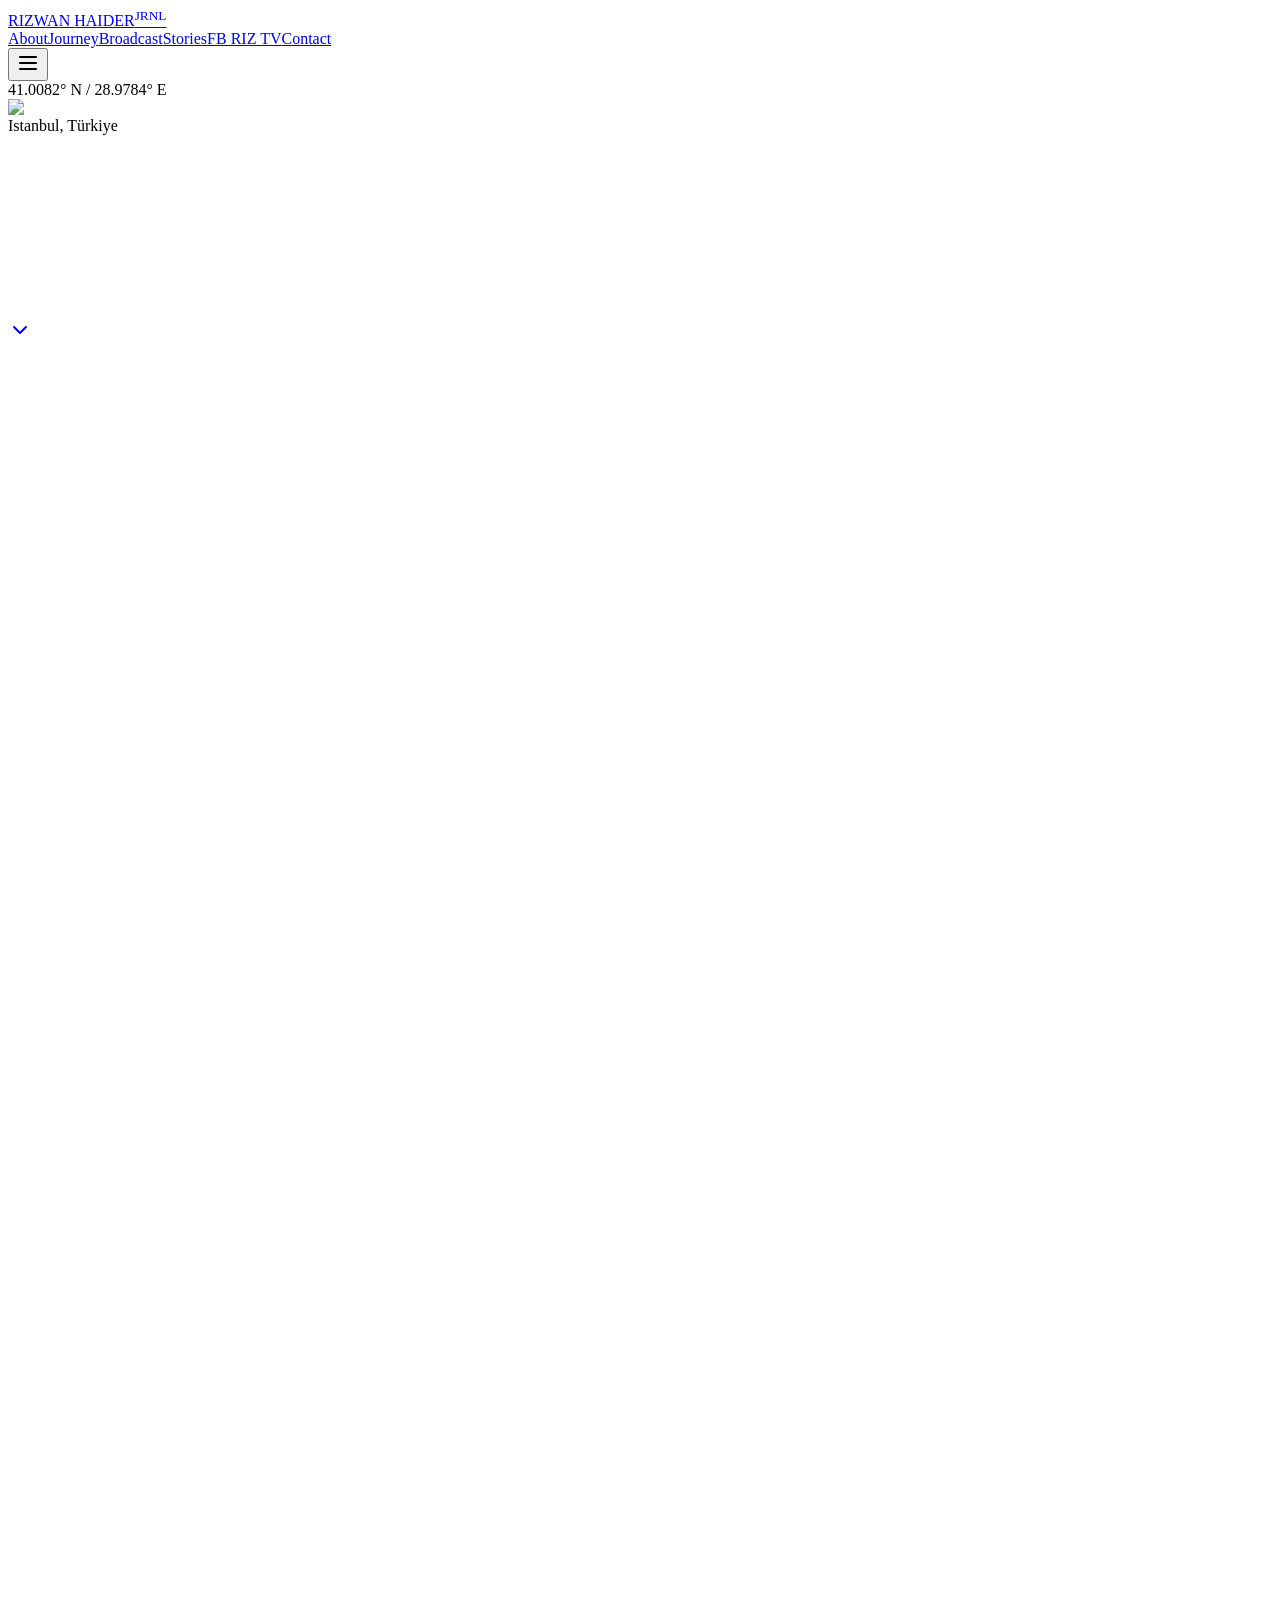
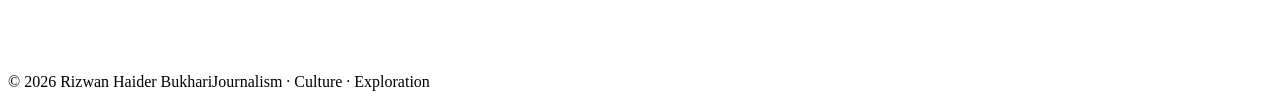
==== index.html @ 8e5dd626 "Deploy Rizwan Haider portfolio" ====
<!DOCTYPE html><!--bsxlfGwTVq6lY7cS_VnHs--><html lang="en" class="__variable_f97662 __variable_96b846"><head><meta charSet="utf-8"/><meta name="viewport" content="width=device-width, initial-scale=1"/><link rel="preload" as="image" href="/rizwan-haider-portfolio/images/rizwan-haider.png"/><link rel="stylesheet" href="/rizwan-haider-portfolio/_next/static/css/27718a08bd872376.css" data-precedence="next"/><link rel="preload" as="script" fetchPriority="low" href="/rizwan-haider-portfolio/_next/static/chunks/webpack-1d8de7decfa691e0.js"/><script src="/rizwan-haider-portfolio/_next/static/chunks/e27247e0-ecd58ec59ad9a73f.js" async=""></script><script src="/rizwan-haider-portfolio/_next/static/chunks/166-c8640bdbe3edf5e6.js" async=""></script><script src="/rizwan-haider-portfolio/_next/static/chunks/main-app-99d972e2eda90d08.js" async=""></script><script src="/rizwan-haider-portfolio/_next/static/chunks/342-e62d1fa5d6df7a51.js" async=""></script><script src="/rizwan-haider-portfolio/_next/static/chunks/app/page-a5fa8daffc056ff8.js" async=""></script><title>Rizwan Haider | International Journalist &amp; Storyteller</title><meta name="description" content="Portfolio of Rizwan Haider Bukhari — international journalist, correspondent, columnist and creator behind FB RIZ TV."/><meta name="keywords" content="Rizwan Haider,journalist,Istanbul,Pakistan,FB RIZ TV,correspondent"/><meta property="og:title" content="Rizwan Haider | International Journalist"/><meta property="og:description" content="Stories that inform, engage and connect audiences worldwide."/><meta property="og:type" content="website"/><meta name="twitter:card" content="summary"/><meta name="twitter:title" content="Rizwan Haider | International Journalist"/><meta name="twitter:description" content="Stories that inform, engage and connect audiences worldwide."/><script src="/rizwan-haider-portfolio/_next/static/chunks/polyfills-42372ed130431b0a.js" noModule=""></script></head><body><div hidden=""><!--$--><!--/$--></div><main class="overflow-hidden bg-ink text-white selection:bg-amber selection:text-ink"><div class="noise pointer-events-none fixed inset-0 z-50 opacity-30"></div><header class="fixed top-0 z-40 w-full border-b border-white/10 bg-ink/70 backdrop-blur-xl"><div class="mx-auto flex h-[76px] max-w-7xl items-center justify-between px-5 lg:px-8"><a href="#top" class="group font-display text-xl tracking-tight">RIZWAN <span class="text-amber">HAIDER</span><sup class="ml-1 font-sans text-[8px] tracking-[.2em] text-white/50">JRNL</sup></a><nav class="hidden items-center gap-6 lg:flex"><a href="#about" class="text-[11px] font-medium uppercase tracking-[.15em] text-white/65 transition hover:text-amber">About</a><a href="#journey" class="text-[11px] font-medium uppercase tracking-[.15em] text-white/65 transition hover:text-amber">Journey</a><a href="#broadcast" class="text-[11px] font-medium uppercase tracking-[.15em] text-white/65 transition hover:text-amber">Broadcast</a><a href="#stories" class="text-[11px] font-medium uppercase tracking-[.15em] text-white/65 transition hover:text-amber">Stories</a><a href="#fb-riz-tv" class="text-[11px] font-medium uppercase tracking-[.15em] text-white/65 transition hover:text-amber">FB RIZ TV</a><a href="#contact" class="text-[11px] font-medium uppercase tracking-[.15em] text-white/65 transition hover:text-amber">Contact</a></nav><button aria-label="Toggle menu" class="lg:hidden"><svg xmlns="http://www.w3.org/2000/svg" width="24" height="24" viewBox="0 0 24 24" fill="none" stroke="currentColor" stroke-width="2" stroke-linecap="round" stroke-linejoin="round" class="lucide lucide-menu"><line x1="4" x2="20" y1="12" y2="12"></line><line x1="4" x2="20" y1="6" y2="6"></line><line x1="4" x2="20" y1="18" y2="18"></line></svg></button></div></header><section id="top" class="relative min-h-screen bg-ink pt-[76px]"><div class="absolute inset-0 opacity-30 [background-image:radial-gradient(#be7c4d_1px,transparent_1px)] [background-size:22px_22px]"></div><div class="absolute -right-[15%] top-[8%] h-[72vw] w-[72vw] rounded-full bg-gradient-to-br from-clay/30 via-amber/10 to-transparent blur-2xl"></div><div class="absolute -right-[15%] top-[8%] h-[72vw] w-[72vw] rounded-full border border-clay/25"></div><div class="absolute -right-[8%] top-[15%] h-[52vw] w-[52vw] rounded-full border border-white/10"></div><div class="absolute left-[7%] top-1/4 hidden text-[10px] uppercase tracking-[.3em] text-amber/80 md:block">41.0082° N / 28.9784° E</div><div class="relative mx-auto grid min-h-[calc(100vh-76px)] max-w-7xl items-end px-5 md:grid-cols-2 lg:px-8"><div class="relative order-2 h-[50vh] min-h-[390px] md:order-1 md:h-[calc(100vh-76px)]" style="transform:none"><div class="absolute bottom-0 left-1/2 h-[95%] w-[92%] -translate-x-1/2 rounded-t-[15rem] bg-gradient-to-b from-marine via-amber/50 to-transparent"></div><img alt="Rizwan Haider Bukhari" width="1563" height="1556" decoding="async" data-nimg="1" class="absolute bottom-0 left-1/2 z-10 h-[105%] w-auto max-w-none -translate-x-1/2 object-contain object-bottom" style="color:transparent" src="/rizwan-haider-portfolio/images/rizwan-haider.png"/><div class="absolute bottom-8 left-0 z-20 hidden items-center gap-3 text-[10px] uppercase tracking-[.2em] text-white/60 md:flex"><span class="h-px w-10 bg-amber"></span> Istanbul, Türkiye</div></div><div class="order-1 pb-8 pt-16 md:order-2 md:pb-20 md:pt-0"><p class="mb-5 flex items-center gap-2 text-[11px] font-medium uppercase tracking-[.24em] text-amber" style="opacity:0"><svg xmlns="http://www.w3.org/2000/svg" width="13" height="13" viewBox="0 0 24 24" fill="none" stroke="currentColor" stroke-width="2" stroke-linecap="round" stroke-linejoin="round" class="lucide lucide-radio"><path d="M4.9 19.1C1 15.2 1 8.8 4.9 4.9"></path><path d="M7.8 16.2c-2.3-2.3-2.3-6.1 0-8.5"></path><circle cx="12" cy="12" r="2"></circle><path d="M16.2 7.8c2.3 2.3 2.3 6.1 0 8.5"></path><path d="M19.1 4.9C23 8.8 23 15.1 19.1 19"></path></svg> International Journalist &amp; Media Personality</p><h1 class="max-w-xl font-display text-5xl leading-[.93] sm:text-6xl lg:text-7xl" style="opacity:0;transform:translateY(30px)">A world of stories,<br/><em class="font-normal text-amber">told with purpose.</em></h1><div class="mt-7 max-w-md border-l border-amber/70 pl-5 text-sm leading-7 text-white/70" style="opacity:0;transform:translateY(16px)">Rizwan Haider is an Istanbul-based journalist, correspondent and broadcaster with more than 24 years of international experience. His work connects communities across borders—on television, in print, and through stories from the road.</div><div class="mt-8 flex gap-3" style="opacity:0"><a href="#journey" class="inline-flex items-center gap-2 rounded-full bg-amber px-5 py-3 text-xs font-bold uppercase tracking-wider text-ink transition hover:bg-[#f4bb66]">Explore the journey <svg xmlns="http://www.w3.org/2000/svg" width="15" height="15" viewBox="0 0 24 24" fill="none" stroke="currentColor" stroke-width="2" stroke-linecap="round" stroke-linejoin="round" class="lucide lucide-arrow-down-right"><path d="m7 7 10 10"></path><path d="M17 7v10H7"></path></svg></a><a href="#contact" class="inline-flex items-center gap-2 rounded-full border border-white/25 px-5 py-3 text-xs font-bold uppercase tracking-wider transition hover:border-white">Get in touch</a></div></div></div><a href="#about" aria-label="Scroll to about" class="absolute bottom-6 right-6 animate-bounce text-white/55"><svg xmlns="http://www.w3.org/2000/svg" width="24" height="24" viewBox="0 0 24 24" fill="none" stroke="currentColor" stroke-width="2" stroke-linecap="round" stroke-linejoin="round" class="lucide lucide-chevron-down"><path d="m6 9 6 6 6-6"></path></svg></a></section><section id="about" class="bg-sand px-5 py-24 text-ink sm:py-32 lg:px-8"><div class="mx-auto grid max-w-7xl gap-12 md:grid-cols-[.78fr_1.22fr]"><div class="" style="opacity:0;transform:translateY(28px)"><p class="eyebrow text-marine">The perspective</p><h2 class="mt-5 font-display text-4xl leading-none sm:text-5xl">Credibility that travels.</h2></div><div class="" style="opacity:0;transform:translateY(28px)"><div class="max-w-2xl space-y-5 text-lg leading-8 text-ink/75"><p>I am Rizwan Bukhari, a senior journalist with over 24 years of experience working with various organizations across the world. Throughout my career, I have covered diverse stories, aiming to inform, engage, and connect with audiences through credible and impactful journalism.</p><p>Alongside my professional work, I run a YouTube channel, FB RIZ TV, where I create high-quality, professionally produced content. My channel features a blend of entertainment, informative segments, exploration, and travel vlogs from around the world, reflecting my passion for storytelling beyond traditional media.</p></div><div class="mt-10 grid grid-cols-3 border-y border-ink/15 py-7"><div><b class="block font-display text-4xl"><span>0<!-- -->+</span></b><span class="mt-1 block text-[10px] font-bold uppercase tracking-widest text-ink/55">Years of experience</span></div><div><b class="block font-display text-4xl"><span>0<!-- -->+</span></b><span class="mt-1 block text-[10px] font-bold uppercase tracking-widest text-ink/55">TV partners</span></div><div><b class="block font-display text-4xl"><span>0</span></b><span class="mt-1 block text-[10px] font-bold uppercase tracking-widest text-ink/55">Media formats</span></div></div></div></div></section><section id="journey" class="relative overflow-hidden bg-gradient-to-br from-ink via-marine to-[#5f2118] px-5 py-24 sm:py-32 lg:px-8"><div class="absolute -right-28 -top-28 h-[34rem] w-[34rem] rounded-full border border-clay/30 border-dashed"></div><div class="absolute inset-y-0 right-0 w-1/2 opacity-30 [background-image:linear-gradient(90deg,transparent_49%,rgba(190,124,77,.55)_50%,transparent_51%)] [background-size:28px_28px]"></div><div class="relative mx-auto max-w-7xl"><div class="" style="opacity:0;transform:translateY(28px)"><p class="eyebrow text-clay">A career in motion</p><h2 class="mt-5 max-w-2xl font-display text-4xl leading-tight sm:text-5xl">The moments that shaped the message.</h2></div><div class="mt-14 grid gap-0 border-t border-white/15"><div class="group grid gap-3 border-b border-white/15 py-7 md:grid-cols-[160px_1fr_1.1fr] md:gap-8" style="opacity:0;transform:translateY(28px)"><div class="text-xs font-semibold tracking-wider text-clay">1999—2000</div><h3 class="font-display text-2xl transition group-hover:text-clay">Radio Presenter · FM 100 Pakistan</h3><p class="max-w-md text-sm leading-6 text-white/60">Began in broadcast media as a night-time presenter, developing a natural voice for live audiences.</p></div><div class="group grid gap-3 border-b border-white/15 py-7 md:grid-cols-[160px_1fr_1.1fr] md:gap-8" style="opacity:0;transform:translateY(28px)"><div class="text-xs font-semibold tracking-wider text-clay">2000—2019</div><h3 class="font-display text-2xl transition group-hover:text-clay">International Professional Journey</h3><p class="max-w-md text-sm leading-6 text-white/60">Built extensive leadership, communications and client-facing experience across Dubai and London.</p></div><div class="group grid gap-3 border-b border-white/15 py-7 md:grid-cols-[160px_1fr_1.1fr] md:gap-8" style="opacity:0;transform:translateY(28px)"><div class="text-xs font-semibold tracking-wider text-clay">2020—2021</div><h3 class="font-display text-2xl transition group-hover:text-clay">EMEA Leadership · Dubai</h3><p class="max-w-md text-sm leading-6 text-white/60">Recognised with the No. 1 Manager Award after surpassing a $2.7M corporate business target.</p></div><div class="group grid gap-3 border-b border-white/15 py-7 md:grid-cols-[160px_1fr_1.1fr] md:gap-8" style="opacity:0;transform:translateY(28px)"><div class="text-xs font-semibold tracking-wider text-clay">2023—Present</div><h3 class="font-display text-2xl transition group-hover:text-clay">FB RIZ TV · Creator</h3><p class="max-w-md text-sm leading-6 text-white/60">Producing a lively mix of travel, exploration, information and entertainment for a global audience.</p></div><div class="group grid gap-3 border-b border-white/15 py-7 md:grid-cols-[160px_1fr_1.1fr] md:gap-8" style="opacity:0;transform:translateY(28px)"><div class="text-xs font-semibold tracking-wider text-clay">Today</div><h3 class="font-display text-2xl transition group-hover:text-clay">Correspondent &amp; Columnist · Istanbul</h3><p class="max-w-md text-sm leading-6 text-white/60">Reporting for television, including Public News and TV Today, and writing columns for Daily Sabah.</p></div></div></div></section><section id="broadcast" class="relative overflow-hidden bg-gradient-to-br from-sand via-[#d5c9c1] to-clay/70 px-5 py-24 text-ink sm:py-32 lg:px-8"><div class="absolute -left-32 bottom-0 h-80 w-80 rounded-full bg-marine/15 blur-3xl"></div><div class="relative mx-auto max-w-7xl"><div class="flex flex-wrap items-end justify-between gap-6" style="opacity:0;transform:translateY(28px)"><div><p class="eyebrow text-marine">On the air</p><h2 class="mt-5 font-display text-4xl sm:text-5xl">Broadcast partners</h2></div><p class="max-w-sm text-sm leading-6 text-ink/60">An active presence across television news, current affairs and audience-focused programming.</p></div><div class="mt-14 grid gap-3 sm:grid-cols-2 lg:grid-cols-3"><div class="" style="opacity:0;transform:translateY(28px)"><article class="group relative flex min-h-[210px] flex-col justify-between overflow-hidden rounded-sm bg-gradient-to-br from-white/95 to-sand/65 p-6 shadow-[0_12px_35px_rgba(53,50,56,.14)] transition duration-500 hover:-translate-y-1"><div class="flex h-20 items-start"><img alt="Public News logo" loading="lazy" width="180" height="100" decoding="async" data-nimg="1" class="max-h-20 w-auto max-w-[180px] object-contain object-left" style="color:transparent" src="/rizwan-haider-portfolio/images/public-news.png"/></div><div><h3 class="font-display text-2xl">Public News</h3><p class="mt-1 text-[11px] uppercase tracking-wider text-ink/50">Special Correspondent · Istanbul</p></div><svg xmlns="http://www.w3.org/2000/svg" width="24" height="24" viewBox="0 0 24 24" fill="none" stroke="currentColor" stroke-width="2" stroke-linecap="round" stroke-linejoin="round" class="lucide lucide-arrow-up-right absolute right-5 top-5 text-amber opacity-0 transition group-hover:opacity-100"><path d="M7 7h10v10"></path><path d="M7 17 17 7"></path></svg></article></div><div class="" style="opacity:0;transform:translateY(28px)"><article class="group relative flex min-h-[210px] flex-col justify-between overflow-hidden rounded-sm bg-gradient-to-br from-white/95 to-sand/65 p-6 shadow-[0_12px_35px_rgba(53,50,56,.14)] transition duration-500 hover:-translate-y-1"><div class="flex h-20 items-start"><img alt="Discover Pakistan logo" loading="lazy" width="180" height="100" decoding="async" data-nimg="1" class="max-h-20 w-auto max-w-[180px] object-contain object-left" style="color:transparent" src="/rizwan-haider-portfolio/images/discover-pakistan.png"/></div><div><h3 class="font-display text-2xl">Discover Pakistan</h3><p class="mt-1 text-[11px] uppercase tracking-wider text-ink/50">Anchor &amp; Correspondent</p></div><svg xmlns="http://www.w3.org/2000/svg" width="24" height="24" viewBox="0 0 24 24" fill="none" stroke="currentColor" stroke-width="2" stroke-linecap="round" stroke-linejoin="round" class="lucide lucide-arrow-up-right absolute right-5 top-5 text-amber opacity-0 transition group-hover:opacity-100"><path d="M7 7h10v10"></path><path d="M7 17 17 7"></path></svg></article></div><div class="" style="opacity:0;transform:translateY(28px)"><article class="group relative flex min-h-[210px] flex-col justify-between overflow-hidden rounded-sm bg-gradient-to-br from-white/95 to-sand/65 p-6 shadow-[0_12px_35px_rgba(53,50,56,.14)] transition duration-500 hover:-translate-y-1"><div class="flex h-20 items-start"><img alt="TV Today logo" loading="lazy" width="180" height="100" decoding="async" data-nimg="1" class="max-h-20 w-auto max-w-[180px] object-contain object-left" style="color:transparent" src="/rizwan-haider-portfolio/images/tv-today.png"/></div><div><h3 class="font-display text-2xl">TV Today</h3><p class="mt-1 text-[11px] uppercase tracking-wider text-ink/50">Special Correspondent · Istanbul</p></div><svg xmlns="http://www.w3.org/2000/svg" width="24" height="24" viewBox="0 0 24 24" fill="none" stroke="currentColor" stroke-width="2" stroke-linecap="round" stroke-linejoin="round" class="lucide lucide-arrow-up-right absolute right-5 top-5 text-amber opacity-0 transition group-hover:opacity-100"><path d="M7 7h10v10"></path><path d="M7 17 17 7"></path></svg></article></div><div class="" style="opacity:0;transform:translateY(28px)"><article class="group relative flex min-h-[210px] flex-col justify-between overflow-hidden rounded-sm bg-gradient-to-br from-white/95 to-sand/65 p-6 shadow-[0_12px_35px_rgba(53,50,56,.14)] transition duration-500 hover:-translate-y-1"><div class="flex h-20 items-start"><img alt="Kashmir News UK logo" loading="lazy" width="180" height="100" decoding="async" data-nimg="1" class="max-h-20 w-auto max-w-[180px] object-contain object-left" style="color:transparent" src="/rizwan-haider-portfolio/images/kashmir-news.png"/></div><div><h3 class="font-display text-2xl">Kashmir News UK</h3><p class="mt-1 text-[11px] uppercase tracking-wider text-ink/50">International coverage</p></div><svg xmlns="http://www.w3.org/2000/svg" width="24" height="24" viewBox="0 0 24 24" fill="none" stroke="currentColor" stroke-width="2" stroke-linecap="round" stroke-linejoin="round" class="lucide lucide-arrow-up-right absolute right-5 top-5 text-amber opacity-0 transition group-hover:opacity-100"><path d="M7 7h10v10"></path><path d="M7 17 17 7"></path></svg></article></div><div class="" style="opacity:0;transform:translateY(28px)"><article class="group relative flex min-h-[210px] flex-col justify-between overflow-hidden rounded-sm bg-gradient-to-br from-white/95 to-sand/65 p-6 shadow-[0_12px_35px_rgba(53,50,56,.14)] transition duration-500 hover:-translate-y-1"><div class="flex h-20 items-start"><img alt="39 News logo" loading="lazy" width="180" height="100" decoding="async" data-nimg="1" class="max-h-20 w-auto max-w-[180px] object-contain object-left" style="color:transparent" src="/rizwan-haider-portfolio/images/39-news.png"/></div><div><h3 class="font-display text-2xl">39 News</h3><p class="mt-1 text-[11px] uppercase tracking-wider text-ink/50">Broadcast journalism</p></div><svg xmlns="http://www.w3.org/2000/svg" width="24" height="24" viewBox="0 0 24 24" fill="none" stroke="currentColor" stroke-width="2" stroke-linecap="round" stroke-linejoin="round" class="lucide lucide-arrow-up-right absolute right-5 top-5 text-amber opacity-0 transition group-hover:opacity-100"><path d="M7 7h10v10"></path><path d="M7 17 17 7"></path></svg></article></div><div class="" style="opacity:0;transform:translateY(28px)"><article class="group relative flex min-h-[210px] flex-col justify-between overflow-hidden rounded-sm bg-gradient-to-br from-white/95 to-sand/65 p-6 shadow-[0_12px_35px_rgba(53,50,56,.14)] transition duration-500 hover:-translate-y-1"><div class="flex h-20 items-start"><img alt="Vision Point logo" loading="lazy" width="180" height="100" decoding="async" data-nimg="1" class="max-h-20 w-auto max-w-[180px] object-contain object-left" style="color:transparent" src="/rizwan-haider-portfolio/images/vision-point.png"/></div><div><h3 class="font-display text-2xl">Vision Point</h3><p class="mt-1 text-[11px] uppercase tracking-wider text-ink/50">News &amp; current affairs</p></div><svg xmlns="http://www.w3.org/2000/svg" width="24" height="24" viewBox="0 0 24 24" fill="none" stroke="currentColor" stroke-width="2" stroke-linecap="round" stroke-linejoin="round" class="lucide lucide-arrow-up-right absolute right-5 top-5 text-amber opacity-0 transition group-hover:opacity-100"><path d="M7 7h10v10"></path><path d="M7 17 17 7"></path></svg></article></div></div></div></section><section id="stories" class="px-5 py-24 sm:py-32 lg:px-8"><div class="mx-auto max-w-7xl"><div class="" style="opacity:0;transform:translateY(28px)"><p class="eyebrow text-amber">In print</p><h2 class="mt-5 max-w-2xl font-display text-4xl sm:text-5xl">The written word still moves people.</h2></div><div class="mt-14 grid gap-4 md:grid-cols-[1.1fr_.9fr]"><div class="relative min-h-[390px] overflow-hidden rounded-sm bg-marine p-8 sm:p-10" style="opacity:0;transform:translateY(28px)"><svg xmlns="http://www.w3.org/2000/svg" width="24" height="24" viewBox="0 0 24 24" fill="none" stroke="currentColor" stroke-width="2" stroke-linecap="round" stroke-linejoin="round" class="lucide lucide-newspaper absolute -right-10 -top-12 h-72 w-72 text-white/5"><path d="M4 22h16a2 2 0 0 0 2-2V4a2 2 0 0 0-2-2H8a2 2 0 0 0-2 2v16a2 2 0 0 1-2 2Zm0 0a2 2 0 0 1-2-2v-9c0-1.1.9-2 2-2h2"></path><path d="M18 14h-8"></path><path d="M15 18h-5"></path><path d="M10 6h8v4h-8V6Z"></path></svg><p class="relative text-[11px] font-bold uppercase tracking-[.18em] text-amber">Featured byline</p><h3 class="relative mt-8 max-w-md font-display text-4xl leading-tight">A Pakistani voice in Türkiye’s leading English-language daily.</h3><p class="relative mt-5 max-w-md text-sm leading-7 text-white/65">Rizwan contributes as a columnist to Daily Sabah, bringing a distinctive international perspective to readers in Türkiye and beyond.</p><span class="absolute bottom-8 left-8 text-xs uppercase tracking-[.18em] text-white/50">Daily Sabah · Istanbul</span></div><div class="grid grid-cols-2 gap-3"><div class="flex min-h-[112px] items-end border border-white/15 p-5 transition hover:border-amber hover:bg-white/5" style="opacity:0;transform:translateY(28px)"><span class="font-display text-xl leading-tight">Navai Jung London</span></div><div class="flex min-h-[112px] items-end border border-white/15 p-5 transition hover:border-amber hover:bg-white/5" style="opacity:0;transform:translateY(28px)"><span class="font-display text-xl leading-tight">Jeevay Pakistan</span></div><div class="flex min-h-[112px] items-end border border-white/15 p-5 transition hover:border-amber hover:bg-white/5" style="opacity:0;transform:translateY(28px)"><span class="font-display text-xl leading-tight">Roshni News</span></div><div class="flex min-h-[112px] items-end border border-white/15 p-5 transition hover:border-amber hover:bg-white/5" style="opacity:0;transform:translateY(28px)"><span class="font-display text-xl leading-tight">Pukar News</span></div><div class="flex min-h-[112px] items-end border border-white/15 p-5 transition hover:border-amber hover:bg-white/5" style="opacity:0;transform:translateY(28px)"><span class="font-display text-xl leading-tight">Shor News</span></div><div class="flex min-h-[112px] items-end border border-white/15 p-5 transition hover:border-amber hover:bg-white/5" style="opacity:0;transform:translateY(28px)"><span class="font-display text-xl leading-tight">Jazba News</span></div><div class="flex min-h-[112px] items-end border border-white/15 p-5 transition hover:border-amber hover:bg-white/5" style="opacity:0;transform:translateY(28px)"><span class="font-display text-xl leading-tight">39 News Newspaper</span></div><div class="flex min-h-[112px] items-end border border-white/15 p-5 transition hover:border-amber hover:bg-white/5" style="opacity:0;transform:translateY(28px)"><span class="font-display text-xl leading-tight">Daily Sabah</span></div></div></div></div></section><section class="bg-gradient-to-br from-marine via-[#5f2118] to-ink px-5 py-24 sm:py-32 lg:px-8"><div class="mx-auto grid max-w-7xl gap-12 md:grid-cols-2 md:items-center"><div class="relative min-h-[390px] overflow-hidden rounded-sm border border-white/10 bg-gradient-to-br from-clay/70 via-marine to-ink p-7" style="opacity:0;transform:translateY(28px)"><svg xmlns="http://www.w3.org/2000/svg" width="24" height="24" viewBox="0 0 24 24" fill="none" stroke="currentColor" stroke-width="2" stroke-linecap="round" stroke-linejoin="round" class="lucide lucide-earth absolute -bottom-24 -left-16 h-[430px] w-[430px] animate-[spin_60s_linear_infinite] text-sand/20"><path d="M21.54 15H17a2 2 0 0 0-2 2v4.54"></path><path d="M7 3.34V5a3 3 0 0 0 3 3a2 2 0 0 1 2 2c0 1.1.9 2 2 2a2 2 0 0 0 2-2c0-1.1.9-2 2-2h3.17"></path><path d="M11 21.95V18a2 2 0 0 0-2-2a2 2 0 0 1-2-2v-1a2 2 0 0 0-2-2H2.05"></path><circle cx="12" cy="12" r="10"></circle></svg><div class="absolute right-7 top-7 rounded-full border border-white/20 px-3 py-1 text-[9px] uppercase tracking-[.2em] text-white/60">Field notes / 01</div><div class="absolute bottom-8 left-8"><svg xmlns="http://www.w3.org/2000/svg" width="24" height="24" viewBox="0 0 24 24" fill="none" stroke="currentColor" stroke-width="2" stroke-linecap="round" stroke-linejoin="round" class="lucide lucide-map-pin mb-3 text-clay"><path d="M20 10c0 4.993-5.539 10.193-7.399 11.799a1 1 0 0 1-1.202 0C9.539 20.193 4 14.993 4 10a8 8 0 0 1 16 0"></path><circle cx="12" cy="10" r="3"></circle></svg><p class="max-w-xs font-display text-3xl">A curiosity for the world, beyond the headline.</p></div></div><div class="" style="opacity:0;transform:translateY(28px)"><p class="eyebrow text-clay">Travel &amp; exploration</p><h2 class="mt-5 font-display text-4xl leading-tight sm:text-5xl">Every place has a pulse.</h2><p class="mt-6 max-w-lg text-sm leading-7 text-white/65">Rizwan brings the same care to travel stories as he does to breaking news: finding the people, texture and context that make a place unforgettable. The ongoing exploration series is designed to take viewers further than the postcard.</p><div class="mt-8 flex gap-6 text-[11px] font-bold uppercase tracking-widest text-white/55"><span>Türkiye</span><span>Pakistan</span><span>United Kingdom</span><span>UAE</span></div></div></div></section><section id="fb-riz-tv" class="relative bg-sand px-5 py-24 text-ink sm:py-32 lg:px-8"><div class="absolute left-0 top-0 h-full w-[35%] bg-amber/20"></div><div class="relative mx-auto grid max-w-7xl gap-12 md:grid-cols-2 md:items-center"><div class="flex justify-center" style="opacity:0;transform:translateY(28px)"><div class="relative"><div class="absolute inset-4 rounded-full bg-amber blur-3xl opacity-50"></div><img alt="FB RIZ TV logo" loading="lazy" width="500" height="500" decoding="async" data-nimg="1" class="relative w-[290px] drop-shadow-2xl sm:w-[360px]" style="color:transparent" src="/rizwan-haider-portfolio/images/fb-riz-tv.png"/></div></div><div class="" style="opacity:0;transform:translateY(28px)"><p class="eyebrow text-marine">Original programming</p><h2 class="mt-5 font-display text-5xl leading-none sm:text-6xl">FB RIZ <em class="font-normal text-[#e57c27]">TV</em></h2><p class="mt-6 max-w-lg text-lg leading-8 text-ink/70">A personal channel for professionally produced stories of entertainment, discovery and life around the world.</p><a href="https://www.youtube.com/@FBRIZTV_YT" target="_blank" rel="noreferrer" class="mt-8 inline-flex items-center gap-3 rounded-full bg-[#e12625] px-5 py-3 text-xs font-bold uppercase tracking-wider text-white transition hover:bg-[#bd1817]"><svg xmlns="http://www.w3.org/2000/svg" width="17" height="17" viewBox="0 0 24 24" fill="currentColor" stroke="currentColor" stroke-width="2" stroke-linecap="round" stroke-linejoin="round" class="lucide lucide-youtube"><path d="M2.5 17a24.12 24.12 0 0 1 0-10 2 2 0 0 1 1.4-1.4 49.56 49.56 0 0 1 16.2 0A2 2 0 0 1 21.5 7a24.12 24.12 0 0 1 0 10 2 2 0 0 1-1.4 1.4 49.55 49.55 0 0 1-16.2 0A2 2 0 0 1 2.5 17"></path><path d="m10 15 5-3-5-3z"></path></svg> Watch on YouTube <svg xmlns="http://www.w3.org/2000/svg" width="15" height="15" viewBox="0 0 24 24" fill="none" stroke="currentColor" stroke-width="2" stroke-linecap="round" stroke-linejoin="round" class="lucide lucide-arrow-up-right"><path d="M7 7h10v10"></path><path d="M7 17 17 7"></path></svg></a></div></div></section><section id="contact" class="relative px-5 py-24 sm:py-32 lg:px-8"><div class="mx-auto max-w-7xl"><div class="" style="opacity:0;transform:translateY(28px)"><p class="eyebrow text-amber">Let’s connect</p><h2 class="mt-5 max-w-4xl font-display text-5xl leading-[.95] sm:text-7xl">Have a story<br/><em class="font-normal text-amber">worth sharing?</em></h2></div><div class="mt-12 grid gap-8 border-t border-white/15 pt-8 md:grid-cols-2" style="opacity:0;transform:translateY(28px)"><a href="mailto:srhbukhary@gmail.com" class="group inline-flex items-center justify-between border-b border-white/15 pb-6 text-xl transition hover:text-amber"><span class="flex items-center gap-3"><svg xmlns="http://www.w3.org/2000/svg" width="24" height="24" viewBox="0 0 24 24" fill="none" stroke="currentColor" stroke-width="2" stroke-linecap="round" stroke-linejoin="round" class="lucide lucide-mail text-amber"><rect width="20" height="16" x="2" y="4" rx="2"></rect><path d="m22 7-8.97 5.7a1.94 1.94 0 0 1-2.06 0L2 7"></path></svg>srhbukhary@gmail.com</span><svg xmlns="http://www.w3.org/2000/svg" width="24" height="24" viewBox="0 0 24 24" fill="none" stroke="currentColor" stroke-width="2" stroke-linecap="round" stroke-linejoin="round" class="lucide lucide-arrow-up-right transition group-hover:-translate-y-1 group-hover:translate-x-1"><path d="M7 7h10v10"></path><path d="M7 17 17 7"></path></svg></a><div class="flex items-center gap-5 text-white/55"><a aria-label="YouTube" href="https://www.youtube.com/@FBRIZTV_YT" target="_blank" rel="noreferrer" class="hover:text-amber"><svg xmlns="http://www.w3.org/2000/svg" width="24" height="24" viewBox="0 0 24 24" fill="none" stroke="currentColor" stroke-width="2" stroke-linecap="round" stroke-linejoin="round" class="lucide lucide-youtube"><path d="M2.5 17a24.12 24.12 0 0 1 0-10 2 2 0 0 1 1.4-1.4 49.56 49.56 0 0 1 16.2 0A2 2 0 0 1 21.5 7a24.12 24.12 0 0 1 0 10 2 2 0 0 1-1.4 1.4 49.55 49.55 0 0 1-16.2 0A2 2 0 0 1 2.5 17"></path><path d="m10 15 5-3-5-3z"></path></svg></a><a aria-label="Instagram" href="#" class="hover:text-amber"><svg xmlns="http://www.w3.org/2000/svg" width="24" height="24" viewBox="0 0 24 24" fill="none" stroke="currentColor" stroke-width="2" stroke-linecap="round" stroke-linejoin="round" class="lucide lucide-instagram"><rect width="20" height="20" x="2" y="2" rx="5" ry="5"></rect><path d="M16 11.37A4 4 0 1 1 12.63 8 4 4 0 0 1 16 11.37z"></path><line x1="17.5" x2="17.51" y1="6.5" y2="6.5"></line></svg></a><span class="text-xs uppercase tracking-[.18em]">Based in Istanbul, Türkiye</span></div></div><footer class="mt-24 flex flex-wrap justify-between gap-4 text-[10px] uppercase tracking-[.17em] text-white/40"><span>© <!-- -->2026<!-- --> Rizwan Haider Bukhari</span><span>Journalism · Culture · Exploration</span></footer></div></section></main><!--$--><!--/$--><script src="/rizwan-haider-portfolio/_next/static/chunks/webpack-1d8de7decfa691e0.js" id="_R_" async=""></script><script>(self.__next_f=self.__next_f||[]).push([0])</script><script>self.__next_f.push([1,"1:\"$Sreact.fragment\"\n2:I[9705,[],\"\"]\n3:I[1274,[],\"\"]\n4:I[8640,[],\"ClientPageRoot\"]\n5:I[7474,[\"342\",\"static/chunks/342-e62d1fa5d6df7a51.js\",\"974\",\"static/chunks/app/page-a5fa8daffc056ff8.js\"],\"default\"]\n8:I[4460,[],\"OutletBoundary\"]\na:I[9093,[],\"AsyncMetadataOutlet\"]\nc:I[4460,[],\"ViewportBoundary\"]\ne:I[4460,[],\"MetadataBoundary\"]\nf:\"$Sreact.suspense\"\n11:I[1099,[],\"\"]\n:HL[\"/rizwan-haider-portfolio/_next/static/css/27718a08bd872376.css\",\"style\"]\n"])</script><script>self.__next_f.push([1,"0:{\"P\":null,\"b\":\"bsxlfGwTVq6lY7cS-VnHs\",\"p\":\"/rizwan-haider-portfolio\",\"c\":[\"\",\"\"],\"i\":false,\"f\":[[[\"\",{\"children\":[\"__PAGE__\",{}]},\"$undefined\",\"$undefined\",true],[\"\",[\"$\",\"$1\",\"c\",{\"children\":[[[\"$\",\"link\",\"0\",{\"rel\":\"stylesheet\",\"href\":\"/rizwan-haider-portfolio/_next/static/css/27718a08bd872376.css\",\"precedence\":\"next\",\"crossOrigin\":\"$undefined\",\"nonce\":\"$undefined\"}]],[\"$\",\"html\",null,{\"lang\":\"en\",\"className\":\"__variable_f97662 __variable_96b846\",\"children\":[\"$\",\"body\",null,{\"children\":[\"$\",\"$L2\",null,{\"parallelRouterKey\":\"children\",\"error\":\"$undefined\",\"errorStyles\":\"$undefined\",\"errorScripts\":\"$undefined\",\"template\":[\"$\",\"$L3\",null,{}],\"templateStyles\":\"$undefined\",\"templateScripts\":\"$undefined\",\"notFound\":[[[\"$\",\"title\",null,{\"children\":\"404: This page could not be found.\"}],[\"$\",\"div\",null,{\"style\":{\"fontFamily\":\"system-ui,\\\"Segoe UI\\\",Roboto,Helvetica,Arial,sans-serif,\\\"Apple Color Emoji\\\",\\\"Segoe UI Emoji\\\"\",\"height\":\"100vh\",\"textAlign\":\"center\",\"display\":\"flex\",\"flexDirection\":\"column\",\"alignItems\":\"center\",\"justifyContent\":\"center\"},\"children\":[\"$\",\"div\",null,{\"children\":[[\"$\",\"style\",null,{\"dangerouslySetInnerHTML\":{\"__html\":\"body{color:#000;background:#fff;margin:0}.next-error-h1{border-right:1px solid rgba(0,0,0,.3)}@media (prefers-color-scheme:dark){body{color:#fff;background:#000}.next-error-h1{border-right:1px solid rgba(255,255,255,.3)}}\"}}],[\"$\",\"h1\",null,{\"className\":\"next-error-h1\",\"style\":{\"display\":\"inline-block\",\"margin\":\"0 20px 0 0\",\"padding\":\"0 23px 0 0\",\"fontSize\":24,\"fontWeight\":500,\"verticalAlign\":\"top\",\"lineHeight\":\"49px\"},\"children\":404}],[\"$\",\"div\",null,{\"style\":{\"display\":\"inline-block\"},\"children\":[\"$\",\"h2\",null,{\"style\":{\"fontSize\":14,\"fontWeight\":400,\"lineHeight\":\"49px\",\"margin\":0},\"children\":\"This page could not be found.\"}]}]]}]}]],[]],\"forbidden\":\"$undefined\",\"unauthorized\":\"$undefined\"}]}]}]]}],{\"children\":[\"__PAGE__\",[\"$\",\"$1\",\"c\",{\"children\":[[\"$\",\"$L4\",null,{\"Component\":\"$5\",\"searchParams\":{},\"params\":{},\"promises\":[\"$@6\",\"$@7\"]}],null,[\"$\",\"$L8\",null,{\"children\":[\"$L9\",[\"$\",\"$La\",null,{\"promise\":\"$@b\"}]]}]]}],{},null,false]},null,false],[\"$\",\"$1\",\"h\",{\"children\":[null,[[\"$\",\"$Lc\",null,{\"children\":\"$Ld\"}],null],[\"$\",\"$Le\",null,{\"children\":[\"$\",\"div\",null,{\"hidden\":true,\"children\":[\"$\",\"$f\",null,{\"fallback\":null,\"children\":\"$L10\"}]}]}]]}],false]],\"m\":\"$undefined\",\"G\":[\"$11\",[]],\"s\":false,\"S\":true}\n"])</script><script>self.__next_f.push([1,"6:{}\n7:\"$0:f:0:1:2:children:1:props:children:0:props:params\"\n"])</script><script>self.__next_f.push([1,"d:[[\"$\",\"meta\",\"0\",{\"charSet\":\"utf-8\"}],[\"$\",\"meta\",\"1\",{\"name\":\"viewport\",\"content\":\"width=device-width, initial-scale=1\"}]]\n9:null\n"])</script><script>self.__next_f.push([1,"b:{\"metadata\":[[\"$\",\"title\",\"0\",{\"children\":\"Rizwan Haider | International Journalist \u0026 Storyteller\"}],[\"$\",\"meta\",\"1\",{\"name\":\"description\",\"content\":\"Portfolio of Rizwan Haider Bukhari — international journalist, correspondent, columnist and creator behind FB RIZ TV.\"}],[\"$\",\"meta\",\"2\",{\"name\":\"keywords\",\"content\":\"Rizwan Haider,journalist,Istanbul,Pakistan,FB RIZ TV,correspondent\"}],[\"$\",\"meta\",\"3\",{\"property\":\"og:title\",\"content\":\"Rizwan Haider | International Journalist\"}],[\"$\",\"meta\",\"4\",{\"property\":\"og:description\",\"content\":\"Stories that inform, engage and connect audiences worldwide.\"}],[\"$\",\"meta\",\"5\",{\"property\":\"og:type\",\"content\":\"website\"}],[\"$\",\"meta\",\"6\",{\"name\":\"twitter:card\",\"content\":\"summary\"}],[\"$\",\"meta\",\"7\",{\"name\":\"twitter:title\",\"content\":\"Rizwan Haider | International Journalist\"}],[\"$\",\"meta\",\"8\",{\"name\":\"twitter:description\",\"content\":\"Stories that inform, engage and connect audiences worldwide.\"}]],\"error\":null,\"digest\":\"$undefined\"}\n"])</script><script>self.__next_f.push([1,"10:\"$b:metadata\"\n"])</script></body></html>
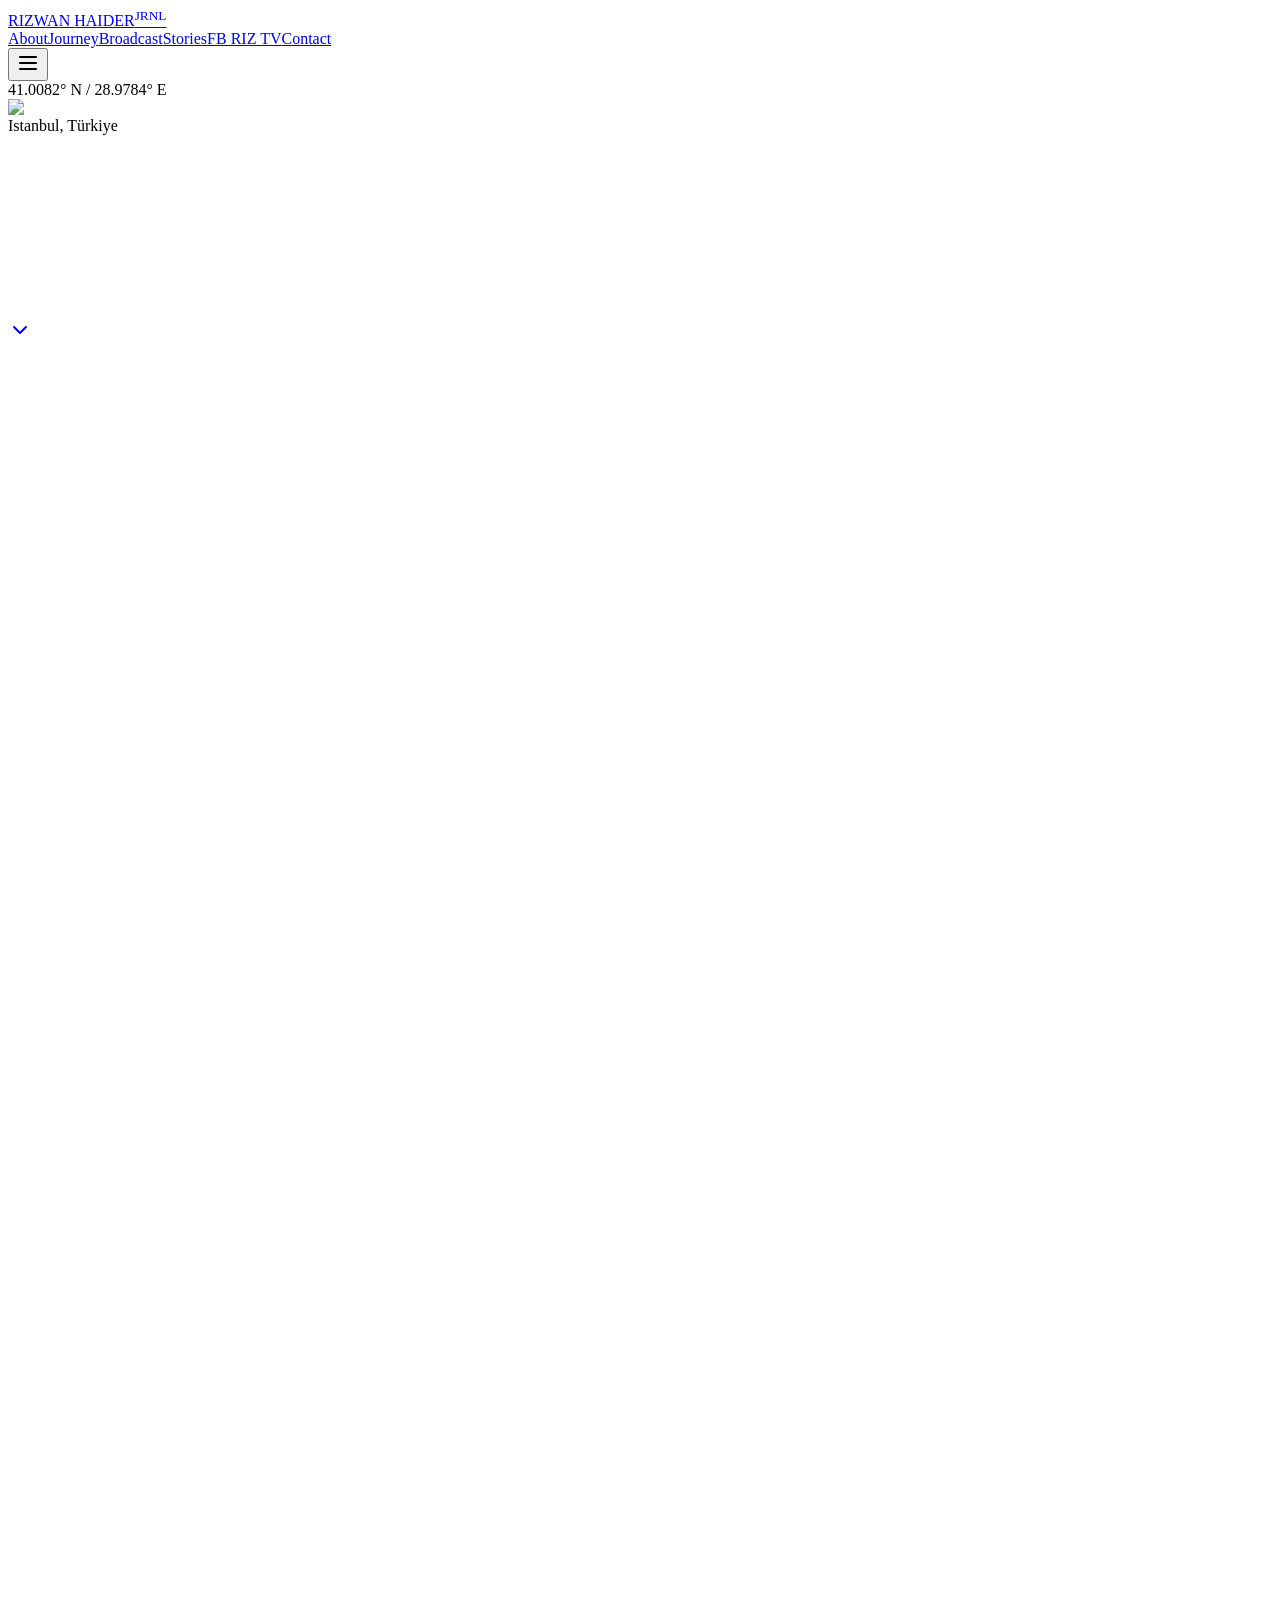
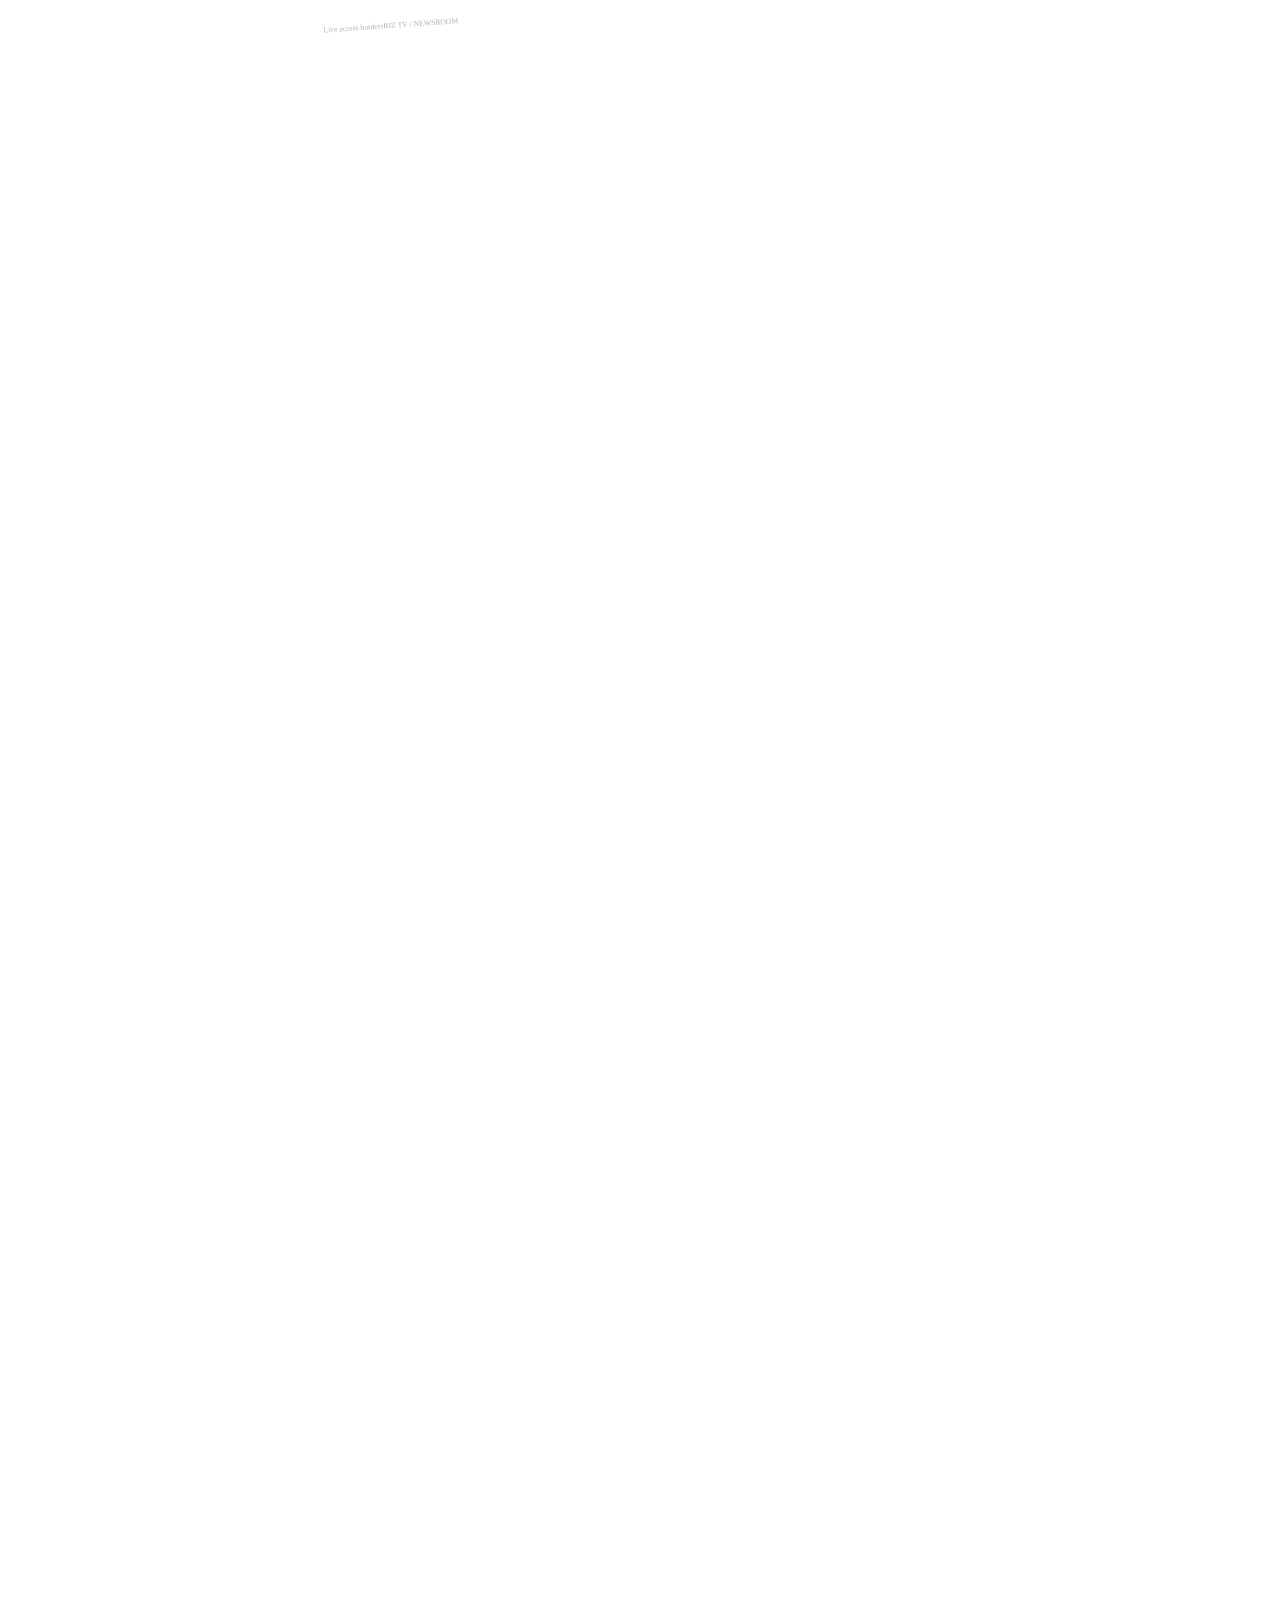
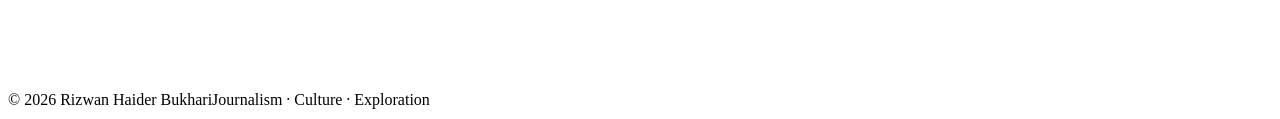
==== commit d990a5ad: "Deploy Rizwan Haider portfolio" ====
--- a/index.html
+++ b/index.html
@@ -1 +1 @@
-<!DOCTYPE html><!--bsxlfGwTVq6lY7cS_VnHs--><html lang="en" class="__variable_f97662 __variable_96b846"><head><meta charSet="utf-8"/><meta name="viewport" content="width=device-width, initial-scale=1"/><link rel="preload" as="image" href="/rizwan-haider-portfolio/images/rizwan-haider.png"/><link rel="stylesheet" href="/rizwan-haider-portfolio/_next/static/css/27718a08bd872376.css" data-precedence="next"/><link rel="preload" as="script" fetchPriority="low" href="/rizwan-haider-portfolio/_next/static/chunks/webpack-1d8de7decfa691e0.js"/><script src="/rizwan-haider-portfolio/_next/static/chunks/e27247e0-ecd58ec59ad9a73f.js" async=""></script><script src="/rizwan-haider-portfolio/_next/static/chunks/166-c8640bdbe3edf5e6.js" async=""></script><script src="/rizwan-haider-portfolio/_next/static/chunks/main-app-99d972e2eda90d08.js" async=""></script><script src="/rizwan-haider-portfolio/_next/static/chunks/342-e62d1fa5d6df7a51.js" async=""></script><script src="/rizwan-haider-portfolio/_next/static/chunks/app/page-a5fa8daffc056ff8.js" async=""></script><title>Rizwan Haider | International Journalist &amp; Storyteller</title><meta name="description" content="Portfolio of Rizwan Haider Bukhari — international journalist, correspondent, columnist and creator behind FB RIZ TV."/><meta name="keywords" content="Rizwan Haider,journalist,Istanbul,Pakistan,FB RIZ TV,correspondent"/><meta property="og:title" content="Rizwan Haider | International Journalist"/><meta property="og:description" content="Stories that inform, engage and connect audiences worldwide."/><meta property="og:type" content="website"/><meta name="twitter:card" content="summary"/><meta name="twitter:title" content="Rizwan Haider | International Journalist"/><meta name="twitter:description" content="Stories that inform, engage and connect audiences worldwide."/><script src="/rizwan-haider-portfolio/_next/static/chunks/polyfills-42372ed130431b0a.js" noModule=""></script></head><body><div hidden=""><!--$--><!--/$--></div><main class="overflow-hidden bg-ink text-white selection:bg-amber selection:text-ink"><div class="noise pointer-events-none fixed inset-0 z-50 opacity-30"></div><header class="fixed top-0 z-40 w-full border-b border-white/10 bg-ink/70 backdrop-blur-xl"><div class="mx-auto flex h-[76px] max-w-7xl items-center justify-between px-5 lg:px-8"><a href="#top" class="group font-display text-xl tracking-tight">RIZWAN <span class="text-amber">HAIDER</span><sup class="ml-1 font-sans text-[8px] tracking-[.2em] text-white/50">JRNL</sup></a><nav class="hidden items-center gap-6 lg:flex"><a href="#about" class="text-[11px] font-medium uppercase tracking-[.15em] text-white/65 transition hover:text-amber">About</a><a href="#journey" class="text-[11px] font-medium uppercase tracking-[.15em] text-white/65 transition hover:text-amber">Journey</a><a href="#broadcast" class="text-[11px] font-medium uppercase tracking-[.15em] text-white/65 transition hover:text-amber">Broadcast</a><a href="#stories" class="text-[11px] font-medium uppercase tracking-[.15em] text-white/65 transition hover:text-amber">Stories</a><a href="#fb-riz-tv" class="text-[11px] font-medium uppercase tracking-[.15em] text-white/65 transition hover:text-amber">FB RIZ TV</a><a href="#contact" class="text-[11px] font-medium uppercase tracking-[.15em] text-white/65 transition hover:text-amber">Contact</a></nav><button aria-label="Toggle menu" class="lg:hidden"><svg xmlns="http://www.w3.org/2000/svg" width="24" height="24" viewBox="0 0 24 24" fill="none" stroke="currentColor" stroke-width="2" stroke-linecap="round" stroke-linejoin="round" class="lucide lucide-menu"><line x1="4" x2="20" y1="12" y2="12"></line><line x1="4" x2="20" y1="6" y2="6"></line><line x1="4" x2="20" y1="18" y2="18"></line></svg></button></div></header><section id="top" class="relative min-h-screen bg-ink pt-[76px]"><div class="absolute inset-0 opacity-30 [background-image:radial-gradient(#be7c4d_1px,transparent_1px)] [background-size:22px_22px]"></div><div class="absolute -right-[15%] top-[8%] h-[72vw] w-[72vw] rounded-full bg-gradient-to-br from-clay/30 via-amber/10 to-transparent blur-2xl"></div><div class="absolute -right-[15%] top-[8%] h-[72vw] w-[72vw] rounded-full border border-clay/25"></div><div class="absolute -right-[8%] top-[15%] h-[52vw] w-[52vw] rounded-full border border-white/10"></div><div class="absolute left-[7%] top-1/4 hidden text-[10px] uppercase tracking-[.3em] text-amber/80 md:block">41.0082° N / 28.9784° E</div><div class="relative mx-auto grid min-h-[calc(100vh-76px)] max-w-7xl items-end px-5 md:grid-cols-2 lg:px-8"><div class="relative order-2 h-[50vh] min-h-[390px] md:order-1 md:h-[calc(100vh-76px)]" style="transform:none"><div class="absolute bottom-0 left-1/2 h-[95%] w-[92%] -translate-x-1/2 rounded-t-[15rem] bg-gradient-to-b from-marine via-amber/50 to-transparent"></div><img alt="Rizwan Haider Bukhari" width="1563" height="1556" decoding="async" data-nimg="1" class="absolute bottom-0 left-1/2 z-10 h-[105%] w-auto max-w-none -translate-x-1/2 object-contain object-bottom" style="color:transparent" src="/rizwan-haider-portfolio/images/rizwan-haider.png"/><div class="absolute bottom-8 left-0 z-20 hidden items-center gap-3 text-[10px] uppercase tracking-[.2em] text-white/60 md:flex"><span class="h-px w-10 bg-amber"></span> Istanbul, Türkiye</div></div><div class="order-1 pb-8 pt-16 md:order-2 md:pb-20 md:pt-0"><p class="mb-5 flex items-center gap-2 text-[11px] font-medium uppercase tracking-[.24em] text-amber" style="opacity:0"><svg xmlns="http://www.w3.org/2000/svg" width="13" height="13" viewBox="0 0 24 24" fill="none" stroke="currentColor" stroke-width="2" stroke-linecap="round" stroke-linejoin="round" class="lucide lucide-radio"><path d="M4.9 19.1C1 15.2 1 8.8 4.9 4.9"></path><path d="M7.8 16.2c-2.3-2.3-2.3-6.1 0-8.5"></path><circle cx="12" cy="12" r="2"></circle><path d="M16.2 7.8c2.3 2.3 2.3 6.1 0 8.5"></path><path d="M19.1 4.9C23 8.8 23 15.1 19.1 19"></path></svg> International Journalist &amp; Media Personality</p><h1 class="max-w-xl font-display text-5xl leading-[.93] sm:text-6xl lg:text-7xl" style="opacity:0;transform:translateY(30px)">A world of stories,<br/><em class="font-normal text-amber">told with purpose.</em></h1><div class="mt-7 max-w-md border-l border-amber/70 pl-5 text-sm leading-7 text-white/70" style="opacity:0;transform:translateY(16px)">Rizwan Haider is an Istanbul-based journalist, correspondent and broadcaster with more than 24 years of international experience. His work connects communities across borders—on television, in print, and through stories from the road.</div><div class="mt-8 flex gap-3" style="opacity:0"><a href="#journey" class="inline-flex items-center gap-2 rounded-full bg-amber px-5 py-3 text-xs font-bold uppercase tracking-wider text-ink transition hover:bg-[#f4bb66]">Explore the journey <svg xmlns="http://www.w3.org/2000/svg" width="15" height="15" viewBox="0 0 24 24" fill="none" stroke="currentColor" stroke-width="2" stroke-linecap="round" stroke-linejoin="round" class="lucide lucide-arrow-down-right"><path d="m7 7 10 10"></path><path d="M17 7v10H7"></path></svg></a><a href="#contact" class="inline-flex items-center gap-2 rounded-full border border-white/25 px-5 py-3 text-xs font-bold uppercase tracking-wider transition hover:border-white">Get in touch</a></div></div></div><a href="#about" aria-label="Scroll to about" class="absolute bottom-6 right-6 animate-bounce text-white/55"><svg xmlns="http://www.w3.org/2000/svg" width="24" height="24" viewBox="0 0 24 24" fill="none" stroke="currentColor" stroke-width="2" stroke-linecap="round" stroke-linejoin="round" class="lucide lucide-chevron-down"><path d="m6 9 6 6 6-6"></path></svg></a></section><section id="about" class="bg-sand px-5 py-24 text-ink sm:py-32 lg:px-8"><div class="mx-auto grid max-w-7xl gap-12 md:grid-cols-[.78fr_1.22fr]"><div class="" style="opacity:0;transform:translateY(28px)"><p class="eyebrow text-marine">The perspective</p><h2 class="mt-5 font-display text-4xl leading-none sm:text-5xl">Credibility that travels.</h2></div><div class="" style="opacity:0;transform:translateY(28px)"><div class="max-w-2xl space-y-5 text-lg leading-8 text-ink/75"><p>I am Rizwan Bukhari, a senior journalist with over 24 years of experience working with various organizations across the world. Throughout my career, I have covered diverse stories, aiming to inform, engage, and connect with audiences through credible and impactful journalism.</p><p>Alongside my professional work, I run a YouTube channel, FB RIZ TV, where I create high-quality, professionally produced content. My channel features a blend of entertainment, informative segments, exploration, and travel vlogs from around the world, reflecting my passion for storytelling beyond traditional media.</p></div><div class="mt-10 grid grid-cols-3 border-y border-ink/15 py-7"><div><b class="block font-display text-4xl"><span>0<!-- -->+</span></b><span class="mt-1 block text-[10px] font-bold uppercase tracking-widest text-ink/55">Years of experience</span></div><div><b class="block font-display text-4xl"><span>0<!-- -->+</span></b><span class="mt-1 block text-[10px] font-bold uppercase tracking-widest text-ink/55">TV partners</span></div><div><b class="block font-display text-4xl"><span>0</span></b><span class="mt-1 block text-[10px] font-bold uppercase tracking-widest text-ink/55">Media formats</span></div></div></div></div></section><section id="journey" class="relative overflow-hidden bg-gradient-to-br from-ink via-marine to-[#5f2118] px-5 py-24 sm:py-32 lg:px-8"><div class="absolute -right-28 -top-28 h-[34rem] w-[34rem] rounded-full border border-clay/30 border-dashed"></div><div class="absolute inset-y-0 right-0 w-1/2 opacity-30 [background-image:linear-gradient(90deg,transparent_49%,rgba(190,124,77,.55)_50%,transparent_51%)] [background-size:28px_28px]"></div><div class="relative mx-auto max-w-7xl"><div class="" style="opacity:0;transform:translateY(28px)"><p class="eyebrow text-clay">A career in motion</p><h2 class="mt-5 max-w-2xl font-display text-4xl leading-tight sm:text-5xl">The moments that shaped the message.</h2></div><div class="mt-14 grid gap-0 border-t border-white/15"><div class="group grid gap-3 border-b border-white/15 py-7 md:grid-cols-[160px_1fr_1.1fr] md:gap-8" style="opacity:0;transform:translateY(28px)"><div class="text-xs font-semibold tracking-wider text-clay">1999—2000</div><h3 class="font-display text-2xl transition group-hover:text-clay">Radio Presenter · FM 100 Pakistan</h3><p class="max-w-md text-sm leading-6 text-white/60">Began in broadcast media as a night-time presenter, developing a natural voice for live audiences.</p></div><div class="group grid gap-3 border-b border-white/15 py-7 md:grid-cols-[160px_1fr_1.1fr] md:gap-8" style="opacity:0;transform:translateY(28px)"><div class="text-xs font-semibold tracking-wider text-clay">2000—2019</div><h3 class="font-display text-2xl transition group-hover:text-clay">International Professional Journey</h3><p class="max-w-md text-sm leading-6 text-white/60">Built extensive leadership, communications and client-facing experience across Dubai and London.</p></div><div class="group grid gap-3 border-b border-white/15 py-7 md:grid-cols-[160px_1fr_1.1fr] md:gap-8" style="opacity:0;transform:translateY(28px)"><div class="text-xs font-semibold tracking-wider text-clay">2020—2021</div><h3 class="font-display text-2xl transition group-hover:text-clay">EMEA Leadership · Dubai</h3><p class="max-w-md text-sm leading-6 text-white/60">Recognised with the No. 1 Manager Award after surpassing a $2.7M corporate business target.</p></div><div class="group grid gap-3 border-b border-white/15 py-7 md:grid-cols-[160px_1fr_1.1fr] md:gap-8" style="opacity:0;transform:translateY(28px)"><div class="text-xs font-semibold tracking-wider text-clay">2023—Present</div><h3 class="font-display text-2xl transition group-hover:text-clay">FB RIZ TV · Creator</h3><p class="max-w-md text-sm leading-6 text-white/60">Producing a lively mix of travel, exploration, information and entertainment for a global audience.</p></div><div class="group grid gap-3 border-b border-white/15 py-7 md:grid-cols-[160px_1fr_1.1fr] md:gap-8" style="opacity:0;transform:translateY(28px)"><div class="text-xs font-semibold tracking-wider text-clay">Today</div><h3 class="font-display text-2xl transition group-hover:text-clay">Correspondent &amp; Columnist · Istanbul</h3><p class="max-w-md text-sm leading-6 text-white/60">Reporting for television, including Public News and TV Today, and writing columns for Daily Sabah.</p></div></div></div></section><section id="broadcast" class="relative overflow-hidden bg-gradient-to-br from-sand via-[#d5c9c1] to-clay/70 px-5 py-24 text-ink sm:py-32 lg:px-8"><div class="absolute -left-32 bottom-0 h-80 w-80 rounded-full bg-marine/15 blur-3xl"></div><div class="relative mx-auto max-w-7xl"><div class="flex flex-wrap items-end justify-between gap-6" style="opacity:0;transform:translateY(28px)"><div><p class="eyebrow text-marine">On the air</p><h2 class="mt-5 font-display text-4xl sm:text-5xl">Broadcast partners</h2></div><p class="max-w-sm text-sm leading-6 text-ink/60">An active presence across television news, current affairs and audience-focused programming.</p></div><div class="mt-14 grid gap-3 sm:grid-cols-2 lg:grid-cols-3"><div class="" style="opacity:0;transform:translateY(28px)"><article class="group relative flex min-h-[210px] flex-col justify-between overflow-hidden rounded-sm bg-gradient-to-br from-white/95 to-sand/65 p-6 shadow-[0_12px_35px_rgba(53,50,56,.14)] transition duration-500 hover:-translate-y-1"><div class="flex h-20 items-start"><img alt="Public News logo" loading="lazy" width="180" height="100" decoding="async" data-nimg="1" class="max-h-20 w-auto max-w-[180px] object-contain object-left" style="color:transparent" src="/rizwan-haider-portfolio/images/public-news.png"/></div><div><h3 class="font-display text-2xl">Public News</h3><p class="mt-1 text-[11px] uppercase tracking-wider text-ink/50">Special Correspondent · Istanbul</p></div><svg xmlns="http://www.w3.org/2000/svg" width="24" height="24" viewBox="0 0 24 24" fill="none" stroke="currentColor" stroke-width="2" stroke-linecap="round" stroke-linejoin="round" class="lucide lucide-arrow-up-right absolute right-5 top-5 text-amber opacity-0 transition group-hover:opacity-100"><path d="M7 7h10v10"></path><path d="M7 17 17 7"></path></svg></article></div><div class="" style="opacity:0;transform:translateY(28px)"><article class="group relative flex min-h-[210px] flex-col justify-between overflow-hidden rounded-sm bg-gradient-to-br from-white/95 to-sand/65 p-6 shadow-[0_12px_35px_rgba(53,50,56,.14)] transition duration-500 hover:-translate-y-1"><div class="flex h-20 items-start"><img alt="Discover Pakistan logo" loading="lazy" width="180" height="100" decoding="async" data-nimg="1" class="max-h-20 w-auto max-w-[180px] object-contain object-left" style="color:transparent" src="/rizwan-haider-portfolio/images/discover-pakistan.png"/></div><div><h3 class="font-display text-2xl">Discover Pakistan</h3><p class="mt-1 text-[11px] uppercase tracking-wider text-ink/50">Anchor &amp; Correspondent</p></div><svg xmlns="http://www.w3.org/2000/svg" width="24" height="24" viewBox="0 0 24 24" fill="none" stroke="currentColor" stroke-width="2" stroke-linecap="round" stroke-linejoin="round" class="lucide lucide-arrow-up-right absolute right-5 top-5 text-amber opacity-0 transition group-hover:opacity-100"><path d="M7 7h10v10"></path><path d="M7 17 17 7"></path></svg></article></div><div class="" style="opacity:0;transform:translateY(28px)"><article class="group relative flex min-h-[210px] flex-col justify-between overflow-hidden rounded-sm bg-gradient-to-br from-white/95 to-sand/65 p-6 shadow-[0_12px_35px_rgba(53,50,56,.14)] transition duration-500 hover:-translate-y-1"><div class="flex h-20 items-start"><img alt="TV Today logo" loading="lazy" width="180" height="100" decoding="async" data-nimg="1" class="max-h-20 w-auto max-w-[180px] object-contain object-left" style="color:transparent" src="/rizwan-haider-portfolio/images/tv-today.png"/></div><div><h3 class="font-display text-2xl">TV Today</h3><p class="mt-1 text-[11px] uppercase tracking-wider text-ink/50">Special Correspondent · Istanbul</p></div><svg xmlns="http://www.w3.org/2000/svg" width="24" height="24" viewBox="0 0 24 24" fill="none" stroke="currentColor" stroke-width="2" stroke-linecap="round" stroke-linejoin="round" class="lucide lucide-arrow-up-right absolute right-5 top-5 text-amber opacity-0 transition group-hover:opacity-100"><path d="M7 7h10v10"></path><path d="M7 17 17 7"></path></svg></article></div><div class="" style="opacity:0;transform:translateY(28px)"><article class="group relative flex min-h-[210px] flex-col justify-between overflow-hidden rounded-sm bg-gradient-to-br from-white/95 to-sand/65 p-6 shadow-[0_12px_35px_rgba(53,50,56,.14)] transition duration-500 hover:-translate-y-1"><div class="flex h-20 items-start"><img alt="Kashmir News UK logo" loading="lazy" width="180" height="100" decoding="async" data-nimg="1" class="max-h-20 w-auto max-w-[180px] object-contain object-left" style="color:transparent" src="/rizwan-haider-portfolio/images/kashmir-news.png"/></div><div><h3 class="font-display text-2xl">Kashmir News UK</h3><p class="mt-1 text-[11px] uppercase tracking-wider text-ink/50">International coverage</p></div><svg xmlns="http://www.w3.org/2000/svg" width="24" height="24" viewBox="0 0 24 24" fill="none" stroke="currentColor" stroke-width="2" stroke-linecap="round" stroke-linejoin="round" class="lucide lucide-arrow-up-right absolute right-5 top-5 text-amber opacity-0 transition group-hover:opacity-100"><path d="M7 7h10v10"></path><path d="M7 17 17 7"></path></svg></article></div><div class="" style="opacity:0;transform:translateY(28px)"><article class="group relative flex min-h-[210px] flex-col justify-between overflow-hidden rounded-sm bg-gradient-to-br from-white/95 to-sand/65 p-6 shadow-[0_12px_35px_rgba(53,50,56,.14)] transition duration-500 hover:-translate-y-1"><div class="flex h-20 items-start"><img alt="39 News logo" loading="lazy" width="180" height="100" decoding="async" data-nimg="1" class="max-h-20 w-auto max-w-[180px] object-contain object-left" style="color:transparent" src="/rizwan-haider-portfolio/images/39-news.png"/></div><div><h3 class="font-display text-2xl">39 News</h3><p class="mt-1 text-[11px] uppercase tracking-wider text-ink/50">Broadcast journalism</p></div><svg xmlns="http://www.w3.org/2000/svg" width="24" height="24" viewBox="0 0 24 24" fill="none" stroke="currentColor" stroke-width="2" stroke-linecap="round" stroke-linejoin="round" class="lucide lucide-arrow-up-right absolute right-5 top-5 text-amber opacity-0 transition group-hover:opacity-100"><path d="M7 7h10v10"></path><path d="M7 17 17 7"></path></svg></article></div><div class="" style="opacity:0;transform:translateY(28px)"><article class="group relative flex min-h-[210px] flex-col justify-between overflow-hidden rounded-sm bg-gradient-to-br from-white/95 to-sand/65 p-6 shadow-[0_12px_35px_rgba(53,50,56,.14)] transition duration-500 hover:-translate-y-1"><div class="flex h-20 items-start"><img alt="Vision Point logo" loading="lazy" width="180" height="100" decoding="async" data-nimg="1" class="max-h-20 w-auto max-w-[180px] object-contain object-left" style="color:transparent" src="/rizwan-haider-portfolio/images/vision-point.png"/></div><div><h3 class="font-display text-2xl">Vision Point</h3><p class="mt-1 text-[11px] uppercase tracking-wider text-ink/50">News &amp; current affairs</p></div><svg xmlns="http://www.w3.org/2000/svg" width="24" height="24" viewBox="0 0 24 24" fill="none" stroke="currentColor" stroke-width="2" stroke-linecap="round" stroke-linejoin="round" class="lucide lucide-arrow-up-right absolute right-5 top-5 text-amber opacity-0 transition group-hover:opacity-100"><path d="M7 7h10v10"></path><path d="M7 17 17 7"></path></svg></article></div></div></div></section><section id="stories" class="px-5 py-24 sm:py-32 lg:px-8"><div class="mx-auto max-w-7xl"><div class="" style="opacity:0;transform:translateY(28px)"><p class="eyebrow text-amber">In print</p><h2 class="mt-5 max-w-2xl font-display text-4xl sm:text-5xl">The written word still moves people.</h2></div><div class="mt-14 grid gap-4 md:grid-cols-[1.1fr_.9fr]"><div class="relative min-h-[390px] overflow-hidden rounded-sm bg-marine p-8 sm:p-10" style="opacity:0;transform:translateY(28px)"><svg xmlns="http://www.w3.org/2000/svg" width="24" height="24" viewBox="0 0 24 24" fill="none" stroke="currentColor" stroke-width="2" stroke-linecap="round" stroke-linejoin="round" class="lucide lucide-newspaper absolute -right-10 -top-12 h-72 w-72 text-white/5"><path d="M4 22h16a2 2 0 0 0 2-2V4a2 2 0 0 0-2-2H8a2 2 0 0 0-2 2v16a2 2 0 0 1-2 2Zm0 0a2 2 0 0 1-2-2v-9c0-1.1.9-2 2-2h2"></path><path d="M18 14h-8"></path><path d="M15 18h-5"></path><path d="M10 6h8v4h-8V6Z"></path></svg><p class="relative text-[11px] font-bold uppercase tracking-[.18em] text-amber">Featured byline</p><h3 class="relative mt-8 max-w-md font-display text-4xl leading-tight">A Pakistani voice in Türkiye’s leading English-language daily.</h3><p class="relative mt-5 max-w-md text-sm leading-7 text-white/65">Rizwan contributes as a columnist to Daily Sabah, bringing a distinctive international perspective to readers in Türkiye and beyond.</p><span class="absolute bottom-8 left-8 text-xs uppercase tracking-[.18em] text-white/50">Daily Sabah · Istanbul</span></div><div class="grid grid-cols-2 gap-3"><div class="flex min-h-[112px] items-end border border-white/15 p-5 transition hover:border-amber hover:bg-white/5" style="opacity:0;transform:translateY(28px)"><span class="font-display text-xl leading-tight">Navai Jung London</span></div><div class="flex min-h-[112px] items-end border border-white/15 p-5 transition hover:border-amber hover:bg-white/5" style="opacity:0;transform:translateY(28px)"><span class="font-display text-xl leading-tight">Jeevay Pakistan</span></div><div class="flex min-h-[112px] items-end border border-white/15 p-5 transition hover:border-amber hover:bg-white/5" style="opacity:0;transform:translateY(28px)"><span class="font-display text-xl leading-tight">Roshni News</span></div><div class="flex min-h-[112px] items-end border border-white/15 p-5 transition hover:border-amber hover:bg-white/5" style="opacity:0;transform:translateY(28px)"><span class="font-display text-xl leading-tight">Pukar News</span></div><div class="flex min-h-[112px] items-end border border-white/15 p-5 transition hover:border-amber hover:bg-white/5" style="opacity:0;transform:translateY(28px)"><span class="font-display text-xl leading-tight">Shor News</span></div><div class="flex min-h-[112px] items-end border border-white/15 p-5 transition hover:border-amber hover:bg-white/5" style="opacity:0;transform:translateY(28px)"><span class="font-display text-xl leading-tight">Jazba News</span></div><div class="flex min-h-[112px] items-end border border-white/15 p-5 transition hover:border-amber hover:bg-white/5" style="opacity:0;transform:translateY(28px)"><span class="font-display text-xl leading-tight">39 News Newspaper</span></div><div class="flex min-h-[112px] items-end border border-white/15 p-5 transition hover:border-amber hover:bg-white/5" style="opacity:0;transform:translateY(28px)"><span class="font-display text-xl leading-tight">Daily Sabah</span></div></div></div></div></section><section class="bg-gradient-to-br from-marine via-[#5f2118] to-ink px-5 py-24 sm:py-32 lg:px-8"><div class="mx-auto grid max-w-7xl gap-12 md:grid-cols-2 md:items-center"><div class="relative min-h-[390px] overflow-hidden rounded-sm border border-white/10 bg-gradient-to-br from-clay/70 via-marine to-ink p-7" style="opacity:0;transform:translateY(28px)"><svg xmlns="http://www.w3.org/2000/svg" width="24" height="24" viewBox="0 0 24 24" fill="none" stroke="currentColor" stroke-width="2" stroke-linecap="round" stroke-linejoin="round" class="lucide lucide-earth absolute -bottom-24 -left-16 h-[430px] w-[430px] animate-[spin_60s_linear_infinite] text-sand/20"><path d="M21.54 15H17a2 2 0 0 0-2 2v4.54"></path><path d="M7 3.34V5a3 3 0 0 0 3 3a2 2 0 0 1 2 2c0 1.1.9 2 2 2a2 2 0 0 0 2-2c0-1.1.9-2 2-2h3.17"></path><path d="M11 21.95V18a2 2 0 0 0-2-2a2 2 0 0 1-2-2v-1a2 2 0 0 0-2-2H2.05"></path><circle cx="12" cy="12" r="10"></circle></svg><div class="absolute right-7 top-7 rounded-full border border-white/20 px-3 py-1 text-[9px] uppercase tracking-[.2em] text-white/60">Field notes / 01</div><div class="absolute bottom-8 left-8"><svg xmlns="http://www.w3.org/2000/svg" width="24" height="24" viewBox="0 0 24 24" fill="none" stroke="currentColor" stroke-width="2" stroke-linecap="round" stroke-linejoin="round" class="lucide lucide-map-pin mb-3 text-clay"><path d="M20 10c0 4.993-5.539 10.193-7.399 11.799a1 1 0 0 1-1.202 0C9.539 20.193 4 14.993 4 10a8 8 0 0 1 16 0"></path><circle cx="12" cy="10" r="3"></circle></svg><p class="max-w-xs font-display text-3xl">A curiosity for the world, beyond the headline.</p></div></div><div class="" style="opacity:0;transform:translateY(28px)"><p class="eyebrow text-clay">Travel &amp; exploration</p><h2 class="mt-5 font-display text-4xl leading-tight sm:text-5xl">Every place has a pulse.</h2><p class="mt-6 max-w-lg text-sm leading-7 text-white/65">Rizwan brings the same care to travel stories as he does to breaking news: finding the people, texture and context that make a place unforgettable. The ongoing exploration series is designed to take viewers further than the postcard.</p><div class="mt-8 flex gap-6 text-[11px] font-bold uppercase tracking-widest text-white/55"><span>Türkiye</span><span>Pakistan</span><span>United Kingdom</span><span>UAE</span></div></div></div></section><section id="fb-riz-tv" class="relative bg-sand px-5 py-24 text-ink sm:py-32 lg:px-8"><div class="absolute left-0 top-0 h-full w-[35%] bg-amber/20"></div><div class="relative mx-auto grid max-w-7xl gap-12 md:grid-cols-2 md:items-center"><div class="flex justify-center" style="opacity:0;transform:translateY(28px)"><div class="relative"><div class="absolute inset-4 rounded-full bg-amber blur-3xl opacity-50"></div><img alt="FB RIZ TV logo" loading="lazy" width="500" height="500" decoding="async" data-nimg="1" class="relative w-[290px] drop-shadow-2xl sm:w-[360px]" style="color:transparent" src="/rizwan-haider-portfolio/images/fb-riz-tv.png"/></div></div><div class="" style="opacity:0;transform:translateY(28px)"><p class="eyebrow text-marine">Original programming</p><h2 class="mt-5 font-display text-5xl leading-none sm:text-6xl">FB RIZ <em class="font-normal text-[#e57c27]">TV</em></h2><p class="mt-6 max-w-lg text-lg leading-8 text-ink/70">A personal channel for professionally produced stories of entertainment, discovery and life around the world.</p><a href="https://www.youtube.com/@FBRIZTV_YT" target="_blank" rel="noreferrer" class="mt-8 inline-flex items-center gap-3 rounded-full bg-[#e12625] px-5 py-3 text-xs font-bold uppercase tracking-wider text-white transition hover:bg-[#bd1817]"><svg xmlns="http://www.w3.org/2000/svg" width="17" height="17" viewBox="0 0 24 24" fill="currentColor" stroke="currentColor" stroke-width="2" stroke-linecap="round" stroke-linejoin="round" class="lucide lucide-youtube"><path d="M2.5 17a24.12 24.12 0 0 1 0-10 2 2 0 0 1 1.4-1.4 49.56 49.56 0 0 1 16.2 0A2 2 0 0 1 21.5 7a24.12 24.12 0 0 1 0 10 2 2 0 0 1-1.4 1.4 49.55 49.55 0 0 1-16.2 0A2 2 0 0 1 2.5 17"></path><path d="m10 15 5-3-5-3z"></path></svg> Watch on YouTube <svg xmlns="http://www.w3.org/2000/svg" width="15" height="15" viewBox="0 0 24 24" fill="none" stroke="currentColor" stroke-width="2" stroke-linecap="round" stroke-linejoin="round" class="lucide lucide-arrow-up-right"><path d="M7 7h10v10"></path><path d="M7 17 17 7"></path></svg></a></div></div></section><section id="contact" class="relative px-5 py-24 sm:py-32 lg:px-8"><div class="mx-auto max-w-7xl"><div class="" style="opacity:0;transform:translateY(28px)"><p class="eyebrow text-amber">Let’s connect</p><h2 class="mt-5 max-w-4xl font-display text-5xl leading-[.95] sm:text-7xl">Have a story<br/><em class="font-normal text-amber">worth sharing?</em></h2></div><div class="mt-12 grid gap-8 border-t border-white/15 pt-8 md:grid-cols-2" style="opacity:0;transform:translateY(28px)"><a href="mailto:srhbukhary@gmail.com" class="group inline-flex items-center justify-between border-b border-white/15 pb-6 text-xl transition hover:text-amber"><span class="flex items-center gap-3"><svg xmlns="http://www.w3.org/2000/svg" width="24" height="24" viewBox="0 0 24 24" fill="none" stroke="currentColor" stroke-width="2" stroke-linecap="round" stroke-linejoin="round" class="lucide lucide-mail text-amber"><rect width="20" height="16" x="2" y="4" rx="2"></rect><path d="m22 7-8.97 5.7a1.94 1.94 0 0 1-2.06 0L2 7"></path></svg>srhbukhary@gmail.com</span><svg xmlns="http://www.w3.org/2000/svg" width="24" height="24" viewBox="0 0 24 24" fill="none" stroke="currentColor" stroke-width="2" stroke-linecap="round" stroke-linejoin="round" class="lucide lucide-arrow-up-right transition group-hover:-translate-y-1 group-hover:translate-x-1"><path d="M7 7h10v10"></path><path d="M7 17 17 7"></path></svg></a><div class="flex items-center gap-5 text-white/55"><a aria-label="YouTube" href="https://www.youtube.com/@FBRIZTV_YT" target="_blank" rel="noreferrer" class="hover:text-amber"><svg xmlns="http://www.w3.org/2000/svg" width="24" height="24" viewBox="0 0 24 24" fill="none" stroke="currentColor" stroke-width="2" stroke-linecap="round" stroke-linejoin="round" class="lucide lucide-youtube"><path d="M2.5 17a24.12 24.12 0 0 1 0-10 2 2 0 0 1 1.4-1.4 49.56 49.56 0 0 1 16.2 0A2 2 0 0 1 21.5 7a24.12 24.12 0 0 1 0 10 2 2 0 0 1-1.4 1.4 49.55 49.55 0 0 1-16.2 0A2 2 0 0 1 2.5 17"></path><path d="m10 15 5-3-5-3z"></path></svg></a><a aria-label="Instagram" href="#" class="hover:text-amber"><svg xmlns="http://www.w3.org/2000/svg" width="24" height="24" viewBox="0 0 24 24" fill="none" stroke="currentColor" stroke-width="2" stroke-linecap="round" stroke-linejoin="round" class="lucide lucide-instagram"><rect width="20" height="20" x="2" y="2" rx="5" ry="5"></rect><path d="M16 11.37A4 4 0 1 1 12.63 8 4 4 0 0 1 16 11.37z"></path><line x1="17.5" x2="17.51" y1="6.5" y2="6.5"></line></svg></a><span class="text-xs uppercase tracking-[.18em]">Based in Istanbul, Türkiye</span></div></div><footer class="mt-24 flex flex-wrap justify-between gap-4 text-[10px] uppercase tracking-[.17em] text-white/40"><span>© <!-- -->2026<!-- --> Rizwan Haider Bukhari</span><span>Journalism · Culture · Exploration</span></footer></div></section></main><!--$--><!--/$--><script src="/rizwan-haider-portfolio/_next/static/chunks/webpack-1d8de7decfa691e0.js" id="_R_" async=""></script><script>(self.__next_f=self.__next_f||[]).push([0])</script><script>self.__next_f.push([1,"1:\"$Sreact.fragment\"\n2:I[9705,[],\"\"]\n3:I[1274,[],\"\"]\n4:I[8640,[],\"ClientPageRoot\"]\n5:I[7474,[\"342\",\"static/chunks/342-e62d1fa5d6df7a51.js\",\"974\",\"static/chunks/app/page-a5fa8daffc056ff8.js\"],\"default\"]\n8:I[4460,[],\"OutletBoundary\"]\na:I[9093,[],\"AsyncMetadataOutlet\"]\nc:I[4460,[],\"ViewportBoundary\"]\ne:I[4460,[],\"MetadataBoundary\"]\nf:\"$Sreact.suspense\"\n11:I[1099,[],\"\"]\n:HL[\"/rizwan-haider-portfolio/_next/static/css/27718a08bd872376.css\",\"style\"]\n"])</script><script>self.__next_f.push([1,"0:{\"P\":null,\"b\":\"bsxlfGwTVq6lY7cS-VnHs\",\"p\":\"/rizwan-haider-portfolio\",\"c\":[\"\",\"\"],\"i\":false,\"f\":[[[\"\",{\"children\":[\"__PAGE__\",{}]},\"$undefined\",\"$undefined\",true],[\"\",[\"$\",\"$1\",\"c\",{\"children\":[[[\"$\",\"link\",\"0\",{\"rel\":\"stylesheet\",\"href\":\"/rizwan-haider-portfolio/_next/static/css/27718a08bd872376.css\",\"precedence\":\"next\",\"crossOrigin\":\"$undefined\",\"nonce\":\"$undefined\"}]],[\"$\",\"html\",null,{\"lang\":\"en\",\"className\":\"__variable_f97662 __variable_96b846\",\"children\":[\"$\",\"body\",null,{\"children\":[\"$\",\"$L2\",null,{\"parallelRouterKey\":\"children\",\"error\":\"$undefined\",\"errorStyles\":\"$undefined\",\"errorScripts\":\"$undefined\",\"template\":[\"$\",\"$L3\",null,{}],\"templateStyles\":\"$undefined\",\"templateScripts\":\"$undefined\",\"notFound\":[[[\"$\",\"title\",null,{\"children\":\"404: This page could not be found.\"}],[\"$\",\"div\",null,{\"style\":{\"fontFamily\":\"system-ui,\\\"Segoe UI\\\",Roboto,Helvetica,Arial,sans-serif,\\\"Apple Color Emoji\\\",\\\"Segoe UI Emoji\\\"\",\"height\":\"100vh\",\"textAlign\":\"center\",\"display\":\"flex\",\"flexDirection\":\"column\",\"alignItems\":\"center\",\"justifyContent\":\"center\"},\"children\":[\"$\",\"div\",null,{\"children\":[[\"$\",\"style\",null,{\"dangerouslySetInnerHTML\":{\"__html\":\"body{color:#000;background:#fff;margin:0}.next-error-h1{border-right:1px solid rgba(0,0,0,.3)}@media (prefers-color-scheme:dark){body{color:#fff;background:#000}.next-error-h1{border-right:1px solid rgba(255,255,255,.3)}}\"}}],[\"$\",\"h1\",null,{\"className\":\"next-error-h1\",\"style\":{\"display\":\"inline-block\",\"margin\":\"0 20px 0 0\",\"padding\":\"0 23px 0 0\",\"fontSize\":24,\"fontWeight\":500,\"verticalAlign\":\"top\",\"lineHeight\":\"49px\"},\"children\":404}],[\"$\",\"div\",null,{\"style\":{\"display\":\"inline-block\"},\"children\":[\"$\",\"h2\",null,{\"style\":{\"fontSize\":14,\"fontWeight\":400,\"lineHeight\":\"49px\",\"margin\":0},\"children\":\"This page could not be found.\"}]}]]}]}]],[]],\"forbidden\":\"$undefined\",\"unauthorized\":\"$undefined\"}]}]}]]}],{\"children\":[\"__PAGE__\",[\"$\",\"$1\",\"c\",{\"children\":[[\"$\",\"$L4\",null,{\"Component\":\"$5\",\"searchParams\":{},\"params\":{},\"promises\":[\"$@6\",\"$@7\"]}],null,[\"$\",\"$L8\",null,{\"children\":[\"$L9\",[\"$\",\"$La\",null,{\"promise\":\"$@b\"}]]}]]}],{},null,false]},null,false],[\"$\",\"$1\",\"h\",{\"children\":[null,[[\"$\",\"$Lc\",null,{\"children\":\"$Ld\"}],null],[\"$\",\"$Le\",null,{\"children\":[\"$\",\"div\",null,{\"hidden\":true,\"children\":[\"$\",\"$f\",null,{\"fallback\":null,\"children\":\"$L10\"}]}]}]]}],false]],\"m\":\"$undefined\",\"G\":[\"$11\",[]],\"s\":false,\"S\":true}\n"])</script><script>self.__next_f.push([1,"6:{}\n7:\"$0:f:0:1:2:children:1:props:children:0:props:params\"\n"])</script><script>self.__next_f.push([1,"d:[[\"$\",\"meta\",\"0\",{\"charSet\":\"utf-8\"}],[\"$\",\"meta\",\"1\",{\"name\":\"viewport\",\"content\":\"width=device-width, initial-scale=1\"}]]\n9:null\n"])</script><script>self.__next_f.push([1,"b:{\"metadata\":[[\"$\",\"title\",\"0\",{\"children\":\"Rizwan Haider | International Journalist \u0026 Storyteller\"}],[\"$\",\"meta\",\"1\",{\"name\":\"description\",\"content\":\"Portfolio of Rizwan Haider Bukhari — international journalist, correspondent, columnist and creator behind FB RIZ TV.\"}],[\"$\",\"meta\",\"2\",{\"name\":\"keywords\",\"content\":\"Rizwan Haider,journalist,Istanbul,Pakistan,FB RIZ TV,correspondent\"}],[\"$\",\"meta\",\"3\",{\"property\":\"og:title\",\"content\":\"Rizwan Haider | International Journalist\"}],[\"$\",\"meta\",\"4\",{\"property\":\"og:description\",\"content\":\"Stories that inform, engage and connect audiences worldwide.\"}],[\"$\",\"meta\",\"5\",{\"property\":\"og:type\",\"content\":\"website\"}],[\"$\",\"meta\",\"6\",{\"name\":\"twitter:card\",\"content\":\"summary\"}],[\"$\",\"meta\",\"7\",{\"name\":\"twitter:title\",\"content\":\"Rizwan Haider | International Journalist\"}],[\"$\",\"meta\",\"8\",{\"name\":\"twitter:description\",\"content\":\"Stories that inform, engage and connect audiences worldwide.\"}]],\"error\":null,\"digest\":\"$undefined\"}\n"])</script><script>self.__next_f.push([1,"10:\"$b:metadata\"\n"])</script></body></html>+<!DOCTYPE html><!--M9fHP46Sc4xIQ1yqcXpRH--><html lang="en" class="__variable_f97662 __variable_96b846"><head><meta charSet="utf-8"/><meta name="viewport" content="width=device-width, initial-scale=1"/><link rel="preload" as="image" href="/rizwan-haider-portfolio/images/rizwan-haider.png"/><link rel="stylesheet" href="/rizwan-haider-portfolio/_next/static/css/d1a9c9ce553e7312.css" data-precedence="next"/><link rel="preload" as="script" fetchPriority="low" href="/rizwan-haider-portfolio/_next/static/chunks/webpack-1d8de7decfa691e0.js"/><script src="/rizwan-haider-portfolio/_next/static/chunks/e27247e0-ecd58ec59ad9a73f.js" async=""></script><script src="/rizwan-haider-portfolio/_next/static/chunks/166-c8640bdbe3edf5e6.js" async=""></script><script src="/rizwan-haider-portfolio/_next/static/chunks/main-app-99d972e2eda90d08.js" async=""></script><script src="/rizwan-haider-portfolio/_next/static/chunks/342-e62d1fa5d6df7a51.js" async=""></script><script src="/rizwan-haider-portfolio/_next/static/chunks/app/page-b28ae0343c87a515.js" async=""></script><title>Rizwan Haider | International Journalist &amp; Storyteller</title><meta name="description" content="Portfolio of Rizwan Haider Bukhari — international journalist, correspondent, columnist and creator behind FB RIZ TV."/><meta name="keywords" content="Rizwan Haider,journalist,Istanbul,Pakistan,FB RIZ TV,correspondent"/><meta property="og:title" content="Rizwan Haider | International Journalist"/><meta property="og:description" content="Stories that inform, engage and connect audiences worldwide."/><meta property="og:type" content="website"/><meta name="twitter:card" content="summary"/><meta name="twitter:title" content="Rizwan Haider | International Journalist"/><meta name="twitter:description" content="Stories that inform, engage and connect audiences worldwide."/><script src="/rizwan-haider-portfolio/_next/static/chunks/polyfills-42372ed130431b0a.js" noModule=""></script></head><body><div hidden=""><!--$--><!--/$--></div><main class="overflow-hidden bg-ink text-white selection:bg-amber selection:text-ink"><div class="noise pointer-events-none fixed inset-0 z-50 opacity-30"></div><header class="fixed top-0 z-40 w-full border-b border-white/10 bg-ink/70 backdrop-blur-xl"><div class="mx-auto flex h-[76px] max-w-7xl items-center justify-between px-5 lg:px-8"><a href="#top" class="group font-display text-xl tracking-tight">RIZWAN <span class="text-amber">HAIDER</span><sup class="ml-1 font-sans text-[8px] tracking-[.2em] text-white/50">JRNL</sup></a><nav class="hidden items-center gap-6 lg:flex"><a href="#about" class="text-[11px] font-medium uppercase tracking-[.15em] text-white/65 transition hover:text-amber">About</a><a href="#journey" class="text-[11px] font-medium uppercase tracking-[.15em] text-white/65 transition hover:text-amber">Journey</a><a href="#broadcast" class="text-[11px] font-medium uppercase tracking-[.15em] text-white/65 transition hover:text-amber">Broadcast</a><a href="#stories" class="text-[11px] font-medium uppercase tracking-[.15em] text-white/65 transition hover:text-amber">Stories</a><a href="#fb-riz-tv" class="text-[11px] font-medium uppercase tracking-[.15em] text-white/65 transition hover:text-amber">FB RIZ TV</a><a href="#contact" class="text-[11px] font-medium uppercase tracking-[.15em] text-white/65 transition hover:text-amber">Contact</a></nav><button aria-label="Toggle menu" class="lg:hidden"><svg xmlns="http://www.w3.org/2000/svg" width="24" height="24" viewBox="0 0 24 24" fill="none" stroke="currentColor" stroke-width="2" stroke-linecap="round" stroke-linejoin="round" class="lucide lucide-menu"><line x1="4" x2="20" y1="12" y2="12"></line><line x1="4" x2="20" y1="6" y2="6"></line><line x1="4" x2="20" y1="18" y2="18"></line></svg></button></div></header><section id="top" class="relative min-h-screen bg-ink pt-[76px]"><div class="absolute inset-0 opacity-30 [background-image:radial-gradient(#be7c4d_1px,transparent_1px)] [background-size:22px_22px]"></div><div class="absolute -right-[15%] top-[8%] h-[72vw] w-[72vw] rounded-full bg-gradient-to-br from-clay/30 via-amber/10 to-transparent blur-2xl"></div><div class="absolute -right-[15%] top-[8%] h-[72vw] w-[72vw] rounded-full border border-clay/25"></div><div class="absolute -right-[8%] top-[15%] h-[52vw] w-[52vw] rounded-full border border-white/10"></div><div class="absolute left-[7%] top-1/4 hidden text-[10px] uppercase tracking-[.3em] text-amber/80 md:block">41.0082° N / 28.9784° E</div><div class="relative mx-auto grid min-h-[calc(100vh-76px)] max-w-7xl items-end px-5 md:grid-cols-2 lg:px-8"><div class="relative order-2 h-[50vh] min-h-[390px] md:order-1 md:h-[calc(100vh-76px)]" style="transform:none"><div class="absolute bottom-0 left-1/2 h-[95%] w-[92%] -translate-x-1/2 rounded-t-[15rem] bg-gradient-to-b from-marine via-amber/50 to-transparent"></div><img alt="Rizwan Haider Bukhari" width="1563" height="1556" decoding="async" data-nimg="1" class="absolute bottom-0 left-1/2 z-10 h-[105%] w-auto max-w-none -translate-x-1/2 object-contain object-bottom" style="color:transparent" src="/rizwan-haider-portfolio/images/rizwan-haider.png"/><div class="absolute bottom-8 left-0 z-20 hidden items-center gap-3 text-[10px] uppercase tracking-[.2em] text-white/60 md:flex"><span class="h-px w-10 bg-amber"></span> Istanbul, Türkiye</div></div><div class="order-1 pb-8 pt-16 md:order-2 md:pb-20 md:pt-0"><p class="mb-5 flex items-center gap-2 text-[11px] font-medium uppercase tracking-[.24em] text-amber" style="opacity:0"><svg xmlns="http://www.w3.org/2000/svg" width="13" height="13" viewBox="0 0 24 24" fill="none" stroke="currentColor" stroke-width="2" stroke-linecap="round" stroke-linejoin="round" class="lucide lucide-radio"><path d="M4.9 19.1C1 15.2 1 8.8 4.9 4.9"></path><path d="M7.8 16.2c-2.3-2.3-2.3-6.1 0-8.5"></path><circle cx="12" cy="12" r="2"></circle><path d="M16.2 7.8c2.3 2.3 2.3 6.1 0 8.5"></path><path d="M19.1 4.9C23 8.8 23 15.1 19.1 19"></path></svg> International Journalist &amp; Media Personality</p><h1 class="max-w-xl font-display text-5xl leading-[.93] sm:text-6xl lg:text-7xl" style="opacity:0;transform:translateY(30px)">A world of stories,<br/><em class="font-normal text-amber">told with purpose.</em></h1><div class="mt-7 max-w-md border-l border-amber/70 pl-5 text-sm leading-7 text-white/70" style="opacity:0;transform:translateY(16px)">Rizwan Haider is an Istanbul-based journalist, correspondent and broadcaster with more than 24 years of international experience. His work connects communities across borders—on television, in print, and through stories from the road.</div><div class="mt-8 flex gap-3" style="opacity:0"><a href="#journey" class="inline-flex items-center gap-2 rounded-full bg-amber px-5 py-3 text-xs font-bold uppercase tracking-wider text-ink transition hover:bg-[#f4bb66]">Explore the journey <svg xmlns="http://www.w3.org/2000/svg" width="15" height="15" viewBox="0 0 24 24" fill="none" stroke="currentColor" stroke-width="2" stroke-linecap="round" stroke-linejoin="round" class="lucide lucide-arrow-down-right"><path d="m7 7 10 10"></path><path d="M17 7v10H7"></path></svg></a><a href="#contact" class="inline-flex items-center gap-2 rounded-full border border-white/25 px-5 py-3 text-xs font-bold uppercase tracking-wider transition hover:border-white">Get in touch</a></div></div></div><a href="#about" aria-label="Scroll to about" class="absolute bottom-6 right-6 animate-bounce text-white/55"><svg xmlns="http://www.w3.org/2000/svg" width="24" height="24" viewBox="0 0 24 24" fill="none" stroke="currentColor" stroke-width="2" stroke-linecap="round" stroke-linejoin="round" class="lucide lucide-chevron-down"><path d="m6 9 6 6 6-6"></path></svg></a></section><section id="about" class="bg-sand px-5 py-24 text-ink sm:py-32 lg:px-8"><div class="mx-auto grid max-w-7xl gap-12 md:grid-cols-[.78fr_1.22fr]"><div class="" style="opacity:0;transform:translateY(28px)"><p class="eyebrow text-marine">The perspective</p><h2 class="mt-5 font-display text-4xl leading-none sm:text-5xl">Credibility that travels.</h2></div><div class="" style="opacity:0;transform:translateY(28px)"><div class="max-w-2xl space-y-5 text-lg leading-8 text-ink/75"><p>I am Rizwan Bukhari, a senior journalist with over 24 years of experience working with various organizations across the world. Throughout my career, I have covered diverse stories, aiming to inform, engage, and connect with audiences through credible and impactful journalism.</p><p>Alongside my professional work, I run a YouTube channel, FB RIZ TV, where I create high-quality, professionally produced content. My channel features a blend of entertainment, informative segments, exploration, and travel vlogs from around the world, reflecting my passion for storytelling beyond traditional media.</p></div><div class="mt-10 grid grid-cols-3 border-y border-ink/15 py-7"><div><b class="block font-display text-4xl"><span>0<!-- -->+</span></b><span class="mt-1 block text-[10px] font-bold uppercase tracking-widest text-ink/55">Years of experience</span></div><div><b class="block font-display text-4xl"><span>0<!-- -->+</span></b><span class="mt-1 block text-[10px] font-bold uppercase tracking-widest text-ink/55">TV partners</span></div><div><b class="block font-display text-4xl"><span>0</span></b><span class="mt-1 block text-[10px] font-bold uppercase tracking-widest text-ink/55">Media formats</span></div></div></div></div></section><section id="journey" class="relative overflow-hidden bg-gradient-to-br from-ink via-marine to-[#5f2118] px-5 py-24 sm:py-32 lg:px-8"><div class="absolute -right-28 -top-28 h-[34rem] w-[34rem] rounded-full border border-clay/30 border-dashed"></div><div class="absolute inset-y-0 right-0 w-1/2 opacity-30 [background-image:linear-gradient(90deg,transparent_49%,rgba(190,124,77,.55)_50%,transparent_51%)] [background-size:28px_28px]"></div><div class="relative mx-auto max-w-7xl"><div class="" style="opacity:0;transform:translateY(28px)"><p class="eyebrow text-clay">A career in motion</p><h2 class="mt-5 max-w-2xl font-display text-4xl leading-tight sm:text-5xl">The moments that shaped the message.</h2></div><div class="mt-14 grid gap-0 border-t border-white/15"><div class="group grid gap-3 border-b border-white/15 py-7 md:grid-cols-[160px_1fr_1.1fr] md:gap-8" style="opacity:0;transform:translateY(28px)"><div class="text-xs font-semibold tracking-wider text-clay">1999—2000</div><h3 class="font-display text-2xl transition group-hover:text-clay">Radio Presenter · FM 100 Pakistan</h3><p class="max-w-md text-sm leading-6 text-white/60">Began in broadcast media as a night-time presenter, developing a natural voice for live audiences.</p></div><div class="group grid gap-3 border-b border-white/15 py-7 md:grid-cols-[160px_1fr_1.1fr] md:gap-8" style="opacity:0;transform:translateY(28px)"><div class="text-xs font-semibold tracking-wider text-clay">2000—2019</div><h3 class="font-display text-2xl transition group-hover:text-clay">International Professional Journey</h3><p class="max-w-md text-sm leading-6 text-white/60">Built extensive leadership, communications and client-facing experience across Dubai and London.</p></div><div class="group grid gap-3 border-b border-white/15 py-7 md:grid-cols-[160px_1fr_1.1fr] md:gap-8" style="opacity:0;transform:translateY(28px)"><div class="text-xs font-semibold tracking-wider text-clay">2020—2021</div><h3 class="font-display text-2xl transition group-hover:text-clay">EMEA Leadership · Dubai</h3><p class="max-w-md text-sm leading-6 text-white/60">Recognised with the No. 1 Manager Award after surpassing a $2.7M corporate business target.</p></div><div class="group grid gap-3 border-b border-white/15 py-7 md:grid-cols-[160px_1fr_1.1fr] md:gap-8" style="opacity:0;transform:translateY(28px)"><div class="text-xs font-semibold tracking-wider text-clay">2023—Present</div><h3 class="font-display text-2xl transition group-hover:text-clay">FB RIZ TV · Creator</h3><p class="max-w-md text-sm leading-6 text-white/60">Producing a lively mix of travel, exploration, information and entertainment for a global audience.</p></div><div class="group grid gap-3 border-b border-white/15 py-7 md:grid-cols-[160px_1fr_1.1fr] md:gap-8" style="opacity:0;transform:translateY(28px)"><div class="text-xs font-semibold tracking-wider text-clay">Today</div><h3 class="font-display text-2xl transition group-hover:text-clay">Correspondent &amp; Columnist · Istanbul</h3><p class="max-w-md text-sm leading-6 text-white/60">Reporting for television, including Public News and TV Today, and writing columns for Daily Sabah.</p></div></div></div></section><section id="broadcast" class="relative overflow-hidden bg-[#f3e9df] px-5 py-24 text-ink sm:py-32 lg:px-8"><div class="broadcast-rays absolute inset-0 opacity-80"></div><div class="absolute -left-48 top-1/4 h-[32rem] w-[32rem] rounded-full bg-clay/35 blur-[90px]"></div><div class="relative mx-auto max-w-7xl"><div class="flex flex-wrap items-end justify-between gap-6" style="opacity:0;transform:translateY(28px)"><div><p class="eyebrow text-marine">On the air / 06 networks</p><h2 class="mt-5 max-w-xl font-display text-5xl leading-[.9] sm:text-7xl">The world <em class="font-normal text-amber">tunes in.</em></h2></div><p class="max-w-sm text-sm leading-6 text-ink/65">Step into the broadcast room—a growing international newsroom where every screen opens a different audience.</p></div><div class="relative mt-16 origin-center" style="opacity:0.3;transform:scale(0.48) rotate(-4deg)"><div class="absolute -inset-4 rounded-[2.4rem] bg-gradient-to-br from-marine via-amber to-clay p-[3px] shadow-[0_35px_90px_rgba(146,20,12,.38)]"><div class="h-full w-full rounded-[2.2rem] bg-ink"></div></div><div class="relative overflow-hidden rounded-[2rem] border-[11px] border-ink bg-gradient-to-br from-[#fff7ef] to-sand p-5 sm:p-8"><div class="mb-6 flex items-center justify-between border-b border-ink/15 pb-4"><span class="flex items-center gap-2 text-[10px] font-bold uppercase tracking-[.25em] text-marine"><span class="h-2 w-2 animate-pulse rounded-full bg-amber"></span> Live across borders</span><span class="font-display text-lg">RIZ TV / NEWSROOM</span></div><div class="grid gap-3 sm:grid-cols-2 lg:grid-cols-3"><article class="group relative flex min-h-[195px] flex-col justify-between overflow-hidden rounded-xl border border-ink/10 bg-white/80 p-5 shadow-[0_12px_30px_rgba(53,50,56,.1)] transition duration-500 hover:-translate-y-2 hover:rotate-[-1deg]" style="opacity:0;transform:translateY(20px)"><div class="absolute -right-8 -top-8 h-24 w-24 rounded-full bg-gradient-to-br from-clay/30 to-amber/10 blur-xl transition group-hover:scale-150"></div><div class="relative flex h-20 items-start"><img alt="Public News logo" loading="lazy" width="180" height="100" decoding="async" data-nimg="1" class="max-h-20 w-auto max-w-[180px] object-contain object-left" style="color:transparent" src="/rizwan-haider-portfolio/images/public-news.png"/></div><div class="relative"><h3 class="font-display text-2xl">Public News</h3><p class="mt-1 text-[10px] font-bold uppercase tracking-wider text-ink/50">Special Correspondent · Istanbul</p></div><svg xmlns="http://www.w3.org/2000/svg" width="24" height="24" viewBox="0 0 24 24" fill="none" stroke="currentColor" stroke-width="2" stroke-linecap="round" stroke-linejoin="round" class="lucide lucide-arrow-up-right absolute right-4 top-4 text-amber opacity-0 transition group-hover:opacity-100"><path d="M7 7h10v10"></path><path d="M7 17 17 7"></path></svg></article><article class="group relative flex min-h-[195px] flex-col justify-between overflow-hidden rounded-xl border border-ink/10 bg-white/80 p-5 shadow-[0_12px_30px_rgba(53,50,56,.1)] transition duration-500 hover:-translate-y-2 hover:rotate-[-1deg]" style="opacity:0;transform:translateY(20px)"><div class="absolute -right-8 -top-8 h-24 w-24 rounded-full bg-gradient-to-br from-clay/30 to-amber/10 blur-xl transition group-hover:scale-150"></div><div class="relative flex h-20 items-start"><img alt="Discover Pakistan logo" loading="lazy" width="180" height="100" decoding="async" data-nimg="1" class="max-h-20 w-auto max-w-[180px] object-contain object-left" style="color:transparent" src="/rizwan-haider-portfolio/images/discover-pakistan.png"/></div><div class="relative"><h3 class="font-display text-2xl">Discover Pakistan</h3><p class="mt-1 text-[10px] font-bold uppercase tracking-wider text-ink/50">Anchor &amp; Correspondent</p></div><svg xmlns="http://www.w3.org/2000/svg" width="24" height="24" viewBox="0 0 24 24" fill="none" stroke="currentColor" stroke-width="2" stroke-linecap="round" stroke-linejoin="round" class="lucide lucide-arrow-up-right absolute right-4 top-4 text-amber opacity-0 transition group-hover:opacity-100"><path d="M7 7h10v10"></path><path d="M7 17 17 7"></path></svg></article><article class="group relative flex min-h-[195px] flex-col justify-between overflow-hidden rounded-xl border border-ink/10 bg-white/80 p-5 shadow-[0_12px_30px_rgba(53,50,56,.1)] transition duration-500 hover:-translate-y-2 hover:rotate-[-1deg]" style="opacity:0;transform:translateY(20px)"><div class="absolute -right-8 -top-8 h-24 w-24 rounded-full bg-gradient-to-br from-clay/30 to-amber/10 blur-xl transition group-hover:scale-150"></div><div class="relative flex h-20 items-start"><img alt="TV Today logo" loading="lazy" width="180" height="100" decoding="async" data-nimg="1" class="max-h-20 w-auto max-w-[180px] object-contain object-left" style="color:transparent" src="/rizwan-haider-portfolio/images/tv-today.png"/></div><div class="relative"><h3 class="font-display text-2xl">TV Today</h3><p class="mt-1 text-[10px] font-bold uppercase tracking-wider text-ink/50">Special Correspondent · Istanbul</p></div><svg xmlns="http://www.w3.org/2000/svg" width="24" height="24" viewBox="0 0 24 24" fill="none" stroke="currentColor" stroke-width="2" stroke-linecap="round" stroke-linejoin="round" class="lucide lucide-arrow-up-right absolute right-4 top-4 text-amber opacity-0 transition group-hover:opacity-100"><path d="M7 7h10v10"></path><path d="M7 17 17 7"></path></svg></article><article class="group relative flex min-h-[195px] flex-col justify-between overflow-hidden rounded-xl border border-ink/10 bg-white/80 p-5 shadow-[0_12px_30px_rgba(53,50,56,.1)] transition duration-500 hover:-translate-y-2 hover:rotate-[-1deg]" style="opacity:0;transform:translateY(20px)"><div class="absolute -right-8 -top-8 h-24 w-24 rounded-full bg-gradient-to-br from-clay/30 to-amber/10 blur-xl transition group-hover:scale-150"></div><div class="relative flex h-20 items-start"><img alt="Kashmir News UK logo" loading="lazy" width="180" height="100" decoding="async" data-nimg="1" class="max-h-20 w-auto max-w-[180px] object-contain object-left" style="color:transparent" src="/rizwan-haider-portfolio/images/kashmir-news.png"/></div><div class="relative"><h3 class="font-display text-2xl">Kashmir News UK</h3><p class="mt-1 text-[10px] font-bold uppercase tracking-wider text-ink/50">International coverage</p></div><svg xmlns="http://www.w3.org/2000/svg" width="24" height="24" viewBox="0 0 24 24" fill="none" stroke="currentColor" stroke-width="2" stroke-linecap="round" stroke-linejoin="round" class="lucide lucide-arrow-up-right absolute right-4 top-4 text-amber opacity-0 transition group-hover:opacity-100"><path d="M7 7h10v10"></path><path d="M7 17 17 7"></path></svg></article><article class="group relative flex min-h-[195px] flex-col justify-between overflow-hidden rounded-xl border border-ink/10 bg-white/80 p-5 shadow-[0_12px_30px_rgba(53,50,56,.1)] transition duration-500 hover:-translate-y-2 hover:rotate-[-1deg]" style="opacity:0;transform:translateY(20px)"><div class="absolute -right-8 -top-8 h-24 w-24 rounded-full bg-gradient-to-br from-clay/30 to-amber/10 blur-xl transition group-hover:scale-150"></div><div class="relative flex h-20 items-start"><img alt="39 News logo" loading="lazy" width="180" height="100" decoding="async" data-nimg="1" class="max-h-20 w-auto max-w-[180px] object-contain object-left" style="color:transparent" src="/rizwan-haider-portfolio/images/39-news.png"/></div><div class="relative"><h3 class="font-display text-2xl">39 News</h3><p class="mt-1 text-[10px] font-bold uppercase tracking-wider text-ink/50">Broadcast journalism</p></div><svg xmlns="http://www.w3.org/2000/svg" width="24" height="24" viewBox="0 0 24 24" fill="none" stroke="currentColor" stroke-width="2" stroke-linecap="round" stroke-linejoin="round" class="lucide lucide-arrow-up-right absolute right-4 top-4 text-amber opacity-0 transition group-hover:opacity-100"><path d="M7 7h10v10"></path><path d="M7 17 17 7"></path></svg></article><article class="group relative flex min-h-[195px] flex-col justify-between overflow-hidden rounded-xl border border-ink/10 bg-white/80 p-5 shadow-[0_12px_30px_rgba(53,50,56,.1)] transition duration-500 hover:-translate-y-2 hover:rotate-[-1deg]" style="opacity:0;transform:translateY(20px)"><div class="absolute -right-8 -top-8 h-24 w-24 rounded-full bg-gradient-to-br from-clay/30 to-amber/10 blur-xl transition group-hover:scale-150"></div><div class="relative flex h-20 items-start"><img alt="Vision Point logo" loading="lazy" width="180" height="100" decoding="async" data-nimg="1" class="max-h-20 w-auto max-w-[180px] object-contain object-left" style="color:transparent" src="/rizwan-haider-portfolio/images/vision-point.png"/></div><div class="relative"><h3 class="font-display text-2xl">Vision Point</h3><p class="mt-1 text-[10px] font-bold uppercase tracking-wider text-ink/50">News &amp; current affairs</p></div><svg xmlns="http://www.w3.org/2000/svg" width="24" height="24" viewBox="0 0 24 24" fill="none" stroke="currentColor" stroke-width="2" stroke-linecap="round" stroke-linejoin="round" class="lucide lucide-arrow-up-right absolute right-4 top-4 text-amber opacity-0 transition group-hover:opacity-100"><path d="M7 7h10v10"></path><path d="M7 17 17 7"></path></svg></article></div></div><div class="mx-auto h-8 w-1/3 rounded-b-3xl bg-gradient-to-b from-ink to-[#17151a]"></div><div class="mx-auto h-4 w-[52%] rounded-t-full bg-[#252129] shadow-[0_12px_25px_rgba(0,0,0,.25)]"></div></div></div></section><section id="stories" class="px-5 py-24 sm:py-32 lg:px-8"><div class="mx-auto max-w-7xl"><div class="" style="opacity:0;transform:translateY(28px)"><p class="eyebrow text-amber">In print</p><h2 class="mt-5 max-w-2xl font-display text-4xl sm:text-5xl">The written word still moves people.</h2></div><div class="mt-14 grid gap-4 md:grid-cols-[1.1fr_.9fr]"><div class="relative min-h-[390px] overflow-hidden rounded-sm bg-marine p-8 sm:p-10" style="opacity:0;transform:translateY(28px)"><svg xmlns="http://www.w3.org/2000/svg" width="24" height="24" viewBox="0 0 24 24" fill="none" stroke="currentColor" stroke-width="2" stroke-linecap="round" stroke-linejoin="round" class="lucide lucide-newspaper absolute -right-10 -top-12 h-72 w-72 text-white/5"><path d="M4 22h16a2 2 0 0 0 2-2V4a2 2 0 0 0-2-2H8a2 2 0 0 0-2 2v16a2 2 0 0 1-2 2Zm0 0a2 2 0 0 1-2-2v-9c0-1.1.9-2 2-2h2"></path><path d="M18 14h-8"></path><path d="M15 18h-5"></path><path d="M10 6h8v4h-8V6Z"></path></svg><p class="relative text-[11px] font-bold uppercase tracking-[.18em] text-amber">Featured byline</p><h3 class="relative mt-8 max-w-md font-display text-4xl leading-tight">A Pakistani voice in Türkiye’s leading English-language daily.</h3><p class="relative mt-5 max-w-md text-sm leading-7 text-white/65">Rizwan contributes as a columnist to Daily Sabah, bringing a distinctive international perspective to readers in Türkiye and beyond.</p><span class="absolute bottom-8 left-8 text-xs uppercase tracking-[.18em] text-white/50">Daily Sabah · Istanbul</span></div><div class="grid grid-cols-2 gap-3"><div class="flex min-h-[112px] items-end border border-white/15 p-5 transition hover:border-amber hover:bg-white/5" style="opacity:0;transform:translateY(28px)"><span class="font-display text-xl leading-tight">Navai Jung London</span></div><div class="flex min-h-[112px] items-end border border-white/15 p-5 transition hover:border-amber hover:bg-white/5" style="opacity:0;transform:translateY(28px)"><span class="font-display text-xl leading-tight">Jeevay Pakistan</span></div><div class="flex min-h-[112px] items-end border border-white/15 p-5 transition hover:border-amber hover:bg-white/5" style="opacity:0;transform:translateY(28px)"><span class="font-display text-xl leading-tight">Roshni News</span></div><div class="flex min-h-[112px] items-end border border-white/15 p-5 transition hover:border-amber hover:bg-white/5" style="opacity:0;transform:translateY(28px)"><span class="font-display text-xl leading-tight">Pukar News</span></div><div class="flex min-h-[112px] items-end border border-white/15 p-5 transition hover:border-amber hover:bg-white/5" style="opacity:0;transform:translateY(28px)"><span class="font-display text-xl leading-tight">Shor News</span></div><div class="flex min-h-[112px] items-end border border-white/15 p-5 transition hover:border-amber hover:bg-white/5" style="opacity:0;transform:translateY(28px)"><span class="font-display text-xl leading-tight">Jazba News</span></div><div class="flex min-h-[112px] items-end border border-white/15 p-5 transition hover:border-amber hover:bg-white/5" style="opacity:0;transform:translateY(28px)"><span class="font-display text-xl leading-tight">39 News Newspaper</span></div><div class="flex min-h-[112px] items-end border border-white/15 p-5 transition hover:border-amber hover:bg-white/5" style="opacity:0;transform:translateY(28px)"><span class="font-display text-xl leading-tight">Daily Sabah</span></div></div></div></div></section><section class="bg-gradient-to-br from-marine via-[#5f2118] to-ink px-5 py-24 sm:py-32 lg:px-8"><div class="mx-auto grid max-w-7xl gap-12 md:grid-cols-2 md:items-center"><div class="relative min-h-[390px] overflow-hidden rounded-sm border border-white/10 bg-gradient-to-br from-clay/70 via-marine to-ink p-7" style="opacity:0;transform:translateY(28px)"><svg xmlns="http://www.w3.org/2000/svg" width="24" height="24" viewBox="0 0 24 24" fill="none" stroke="currentColor" stroke-width="2" stroke-linecap="round" stroke-linejoin="round" class="lucide lucide-earth absolute -bottom-24 -left-16 h-[430px] w-[430px] animate-[spin_60s_linear_infinite] text-sand/20"><path d="M21.54 15H17a2 2 0 0 0-2 2v4.54"></path><path d="M7 3.34V5a3 3 0 0 0 3 3a2 2 0 0 1 2 2c0 1.1.9 2 2 2a2 2 0 0 0 2-2c0-1.1.9-2 2-2h3.17"></path><path d="M11 21.95V18a2 2 0 0 0-2-2a2 2 0 0 1-2-2v-1a2 2 0 0 0-2-2H2.05"></path><circle cx="12" cy="12" r="10"></circle></svg><div class="absolute right-7 top-7 rounded-full border border-white/20 px-3 py-1 text-[9px] uppercase tracking-[.2em] text-white/60">Field notes / 01</div><div class="absolute bottom-8 left-8"><svg xmlns="http://www.w3.org/2000/svg" width="24" height="24" viewBox="0 0 24 24" fill="none" stroke="currentColor" stroke-width="2" stroke-linecap="round" stroke-linejoin="round" class="lucide lucide-map-pin mb-3 text-clay"><path d="M20 10c0 4.993-5.539 10.193-7.399 11.799a1 1 0 0 1-1.202 0C9.539 20.193 4 14.993 4 10a8 8 0 0 1 16 0"></path><circle cx="12" cy="10" r="3"></circle></svg><p class="max-w-xs font-display text-3xl">A curiosity for the world, beyond the headline.</p></div></div><div class="" style="opacity:0;transform:translateY(28px)"><p class="eyebrow text-clay">Travel &amp; exploration</p><h2 class="mt-5 font-display text-4xl leading-tight sm:text-5xl">Every place has a pulse.</h2><p class="mt-6 max-w-lg text-sm leading-7 text-white/65">Rizwan brings the same care to travel stories as he does to breaking news: finding the people, texture and context that make a place unforgettable. The ongoing exploration series is designed to take viewers further than the postcard.</p><div class="mt-8 flex gap-6 text-[11px] font-bold uppercase tracking-widest text-white/55"><span>Türkiye</span><span>Pakistan</span><span>United Kingdom</span><span>UAE</span></div></div></div></section><section id="fb-riz-tv" class="relative bg-sand px-5 py-24 text-ink sm:py-32 lg:px-8"><div class="absolute left-0 top-0 h-full w-[35%] bg-amber/20"></div><div class="relative mx-auto grid max-w-7xl gap-12 md:grid-cols-2 md:items-center"><div class="flex justify-center" style="opacity:0;transform:translateY(28px)"><div class="relative"><div class="absolute inset-4 rounded-full bg-amber blur-3xl opacity-50"></div><img alt="FB RIZ TV logo" loading="lazy" width="500" height="500" decoding="async" data-nimg="1" class="relative w-[290px] drop-shadow-2xl sm:w-[360px]" style="color:transparent" src="/rizwan-haider-portfolio/images/fb-riz-tv.png"/></div></div><div class="" style="opacity:0;transform:translateY(28px)"><p class="eyebrow text-marine">Original programming</p><h2 class="mt-5 font-display text-5xl leading-none sm:text-6xl">FB RIZ <em class="font-normal text-[#e57c27]">TV</em></h2><p class="mt-6 max-w-lg text-lg leading-8 text-ink/70">A personal channel for professionally produced stories of entertainment, discovery and life around the world.</p><a href="https://www.youtube.com/@FBRIZTV_YT" target="_blank" rel="noreferrer" class="mt-8 inline-flex items-center gap-3 rounded-full bg-[#e12625] px-5 py-3 text-xs font-bold uppercase tracking-wider text-white transition hover:bg-[#bd1817]"><svg xmlns="http://www.w3.org/2000/svg" width="17" height="17" viewBox="0 0 24 24" fill="currentColor" stroke="currentColor" stroke-width="2" stroke-linecap="round" stroke-linejoin="round" class="lucide lucide-youtube"><path d="M2.5 17a24.12 24.12 0 0 1 0-10 2 2 0 0 1 1.4-1.4 49.56 49.56 0 0 1 16.2 0A2 2 0 0 1 21.5 7a24.12 24.12 0 0 1 0 10 2 2 0 0 1-1.4 1.4 49.55 49.55 0 0 1-16.2 0A2 2 0 0 1 2.5 17"></path><path d="m10 15 5-3-5-3z"></path></svg> Watch on YouTube <svg xmlns="http://www.w3.org/2000/svg" width="15" height="15" viewBox="0 0 24 24" fill="none" stroke="currentColor" stroke-width="2" stroke-linecap="round" stroke-linejoin="round" class="lucide lucide-arrow-up-right"><path d="M7 7h10v10"></path><path d="M7 17 17 7"></path></svg></a></div></div></section><section id="contact" class="relative px-5 py-24 sm:py-32 lg:px-8"><div class="mx-auto max-w-7xl"><div class="" style="opacity:0;transform:translateY(28px)"><p class="eyebrow text-amber">Let’s connect</p><h2 class="mt-5 max-w-4xl font-display text-5xl leading-[.95] sm:text-7xl">Have a story<br/><em class="font-normal text-amber">worth sharing?</em></h2></div><div class="mt-12 grid gap-8 border-t border-white/15 pt-8 md:grid-cols-2" style="opacity:0;transform:translateY(28px)"><a href="mailto:srhbukhary@gmail.com" class="group inline-flex items-center justify-between border-b border-white/15 pb-6 text-xl transition hover:text-amber"><span class="flex items-center gap-3"><svg xmlns="http://www.w3.org/2000/svg" width="24" height="24" viewBox="0 0 24 24" fill="none" stroke="currentColor" stroke-width="2" stroke-linecap="round" stroke-linejoin="round" class="lucide lucide-mail text-amber"><rect width="20" height="16" x="2" y="4" rx="2"></rect><path d="m22 7-8.97 5.7a1.94 1.94 0 0 1-2.06 0L2 7"></path></svg>srhbukhary@gmail.com</span><svg xmlns="http://www.w3.org/2000/svg" width="24" height="24" viewBox="0 0 24 24" fill="none" stroke="currentColor" stroke-width="2" stroke-linecap="round" stroke-linejoin="round" class="lucide lucide-arrow-up-right transition group-hover:-translate-y-1 group-hover:translate-x-1"><path d="M7 7h10v10"></path><path d="M7 17 17 7"></path></svg></a><div class="flex items-center gap-5 text-white/55"><a aria-label="YouTube" href="https://www.youtube.com/@FBRIZTV_YT" target="_blank" rel="noreferrer" class="hover:text-amber"><svg xmlns="http://www.w3.org/2000/svg" width="24" height="24" viewBox="0 0 24 24" fill="none" stroke="currentColor" stroke-width="2" stroke-linecap="round" stroke-linejoin="round" class="lucide lucide-youtube"><path d="M2.5 17a24.12 24.12 0 0 1 0-10 2 2 0 0 1 1.4-1.4 49.56 49.56 0 0 1 16.2 0A2 2 0 0 1 21.5 7a24.12 24.12 0 0 1 0 10 2 2 0 0 1-1.4 1.4 49.55 49.55 0 0 1-16.2 0A2 2 0 0 1 2.5 17"></path><path d="m10 15 5-3-5-3z"></path></svg></a><a aria-label="Instagram" href="#" class="hover:text-amber"><svg xmlns="http://www.w3.org/2000/svg" width="24" height="24" viewBox="0 0 24 24" fill="none" stroke="currentColor" stroke-width="2" stroke-linecap="round" stroke-linejoin="round" class="lucide lucide-instagram"><rect width="20" height="20" x="2" y="2" rx="5" ry="5"></rect><path d="M16 11.37A4 4 0 1 1 12.63 8 4 4 0 0 1 16 11.37z"></path><line x1="17.5" x2="17.51" y1="6.5" y2="6.5"></line></svg></a><span class="text-xs uppercase tracking-[.18em]">Based in Istanbul, Türkiye</span></div></div><footer class="mt-24 flex flex-wrap justify-between gap-4 text-[10px] uppercase tracking-[.17em] text-white/40"><span>© <!-- -->2026<!-- --> Rizwan Haider Bukhari</span><span>Journalism · Culture · Exploration</span></footer></div></section></main><!--$--><!--/$--><script src="/rizwan-haider-portfolio/_next/static/chunks/webpack-1d8de7decfa691e0.js" id="_R_" async=""></script><script>(self.__next_f=self.__next_f||[]).push([0])</script><script>self.__next_f.push([1,"1:\"$Sreact.fragment\"\n2:I[9705,[],\"\"]\n3:I[1274,[],\"\"]\n4:I[8640,[],\"ClientPageRoot\"]\n5:I[7474,[\"342\",\"static/chunks/342-e62d1fa5d6df7a51.js\",\"974\",\"static/chunks/app/page-b28ae0343c87a515.js\"],\"default\"]\n8:I[4460,[],\"OutletBoundary\"]\na:I[9093,[],\"AsyncMetadataOutlet\"]\nc:I[4460,[],\"ViewportBoundary\"]\ne:I[4460,[],\"MetadataBoundary\"]\nf:\"$Sreact.suspense\"\n11:I[1099,[],\"\"]\n:HL[\"/rizwan-haider-portfolio/_next/static/css/d1a9c9ce553e7312.css\",\"style\"]\n"])</script><script>self.__next_f.push([1,"0:{\"P\":null,\"b\":\"M9fHP46Sc4xIQ1yqcXpRH\",\"p\":\"/rizwan-haider-portfolio\",\"c\":[\"\",\"\"],\"i\":false,\"f\":[[[\"\",{\"children\":[\"__PAGE__\",{}]},\"$undefined\",\"$undefined\",true],[\"\",[\"$\",\"$1\",\"c\",{\"children\":[[[\"$\",\"link\",\"0\",{\"rel\":\"stylesheet\",\"href\":\"/rizwan-haider-portfolio/_next/static/css/d1a9c9ce553e7312.css\",\"precedence\":\"next\",\"crossOrigin\":\"$undefined\",\"nonce\":\"$undefined\"}]],[\"$\",\"html\",null,{\"lang\":\"en\",\"className\":\"__variable_f97662 __variable_96b846\",\"children\":[\"$\",\"body\",null,{\"children\":[\"$\",\"$L2\",null,{\"parallelRouterKey\":\"children\",\"error\":\"$undefined\",\"errorStyles\":\"$undefined\",\"errorScripts\":\"$undefined\",\"template\":[\"$\",\"$L3\",null,{}],\"templateStyles\":\"$undefined\",\"templateScripts\":\"$undefined\",\"notFound\":[[[\"$\",\"title\",null,{\"children\":\"404: This page could not be found.\"}],[\"$\",\"div\",null,{\"style\":{\"fontFamily\":\"system-ui,\\\"Segoe UI\\\",Roboto,Helvetica,Arial,sans-serif,\\\"Apple Color Emoji\\\",\\\"Segoe UI Emoji\\\"\",\"height\":\"100vh\",\"textAlign\":\"center\",\"display\":\"flex\",\"flexDirection\":\"column\",\"alignItems\":\"center\",\"justifyContent\":\"center\"},\"children\":[\"$\",\"div\",null,{\"children\":[[\"$\",\"style\",null,{\"dangerouslySetInnerHTML\":{\"__html\":\"body{color:#000;background:#fff;margin:0}.next-error-h1{border-right:1px solid rgba(0,0,0,.3)}@media (prefers-color-scheme:dark){body{color:#fff;background:#000}.next-error-h1{border-right:1px solid rgba(255,255,255,.3)}}\"}}],[\"$\",\"h1\",null,{\"className\":\"next-error-h1\",\"style\":{\"display\":\"inline-block\",\"margin\":\"0 20px 0 0\",\"padding\":\"0 23px 0 0\",\"fontSize\":24,\"fontWeight\":500,\"verticalAlign\":\"top\",\"lineHeight\":\"49px\"},\"children\":404}],[\"$\",\"div\",null,{\"style\":{\"display\":\"inline-block\"},\"children\":[\"$\",\"h2\",null,{\"style\":{\"fontSize\":14,\"fontWeight\":400,\"lineHeight\":\"49px\",\"margin\":0},\"children\":\"This page could not be found.\"}]}]]}]}]],[]],\"forbidden\":\"$undefined\",\"unauthorized\":\"$undefined\"}]}]}]]}],{\"children\":[\"__PAGE__\",[\"$\",\"$1\",\"c\",{\"children\":[[\"$\",\"$L4\",null,{\"Component\":\"$5\",\"searchParams\":{},\"params\":{},\"promises\":[\"$@6\",\"$@7\"]}],null,[\"$\",\"$L8\",null,{\"children\":[\"$L9\",[\"$\",\"$La\",null,{\"promise\":\"$@b\"}]]}]]}],{},null,false]},null,false],[\"$\",\"$1\",\"h\",{\"children\":[null,[[\"$\",\"$Lc\",null,{\"children\":\"$Ld\"}],null],[\"$\",\"$Le\",null,{\"children\":[\"$\",\"div\",null,{\"hidden\":true,\"children\":[\"$\",\"$f\",null,{\"fallback\":null,\"children\":\"$L10\"}]}]}]]}],false]],\"m\":\"$undefined\",\"G\":[\"$11\",[]],\"s\":false,\"S\":true}\n"])</script><script>self.__next_f.push([1,"6:{}\n7:\"$0:f:0:1:2:children:1:props:children:0:props:params\"\n"])</script><script>self.__next_f.push([1,"d:[[\"$\",\"meta\",\"0\",{\"charSet\":\"utf-8\"}],[\"$\",\"meta\",\"1\",{\"name\":\"viewport\",\"content\":\"width=device-width, initial-scale=1\"}]]\n9:null\n"])</script><script>self.__next_f.push([1,"b:{\"metadata\":[[\"$\",\"title\",\"0\",{\"children\":\"Rizwan Haider | International Journalist \u0026 Storyteller\"}],[\"$\",\"meta\",\"1\",{\"name\":\"description\",\"content\":\"Portfolio of Rizwan Haider Bukhari — international journalist, correspondent, columnist and creator behind FB RIZ TV.\"}],[\"$\",\"meta\",\"2\",{\"name\":\"keywords\",\"content\":\"Rizwan Haider,journalist,Istanbul,Pakistan,FB RIZ TV,correspondent\"}],[\"$\",\"meta\",\"3\",{\"property\":\"og:title\",\"content\":\"Rizwan Haider | International Journalist\"}],[\"$\",\"meta\",\"4\",{\"property\":\"og:description\",\"content\":\"Stories that inform, engage and connect audiences worldwide.\"}],[\"$\",\"meta\",\"5\",{\"property\":\"og:type\",\"content\":\"website\"}],[\"$\",\"meta\",\"6\",{\"name\":\"twitter:card\",\"content\":\"summary\"}],[\"$\",\"meta\",\"7\",{\"name\":\"twitter:title\",\"content\":\"Rizwan Haider | International Journalist\"}],[\"$\",\"meta\",\"8\",{\"name\":\"twitter:description\",\"content\":\"Stories that inform, engage and connect audiences worldwide.\"}]],\"error\":null,\"digest\":\"$undefined\"}\n"])</script><script>self.__next_f.push([1,"10:\"$b:metadata\"\n"])</script></body></html>
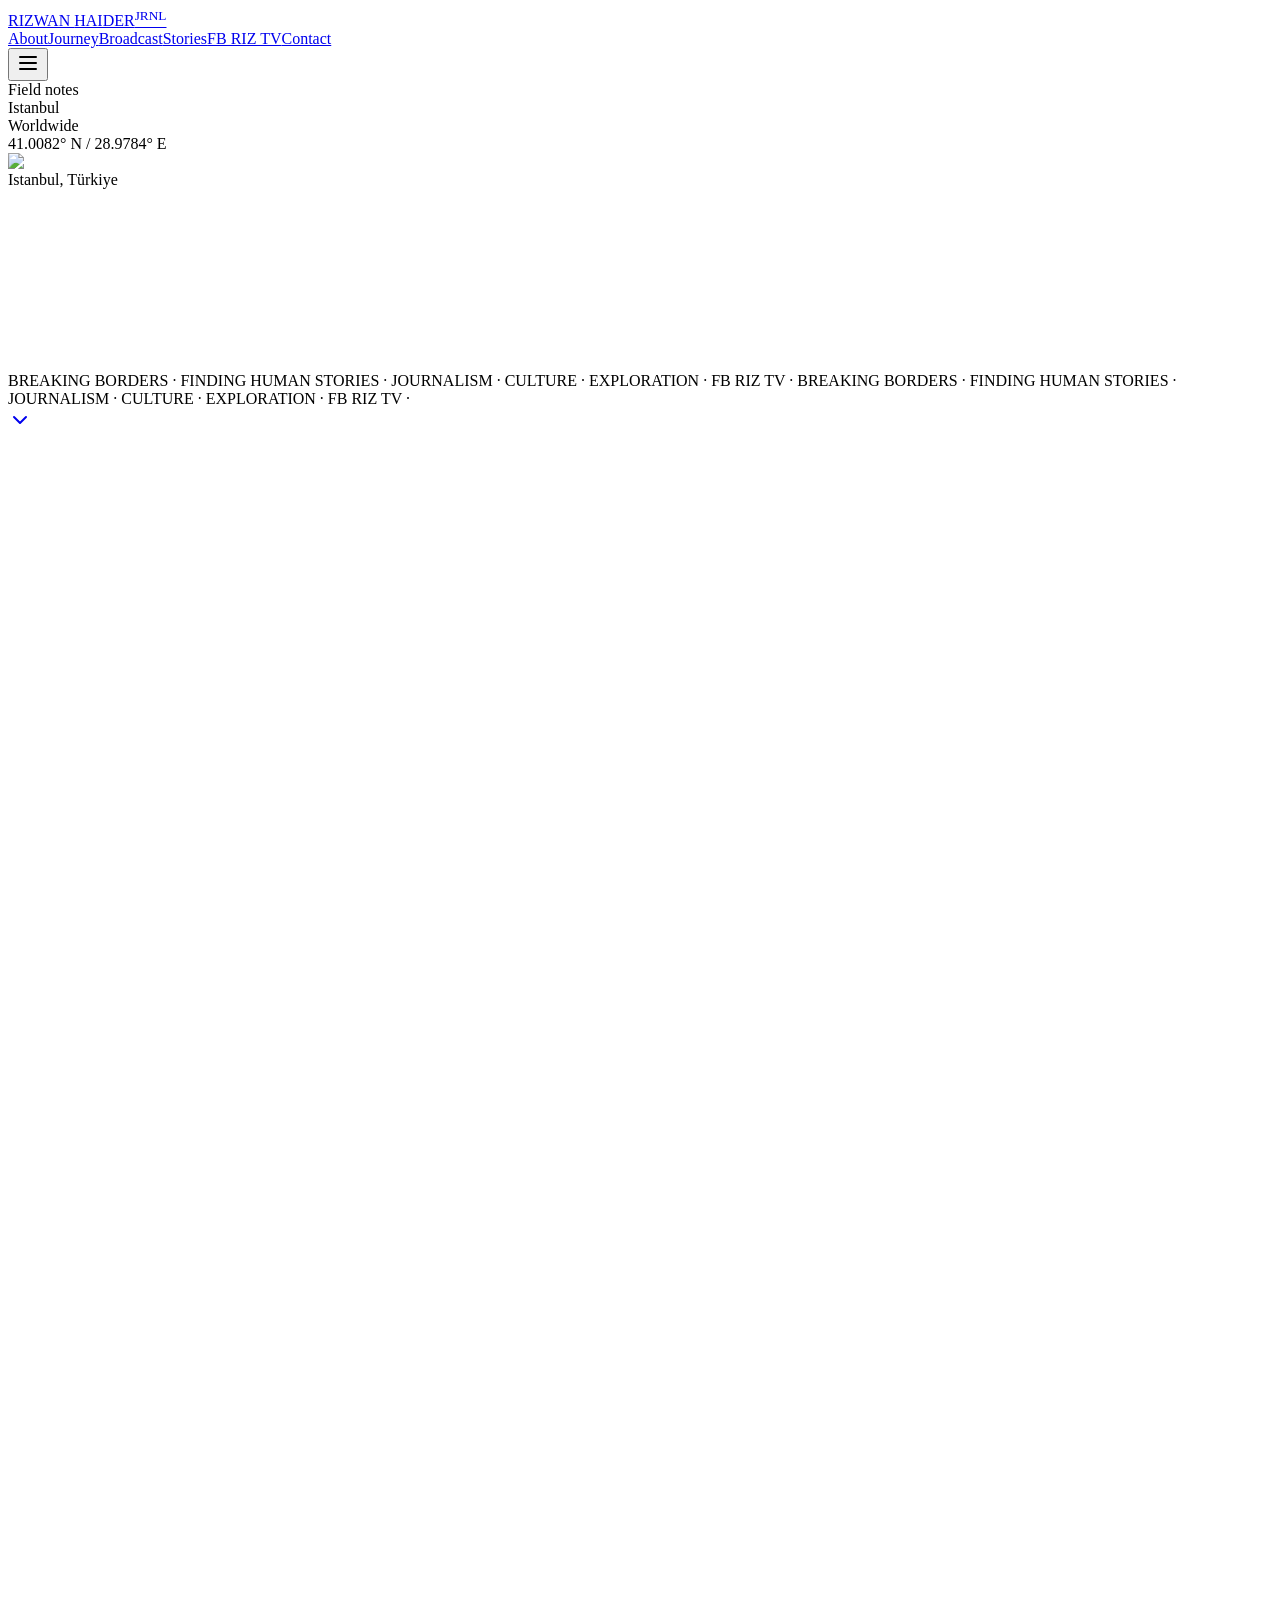
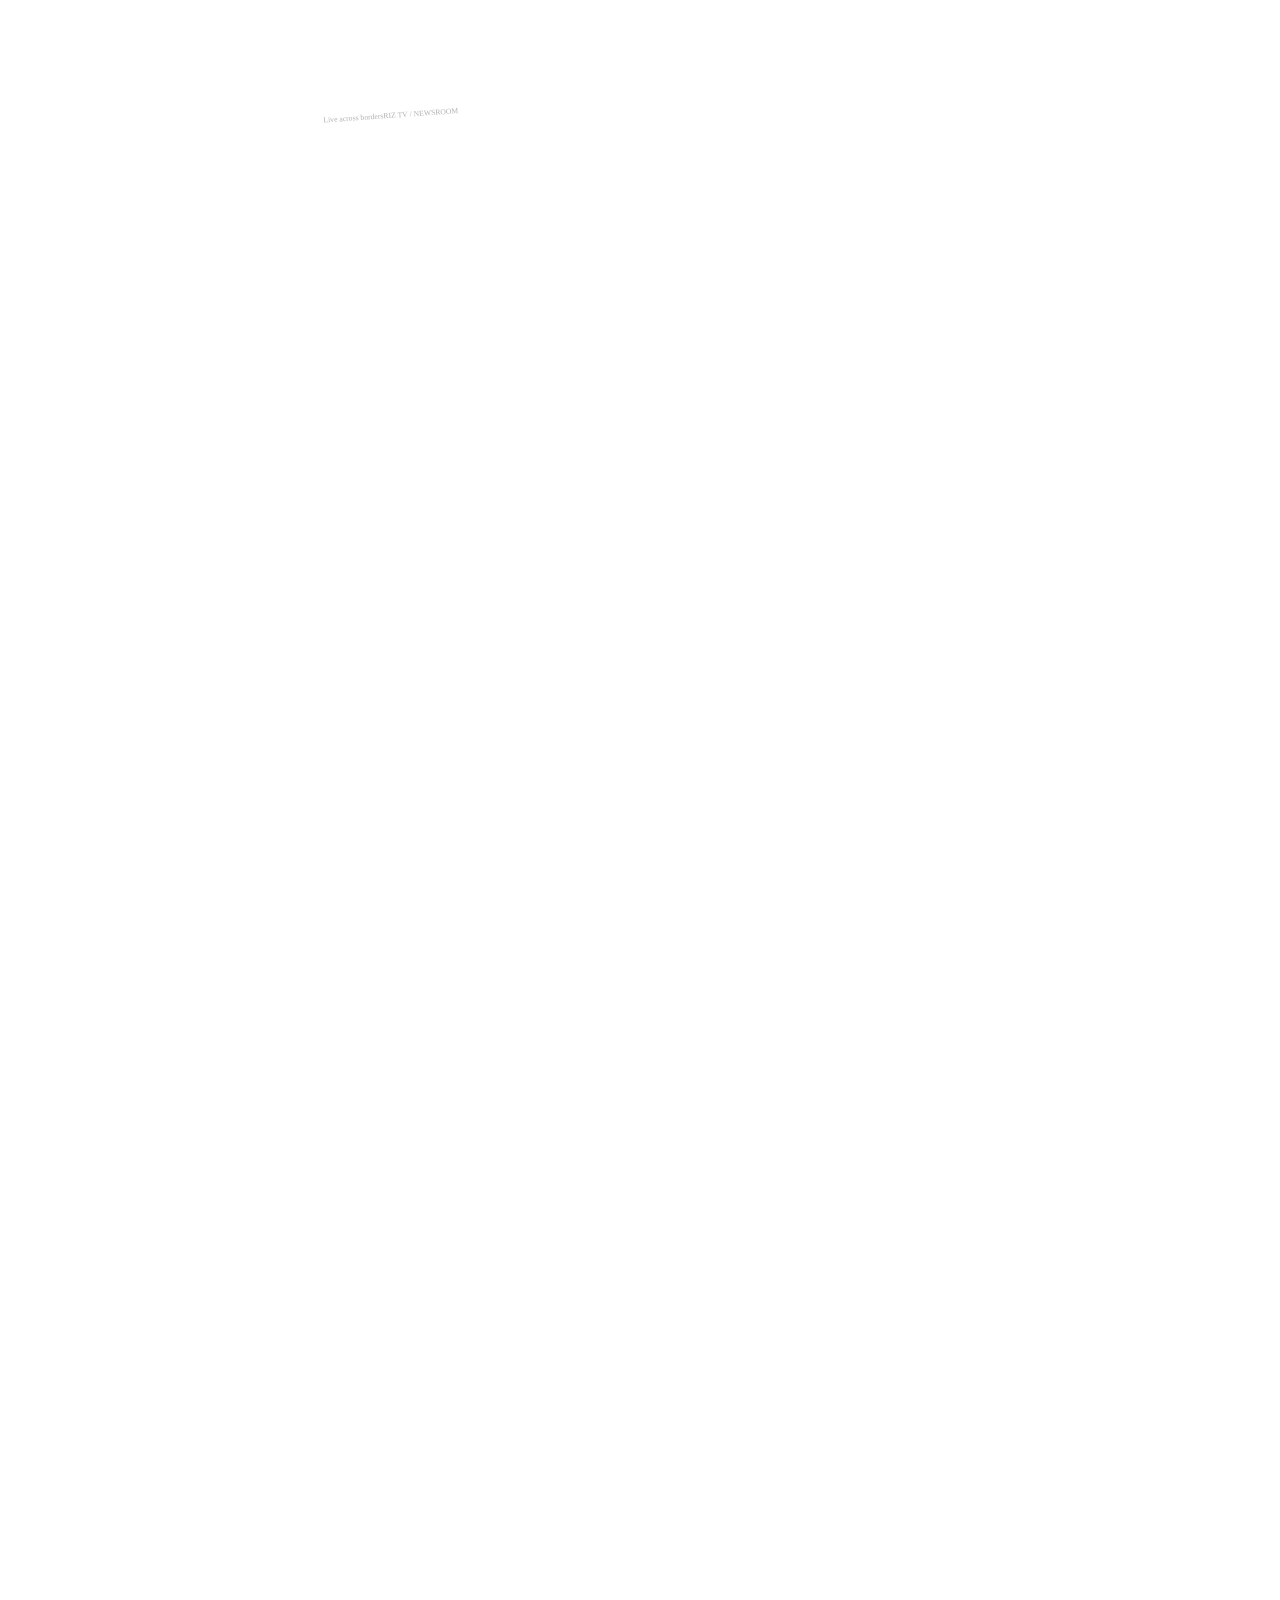
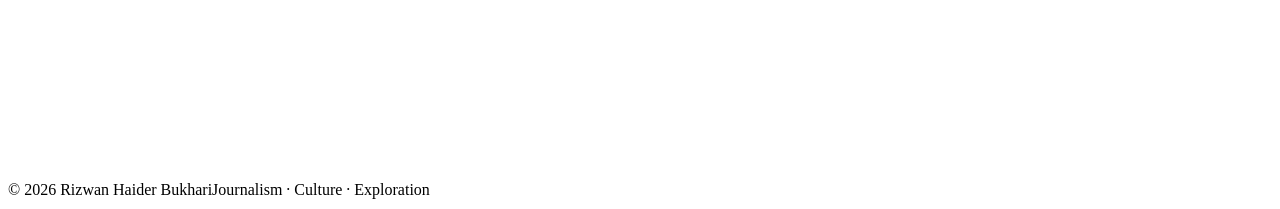
==== commit 18061335: "Deploy Rizwan Haider portfolio" ====
--- a/index.html
+++ b/index.html
@@ -1 +1 @@
-<!DOCTYPE html><!--M9fHP46Sc4xIQ1yqcXpRH--><html lang="en" class="__variable_f97662 __variable_96b846"><head><meta charSet="utf-8"/><meta name="viewport" content="width=device-width, initial-scale=1"/><link rel="preload" as="image" href="/rizwan-haider-portfolio/images/rizwan-haider.png"/><link rel="stylesheet" href="/rizwan-haider-portfolio/_next/static/css/d1a9c9ce553e7312.css" data-precedence="next"/><link rel="preload" as="script" fetchPriority="low" href="/rizwan-haider-portfolio/_next/static/chunks/webpack-1d8de7decfa691e0.js"/><script src="/rizwan-haider-portfolio/_next/static/chunks/e27247e0-ecd58ec59ad9a73f.js" async=""></script><script src="/rizwan-haider-portfolio/_next/static/chunks/166-c8640bdbe3edf5e6.js" async=""></script><script src="/rizwan-haider-portfolio/_next/static/chunks/main-app-99d972e2eda90d08.js" async=""></script><script src="/rizwan-haider-portfolio/_next/static/chunks/342-e62d1fa5d6df7a51.js" async=""></script><script src="/rizwan-haider-portfolio/_next/static/chunks/app/page-b28ae0343c87a515.js" async=""></script><title>Rizwan Haider | International Journalist &amp; Storyteller</title><meta name="description" content="Portfolio of Rizwan Haider Bukhari — international journalist, correspondent, columnist and creator behind FB RIZ TV."/><meta name="keywords" content="Rizwan Haider,journalist,Istanbul,Pakistan,FB RIZ TV,correspondent"/><meta property="og:title" content="Rizwan Haider | International Journalist"/><meta property="og:description" content="Stories that inform, engage and connect audiences worldwide."/><meta property="og:type" content="website"/><meta name="twitter:card" content="summary"/><meta name="twitter:title" content="Rizwan Haider | International Journalist"/><meta name="twitter:description" content="Stories that inform, engage and connect audiences worldwide."/><script src="/rizwan-haider-portfolio/_next/static/chunks/polyfills-42372ed130431b0a.js" noModule=""></script></head><body><div hidden=""><!--$--><!--/$--></div><main class="overflow-hidden bg-ink text-white selection:bg-amber selection:text-ink"><div class="noise pointer-events-none fixed inset-0 z-50 opacity-30"></div><header class="fixed top-0 z-40 w-full border-b border-white/10 bg-ink/70 backdrop-blur-xl"><div class="mx-auto flex h-[76px] max-w-7xl items-center justify-between px-5 lg:px-8"><a href="#top" class="group font-display text-xl tracking-tight">RIZWAN <span class="text-amber">HAIDER</span><sup class="ml-1 font-sans text-[8px] tracking-[.2em] text-white/50">JRNL</sup></a><nav class="hidden items-center gap-6 lg:flex"><a href="#about" class="text-[11px] font-medium uppercase tracking-[.15em] text-white/65 transition hover:text-amber">About</a><a href="#journey" class="text-[11px] font-medium uppercase tracking-[.15em] text-white/65 transition hover:text-amber">Journey</a><a href="#broadcast" class="text-[11px] font-medium uppercase tracking-[.15em] text-white/65 transition hover:text-amber">Broadcast</a><a href="#stories" class="text-[11px] font-medium uppercase tracking-[.15em] text-white/65 transition hover:text-amber">Stories</a><a href="#fb-riz-tv" class="text-[11px] font-medium uppercase tracking-[.15em] text-white/65 transition hover:text-amber">FB RIZ TV</a><a href="#contact" class="text-[11px] font-medium uppercase tracking-[.15em] text-white/65 transition hover:text-amber">Contact</a></nav><button aria-label="Toggle menu" class="lg:hidden"><svg xmlns="http://www.w3.org/2000/svg" width="24" height="24" viewBox="0 0 24 24" fill="none" stroke="currentColor" stroke-width="2" stroke-linecap="round" stroke-linejoin="round" class="lucide lucide-menu"><line x1="4" x2="20" y1="12" y2="12"></line><line x1="4" x2="20" y1="6" y2="6"></line><line x1="4" x2="20" y1="18" y2="18"></line></svg></button></div></header><section id="top" class="relative min-h-screen bg-ink pt-[76px]"><div class="absolute inset-0 opacity-30 [background-image:radial-gradient(#be7c4d_1px,transparent_1px)] [background-size:22px_22px]"></div><div class="absolute -right-[15%] top-[8%] h-[72vw] w-[72vw] rounded-full bg-gradient-to-br from-clay/30 via-amber/10 to-transparent blur-2xl"></div><div class="absolute -right-[15%] top-[8%] h-[72vw] w-[72vw] rounded-full border border-clay/25"></div><div class="absolute -right-[8%] top-[15%] h-[52vw] w-[52vw] rounded-full border border-white/10"></div><div class="absolute left-[7%] top-1/4 hidden text-[10px] uppercase tracking-[.3em] text-amber/80 md:block">41.0082° N / 28.9784° E</div><div class="relative mx-auto grid min-h-[calc(100vh-76px)] max-w-7xl items-end px-5 md:grid-cols-2 lg:px-8"><div class="relative order-2 h-[50vh] min-h-[390px] md:order-1 md:h-[calc(100vh-76px)]" style="transform:none"><div class="absolute bottom-0 left-1/2 h-[95%] w-[92%] -translate-x-1/2 rounded-t-[15rem] bg-gradient-to-b from-marine via-amber/50 to-transparent"></div><img alt="Rizwan Haider Bukhari" width="1563" height="1556" decoding="async" data-nimg="1" class="absolute bottom-0 left-1/2 z-10 h-[105%] w-auto max-w-none -translate-x-1/2 object-contain object-bottom" style="color:transparent" src="/rizwan-haider-portfolio/images/rizwan-haider.png"/><div class="absolute bottom-8 left-0 z-20 hidden items-center gap-3 text-[10px] uppercase tracking-[.2em] text-white/60 md:flex"><span class="h-px w-10 bg-amber"></span> Istanbul, Türkiye</div></div><div class="order-1 pb-8 pt-16 md:order-2 md:pb-20 md:pt-0"><p class="mb-5 flex items-center gap-2 text-[11px] font-medium uppercase tracking-[.24em] text-amber" style="opacity:0"><svg xmlns="http://www.w3.org/2000/svg" width="13" height="13" viewBox="0 0 24 24" fill="none" stroke="currentColor" stroke-width="2" stroke-linecap="round" stroke-linejoin="round" class="lucide lucide-radio"><path d="M4.9 19.1C1 15.2 1 8.8 4.9 4.9"></path><path d="M7.8 16.2c-2.3-2.3-2.3-6.1 0-8.5"></path><circle cx="12" cy="12" r="2"></circle><path d="M16.2 7.8c2.3 2.3 2.3 6.1 0 8.5"></path><path d="M19.1 4.9C23 8.8 23 15.1 19.1 19"></path></svg> International Journalist &amp; Media Personality</p><h1 class="max-w-xl font-display text-5xl leading-[.93] sm:text-6xl lg:text-7xl" style="opacity:0;transform:translateY(30px)">A world of stories,<br/><em class="font-normal text-amber">told with purpose.</em></h1><div class="mt-7 max-w-md border-l border-amber/70 pl-5 text-sm leading-7 text-white/70" style="opacity:0;transform:translateY(16px)">Rizwan Haider is an Istanbul-based journalist, correspondent and broadcaster with more than 24 years of international experience. His work connects communities across borders—on television, in print, and through stories from the road.</div><div class="mt-8 flex gap-3" style="opacity:0"><a href="#journey" class="inline-flex items-center gap-2 rounded-full bg-amber px-5 py-3 text-xs font-bold uppercase tracking-wider text-ink transition hover:bg-[#f4bb66]">Explore the journey <svg xmlns="http://www.w3.org/2000/svg" width="15" height="15" viewBox="0 0 24 24" fill="none" stroke="currentColor" stroke-width="2" stroke-linecap="round" stroke-linejoin="round" class="lucide lucide-arrow-down-right"><path d="m7 7 10 10"></path><path d="M17 7v10H7"></path></svg></a><a href="#contact" class="inline-flex items-center gap-2 rounded-full border border-white/25 px-5 py-3 text-xs font-bold uppercase tracking-wider transition hover:border-white">Get in touch</a></div></div></div><a href="#about" aria-label="Scroll to about" class="absolute bottom-6 right-6 animate-bounce text-white/55"><svg xmlns="http://www.w3.org/2000/svg" width="24" height="24" viewBox="0 0 24 24" fill="none" stroke="currentColor" stroke-width="2" stroke-linecap="round" stroke-linejoin="round" class="lucide lucide-chevron-down"><path d="m6 9 6 6 6-6"></path></svg></a></section><section id="about" class="bg-sand px-5 py-24 text-ink sm:py-32 lg:px-8"><div class="mx-auto grid max-w-7xl gap-12 md:grid-cols-[.78fr_1.22fr]"><div class="" style="opacity:0;transform:translateY(28px)"><p class="eyebrow text-marine">The perspective</p><h2 class="mt-5 font-display text-4xl leading-none sm:text-5xl">Credibility that travels.</h2></div><div class="" style="opacity:0;transform:translateY(28px)"><div class="max-w-2xl space-y-5 text-lg leading-8 text-ink/75"><p>I am Rizwan Bukhari, a senior journalist with over 24 years of experience working with various organizations across the world. Throughout my career, I have covered diverse stories, aiming to inform, engage, and connect with audiences through credible and impactful journalism.</p><p>Alongside my professional work, I run a YouTube channel, FB RIZ TV, where I create high-quality, professionally produced content. My channel features a blend of entertainment, informative segments, exploration, and travel vlogs from around the world, reflecting my passion for storytelling beyond traditional media.</p></div><div class="mt-10 grid grid-cols-3 border-y border-ink/15 py-7"><div><b class="block font-display text-4xl"><span>0<!-- -->+</span></b><span class="mt-1 block text-[10px] font-bold uppercase tracking-widest text-ink/55">Years of experience</span></div><div><b class="block font-display text-4xl"><span>0<!-- -->+</span></b><span class="mt-1 block text-[10px] font-bold uppercase tracking-widest text-ink/55">TV partners</span></div><div><b class="block font-display text-4xl"><span>0</span></b><span class="mt-1 block text-[10px] font-bold uppercase tracking-widest text-ink/55">Media formats</span></div></div></div></div></section><section id="journey" class="relative overflow-hidden bg-gradient-to-br from-ink via-marine to-[#5f2118] px-5 py-24 sm:py-32 lg:px-8"><div class="absolute -right-28 -top-28 h-[34rem] w-[34rem] rounded-full border border-clay/30 border-dashed"></div><div class="absolute inset-y-0 right-0 w-1/2 opacity-30 [background-image:linear-gradient(90deg,transparent_49%,rgba(190,124,77,.55)_50%,transparent_51%)] [background-size:28px_28px]"></div><div class="relative mx-auto max-w-7xl"><div class="" style="opacity:0;transform:translateY(28px)"><p class="eyebrow text-clay">A career in motion</p><h2 class="mt-5 max-w-2xl font-display text-4xl leading-tight sm:text-5xl">The moments that shaped the message.</h2></div><div class="mt-14 grid gap-0 border-t border-white/15"><div class="group grid gap-3 border-b border-white/15 py-7 md:grid-cols-[160px_1fr_1.1fr] md:gap-8" style="opacity:0;transform:translateY(28px)"><div class="text-xs font-semibold tracking-wider text-clay">1999—2000</div><h3 class="font-display text-2xl transition group-hover:text-clay">Radio Presenter · FM 100 Pakistan</h3><p class="max-w-md text-sm leading-6 text-white/60">Began in broadcast media as a night-time presenter, developing a natural voice for live audiences.</p></div><div class="group grid gap-3 border-b border-white/15 py-7 md:grid-cols-[160px_1fr_1.1fr] md:gap-8" style="opacity:0;transform:translateY(28px)"><div class="text-xs font-semibold tracking-wider text-clay">2000—2019</div><h3 class="font-display text-2xl transition group-hover:text-clay">International Professional Journey</h3><p class="max-w-md text-sm leading-6 text-white/60">Built extensive leadership, communications and client-facing experience across Dubai and London.</p></div><div class="group grid gap-3 border-b border-white/15 py-7 md:grid-cols-[160px_1fr_1.1fr] md:gap-8" style="opacity:0;transform:translateY(28px)"><div class="text-xs font-semibold tracking-wider text-clay">2020—2021</div><h3 class="font-display text-2xl transition group-hover:text-clay">EMEA Leadership · Dubai</h3><p class="max-w-md text-sm leading-6 text-white/60">Recognised with the No. 1 Manager Award after surpassing a $2.7M corporate business target.</p></div><div class="group grid gap-3 border-b border-white/15 py-7 md:grid-cols-[160px_1fr_1.1fr] md:gap-8" style="opacity:0;transform:translateY(28px)"><div class="text-xs font-semibold tracking-wider text-clay">2023—Present</div><h3 class="font-display text-2xl transition group-hover:text-clay">FB RIZ TV · Creator</h3><p class="max-w-md text-sm leading-6 text-white/60">Producing a lively mix of travel, exploration, information and entertainment for a global audience.</p></div><div class="group grid gap-3 border-b border-white/15 py-7 md:grid-cols-[160px_1fr_1.1fr] md:gap-8" style="opacity:0;transform:translateY(28px)"><div class="text-xs font-semibold tracking-wider text-clay">Today</div><h3 class="font-display text-2xl transition group-hover:text-clay">Correspondent &amp; Columnist · Istanbul</h3><p class="max-w-md text-sm leading-6 text-white/60">Reporting for television, including Public News and TV Today, and writing columns for Daily Sabah.</p></div></div></div></section><section id="broadcast" class="relative overflow-hidden bg-[#f3e9df] px-5 py-24 text-ink sm:py-32 lg:px-8"><div class="broadcast-rays absolute inset-0 opacity-80"></div><div class="absolute -left-48 top-1/4 h-[32rem] w-[32rem] rounded-full bg-clay/35 blur-[90px]"></div><div class="relative mx-auto max-w-7xl"><div class="flex flex-wrap items-end justify-between gap-6" style="opacity:0;transform:translateY(28px)"><div><p class="eyebrow text-marine">On the air / 06 networks</p><h2 class="mt-5 max-w-xl font-display text-5xl leading-[.9] sm:text-7xl">The world <em class="font-normal text-amber">tunes in.</em></h2></div><p class="max-w-sm text-sm leading-6 text-ink/65">Step into the broadcast room—a growing international newsroom where every screen opens a different audience.</p></div><div class="relative mt-16 origin-center" style="opacity:0.3;transform:scale(0.48) rotate(-4deg)"><div class="absolute -inset-4 rounded-[2.4rem] bg-gradient-to-br from-marine via-amber to-clay p-[3px] shadow-[0_35px_90px_rgba(146,20,12,.38)]"><div class="h-full w-full rounded-[2.2rem] bg-ink"></div></div><div class="relative overflow-hidden rounded-[2rem] border-[11px] border-ink bg-gradient-to-br from-[#fff7ef] to-sand p-5 sm:p-8"><div class="mb-6 flex items-center justify-between border-b border-ink/15 pb-4"><span class="flex items-center gap-2 text-[10px] font-bold uppercase tracking-[.25em] text-marine"><span class="h-2 w-2 animate-pulse rounded-full bg-amber"></span> Live across borders</span><span class="font-display text-lg">RIZ TV / NEWSROOM</span></div><div class="grid gap-3 sm:grid-cols-2 lg:grid-cols-3"><article class="group relative flex min-h-[195px] flex-col justify-between overflow-hidden rounded-xl border border-ink/10 bg-white/80 p-5 shadow-[0_12px_30px_rgba(53,50,56,.1)] transition duration-500 hover:-translate-y-2 hover:rotate-[-1deg]" style="opacity:0;transform:translateY(20px)"><div class="absolute -right-8 -top-8 h-24 w-24 rounded-full bg-gradient-to-br from-clay/30 to-amber/10 blur-xl transition group-hover:scale-150"></div><div class="relative flex h-20 items-start"><img alt="Public News logo" loading="lazy" width="180" height="100" decoding="async" data-nimg="1" class="max-h-20 w-auto max-w-[180px] object-contain object-left" style="color:transparent" src="/rizwan-haider-portfolio/images/public-news.png"/></div><div class="relative"><h3 class="font-display text-2xl">Public News</h3><p class="mt-1 text-[10px] font-bold uppercase tracking-wider text-ink/50">Special Correspondent · Istanbul</p></div><svg xmlns="http://www.w3.org/2000/svg" width="24" height="24" viewBox="0 0 24 24" fill="none" stroke="currentColor" stroke-width="2" stroke-linecap="round" stroke-linejoin="round" class="lucide lucide-arrow-up-right absolute right-4 top-4 text-amber opacity-0 transition group-hover:opacity-100"><path d="M7 7h10v10"></path><path d="M7 17 17 7"></path></svg></article><article class="group relative flex min-h-[195px] flex-col justify-between overflow-hidden rounded-xl border border-ink/10 bg-white/80 p-5 shadow-[0_12px_30px_rgba(53,50,56,.1)] transition duration-500 hover:-translate-y-2 hover:rotate-[-1deg]" style="opacity:0;transform:translateY(20px)"><div class="absolute -right-8 -top-8 h-24 w-24 rounded-full bg-gradient-to-br from-clay/30 to-amber/10 blur-xl transition group-hover:scale-150"></div><div class="relative flex h-20 items-start"><img alt="Discover Pakistan logo" loading="lazy" width="180" height="100" decoding="async" data-nimg="1" class="max-h-20 w-auto max-w-[180px] object-contain object-left" style="color:transparent" src="/rizwan-haider-portfolio/images/discover-pakistan.png"/></div><div class="relative"><h3 class="font-display text-2xl">Discover Pakistan</h3><p class="mt-1 text-[10px] font-bold uppercase tracking-wider text-ink/50">Anchor &amp; Correspondent</p></div><svg xmlns="http://www.w3.org/2000/svg" width="24" height="24" viewBox="0 0 24 24" fill="none" stroke="currentColor" stroke-width="2" stroke-linecap="round" stroke-linejoin="round" class="lucide lucide-arrow-up-right absolute right-4 top-4 text-amber opacity-0 transition group-hover:opacity-100"><path d="M7 7h10v10"></path><path d="M7 17 17 7"></path></svg></article><article class="group relative flex min-h-[195px] flex-col justify-between overflow-hidden rounded-xl border border-ink/10 bg-white/80 p-5 shadow-[0_12px_30px_rgba(53,50,56,.1)] transition duration-500 hover:-translate-y-2 hover:rotate-[-1deg]" style="opacity:0;transform:translateY(20px)"><div class="absolute -right-8 -top-8 h-24 w-24 rounded-full bg-gradient-to-br from-clay/30 to-amber/10 blur-xl transition group-hover:scale-150"></div><div class="relative flex h-20 items-start"><img alt="TV Today logo" loading="lazy" width="180" height="100" decoding="async" data-nimg="1" class="max-h-20 w-auto max-w-[180px] object-contain object-left" style="color:transparent" src="/rizwan-haider-portfolio/images/tv-today.png"/></div><div class="relative"><h3 class="font-display text-2xl">TV Today</h3><p class="mt-1 text-[10px] font-bold uppercase tracking-wider text-ink/50">Special Correspondent · Istanbul</p></div><svg xmlns="http://www.w3.org/2000/svg" width="24" height="24" viewBox="0 0 24 24" fill="none" stroke="currentColor" stroke-width="2" stroke-linecap="round" stroke-linejoin="round" class="lucide lucide-arrow-up-right absolute right-4 top-4 text-amber opacity-0 transition group-hover:opacity-100"><path d="M7 7h10v10"></path><path d="M7 17 17 7"></path></svg></article><article class="group relative flex min-h-[195px] flex-col justify-between overflow-hidden rounded-xl border border-ink/10 bg-white/80 p-5 shadow-[0_12px_30px_rgba(53,50,56,.1)] transition duration-500 hover:-translate-y-2 hover:rotate-[-1deg]" style="opacity:0;transform:translateY(20px)"><div class="absolute -right-8 -top-8 h-24 w-24 rounded-full bg-gradient-to-br from-clay/30 to-amber/10 blur-xl transition group-hover:scale-150"></div><div class="relative flex h-20 items-start"><img alt="Kashmir News UK logo" loading="lazy" width="180" height="100" decoding="async" data-nimg="1" class="max-h-20 w-auto max-w-[180px] object-contain object-left" style="color:transparent" src="/rizwan-haider-portfolio/images/kashmir-news.png"/></div><div class="relative"><h3 class="font-display text-2xl">Kashmir News UK</h3><p class="mt-1 text-[10px] font-bold uppercase tracking-wider text-ink/50">International coverage</p></div><svg xmlns="http://www.w3.org/2000/svg" width="24" height="24" viewBox="0 0 24 24" fill="none" stroke="currentColor" stroke-width="2" stroke-linecap="round" stroke-linejoin="round" class="lucide lucide-arrow-up-right absolute right-4 top-4 text-amber opacity-0 transition group-hover:opacity-100"><path d="M7 7h10v10"></path><path d="M7 17 17 7"></path></svg></article><article class="group relative flex min-h-[195px] flex-col justify-between overflow-hidden rounded-xl border border-ink/10 bg-white/80 p-5 shadow-[0_12px_30px_rgba(53,50,56,.1)] transition duration-500 hover:-translate-y-2 hover:rotate-[-1deg]" style="opacity:0;transform:translateY(20px)"><div class="absolute -right-8 -top-8 h-24 w-24 rounded-full bg-gradient-to-br from-clay/30 to-amber/10 blur-xl transition group-hover:scale-150"></div><div class="relative flex h-20 items-start"><img alt="39 News logo" loading="lazy" width="180" height="100" decoding="async" data-nimg="1" class="max-h-20 w-auto max-w-[180px] object-contain object-left" style="color:transparent" src="/rizwan-haider-portfolio/images/39-news.png"/></div><div class="relative"><h3 class="font-display text-2xl">39 News</h3><p class="mt-1 text-[10px] font-bold uppercase tracking-wider text-ink/50">Broadcast journalism</p></div><svg xmlns="http://www.w3.org/2000/svg" width="24" height="24" viewBox="0 0 24 24" fill="none" stroke="currentColor" stroke-width="2" stroke-linecap="round" stroke-linejoin="round" class="lucide lucide-arrow-up-right absolute right-4 top-4 text-amber opacity-0 transition group-hover:opacity-100"><path d="M7 7h10v10"></path><path d="M7 17 17 7"></path></svg></article><article class="group relative flex min-h-[195px] flex-col justify-between overflow-hidden rounded-xl border border-ink/10 bg-white/80 p-5 shadow-[0_12px_30px_rgba(53,50,56,.1)] transition duration-500 hover:-translate-y-2 hover:rotate-[-1deg]" style="opacity:0;transform:translateY(20px)"><div class="absolute -right-8 -top-8 h-24 w-24 rounded-full bg-gradient-to-br from-clay/30 to-amber/10 blur-xl transition group-hover:scale-150"></div><div class="relative flex h-20 items-start"><img alt="Vision Point logo" loading="lazy" width="180" height="100" decoding="async" data-nimg="1" class="max-h-20 w-auto max-w-[180px] object-contain object-left" style="color:transparent" src="/rizwan-haider-portfolio/images/vision-point.png"/></div><div class="relative"><h3 class="font-display text-2xl">Vision Point</h3><p class="mt-1 text-[10px] font-bold uppercase tracking-wider text-ink/50">News &amp; current affairs</p></div><svg xmlns="http://www.w3.org/2000/svg" width="24" height="24" viewBox="0 0 24 24" fill="none" stroke="currentColor" stroke-width="2" stroke-linecap="round" stroke-linejoin="round" class="lucide lucide-arrow-up-right absolute right-4 top-4 text-amber opacity-0 transition group-hover:opacity-100"><path d="M7 7h10v10"></path><path d="M7 17 17 7"></path></svg></article></div></div><div class="mx-auto h-8 w-1/3 rounded-b-3xl bg-gradient-to-b from-ink to-[#17151a]"></div><div class="mx-auto h-4 w-[52%] rounded-t-full bg-[#252129] shadow-[0_12px_25px_rgba(0,0,0,.25)]"></div></div></div></section><section id="stories" class="px-5 py-24 sm:py-32 lg:px-8"><div class="mx-auto max-w-7xl"><div class="" style="opacity:0;transform:translateY(28px)"><p class="eyebrow text-amber">In print</p><h2 class="mt-5 max-w-2xl font-display text-4xl sm:text-5xl">The written word still moves people.</h2></div><div class="mt-14 grid gap-4 md:grid-cols-[1.1fr_.9fr]"><div class="relative min-h-[390px] overflow-hidden rounded-sm bg-marine p-8 sm:p-10" style="opacity:0;transform:translateY(28px)"><svg xmlns="http://www.w3.org/2000/svg" width="24" height="24" viewBox="0 0 24 24" fill="none" stroke="currentColor" stroke-width="2" stroke-linecap="round" stroke-linejoin="round" class="lucide lucide-newspaper absolute -right-10 -top-12 h-72 w-72 text-white/5"><path d="M4 22h16a2 2 0 0 0 2-2V4a2 2 0 0 0-2-2H8a2 2 0 0 0-2 2v16a2 2 0 0 1-2 2Zm0 0a2 2 0 0 1-2-2v-9c0-1.1.9-2 2-2h2"></path><path d="M18 14h-8"></path><path d="M15 18h-5"></path><path d="M10 6h8v4h-8V6Z"></path></svg><p class="relative text-[11px] font-bold uppercase tracking-[.18em] text-amber">Featured byline</p><h3 class="relative mt-8 max-w-md font-display text-4xl leading-tight">A Pakistani voice in Türkiye’s leading English-language daily.</h3><p class="relative mt-5 max-w-md text-sm leading-7 text-white/65">Rizwan contributes as a columnist to Daily Sabah, bringing a distinctive international perspective to readers in Türkiye and beyond.</p><span class="absolute bottom-8 left-8 text-xs uppercase tracking-[.18em] text-white/50">Daily Sabah · Istanbul</span></div><div class="grid grid-cols-2 gap-3"><div class="flex min-h-[112px] items-end border border-white/15 p-5 transition hover:border-amber hover:bg-white/5" style="opacity:0;transform:translateY(28px)"><span class="font-display text-xl leading-tight">Navai Jung London</span></div><div class="flex min-h-[112px] items-end border border-white/15 p-5 transition hover:border-amber hover:bg-white/5" style="opacity:0;transform:translateY(28px)"><span class="font-display text-xl leading-tight">Jeevay Pakistan</span></div><div class="flex min-h-[112px] items-end border border-white/15 p-5 transition hover:border-amber hover:bg-white/5" style="opacity:0;transform:translateY(28px)"><span class="font-display text-xl leading-tight">Roshni News</span></div><div class="flex min-h-[112px] items-end border border-white/15 p-5 transition hover:border-amber hover:bg-white/5" style="opacity:0;transform:translateY(28px)"><span class="font-display text-xl leading-tight">Pukar News</span></div><div class="flex min-h-[112px] items-end border border-white/15 p-5 transition hover:border-amber hover:bg-white/5" style="opacity:0;transform:translateY(28px)"><span class="font-display text-xl leading-tight">Shor News</span></div><div class="flex min-h-[112px] items-end border border-white/15 p-5 transition hover:border-amber hover:bg-white/5" style="opacity:0;transform:translateY(28px)"><span class="font-display text-xl leading-tight">Jazba News</span></div><div class="flex min-h-[112px] items-end border border-white/15 p-5 transition hover:border-amber hover:bg-white/5" style="opacity:0;transform:translateY(28px)"><span class="font-display text-xl leading-tight">39 News Newspaper</span></div><div class="flex min-h-[112px] items-end border border-white/15 p-5 transition hover:border-amber hover:bg-white/5" style="opacity:0;transform:translateY(28px)"><span class="font-display text-xl leading-tight">Daily Sabah</span></div></div></div></div></section><section class="bg-gradient-to-br from-marine via-[#5f2118] to-ink px-5 py-24 sm:py-32 lg:px-8"><div class="mx-auto grid max-w-7xl gap-12 md:grid-cols-2 md:items-center"><div class="relative min-h-[390px] overflow-hidden rounded-sm border border-white/10 bg-gradient-to-br from-clay/70 via-marine to-ink p-7" style="opacity:0;transform:translateY(28px)"><svg xmlns="http://www.w3.org/2000/svg" width="24" height="24" viewBox="0 0 24 24" fill="none" stroke="currentColor" stroke-width="2" stroke-linecap="round" stroke-linejoin="round" class="lucide lucide-earth absolute -bottom-24 -left-16 h-[430px] w-[430px] animate-[spin_60s_linear_infinite] text-sand/20"><path d="M21.54 15H17a2 2 0 0 0-2 2v4.54"></path><path d="M7 3.34V5a3 3 0 0 0 3 3a2 2 0 0 1 2 2c0 1.1.9 2 2 2a2 2 0 0 0 2-2c0-1.1.9-2 2-2h3.17"></path><path d="M11 21.95V18a2 2 0 0 0-2-2a2 2 0 0 1-2-2v-1a2 2 0 0 0-2-2H2.05"></path><circle cx="12" cy="12" r="10"></circle></svg><div class="absolute right-7 top-7 rounded-full border border-white/20 px-3 py-1 text-[9px] uppercase tracking-[.2em] text-white/60">Field notes / 01</div><div class="absolute bottom-8 left-8"><svg xmlns="http://www.w3.org/2000/svg" width="24" height="24" viewBox="0 0 24 24" fill="none" stroke="currentColor" stroke-width="2" stroke-linecap="round" stroke-linejoin="round" class="lucide lucide-map-pin mb-3 text-clay"><path d="M20 10c0 4.993-5.539 10.193-7.399 11.799a1 1 0 0 1-1.202 0C9.539 20.193 4 14.993 4 10a8 8 0 0 1 16 0"></path><circle cx="12" cy="10" r="3"></circle></svg><p class="max-w-xs font-display text-3xl">A curiosity for the world, beyond the headline.</p></div></div><div class="" style="opacity:0;transform:translateY(28px)"><p class="eyebrow text-clay">Travel &amp; exploration</p><h2 class="mt-5 font-display text-4xl leading-tight sm:text-5xl">Every place has a pulse.</h2><p class="mt-6 max-w-lg text-sm leading-7 text-white/65">Rizwan brings the same care to travel stories as he does to breaking news: finding the people, texture and context that make a place unforgettable. The ongoing exploration series is designed to take viewers further than the postcard.</p><div class="mt-8 flex gap-6 text-[11px] font-bold uppercase tracking-widest text-white/55"><span>Türkiye</span><span>Pakistan</span><span>United Kingdom</span><span>UAE</span></div></div></div></section><section id="fb-riz-tv" class="relative bg-sand px-5 py-24 text-ink sm:py-32 lg:px-8"><div class="absolute left-0 top-0 h-full w-[35%] bg-amber/20"></div><div class="relative mx-auto grid max-w-7xl gap-12 md:grid-cols-2 md:items-center"><div class="flex justify-center" style="opacity:0;transform:translateY(28px)"><div class="relative"><div class="absolute inset-4 rounded-full bg-amber blur-3xl opacity-50"></div><img alt="FB RIZ TV logo" loading="lazy" width="500" height="500" decoding="async" data-nimg="1" class="relative w-[290px] drop-shadow-2xl sm:w-[360px]" style="color:transparent" src="/rizwan-haider-portfolio/images/fb-riz-tv.png"/></div></div><div class="" style="opacity:0;transform:translateY(28px)"><p class="eyebrow text-marine">Original programming</p><h2 class="mt-5 font-display text-5xl leading-none sm:text-6xl">FB RIZ <em class="font-normal text-[#e57c27]">TV</em></h2><p class="mt-6 max-w-lg text-lg leading-8 text-ink/70">A personal channel for professionally produced stories of entertainment, discovery and life around the world.</p><a href="https://www.youtube.com/@FBRIZTV_YT" target="_blank" rel="noreferrer" class="mt-8 inline-flex items-center gap-3 rounded-full bg-[#e12625] px-5 py-3 text-xs font-bold uppercase tracking-wider text-white transition hover:bg-[#bd1817]"><svg xmlns="http://www.w3.org/2000/svg" width="17" height="17" viewBox="0 0 24 24" fill="currentColor" stroke="currentColor" stroke-width="2" stroke-linecap="round" stroke-linejoin="round" class="lucide lucide-youtube"><path d="M2.5 17a24.12 24.12 0 0 1 0-10 2 2 0 0 1 1.4-1.4 49.56 49.56 0 0 1 16.2 0A2 2 0 0 1 21.5 7a24.12 24.12 0 0 1 0 10 2 2 0 0 1-1.4 1.4 49.55 49.55 0 0 1-16.2 0A2 2 0 0 1 2.5 17"></path><path d="m10 15 5-3-5-3z"></path></svg> Watch on YouTube <svg xmlns="http://www.w3.org/2000/svg" width="15" height="15" viewBox="0 0 24 24" fill="none" stroke="currentColor" stroke-width="2" stroke-linecap="round" stroke-linejoin="round" class="lucide lucide-arrow-up-right"><path d="M7 7h10v10"></path><path d="M7 17 17 7"></path></svg></a></div></div></section><section id="contact" class="relative px-5 py-24 sm:py-32 lg:px-8"><div class="mx-auto max-w-7xl"><div class="" style="opacity:0;transform:translateY(28px)"><p class="eyebrow text-amber">Let’s connect</p><h2 class="mt-5 max-w-4xl font-display text-5xl leading-[.95] sm:text-7xl">Have a story<br/><em class="font-normal text-amber">worth sharing?</em></h2></div><div class="mt-12 grid gap-8 border-t border-white/15 pt-8 md:grid-cols-2" style="opacity:0;transform:translateY(28px)"><a href="mailto:srhbukhary@gmail.com" class="group inline-flex items-center justify-between border-b border-white/15 pb-6 text-xl transition hover:text-amber"><span class="flex items-center gap-3"><svg xmlns="http://www.w3.org/2000/svg" width="24" height="24" viewBox="0 0 24 24" fill="none" stroke="currentColor" stroke-width="2" stroke-linecap="round" stroke-linejoin="round" class="lucide lucide-mail text-amber"><rect width="20" height="16" x="2" y="4" rx="2"></rect><path d="m22 7-8.97 5.7a1.94 1.94 0 0 1-2.06 0L2 7"></path></svg>srhbukhary@gmail.com</span><svg xmlns="http://www.w3.org/2000/svg" width="24" height="24" viewBox="0 0 24 24" fill="none" stroke="currentColor" stroke-width="2" stroke-linecap="round" stroke-linejoin="round" class="lucide lucide-arrow-up-right transition group-hover:-translate-y-1 group-hover:translate-x-1"><path d="M7 7h10v10"></path><path d="M7 17 17 7"></path></svg></a><div class="flex items-center gap-5 text-white/55"><a aria-label="YouTube" href="https://www.youtube.com/@FBRIZTV_YT" target="_blank" rel="noreferrer" class="hover:text-amber"><svg xmlns="http://www.w3.org/2000/svg" width="24" height="24" viewBox="0 0 24 24" fill="none" stroke="currentColor" stroke-width="2" stroke-linecap="round" stroke-linejoin="round" class="lucide lucide-youtube"><path d="M2.5 17a24.12 24.12 0 0 1 0-10 2 2 0 0 1 1.4-1.4 49.56 49.56 0 0 1 16.2 0A2 2 0 0 1 21.5 7a24.12 24.12 0 0 1 0 10 2 2 0 0 1-1.4 1.4 49.55 49.55 0 0 1-16.2 0A2 2 0 0 1 2.5 17"></path><path d="m10 15 5-3-5-3z"></path></svg></a><a aria-label="Instagram" href="#" class="hover:text-amber"><svg xmlns="http://www.w3.org/2000/svg" width="24" height="24" viewBox="0 0 24 24" fill="none" stroke="currentColor" stroke-width="2" stroke-linecap="round" stroke-linejoin="round" class="lucide lucide-instagram"><rect width="20" height="20" x="2" y="2" rx="5" ry="5"></rect><path d="M16 11.37A4 4 0 1 1 12.63 8 4 4 0 0 1 16 11.37z"></path><line x1="17.5" x2="17.51" y1="6.5" y2="6.5"></line></svg></a><span class="text-xs uppercase tracking-[.18em]">Based in Istanbul, Türkiye</span></div></div><footer class="mt-24 flex flex-wrap justify-between gap-4 text-[10px] uppercase tracking-[.17em] text-white/40"><span>© <!-- -->2026<!-- --> Rizwan Haider Bukhari</span><span>Journalism · Culture · Exploration</span></footer></div></section></main><!--$--><!--/$--><script src="/rizwan-haider-portfolio/_next/static/chunks/webpack-1d8de7decfa691e0.js" id="_R_" async=""></script><script>(self.__next_f=self.__next_f||[]).push([0])</script><script>self.__next_f.push([1,"1:\"$Sreact.fragment\"\n2:I[9705,[],\"\"]\n3:I[1274,[],\"\"]\n4:I[8640,[],\"ClientPageRoot\"]\n5:I[7474,[\"342\",\"static/chunks/342-e62d1fa5d6df7a51.js\",\"974\",\"static/chunks/app/page-b28ae0343c87a515.js\"],\"default\"]\n8:I[4460,[],\"OutletBoundary\"]\na:I[9093,[],\"AsyncMetadataOutlet\"]\nc:I[4460,[],\"ViewportBoundary\"]\ne:I[4460,[],\"MetadataBoundary\"]\nf:\"$Sreact.suspense\"\n11:I[1099,[],\"\"]\n:HL[\"/rizwan-haider-portfolio/_next/static/css/d1a9c9ce553e7312.css\",\"style\"]\n"])</script><script>self.__next_f.push([1,"0:{\"P\":null,\"b\":\"M9fHP46Sc4xIQ1yqcXpRH\",\"p\":\"/rizwan-haider-portfolio\",\"c\":[\"\",\"\"],\"i\":false,\"f\":[[[\"\",{\"children\":[\"__PAGE__\",{}]},\"$undefined\",\"$undefined\",true],[\"\",[\"$\",\"$1\",\"c\",{\"children\":[[[\"$\",\"link\",\"0\",{\"rel\":\"stylesheet\",\"href\":\"/rizwan-haider-portfolio/_next/static/css/d1a9c9ce553e7312.css\",\"precedence\":\"next\",\"crossOrigin\":\"$undefined\",\"nonce\":\"$undefined\"}]],[\"$\",\"html\",null,{\"lang\":\"en\",\"className\":\"__variable_f97662 __variable_96b846\",\"children\":[\"$\",\"body\",null,{\"children\":[\"$\",\"$L2\",null,{\"parallelRouterKey\":\"children\",\"error\":\"$undefined\",\"errorStyles\":\"$undefined\",\"errorScripts\":\"$undefined\",\"template\":[\"$\",\"$L3\",null,{}],\"templateStyles\":\"$undefined\",\"templateScripts\":\"$undefined\",\"notFound\":[[[\"$\",\"title\",null,{\"children\":\"404: This page could not be found.\"}],[\"$\",\"div\",null,{\"style\":{\"fontFamily\":\"system-ui,\\\"Segoe UI\\\",Roboto,Helvetica,Arial,sans-serif,\\\"Apple Color Emoji\\\",\\\"Segoe UI Emoji\\\"\",\"height\":\"100vh\",\"textAlign\":\"center\",\"display\":\"flex\",\"flexDirection\":\"column\",\"alignItems\":\"center\",\"justifyContent\":\"center\"},\"children\":[\"$\",\"div\",null,{\"children\":[[\"$\",\"style\",null,{\"dangerouslySetInnerHTML\":{\"__html\":\"body{color:#000;background:#fff;margin:0}.next-error-h1{border-right:1px solid rgba(0,0,0,.3)}@media (prefers-color-scheme:dark){body{color:#fff;background:#000}.next-error-h1{border-right:1px solid rgba(255,255,255,.3)}}\"}}],[\"$\",\"h1\",null,{\"className\":\"next-error-h1\",\"style\":{\"display\":\"inline-block\",\"margin\":\"0 20px 0 0\",\"padding\":\"0 23px 0 0\",\"fontSize\":24,\"fontWeight\":500,\"verticalAlign\":\"top\",\"lineHeight\":\"49px\"},\"children\":404}],[\"$\",\"div\",null,{\"style\":{\"display\":\"inline-block\"},\"children\":[\"$\",\"h2\",null,{\"style\":{\"fontSize\":14,\"fontWeight\":400,\"lineHeight\":\"49px\",\"margin\":0},\"children\":\"This page could not be found.\"}]}]]}]}]],[]],\"forbidden\":\"$undefined\",\"unauthorized\":\"$undefined\"}]}]}]]}],{\"children\":[\"__PAGE__\",[\"$\",\"$1\",\"c\",{\"children\":[[\"$\",\"$L4\",null,{\"Component\":\"$5\",\"searchParams\":{},\"params\":{},\"promises\":[\"$@6\",\"$@7\"]}],null,[\"$\",\"$L8\",null,{\"children\":[\"$L9\",[\"$\",\"$La\",null,{\"promise\":\"$@b\"}]]}]]}],{},null,false]},null,false],[\"$\",\"$1\",\"h\",{\"children\":[null,[[\"$\",\"$Lc\",null,{\"children\":\"$Ld\"}],null],[\"$\",\"$Le\",null,{\"children\":[\"$\",\"div\",null,{\"hidden\":true,\"children\":[\"$\",\"$f\",null,{\"fallback\":null,\"children\":\"$L10\"}]}]}]]}],false]],\"m\":\"$undefined\",\"G\":[\"$11\",[]],\"s\":false,\"S\":true}\n"])</script><script>self.__next_f.push([1,"6:{}\n7:\"$0:f:0:1:2:children:1:props:children:0:props:params\"\n"])</script><script>self.__next_f.push([1,"d:[[\"$\",\"meta\",\"0\",{\"charSet\":\"utf-8\"}],[\"$\",\"meta\",\"1\",{\"name\":\"viewport\",\"content\":\"width=device-width, initial-scale=1\"}]]\n9:null\n"])</script><script>self.__next_f.push([1,"b:{\"metadata\":[[\"$\",\"title\",\"0\",{\"children\":\"Rizwan Haider | International Journalist \u0026 Storyteller\"}],[\"$\",\"meta\",\"1\",{\"name\":\"description\",\"content\":\"Portfolio of Rizwan Haider Bukhari — international journalist, correspondent, columnist and creator behind FB RIZ TV.\"}],[\"$\",\"meta\",\"2\",{\"name\":\"keywords\",\"content\":\"Rizwan Haider,journalist,Istanbul,Pakistan,FB RIZ TV,correspondent\"}],[\"$\",\"meta\",\"3\",{\"property\":\"og:title\",\"content\":\"Rizwan Haider | International Journalist\"}],[\"$\",\"meta\",\"4\",{\"property\":\"og:description\",\"content\":\"Stories that inform, engage and connect audiences worldwide.\"}],[\"$\",\"meta\",\"5\",{\"property\":\"og:type\",\"content\":\"website\"}],[\"$\",\"meta\",\"6\",{\"name\":\"twitter:card\",\"content\":\"summary\"}],[\"$\",\"meta\",\"7\",{\"name\":\"twitter:title\",\"content\":\"Rizwan Haider | International Journalist\"}],[\"$\",\"meta\",\"8\",{\"name\":\"twitter:description\",\"content\":\"Stories that inform, engage and connect audiences worldwide.\"}]],\"error\":null,\"digest\":\"$undefined\"}\n"])</script><script>self.__next_f.push([1,"10:\"$b:metadata\"\n"])</script></body></html>+<!DOCTYPE html><!--ZieRCw_8OBuO1JvvByAN_--><html lang="en" class="__variable_f97662 __variable_96b846"><head><meta charSet="utf-8"/><meta name="viewport" content="width=device-width, initial-scale=1"/><link rel="preload" as="image" href="/rizwan-haider-portfolio/images/rizwan-haider.png"/><link rel="stylesheet" href="/rizwan-haider-portfolio/_next/static/css/670d198cc1e7fc3d.css" data-precedence="next"/><link rel="preload" as="script" fetchPriority="low" href="/rizwan-haider-portfolio/_next/static/chunks/webpack-1d8de7decfa691e0.js"/><script src="/rizwan-haider-portfolio/_next/static/chunks/e27247e0-ecd58ec59ad9a73f.js" async=""></script><script src="/rizwan-haider-portfolio/_next/static/chunks/166-c8640bdbe3edf5e6.js" async=""></script><script src="/rizwan-haider-portfolio/_next/static/chunks/main-app-99d972e2eda90d08.js" async=""></script><script src="/rizwan-haider-portfolio/_next/static/chunks/342-e62d1fa5d6df7a51.js" async=""></script><script src="/rizwan-haider-portfolio/_next/static/chunks/app/page-012f72c5e6460546.js" async=""></script><title>Rizwan Haider | International Journalist &amp; Storyteller</title><meta name="description" content="Portfolio of Rizwan Haider Bukhari — international journalist, correspondent, columnist and creator behind FB RIZ TV."/><meta name="keywords" content="Rizwan Haider,journalist,Istanbul,Pakistan,FB RIZ TV,correspondent"/><meta property="og:title" content="Rizwan Haider | International Journalist"/><meta property="og:description" content="Stories that inform, engage and connect audiences worldwide."/><meta property="og:type" content="website"/><meta name="twitter:card" content="summary"/><meta name="twitter:title" content="Rizwan Haider | International Journalist"/><meta name="twitter:description" content="Stories that inform, engage and connect audiences worldwide."/><script src="/rizwan-haider-portfolio/_next/static/chunks/polyfills-42372ed130431b0a.js" noModule=""></script></head><body><div hidden=""><!--$--><!--/$--></div><main class="overflow-hidden bg-ink text-white selection:bg-amber selection:text-ink"><div class="noise pointer-events-none fixed inset-0 z-50 opacity-30"></div><header class="fixed top-0 z-40 w-full border-b border-white/10 bg-ink/70 backdrop-blur-xl"><div class="mx-auto flex h-[76px] max-w-7xl items-center justify-between px-5 lg:px-8"><a href="#top" class="group font-display text-xl tracking-tight">RIZWAN <span class="text-amber">HAIDER</span><sup class="ml-1 font-sans text-[8px] tracking-[.2em] text-white/50">JRNL</sup></a><nav class="hidden items-center gap-6 lg:flex"><a href="#about" class="text-[11px] font-medium uppercase tracking-[.15em] text-white/65 transition hover:text-amber">About</a><a href="#journey" class="text-[11px] font-medium uppercase tracking-[.15em] text-white/65 transition hover:text-amber">Journey</a><a href="#broadcast" class="text-[11px] font-medium uppercase tracking-[.15em] text-white/65 transition hover:text-amber">Broadcast</a><a href="#stories" class="text-[11px] font-medium uppercase tracking-[.15em] text-white/65 transition hover:text-amber">Stories</a><a href="#fb-riz-tv" class="text-[11px] font-medium uppercase tracking-[.15em] text-white/65 transition hover:text-amber">FB RIZ TV</a><a href="#contact" class="text-[11px] font-medium uppercase tracking-[.15em] text-white/65 transition hover:text-amber">Contact</a></nav><button aria-label="Toggle menu" class="lg:hidden"><svg xmlns="http://www.w3.org/2000/svg" width="24" height="24" viewBox="0 0 24 24" fill="none" stroke="currentColor" stroke-width="2" stroke-linecap="round" stroke-linejoin="round" class="lucide lucide-menu"><line x1="4" x2="20" y1="12" y2="12"></line><line x1="4" x2="20" y1="6" y2="6"></line><line x1="4" x2="20" y1="18" y2="18"></line></svg></button></div></header><section id="top" class="relative min-h-screen bg-ink pt-[76px]"><div class="absolute inset-0 opacity-30 [background-image:radial-gradient(#be7c4d_1px,transparent_1px)] [background-size:22px_22px]"></div><div class="absolute -right-[15%] top-[8%] h-[72vw] w-[72vw] rounded-full bg-gradient-to-br from-clay/30 via-amber/10 to-transparent blur-2xl"></div><div class="absolute -right-[15%] top-[8%] h-[72vw] w-[72vw] rounded-full border border-clay/25"></div><div class="absolute -right-[8%] top-[15%] h-[52vw] w-[52vw] rounded-full border border-white/10"></div><div class="absolute right-[6%] top-[18%] z-10 hidden h-28 w-28 items-center justify-center rounded-full border border-clay/70 text-center text-[9px] font-bold uppercase leading-4 tracking-[.18em] text-clay md:flex">Field notes<br/>Istanbul<br/>Worldwide</div><div class="absolute right-[12%] top-[45%] hidden h-3 w-3 animate-ping rounded-full bg-amber md:block"></div><div class="absolute left-[7%] top-1/4 hidden text-[10px] uppercase tracking-[.3em] text-amber/80 md:block">41.0082° N / 28.9784° E</div><div class="relative mx-auto grid min-h-[calc(100vh-76px)] max-w-7xl items-end px-5 md:grid-cols-2 lg:px-8"><div class="relative order-2 h-[50vh] min-h-[390px] md:order-1 md:h-[calc(100vh-76px)]" style="transform:none"><div class="absolute bottom-0 left-1/2 h-[95%] w-[92%] -translate-x-1/2 rounded-t-[15rem] bg-gradient-to-b from-marine via-amber/50 to-transparent"></div><img alt="Rizwan Haider Bukhari" width="1563" height="1556" decoding="async" data-nimg="1" class="absolute bottom-0 left-1/2 z-10 h-[105%] w-auto max-w-none -translate-x-1/2 object-contain object-bottom" style="color:transparent" src="/rizwan-haider-portfolio/images/rizwan-haider.png"/><div class="absolute bottom-8 left-0 z-20 hidden items-center gap-3 text-[10px] uppercase tracking-[.2em] text-white/60 md:flex"><span class="h-px w-10 bg-amber"></span> Istanbul, Türkiye</div></div><div class="order-1 pb-8 pt-16 md:order-2 md:pb-20 md:pt-0"><p class="mb-5 flex items-center gap-2 text-[11px] font-medium uppercase tracking-[.24em] text-amber" style="opacity:0"><svg xmlns="http://www.w3.org/2000/svg" width="13" height="13" viewBox="0 0 24 24" fill="none" stroke="currentColor" stroke-width="2" stroke-linecap="round" stroke-linejoin="round" class="lucide lucide-radio"><path d="M4.9 19.1C1 15.2 1 8.8 4.9 4.9"></path><path d="M7.8 16.2c-2.3-2.3-2.3-6.1 0-8.5"></path><circle cx="12" cy="12" r="2"></circle><path d="M16.2 7.8c2.3 2.3 2.3 6.1 0 8.5"></path><path d="M19.1 4.9C23 8.8 23 15.1 19.1 19"></path></svg> International Journalist &amp; Media Personality</p><h1 class="max-w-xl font-display text-5xl leading-[.93] sm:text-6xl lg:text-7xl" style="opacity:0;transform:translateY(30px)">A world of stories,<br/><em class="font-normal text-amber">told with purpose.</em></h1><div class="mt-7 max-w-md border-l border-amber/70 pl-5 text-sm leading-7 text-white/70" style="opacity:0;transform:translateY(16px)">Rizwan Haider is an Istanbul-based journalist, correspondent and broadcaster with more than 24 years of international experience. His work connects communities across borders—on television, in print, and through stories from the road.</div><div class="mt-8 flex gap-3" style="opacity:0"><a href="#journey" class="inline-flex items-center gap-2 rounded-full bg-amber px-5 py-3 text-xs font-bold uppercase tracking-wider text-ink transition hover:bg-[#f4bb66]">Explore the journey <svg xmlns="http://www.w3.org/2000/svg" width="15" height="15" viewBox="0 0 24 24" fill="none" stroke="currentColor" stroke-width="2" stroke-linecap="round" stroke-linejoin="round" class="lucide lucide-arrow-down-right"><path d="m7 7 10 10"></path><path d="M17 7v10H7"></path></svg></a><a href="#contact" class="inline-flex items-center gap-2 rounded-full border border-white/25 px-5 py-3 text-xs font-bold uppercase tracking-wider transition hover:border-white">Get in touch</a></div></div></div><div class="headline-ribbon absolute bottom-0 left-0 z-20 w-full overflow-hidden border-y border-clay/30 bg-clay py-2 text-ink"><div class="headline-track whitespace-nowrap font-display text-lg tracking-wide">BREAKING BORDERS · FINDING HUMAN STORIES · JOURNALISM · CULTURE · EXPLORATION · FB RIZ TV · BREAKING BORDERS · FINDING HUMAN STORIES · JOURNALISM · CULTURE · EXPLORATION · FB RIZ TV · </div></div><a href="#about" aria-label="Scroll to about" class="absolute bottom-12 right-6 animate-bounce text-white/55"><svg xmlns="http://www.w3.org/2000/svg" width="24" height="24" viewBox="0 0 24 24" fill="none" stroke="currentColor" stroke-width="2" stroke-linecap="round" stroke-linejoin="round" class="lucide lucide-chevron-down"><path d="m6 9 6 6 6-6"></path></svg></a></section><section id="about" class="bg-sand px-5 py-24 text-ink sm:py-32 lg:px-8"><div class="mx-auto grid max-w-7xl gap-12 md:grid-cols-[.78fr_1.22fr]"><div class="" style="opacity:0;transform:translateY(28px)"><p class="eyebrow text-marine">The perspective</p><h2 class="mt-5 font-display text-4xl leading-none sm:text-5xl">Credibility that travels.</h2></div><div class="" style="opacity:0;transform:translateY(28px)"><div class="max-w-2xl space-y-5 text-lg leading-8 text-ink/75"><p>I am Rizwan Bukhari, a senior journalist with over 24 years of experience working with various organizations across the world. Throughout my career, I have covered diverse stories, aiming to inform, engage, and connect with audiences through credible and impactful journalism.</p><p>Alongside my professional work, I run a YouTube channel, FB RIZ TV, where I create high-quality, professionally produced content. My channel features a blend of entertainment, informative segments, exploration, and travel vlogs from around the world, reflecting my passion for storytelling beyond traditional media.</p></div><div class="mt-10 grid grid-cols-3 border-y border-ink/15 py-7"><div><b class="block font-display text-4xl"><span>0<!-- -->+</span></b><span class="mt-1 block text-[10px] font-bold uppercase tracking-widest text-ink/55">Years of experience</span></div><div><b class="block font-display text-4xl"><span>0<!-- -->+</span></b><span class="mt-1 block text-[10px] font-bold uppercase tracking-widest text-ink/55">TV partners</span></div><div><b class="block font-display text-4xl"><span>0</span></b><span class="mt-1 block text-[10px] font-bold uppercase tracking-widest text-ink/55">Media formats</span></div></div></div></div></section><section id="journey" class="relative overflow-hidden bg-gradient-to-br from-ink via-marine to-[#5f2118] px-5 py-24 sm:py-32 lg:px-8"><div class="absolute -right-28 -top-28 h-[34rem] w-[34rem] rounded-full border border-clay/30 border-dashed"></div><div class="absolute inset-y-0 right-0 w-1/2 opacity-30 [background-image:linear-gradient(90deg,transparent_49%,rgba(190,124,77,.55)_50%,transparent_51%)] [background-size:28px_28px]"></div><div class="relative mx-auto max-w-7xl"><div class="" style="opacity:0;transform:translateY(28px)"><p class="eyebrow text-clay">A career in motion</p><h2 class="mt-5 max-w-2xl font-display text-4xl leading-tight sm:text-5xl">The moments that shaped the message.</h2></div><div class="mt-14 grid gap-0 border-t border-white/15"><div class="group grid gap-3 border-b border-white/15 py-7 md:grid-cols-[160px_1fr_1.1fr] md:gap-8" style="opacity:0;transform:translateY(28px)"><div class="text-xs font-semibold tracking-wider text-clay">1999—2000</div><h3 class="font-display text-2xl transition group-hover:text-clay">Radio Presenter · FM 100 Pakistan</h3><p class="max-w-md text-sm leading-6 text-white/60">Began in broadcast media as a night-time presenter, developing a natural voice for live audiences.</p></div><div class="group grid gap-3 border-b border-white/15 py-7 md:grid-cols-[160px_1fr_1.1fr] md:gap-8" style="opacity:0;transform:translateY(28px)"><div class="text-xs font-semibold tracking-wider text-clay">2000—2019</div><h3 class="font-display text-2xl transition group-hover:text-clay">International Professional Journey</h3><p class="max-w-md text-sm leading-6 text-white/60">Built extensive leadership, communications and client-facing experience across Dubai and London.</p></div><div class="group grid gap-3 border-b border-white/15 py-7 md:grid-cols-[160px_1fr_1.1fr] md:gap-8" style="opacity:0;transform:translateY(28px)"><div class="text-xs font-semibold tracking-wider text-clay">2020—2021</div><h3 class="font-display text-2xl transition group-hover:text-clay">EMEA Leadership · Dubai</h3><p class="max-w-md text-sm leading-6 text-white/60">Recognised with the No. 1 Manager Award after surpassing a $2.7M corporate business target.</p></div><div class="group grid gap-3 border-b border-white/15 py-7 md:grid-cols-[160px_1fr_1.1fr] md:gap-8" style="opacity:0;transform:translateY(28px)"><div class="text-xs font-semibold tracking-wider text-clay">2023—Present</div><h3 class="font-display text-2xl transition group-hover:text-clay">FB RIZ TV · Creator</h3><p class="max-w-md text-sm leading-6 text-white/60">Producing a lively mix of travel, exploration, information and entertainment for a global audience.</p></div><div class="group grid gap-3 border-b border-white/15 py-7 md:grid-cols-[160px_1fr_1.1fr] md:gap-8" style="opacity:0;transform:translateY(28px)"><div class="text-xs font-semibold tracking-wider text-clay">Today</div><h3 class="font-display text-2xl transition group-hover:text-clay">Correspondent &amp; Columnist · Istanbul</h3><p class="max-w-md text-sm leading-6 text-white/60">Reporting for television, including Public News and TV Today, and writing columns for Daily Sabah.</p></div></div></div></section><section id="broadcast" class="relative overflow-hidden bg-[#f3e9df] px-5 py-24 text-ink sm:py-32 lg:px-8"><div class="broadcast-rays absolute inset-0 opacity-80"></div><div class="absolute -left-48 top-1/4 h-[32rem] w-[32rem] rounded-full bg-clay/35 blur-[90px]"></div><div class="relative mx-auto max-w-7xl"><div class="flex flex-wrap items-end justify-between gap-6" style="opacity:0;transform:translateY(28px)"><div><p class="eyebrow text-marine">On the air / 06 networks</p><h2 class="mt-5 max-w-xl font-display text-5xl leading-[.9] sm:text-7xl">The world <em class="font-normal text-amber">tunes in.</em></h2></div><p class="max-w-sm text-sm leading-6 text-ink/65">Step into the broadcast room—a growing international newsroom where every screen opens a different audience.</p></div><div class="relative mt-16 origin-center" style="opacity:0.3;transform:scale(0.48) rotate(-4deg)"><div class="absolute -inset-4 rounded-[2.4rem] bg-gradient-to-br from-marine via-amber to-clay p-[3px] shadow-[0_35px_90px_rgba(146,20,12,.38)]"><div class="h-full w-full rounded-[2.2rem] bg-ink"></div></div><div class="relative overflow-hidden rounded-[2rem] border-[11px] border-ink bg-gradient-to-br from-[#fff7ef] to-sand p-5 sm:p-8"><div class="mb-6 flex items-center justify-between border-b border-ink/15 pb-4"><span class="flex items-center gap-2 text-[10px] font-bold uppercase tracking-[.25em] text-marine"><span class="h-2 w-2 animate-pulse rounded-full bg-amber"></span> Live across borders</span><span class="font-display text-lg">RIZ TV / NEWSROOM</span></div><div class="grid gap-3 sm:grid-cols-2 lg:grid-cols-3"><article class="group relative flex min-h-[195px] flex-col justify-between overflow-hidden rounded-xl border border-ink/10 bg-white/80 p-5 shadow-[0_12px_30px_rgba(53,50,56,.1)] transition duration-500 hover:-translate-y-2 hover:rotate-[-1deg]" style="opacity:0;transform:translateY(20px)"><div class="absolute -right-8 -top-8 h-24 w-24 rounded-full bg-gradient-to-br from-clay/30 to-amber/10 blur-xl transition group-hover:scale-150"></div><div class="relative flex h-20 items-start"><img alt="Public News logo" loading="lazy" width="180" height="100" decoding="async" data-nimg="1" class="max-h-20 w-auto max-w-[180px] object-contain object-left" style="color:transparent" src="/rizwan-haider-portfolio/images/public-news.png"/></div><div class="relative"><h3 class="font-display text-2xl">Public News</h3><p class="mt-1 text-[10px] font-bold uppercase tracking-wider text-ink/50">Special Correspondent · Istanbul</p></div><svg xmlns="http://www.w3.org/2000/svg" width="24" height="24" viewBox="0 0 24 24" fill="none" stroke="currentColor" stroke-width="2" stroke-linecap="round" stroke-linejoin="round" class="lucide lucide-arrow-up-right absolute right-4 top-4 text-amber opacity-0 transition group-hover:opacity-100"><path d="M7 7h10v10"></path><path d="M7 17 17 7"></path></svg></article><article class="group relative flex min-h-[195px] flex-col justify-between overflow-hidden rounded-xl border border-ink/10 bg-white/80 p-5 shadow-[0_12px_30px_rgba(53,50,56,.1)] transition duration-500 hover:-translate-y-2 hover:rotate-[-1deg]" style="opacity:0;transform:translateY(20px)"><div class="absolute -right-8 -top-8 h-24 w-24 rounded-full bg-gradient-to-br from-clay/30 to-amber/10 blur-xl transition group-hover:scale-150"></div><div class="relative flex h-20 items-start"><img alt="Discover Pakistan logo" loading="lazy" width="180" height="100" decoding="async" data-nimg="1" class="max-h-20 w-auto max-w-[180px] object-contain object-left" style="color:transparent" src="/rizwan-haider-portfolio/images/discover-pakistan.png"/></div><div class="relative"><h3 class="font-display text-2xl">Discover Pakistan</h3><p class="mt-1 text-[10px] font-bold uppercase tracking-wider text-ink/50">Anchor &amp; Correspondent</p></div><svg xmlns="http://www.w3.org/2000/svg" width="24" height="24" viewBox="0 0 24 24" fill="none" stroke="currentColor" stroke-width="2" stroke-linecap="round" stroke-linejoin="round" class="lucide lucide-arrow-up-right absolute right-4 top-4 text-amber opacity-0 transition group-hover:opacity-100"><path d="M7 7h10v10"></path><path d="M7 17 17 7"></path></svg></article><article class="group relative flex min-h-[195px] flex-col justify-between overflow-hidden rounded-xl border border-ink/10 bg-white/80 p-5 shadow-[0_12px_30px_rgba(53,50,56,.1)] transition duration-500 hover:-translate-y-2 hover:rotate-[-1deg]" style="opacity:0;transform:translateY(20px)"><div class="absolute -right-8 -top-8 h-24 w-24 rounded-full bg-gradient-to-br from-clay/30 to-amber/10 blur-xl transition group-hover:scale-150"></div><div class="relative flex h-20 items-start"><img alt="TV Today logo" loading="lazy" width="180" height="100" decoding="async" data-nimg="1" class="max-h-20 w-auto max-w-[180px] object-contain object-left" style="color:transparent" src="/rizwan-haider-portfolio/images/tv-today.png"/></div><div class="relative"><h3 class="font-display text-2xl">TV Today</h3><p class="mt-1 text-[10px] font-bold uppercase tracking-wider text-ink/50">Special Correspondent · Istanbul</p></div><svg xmlns="http://www.w3.org/2000/svg" width="24" height="24" viewBox="0 0 24 24" fill="none" stroke="currentColor" stroke-width="2" stroke-linecap="round" stroke-linejoin="round" class="lucide lucide-arrow-up-right absolute right-4 top-4 text-amber opacity-0 transition group-hover:opacity-100"><path d="M7 7h10v10"></path><path d="M7 17 17 7"></path></svg></article><article class="group relative flex min-h-[195px] flex-col justify-between overflow-hidden rounded-xl border border-ink/10 bg-white/80 p-5 shadow-[0_12px_30px_rgba(53,50,56,.1)] transition duration-500 hover:-translate-y-2 hover:rotate-[-1deg]" style="opacity:0;transform:translateY(20px)"><div class="absolute -right-8 -top-8 h-24 w-24 rounded-full bg-gradient-to-br from-clay/30 to-amber/10 blur-xl transition group-hover:scale-150"></div><div class="relative flex h-20 items-start"><img alt="Kashmir News UK logo" loading="lazy" width="180" height="100" decoding="async" data-nimg="1" class="max-h-20 w-auto max-w-[180px] object-contain object-left" style="color:transparent" src="/rizwan-haider-portfolio/images/kashmir-news.png"/></div><div class="relative"><h3 class="font-display text-2xl">Kashmir News UK</h3><p class="mt-1 text-[10px] font-bold uppercase tracking-wider text-ink/50">International coverage</p></div><svg xmlns="http://www.w3.org/2000/svg" width="24" height="24" viewBox="0 0 24 24" fill="none" stroke="currentColor" stroke-width="2" stroke-linecap="round" stroke-linejoin="round" class="lucide lucide-arrow-up-right absolute right-4 top-4 text-amber opacity-0 transition group-hover:opacity-100"><path d="M7 7h10v10"></path><path d="M7 17 17 7"></path></svg></article><article class="group relative flex min-h-[195px] flex-col justify-between overflow-hidden rounded-xl border border-ink/10 bg-white/80 p-5 shadow-[0_12px_30px_rgba(53,50,56,.1)] transition duration-500 hover:-translate-y-2 hover:rotate-[-1deg]" style="opacity:0;transform:translateY(20px)"><div class="absolute -right-8 -top-8 h-24 w-24 rounded-full bg-gradient-to-br from-clay/30 to-amber/10 blur-xl transition group-hover:scale-150"></div><div class="relative flex h-20 items-start"><img alt="39 News logo" loading="lazy" width="180" height="100" decoding="async" data-nimg="1" class="max-h-20 w-auto max-w-[180px] object-contain object-left" style="color:transparent" src="/rizwan-haider-portfolio/images/39-news.png"/></div><div class="relative"><h3 class="font-display text-2xl">39 News</h3><p class="mt-1 text-[10px] font-bold uppercase tracking-wider text-ink/50">Broadcast journalism</p></div><svg xmlns="http://www.w3.org/2000/svg" width="24" height="24" viewBox="0 0 24 24" fill="none" stroke="currentColor" stroke-width="2" stroke-linecap="round" stroke-linejoin="round" class="lucide lucide-arrow-up-right absolute right-4 top-4 text-amber opacity-0 transition group-hover:opacity-100"><path d="M7 7h10v10"></path><path d="M7 17 17 7"></path></svg></article><article class="group relative flex min-h-[195px] flex-col justify-between overflow-hidden rounded-xl border border-ink/10 bg-white/80 p-5 shadow-[0_12px_30px_rgba(53,50,56,.1)] transition duration-500 hover:-translate-y-2 hover:rotate-[-1deg]" style="opacity:0;transform:translateY(20px)"><div class="absolute -right-8 -top-8 h-24 w-24 rounded-full bg-gradient-to-br from-clay/30 to-amber/10 blur-xl transition group-hover:scale-150"></div><div class="relative flex h-20 items-start"><img alt="Vision Point logo" loading="lazy" width="180" height="100" decoding="async" data-nimg="1" class="max-h-20 w-auto max-w-[180px] object-contain object-left" style="color:transparent" src="/rizwan-haider-portfolio/images/vision-point.png"/></div><div class="relative"><h3 class="font-display text-2xl">Vision Point</h3><p class="mt-1 text-[10px] font-bold uppercase tracking-wider text-ink/50">News &amp; current affairs</p></div><svg xmlns="http://www.w3.org/2000/svg" width="24" height="24" viewBox="0 0 24 24" fill="none" stroke="currentColor" stroke-width="2" stroke-linecap="round" stroke-linejoin="round" class="lucide lucide-arrow-up-right absolute right-4 top-4 text-amber opacity-0 transition group-hover:opacity-100"><path d="M7 7h10v10"></path><path d="M7 17 17 7"></path></svg></article></div></div><div class="mx-auto h-8 w-1/3 rounded-b-3xl bg-gradient-to-b from-ink to-[#17151a]"></div><div class="mx-auto h-4 w-[52%] rounded-t-full bg-[#252129] shadow-[0_12px_25px_rgba(0,0,0,.25)]"></div></div></div></section><section id="stories" class="px-5 py-24 sm:py-32 lg:px-8"><div class="mx-auto max-w-7xl"><div class="" style="opacity:0;transform:translateY(28px)"><p class="eyebrow text-amber">In print</p><h2 class="mt-5 max-w-2xl font-display text-4xl sm:text-5xl">The written word still moves people.</h2></div><div class="mt-14 grid gap-4 md:grid-cols-[1.1fr_.9fr]"><div class="relative min-h-[390px] overflow-hidden rounded-sm bg-marine p-8 sm:p-10" style="opacity:0;transform:translateY(28px)"><svg xmlns="http://www.w3.org/2000/svg" width="24" height="24" viewBox="0 0 24 24" fill="none" stroke="currentColor" stroke-width="2" stroke-linecap="round" stroke-linejoin="round" class="lucide lucide-newspaper absolute -right-10 -top-12 h-72 w-72 text-white/5"><path d="M4 22h16a2 2 0 0 0 2-2V4a2 2 0 0 0-2-2H8a2 2 0 0 0-2 2v16a2 2 0 0 1-2 2Zm0 0a2 2 0 0 1-2-2v-9c0-1.1.9-2 2-2h2"></path><path d="M18 14h-8"></path><path d="M15 18h-5"></path><path d="M10 6h8v4h-8V6Z"></path></svg><p class="relative text-[11px] font-bold uppercase tracking-[.18em] text-amber">Featured byline</p><h3 class="relative mt-8 max-w-md font-display text-4xl leading-tight">A Pakistani voice in Türkiye’s leading English-language daily.</h3><p class="relative mt-5 max-w-md text-sm leading-7 text-white/65">Rizwan contributes as a columnist to Daily Sabah, bringing a distinctive international perspective to readers in Türkiye and beyond.</p><span class="absolute bottom-8 left-8 text-xs uppercase tracking-[.18em] text-white/50">Daily Sabah · Istanbul</span></div><div class="grid grid-cols-2 gap-3"><div class="flex min-h-[112px] items-end border border-white/15 p-5 transition hover:border-amber hover:bg-white/5" style="opacity:0;transform:translateY(28px)"><span class="font-display text-xl leading-tight">Navai Jung London</span></div><div class="flex min-h-[112px] items-end border border-white/15 p-5 transition hover:border-amber hover:bg-white/5" style="opacity:0;transform:translateY(28px)"><span class="font-display text-xl leading-tight">Jeevay Pakistan</span></div><div class="flex min-h-[112px] items-end border border-white/15 p-5 transition hover:border-amber hover:bg-white/5" style="opacity:0;transform:translateY(28px)"><span class="font-display text-xl leading-tight">Roshni News</span></div><div class="flex min-h-[112px] items-end border border-white/15 p-5 transition hover:border-amber hover:bg-white/5" style="opacity:0;transform:translateY(28px)"><span class="font-display text-xl leading-tight">Pukar News</span></div><div class="flex min-h-[112px] items-end border border-white/15 p-5 transition hover:border-amber hover:bg-white/5" style="opacity:0;transform:translateY(28px)"><span class="font-display text-xl leading-tight">Shor News</span></div><div class="flex min-h-[112px] items-end border border-white/15 p-5 transition hover:border-amber hover:bg-white/5" style="opacity:0;transform:translateY(28px)"><span class="font-display text-xl leading-tight">Jazba News</span></div><div class="flex min-h-[112px] items-end border border-white/15 p-5 transition hover:border-amber hover:bg-white/5" style="opacity:0;transform:translateY(28px)"><span class="font-display text-xl leading-tight">39 News Newspaper</span></div><div class="flex min-h-[112px] items-end border border-white/15 p-5 transition hover:border-amber hover:bg-white/5" style="opacity:0;transform:translateY(28px)"><span class="font-display text-xl leading-tight">Daily Sabah</span></div></div></div></div></section><section class="bg-gradient-to-br from-marine via-[#5f2118] to-ink px-5 py-24 sm:py-32 lg:px-8"><div class="mx-auto grid max-w-7xl gap-12 md:grid-cols-2 md:items-center"><div class="relative min-h-[390px] overflow-hidden rounded-sm border border-white/10 bg-gradient-to-br from-clay/70 via-marine to-ink p-7" style="opacity:0;transform:translateY(28px)"><svg xmlns="http://www.w3.org/2000/svg" width="24" height="24" viewBox="0 0 24 24" fill="none" stroke="currentColor" stroke-width="2" stroke-linecap="round" stroke-linejoin="round" class="lucide lucide-earth absolute -bottom-24 -left-16 h-[430px] w-[430px] animate-[spin_60s_linear_infinite] text-sand/20"><path d="M21.54 15H17a2 2 0 0 0-2 2v4.54"></path><path d="M7 3.34V5a3 3 0 0 0 3 3a2 2 0 0 1 2 2c0 1.1.9 2 2 2a2 2 0 0 0 2-2c0-1.1.9-2 2-2h3.17"></path><path d="M11 21.95V18a2 2 0 0 0-2-2a2 2 0 0 1-2-2v-1a2 2 0 0 0-2-2H2.05"></path><circle cx="12" cy="12" r="10"></circle></svg><div class="absolute right-7 top-7 rounded-full border border-white/20 px-3 py-1 text-[9px] uppercase tracking-[.2em] text-white/60">Field notes / 01</div><div class="absolute bottom-8 left-8"><svg xmlns="http://www.w3.org/2000/svg" width="24" height="24" viewBox="0 0 24 24" fill="none" stroke="currentColor" stroke-width="2" stroke-linecap="round" stroke-linejoin="round" class="lucide lucide-map-pin mb-3 text-clay"><path d="M20 10c0 4.993-5.539 10.193-7.399 11.799a1 1 0 0 1-1.202 0C9.539 20.193 4 14.993 4 10a8 8 0 0 1 16 0"></path><circle cx="12" cy="10" r="3"></circle></svg><p class="max-w-xs font-display text-3xl">A curiosity for the world, beyond the headline.</p></div></div><div class="" style="opacity:0;transform:translateY(28px)"><p class="eyebrow text-clay">Travel &amp; exploration</p><h2 class="mt-5 font-display text-4xl leading-tight sm:text-5xl">Every place has a pulse.</h2><p class="mt-6 max-w-lg text-sm leading-7 text-white/65">Rizwan brings the same care to travel stories as he does to breaking news: finding the people, texture and context that make a place unforgettable. The ongoing exploration series is designed to take viewers further than the postcard.</p><div class="mt-8 flex gap-6 text-[11px] font-bold uppercase tracking-widest text-white/55"><span>Türkiye</span><span>Pakistan</span><span>United Kingdom</span><span>UAE</span></div></div></div></section><section id="fb-riz-tv" class="relative bg-sand px-5 py-24 text-ink sm:py-32 lg:px-8"><div class="absolute left-0 top-0 h-full w-[35%] bg-amber/20"></div><div class="relative mx-auto grid max-w-7xl gap-12 md:grid-cols-2 md:items-center"><div class="flex justify-center" style="opacity:0;transform:translateY(28px)"><div class="relative"><div class="absolute inset-4 rounded-full bg-amber blur-3xl opacity-50"></div><img alt="FB RIZ TV logo" loading="lazy" width="500" height="500" decoding="async" data-nimg="1" class="relative w-[290px] drop-shadow-2xl sm:w-[360px]" style="color:transparent" src="/rizwan-haider-portfolio/images/fb-riz-tv.png"/></div></div><div class="" style="opacity:0;transform:translateY(28px)"><p class="eyebrow text-marine">Original programming</p><h2 class="mt-5 font-display text-5xl leading-none sm:text-6xl">FB RIZ <em class="font-normal text-[#e57c27]">TV</em></h2><p class="mt-6 max-w-lg text-lg leading-8 text-ink/70">A personal channel for professionally produced stories of entertainment, discovery and life around the world.</p><a href="https://www.youtube.com/@FBRIZTV_YT" target="_blank" rel="noreferrer" class="mt-8 inline-flex items-center gap-3 rounded-full bg-[#e12625] px-5 py-3 text-xs font-bold uppercase tracking-wider text-white transition hover:bg-[#bd1817]"><svg xmlns="http://www.w3.org/2000/svg" width="17" height="17" viewBox="0 0 24 24" fill="currentColor" stroke="currentColor" stroke-width="2" stroke-linecap="round" stroke-linejoin="round" class="lucide lucide-youtube"><path d="M2.5 17a24.12 24.12 0 0 1 0-10 2 2 0 0 1 1.4-1.4 49.56 49.56 0 0 1 16.2 0A2 2 0 0 1 21.5 7a24.12 24.12 0 0 1 0 10 2 2 0 0 1-1.4 1.4 49.55 49.55 0 0 1-16.2 0A2 2 0 0 1 2.5 17"></path><path d="m10 15 5-3-5-3z"></path></svg> Watch on YouTube <svg xmlns="http://www.w3.org/2000/svg" width="15" height="15" viewBox="0 0 24 24" fill="none" stroke="currentColor" stroke-width="2" stroke-linecap="round" stroke-linejoin="round" class="lucide lucide-arrow-up-right"><path d="M7 7h10v10"></path><path d="M7 17 17 7"></path></svg></a></div></div></section><section id="contact" class="relative px-5 py-24 sm:py-32 lg:px-8"><div class="mx-auto max-w-7xl"><div class="" style="opacity:0;transform:translateY(28px)"><p class="eyebrow text-amber">Let’s connect</p><h2 class="mt-5 max-w-4xl font-display text-5xl leading-[.95] sm:text-7xl">Have a story<br/><em class="font-normal text-amber">worth sharing?</em></h2></div><div class="mt-12 grid gap-8 border-t border-white/15 pt-8 md:grid-cols-2" style="opacity:0;transform:translateY(28px)"><a href="mailto:srhbukhary@gmail.com" class="group inline-flex items-center justify-between border-b border-white/15 pb-6 text-xl transition hover:text-amber"><span class="flex items-center gap-3"><svg xmlns="http://www.w3.org/2000/svg" width="24" height="24" viewBox="0 0 24 24" fill="none" stroke="currentColor" stroke-width="2" stroke-linecap="round" stroke-linejoin="round" class="lucide lucide-mail text-amber"><rect width="20" height="16" x="2" y="4" rx="2"></rect><path d="m22 7-8.97 5.7a1.94 1.94 0 0 1-2.06 0L2 7"></path></svg>srhbukhary@gmail.com</span><svg xmlns="http://www.w3.org/2000/svg" width="24" height="24" viewBox="0 0 24 24" fill="none" stroke="currentColor" stroke-width="2" stroke-linecap="round" stroke-linejoin="round" class="lucide lucide-arrow-up-right transition group-hover:-translate-y-1 group-hover:translate-x-1"><path d="M7 7h10v10"></path><path d="M7 17 17 7"></path></svg></a><div class="flex items-center gap-5 text-white/55"><a aria-label="YouTube" href="https://www.youtube.com/@FBRIZTV_YT" target="_blank" rel="noreferrer" class="hover:text-amber"><svg xmlns="http://www.w3.org/2000/svg" width="24" height="24" viewBox="0 0 24 24" fill="none" stroke="currentColor" stroke-width="2" stroke-linecap="round" stroke-linejoin="round" class="lucide lucide-youtube"><path d="M2.5 17a24.12 24.12 0 0 1 0-10 2 2 0 0 1 1.4-1.4 49.56 49.56 0 0 1 16.2 0A2 2 0 0 1 21.5 7a24.12 24.12 0 0 1 0 10 2 2 0 0 1-1.4 1.4 49.55 49.55 0 0 1-16.2 0A2 2 0 0 1 2.5 17"></path><path d="m10 15 5-3-5-3z"></path></svg></a><a aria-label="Instagram" href="#" class="hover:text-amber"><svg xmlns="http://www.w3.org/2000/svg" width="24" height="24" viewBox="0 0 24 24" fill="none" stroke="currentColor" stroke-width="2" stroke-linecap="round" stroke-linejoin="round" class="lucide lucide-instagram"><rect width="20" height="20" x="2" y="2" rx="5" ry="5"></rect><path d="M16 11.37A4 4 0 1 1 12.63 8 4 4 0 0 1 16 11.37z"></path><line x1="17.5" x2="17.51" y1="6.5" y2="6.5"></line></svg></a><span class="text-xs uppercase tracking-[.18em]">Based in Istanbul, Türkiye</span></div></div><footer class="mt-24 flex flex-wrap justify-between gap-4 text-[10px] uppercase tracking-[.17em] text-white/40"><span>© <!-- -->2026<!-- --> Rizwan Haider Bukhari</span><span>Journalism · Culture · Exploration</span></footer></div></section></main><!--$--><!--/$--><script src="/rizwan-haider-portfolio/_next/static/chunks/webpack-1d8de7decfa691e0.js" id="_R_" async=""></script><script>(self.__next_f=self.__next_f||[]).push([0])</script><script>self.__next_f.push([1,"1:\"$Sreact.fragment\"\n2:I[9705,[],\"\"]\n3:I[1274,[],\"\"]\n4:I[8640,[],\"ClientPageRoot\"]\n5:I[7474,[\"342\",\"static/chunks/342-e62d1fa5d6df7a51.js\",\"974\",\"static/chunks/app/page-012f72c5e6460546.js\"],\"default\"]\n8:I[4460,[],\"OutletBoundary\"]\na:I[9093,[],\"AsyncMetadataOutlet\"]\nc:I[4460,[],\"ViewportBoundary\"]\ne:I[4460,[],\"MetadataBoundary\"]\nf:\"$Sreact.suspense\"\n11:I[1099,[],\"\"]\n:HL[\"/rizwan-haider-portfolio/_next/static/css/670d198cc1e7fc3d.css\",\"style\"]\n"])</script><script>self.__next_f.push([1,"0:{\"P\":null,\"b\":\"ZieRCw_8OBuO1JvvByAN_\",\"p\":\"/rizwan-haider-portfolio\",\"c\":[\"\",\"\"],\"i\":false,\"f\":[[[\"\",{\"children\":[\"__PAGE__\",{}]},\"$undefined\",\"$undefined\",true],[\"\",[\"$\",\"$1\",\"c\",{\"children\":[[[\"$\",\"link\",\"0\",{\"rel\":\"stylesheet\",\"href\":\"/rizwan-haider-portfolio/_next/static/css/670d198cc1e7fc3d.css\",\"precedence\":\"next\",\"crossOrigin\":\"$undefined\",\"nonce\":\"$undefined\"}]],[\"$\",\"html\",null,{\"lang\":\"en\",\"className\":\"__variable_f97662 __variable_96b846\",\"children\":[\"$\",\"body\",null,{\"children\":[\"$\",\"$L2\",null,{\"parallelRouterKey\":\"children\",\"error\":\"$undefined\",\"errorStyles\":\"$undefined\",\"errorScripts\":\"$undefined\",\"template\":[\"$\",\"$L3\",null,{}],\"templateStyles\":\"$undefined\",\"templateScripts\":\"$undefined\",\"notFound\":[[[\"$\",\"title\",null,{\"children\":\"404: This page could not be found.\"}],[\"$\",\"div\",null,{\"style\":{\"fontFamily\":\"system-ui,\\\"Segoe UI\\\",Roboto,Helvetica,Arial,sans-serif,\\\"Apple Color Emoji\\\",\\\"Segoe UI Emoji\\\"\",\"height\":\"100vh\",\"textAlign\":\"center\",\"display\":\"flex\",\"flexDirection\":\"column\",\"alignItems\":\"center\",\"justifyContent\":\"center\"},\"children\":[\"$\",\"div\",null,{\"children\":[[\"$\",\"style\",null,{\"dangerouslySetInnerHTML\":{\"__html\":\"body{color:#000;background:#fff;margin:0}.next-error-h1{border-right:1px solid rgba(0,0,0,.3)}@media (prefers-color-scheme:dark){body{color:#fff;background:#000}.next-error-h1{border-right:1px solid rgba(255,255,255,.3)}}\"}}],[\"$\",\"h1\",null,{\"className\":\"next-error-h1\",\"style\":{\"display\":\"inline-block\",\"margin\":\"0 20px 0 0\",\"padding\":\"0 23px 0 0\",\"fontSize\":24,\"fontWeight\":500,\"verticalAlign\":\"top\",\"lineHeight\":\"49px\"},\"children\":404}],[\"$\",\"div\",null,{\"style\":{\"display\":\"inline-block\"},\"children\":[\"$\",\"h2\",null,{\"style\":{\"fontSize\":14,\"fontWeight\":400,\"lineHeight\":\"49px\",\"margin\":0},\"children\":\"This page could not be found.\"}]}]]}]}]],[]],\"forbidden\":\"$undefined\",\"unauthorized\":\"$undefined\"}]}]}]]}],{\"children\":[\"__PAGE__\",[\"$\",\"$1\",\"c\",{\"children\":[[\"$\",\"$L4\",null,{\"Component\":\"$5\",\"searchParams\":{},\"params\":{},\"promises\":[\"$@6\",\"$@7\"]}],null,[\"$\",\"$L8\",null,{\"children\":[\"$L9\",[\"$\",\"$La\",null,{\"promise\":\"$@b\"}]]}]]}],{},null,false]},null,false],[\"$\",\"$1\",\"h\",{\"children\":[null,[[\"$\",\"$Lc\",null,{\"children\":\"$Ld\"}],null],[\"$\",\"$Le\",null,{\"children\":[\"$\",\"div\",null,{\"hidden\":true,\"children\":[\"$\",\"$f\",null,{\"fallback\":null,\"children\":\"$L10\"}]}]}]]}],false]],\"m\":\"$undefined\",\"G\":[\"$11\",[]],\"s\":false,\"S\":true}\n"])</script><script>self.__next_f.push([1,"6:{}\n7:\"$0:f:0:1:2:children:1:props:children:0:props:params\"\n"])</script><script>self.__next_f.push([1,"d:[[\"$\",\"meta\",\"0\",{\"charSet\":\"utf-8\"}],[\"$\",\"meta\",\"1\",{\"name\":\"viewport\",\"content\":\"width=device-width, initial-scale=1\"}]]\n9:null\n"])</script><script>self.__next_f.push([1,"b:{\"metadata\":[[\"$\",\"title\",\"0\",{\"children\":\"Rizwan Haider | International Journalist \u0026 Storyteller\"}],[\"$\",\"meta\",\"1\",{\"name\":\"description\",\"content\":\"Portfolio of Rizwan Haider Bukhari — international journalist, correspondent, columnist and creator behind FB RIZ TV.\"}],[\"$\",\"meta\",\"2\",{\"name\":\"keywords\",\"content\":\"Rizwan Haider,journalist,Istanbul,Pakistan,FB RIZ TV,correspondent\"}],[\"$\",\"meta\",\"3\",{\"property\":\"og:title\",\"content\":\"Rizwan Haider | International Journalist\"}],[\"$\",\"meta\",\"4\",{\"property\":\"og:description\",\"content\":\"Stories that inform, engage and connect audiences worldwide.\"}],[\"$\",\"meta\",\"5\",{\"property\":\"og:type\",\"content\":\"website\"}],[\"$\",\"meta\",\"6\",{\"name\":\"twitter:card\",\"content\":\"summary\"}],[\"$\",\"meta\",\"7\",{\"name\":\"twitter:title\",\"content\":\"Rizwan Haider | International Journalist\"}],[\"$\",\"meta\",\"8\",{\"name\":\"twitter:description\",\"content\":\"Stories that inform, engage and connect audiences worldwide.\"}]],\"error\":null,\"digest\":\"$undefined\"}\n"])</script><script>self.__next_f.push([1,"10:\"$b:metadata\"\n"])</script></body></html>
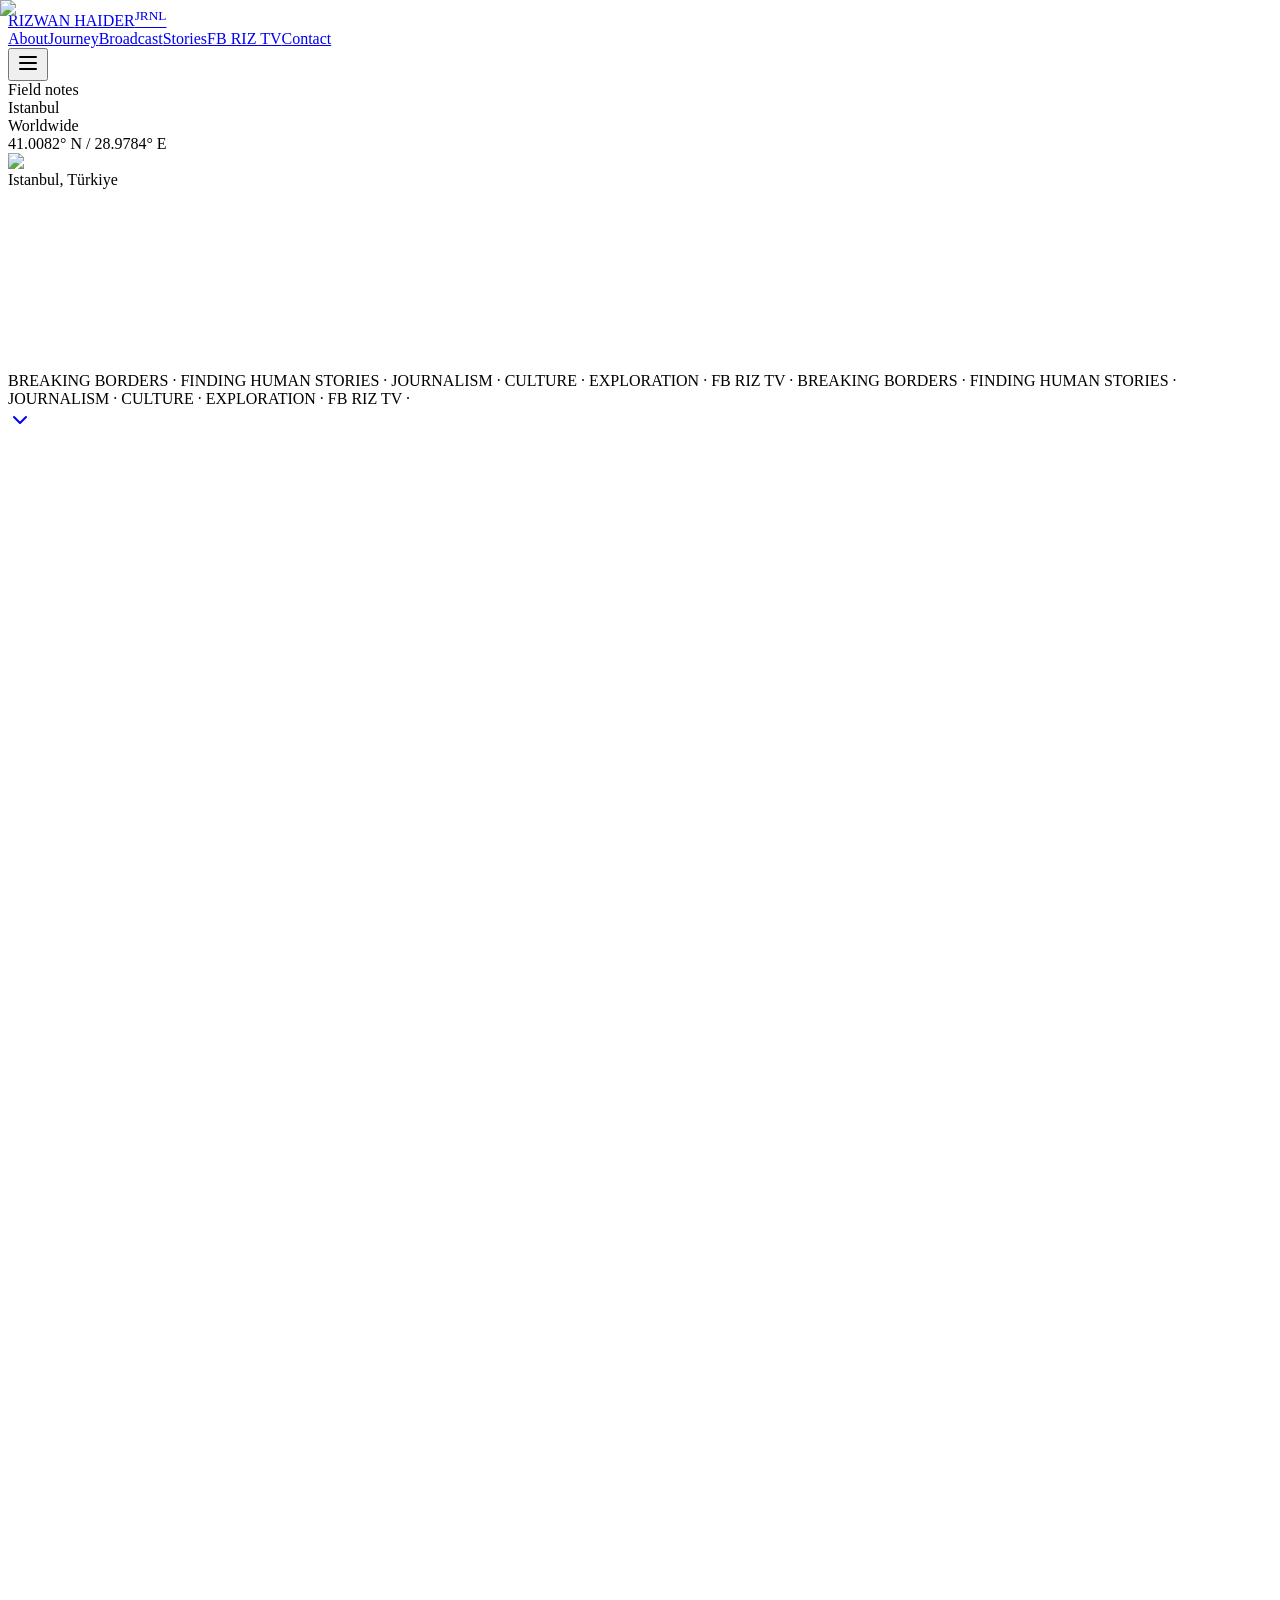
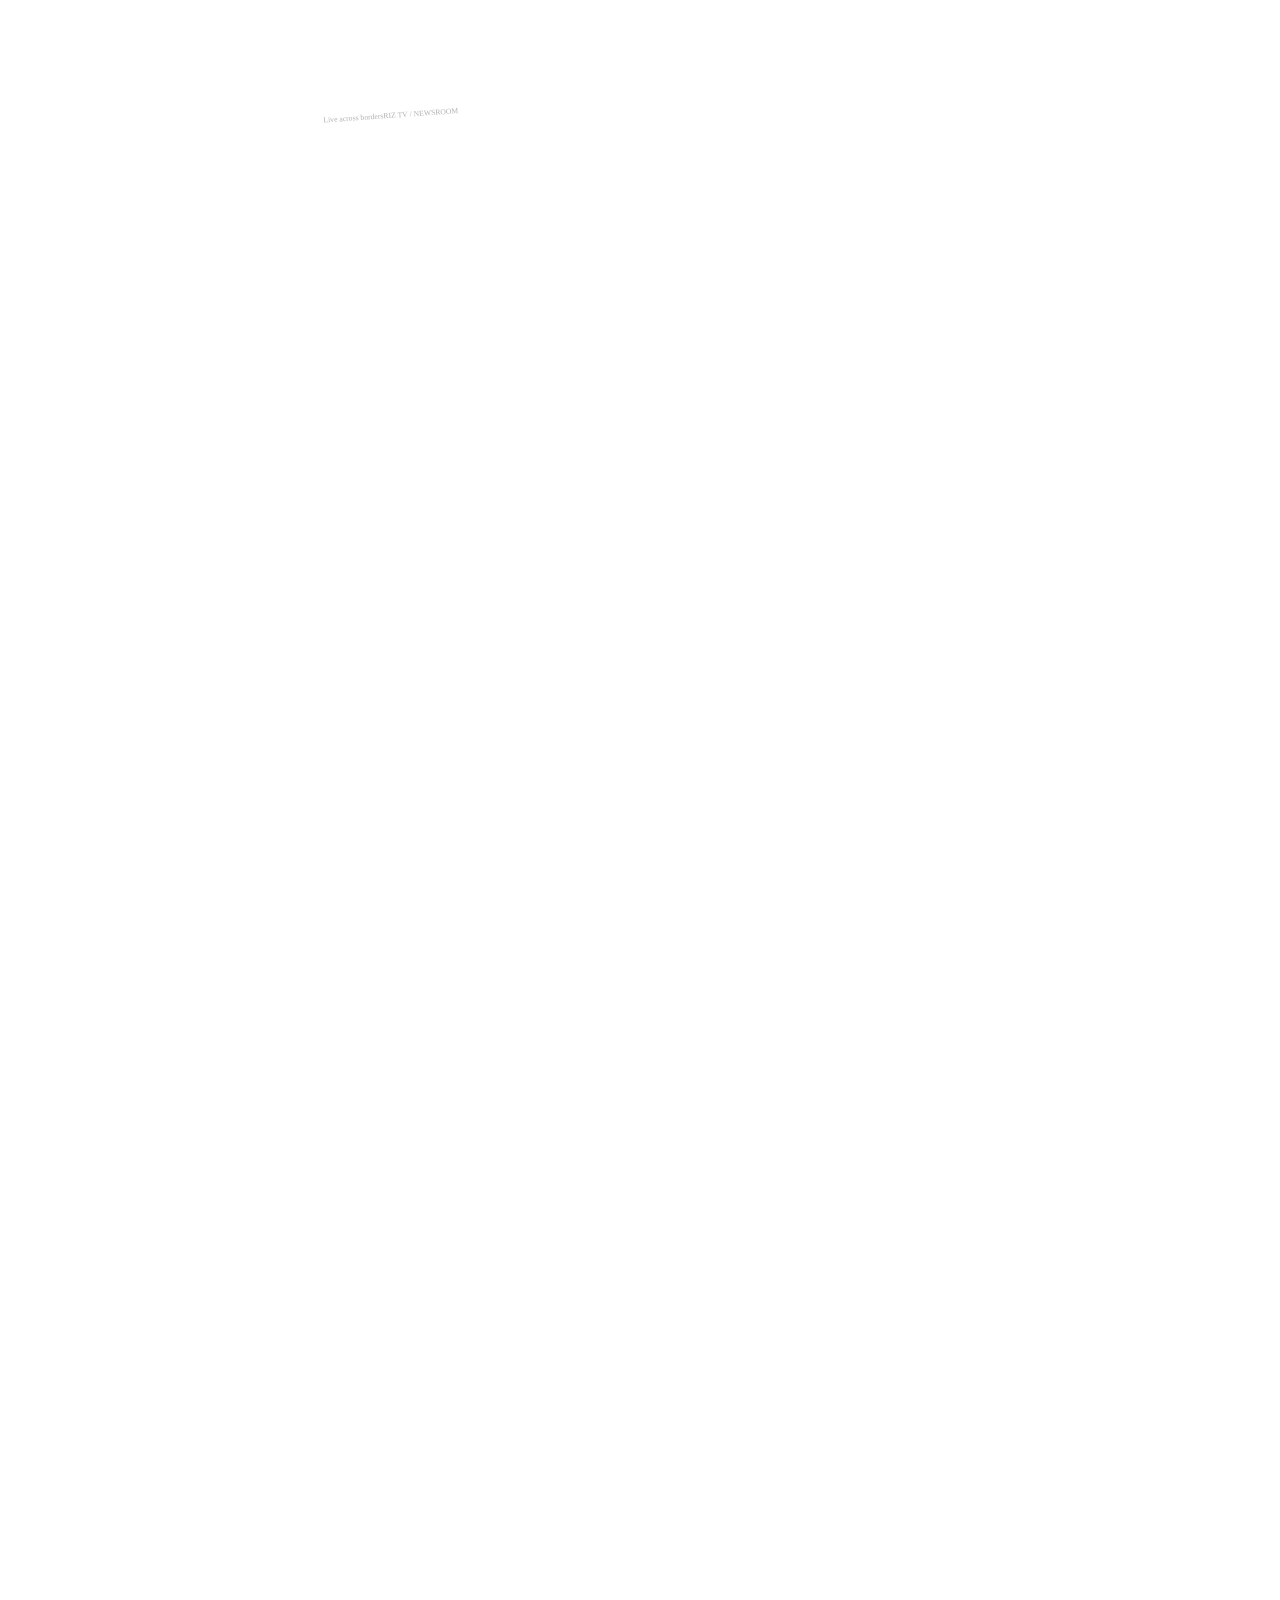
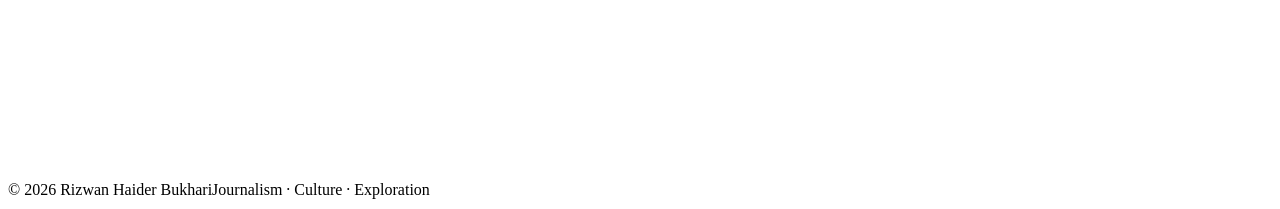
==== commit 58010c87: "Deploy Rizwan Haider portfolio" ====
--- a/index.html
+++ b/index.html
@@ -1 +1 @@
-<!DOCTYPE html><!--ZieRCw_8OBuO1JvvByAN_--><html lang="en" class="__variable_f97662 __variable_96b846"><head><meta charSet="utf-8"/><meta name="viewport" content="width=device-width, initial-scale=1"/><link rel="preload" as="image" href="/rizwan-haider-portfolio/images/rizwan-haider.png"/><link rel="stylesheet" href="/rizwan-haider-portfolio/_next/static/css/670d198cc1e7fc3d.css" data-precedence="next"/><link rel="preload" as="script" fetchPriority="low" href="/rizwan-haider-portfolio/_next/static/chunks/webpack-1d8de7decfa691e0.js"/><script src="/rizwan-haider-portfolio/_next/static/chunks/e27247e0-ecd58ec59ad9a73f.js" async=""></script><script src="/rizwan-haider-portfolio/_next/static/chunks/166-c8640bdbe3edf5e6.js" async=""></script><script src="/rizwan-haider-portfolio/_next/static/chunks/main-app-99d972e2eda90d08.js" async=""></script><script src="/rizwan-haider-portfolio/_next/static/chunks/342-e62d1fa5d6df7a51.js" async=""></script><script src="/rizwan-haider-portfolio/_next/static/chunks/app/page-012f72c5e6460546.js" async=""></script><title>Rizwan Haider | International Journalist &amp; Storyteller</title><meta name="description" content="Portfolio of Rizwan Haider Bukhari — international journalist, correspondent, columnist and creator behind FB RIZ TV."/><meta name="keywords" content="Rizwan Haider,journalist,Istanbul,Pakistan,FB RIZ TV,correspondent"/><meta property="og:title" content="Rizwan Haider | International Journalist"/><meta property="og:description" content="Stories that inform, engage and connect audiences worldwide."/><meta property="og:type" content="website"/><meta name="twitter:card" content="summary"/><meta name="twitter:title" content="Rizwan Haider | International Journalist"/><meta name="twitter:description" content="Stories that inform, engage and connect audiences worldwide."/><script src="/rizwan-haider-portfolio/_next/static/chunks/polyfills-42372ed130431b0a.js" noModule=""></script></head><body><div hidden=""><!--$--><!--/$--></div><main class="overflow-hidden bg-ink text-white selection:bg-amber selection:text-ink"><div class="noise pointer-events-none fixed inset-0 z-50 opacity-30"></div><header class="fixed top-0 z-40 w-full border-b border-white/10 bg-ink/70 backdrop-blur-xl"><div class="mx-auto flex h-[76px] max-w-7xl items-center justify-between px-5 lg:px-8"><a href="#top" class="group font-display text-xl tracking-tight">RIZWAN <span class="text-amber">HAIDER</span><sup class="ml-1 font-sans text-[8px] tracking-[.2em] text-white/50">JRNL</sup></a><nav class="hidden items-center gap-6 lg:flex"><a href="#about" class="text-[11px] font-medium uppercase tracking-[.15em] text-white/65 transition hover:text-amber">About</a><a href="#journey" class="text-[11px] font-medium uppercase tracking-[.15em] text-white/65 transition hover:text-amber">Journey</a><a href="#broadcast" class="text-[11px] font-medium uppercase tracking-[.15em] text-white/65 transition hover:text-amber">Broadcast</a><a href="#stories" class="text-[11px] font-medium uppercase tracking-[.15em] text-white/65 transition hover:text-amber">Stories</a><a href="#fb-riz-tv" class="text-[11px] font-medium uppercase tracking-[.15em] text-white/65 transition hover:text-amber">FB RIZ TV</a><a href="#contact" class="text-[11px] font-medium uppercase tracking-[.15em] text-white/65 transition hover:text-amber">Contact</a></nav><button aria-label="Toggle menu" class="lg:hidden"><svg xmlns="http://www.w3.org/2000/svg" width="24" height="24" viewBox="0 0 24 24" fill="none" stroke="currentColor" stroke-width="2" stroke-linecap="round" stroke-linejoin="round" class="lucide lucide-menu"><line x1="4" x2="20" y1="12" y2="12"></line><line x1="4" x2="20" y1="6" y2="6"></line><line x1="4" x2="20" y1="18" y2="18"></line></svg></button></div></header><section id="top" class="relative min-h-screen bg-ink pt-[76px]"><div class="absolute inset-0 opacity-30 [background-image:radial-gradient(#be7c4d_1px,transparent_1px)] [background-size:22px_22px]"></div><div class="absolute -right-[15%] top-[8%] h-[72vw] w-[72vw] rounded-full bg-gradient-to-br from-clay/30 via-amber/10 to-transparent blur-2xl"></div><div class="absolute -right-[15%] top-[8%] h-[72vw] w-[72vw] rounded-full border border-clay/25"></div><div class="absolute -right-[8%] top-[15%] h-[52vw] w-[52vw] rounded-full border border-white/10"></div><div class="absolute right-[6%] top-[18%] z-10 hidden h-28 w-28 items-center justify-center rounded-full border border-clay/70 text-center text-[9px] font-bold uppercase leading-4 tracking-[.18em] text-clay md:flex">Field notes<br/>Istanbul<br/>Worldwide</div><div class="absolute right-[12%] top-[45%] hidden h-3 w-3 animate-ping rounded-full bg-amber md:block"></div><div class="absolute left-[7%] top-1/4 hidden text-[10px] uppercase tracking-[.3em] text-amber/80 md:block">41.0082° N / 28.9784° E</div><div class="relative mx-auto grid min-h-[calc(100vh-76px)] max-w-7xl items-end px-5 md:grid-cols-2 lg:px-8"><div class="relative order-2 h-[50vh] min-h-[390px] md:order-1 md:h-[calc(100vh-76px)]" style="transform:none"><div class="absolute bottom-0 left-1/2 h-[95%] w-[92%] -translate-x-1/2 rounded-t-[15rem] bg-gradient-to-b from-marine via-amber/50 to-transparent"></div><img alt="Rizwan Haider Bukhari" width="1563" height="1556" decoding="async" data-nimg="1" class="absolute bottom-0 left-1/2 z-10 h-[105%] w-auto max-w-none -translate-x-1/2 object-contain object-bottom" style="color:transparent" src="/rizwan-haider-portfolio/images/rizwan-haider.png"/><div class="absolute bottom-8 left-0 z-20 hidden items-center gap-3 text-[10px] uppercase tracking-[.2em] text-white/60 md:flex"><span class="h-px w-10 bg-amber"></span> Istanbul, Türkiye</div></div><div class="order-1 pb-8 pt-16 md:order-2 md:pb-20 md:pt-0"><p class="mb-5 flex items-center gap-2 text-[11px] font-medium uppercase tracking-[.24em] text-amber" style="opacity:0"><svg xmlns="http://www.w3.org/2000/svg" width="13" height="13" viewBox="0 0 24 24" fill="none" stroke="currentColor" stroke-width="2" stroke-linecap="round" stroke-linejoin="round" class="lucide lucide-radio"><path d="M4.9 19.1C1 15.2 1 8.8 4.9 4.9"></path><path d="M7.8 16.2c-2.3-2.3-2.3-6.1 0-8.5"></path><circle cx="12" cy="12" r="2"></circle><path d="M16.2 7.8c2.3 2.3 2.3 6.1 0 8.5"></path><path d="M19.1 4.9C23 8.8 23 15.1 19.1 19"></path></svg> International Journalist &amp; Media Personality</p><h1 class="max-w-xl font-display text-5xl leading-[.93] sm:text-6xl lg:text-7xl" style="opacity:0;transform:translateY(30px)">A world of stories,<br/><em class="font-normal text-amber">told with purpose.</em></h1><div class="mt-7 max-w-md border-l border-amber/70 pl-5 text-sm leading-7 text-white/70" style="opacity:0;transform:translateY(16px)">Rizwan Haider is an Istanbul-based journalist, correspondent and broadcaster with more than 24 years of international experience. His work connects communities across borders—on television, in print, and through stories from the road.</div><div class="mt-8 flex gap-3" style="opacity:0"><a href="#journey" class="inline-flex items-center gap-2 rounded-full bg-amber px-5 py-3 text-xs font-bold uppercase tracking-wider text-ink transition hover:bg-[#f4bb66]">Explore the journey <svg xmlns="http://www.w3.org/2000/svg" width="15" height="15" viewBox="0 0 24 24" fill="none" stroke="currentColor" stroke-width="2" stroke-linecap="round" stroke-linejoin="round" class="lucide lucide-arrow-down-right"><path d="m7 7 10 10"></path><path d="M17 7v10H7"></path></svg></a><a href="#contact" class="inline-flex items-center gap-2 rounded-full border border-white/25 px-5 py-3 text-xs font-bold uppercase tracking-wider transition hover:border-white">Get in touch</a></div></div></div><div class="headline-ribbon absolute bottom-0 left-0 z-20 w-full overflow-hidden border-y border-clay/30 bg-clay py-2 text-ink"><div class="headline-track whitespace-nowrap font-display text-lg tracking-wide">BREAKING BORDERS · FINDING HUMAN STORIES · JOURNALISM · CULTURE · EXPLORATION · FB RIZ TV · BREAKING BORDERS · FINDING HUMAN STORIES · JOURNALISM · CULTURE · EXPLORATION · FB RIZ TV · </div></div><a href="#about" aria-label="Scroll to about" class="absolute bottom-12 right-6 animate-bounce text-white/55"><svg xmlns="http://www.w3.org/2000/svg" width="24" height="24" viewBox="0 0 24 24" fill="none" stroke="currentColor" stroke-width="2" stroke-linecap="round" stroke-linejoin="round" class="lucide lucide-chevron-down"><path d="m6 9 6 6 6-6"></path></svg></a></section><section id="about" class="bg-sand px-5 py-24 text-ink sm:py-32 lg:px-8"><div class="mx-auto grid max-w-7xl gap-12 md:grid-cols-[.78fr_1.22fr]"><div class="" style="opacity:0;transform:translateY(28px)"><p class="eyebrow text-marine">The perspective</p><h2 class="mt-5 font-display text-4xl leading-none sm:text-5xl">Credibility that travels.</h2></div><div class="" style="opacity:0;transform:translateY(28px)"><div class="max-w-2xl space-y-5 text-lg leading-8 text-ink/75"><p>I am Rizwan Bukhari, a senior journalist with over 24 years of experience working with various organizations across the world. Throughout my career, I have covered diverse stories, aiming to inform, engage, and connect with audiences through credible and impactful journalism.</p><p>Alongside my professional work, I run a YouTube channel, FB RIZ TV, where I create high-quality, professionally produced content. My channel features a blend of entertainment, informative segments, exploration, and travel vlogs from around the world, reflecting my passion for storytelling beyond traditional media.</p></div><div class="mt-10 grid grid-cols-3 border-y border-ink/15 py-7"><div><b class="block font-display text-4xl"><span>0<!-- -->+</span></b><span class="mt-1 block text-[10px] font-bold uppercase tracking-widest text-ink/55">Years of experience</span></div><div><b class="block font-display text-4xl"><span>0<!-- -->+</span></b><span class="mt-1 block text-[10px] font-bold uppercase tracking-widest text-ink/55">TV partners</span></div><div><b class="block font-display text-4xl"><span>0</span></b><span class="mt-1 block text-[10px] font-bold uppercase tracking-widest text-ink/55">Media formats</span></div></div></div></div></section><section id="journey" class="relative overflow-hidden bg-gradient-to-br from-ink via-marine to-[#5f2118] px-5 py-24 sm:py-32 lg:px-8"><div class="absolute -right-28 -top-28 h-[34rem] w-[34rem] rounded-full border border-clay/30 border-dashed"></div><div class="absolute inset-y-0 right-0 w-1/2 opacity-30 [background-image:linear-gradient(90deg,transparent_49%,rgba(190,124,77,.55)_50%,transparent_51%)] [background-size:28px_28px]"></div><div class="relative mx-auto max-w-7xl"><div class="" style="opacity:0;transform:translateY(28px)"><p class="eyebrow text-clay">A career in motion</p><h2 class="mt-5 max-w-2xl font-display text-4xl leading-tight sm:text-5xl">The moments that shaped the message.</h2></div><div class="mt-14 grid gap-0 border-t border-white/15"><div class="group grid gap-3 border-b border-white/15 py-7 md:grid-cols-[160px_1fr_1.1fr] md:gap-8" style="opacity:0;transform:translateY(28px)"><div class="text-xs font-semibold tracking-wider text-clay">1999—2000</div><h3 class="font-display text-2xl transition group-hover:text-clay">Radio Presenter · FM 100 Pakistan</h3><p class="max-w-md text-sm leading-6 text-white/60">Began in broadcast media as a night-time presenter, developing a natural voice for live audiences.</p></div><div class="group grid gap-3 border-b border-white/15 py-7 md:grid-cols-[160px_1fr_1.1fr] md:gap-8" style="opacity:0;transform:translateY(28px)"><div class="text-xs font-semibold tracking-wider text-clay">2000—2019</div><h3 class="font-display text-2xl transition group-hover:text-clay">International Professional Journey</h3><p class="max-w-md text-sm leading-6 text-white/60">Built extensive leadership, communications and client-facing experience across Dubai and London.</p></div><div class="group grid gap-3 border-b border-white/15 py-7 md:grid-cols-[160px_1fr_1.1fr] md:gap-8" style="opacity:0;transform:translateY(28px)"><div class="text-xs font-semibold tracking-wider text-clay">2020—2021</div><h3 class="font-display text-2xl transition group-hover:text-clay">EMEA Leadership · Dubai</h3><p class="max-w-md text-sm leading-6 text-white/60">Recognised with the No. 1 Manager Award after surpassing a $2.7M corporate business target.</p></div><div class="group grid gap-3 border-b border-white/15 py-7 md:grid-cols-[160px_1fr_1.1fr] md:gap-8" style="opacity:0;transform:translateY(28px)"><div class="text-xs font-semibold tracking-wider text-clay">2023—Present</div><h3 class="font-display text-2xl transition group-hover:text-clay">FB RIZ TV · Creator</h3><p class="max-w-md text-sm leading-6 text-white/60">Producing a lively mix of travel, exploration, information and entertainment for a global audience.</p></div><div class="group grid gap-3 border-b border-white/15 py-7 md:grid-cols-[160px_1fr_1.1fr] md:gap-8" style="opacity:0;transform:translateY(28px)"><div class="text-xs font-semibold tracking-wider text-clay">Today</div><h3 class="font-display text-2xl transition group-hover:text-clay">Correspondent &amp; Columnist · Istanbul</h3><p class="max-w-md text-sm leading-6 text-white/60">Reporting for television, including Public News and TV Today, and writing columns for Daily Sabah.</p></div></div></div></section><section id="broadcast" class="relative overflow-hidden bg-[#f3e9df] px-5 py-24 text-ink sm:py-32 lg:px-8"><div class="broadcast-rays absolute inset-0 opacity-80"></div><div class="absolute -left-48 top-1/4 h-[32rem] w-[32rem] rounded-full bg-clay/35 blur-[90px]"></div><div class="relative mx-auto max-w-7xl"><div class="flex flex-wrap items-end justify-between gap-6" style="opacity:0;transform:translateY(28px)"><div><p class="eyebrow text-marine">On the air / 06 networks</p><h2 class="mt-5 max-w-xl font-display text-5xl leading-[.9] sm:text-7xl">The world <em class="font-normal text-amber">tunes in.</em></h2></div><p class="max-w-sm text-sm leading-6 text-ink/65">Step into the broadcast room—a growing international newsroom where every screen opens a different audience.</p></div><div class="relative mt-16 origin-center" style="opacity:0.3;transform:scale(0.48) rotate(-4deg)"><div class="absolute -inset-4 rounded-[2.4rem] bg-gradient-to-br from-marine via-amber to-clay p-[3px] shadow-[0_35px_90px_rgba(146,20,12,.38)]"><div class="h-full w-full rounded-[2.2rem] bg-ink"></div></div><div class="relative overflow-hidden rounded-[2rem] border-[11px] border-ink bg-gradient-to-br from-[#fff7ef] to-sand p-5 sm:p-8"><div class="mb-6 flex items-center justify-between border-b border-ink/15 pb-4"><span class="flex items-center gap-2 text-[10px] font-bold uppercase tracking-[.25em] text-marine"><span class="h-2 w-2 animate-pulse rounded-full bg-amber"></span> Live across borders</span><span class="font-display text-lg">RIZ TV / NEWSROOM</span></div><div class="grid gap-3 sm:grid-cols-2 lg:grid-cols-3"><article class="group relative flex min-h-[195px] flex-col justify-between overflow-hidden rounded-xl border border-ink/10 bg-white/80 p-5 shadow-[0_12px_30px_rgba(53,50,56,.1)] transition duration-500 hover:-translate-y-2 hover:rotate-[-1deg]" style="opacity:0;transform:translateY(20px)"><div class="absolute -right-8 -top-8 h-24 w-24 rounded-full bg-gradient-to-br from-clay/30 to-amber/10 blur-xl transition group-hover:scale-150"></div><div class="relative flex h-20 items-start"><img alt="Public News logo" loading="lazy" width="180" height="100" decoding="async" data-nimg="1" class="max-h-20 w-auto max-w-[180px] object-contain object-left" style="color:transparent" src="/rizwan-haider-portfolio/images/public-news.png"/></div><div class="relative"><h3 class="font-display text-2xl">Public News</h3><p class="mt-1 text-[10px] font-bold uppercase tracking-wider text-ink/50">Special Correspondent · Istanbul</p></div><svg xmlns="http://www.w3.org/2000/svg" width="24" height="24" viewBox="0 0 24 24" fill="none" stroke="currentColor" stroke-width="2" stroke-linecap="round" stroke-linejoin="round" class="lucide lucide-arrow-up-right absolute right-4 top-4 text-amber opacity-0 transition group-hover:opacity-100"><path d="M7 7h10v10"></path><path d="M7 17 17 7"></path></svg></article><article class="group relative flex min-h-[195px] flex-col justify-between overflow-hidden rounded-xl border border-ink/10 bg-white/80 p-5 shadow-[0_12px_30px_rgba(53,50,56,.1)] transition duration-500 hover:-translate-y-2 hover:rotate-[-1deg]" style="opacity:0;transform:translateY(20px)"><div class="absolute -right-8 -top-8 h-24 w-24 rounded-full bg-gradient-to-br from-clay/30 to-amber/10 blur-xl transition group-hover:scale-150"></div><div class="relative flex h-20 items-start"><img alt="Discover Pakistan logo" loading="lazy" width="180" height="100" decoding="async" data-nimg="1" class="max-h-20 w-auto max-w-[180px] object-contain object-left" style="color:transparent" src="/rizwan-haider-portfolio/images/discover-pakistan.png"/></div><div class="relative"><h3 class="font-display text-2xl">Discover Pakistan</h3><p class="mt-1 text-[10px] font-bold uppercase tracking-wider text-ink/50">Anchor &amp; Correspondent</p></div><svg xmlns="http://www.w3.org/2000/svg" width="24" height="24" viewBox="0 0 24 24" fill="none" stroke="currentColor" stroke-width="2" stroke-linecap="round" stroke-linejoin="round" class="lucide lucide-arrow-up-right absolute right-4 top-4 text-amber opacity-0 transition group-hover:opacity-100"><path d="M7 7h10v10"></path><path d="M7 17 17 7"></path></svg></article><article class="group relative flex min-h-[195px] flex-col justify-between overflow-hidden rounded-xl border border-ink/10 bg-white/80 p-5 shadow-[0_12px_30px_rgba(53,50,56,.1)] transition duration-500 hover:-translate-y-2 hover:rotate-[-1deg]" style="opacity:0;transform:translateY(20px)"><div class="absolute -right-8 -top-8 h-24 w-24 rounded-full bg-gradient-to-br from-clay/30 to-amber/10 blur-xl transition group-hover:scale-150"></div><div class="relative flex h-20 items-start"><img alt="TV Today logo" loading="lazy" width="180" height="100" decoding="async" data-nimg="1" class="max-h-20 w-auto max-w-[180px] object-contain object-left" style="color:transparent" src="/rizwan-haider-portfolio/images/tv-today.png"/></div><div class="relative"><h3 class="font-display text-2xl">TV Today</h3><p class="mt-1 text-[10px] font-bold uppercase tracking-wider text-ink/50">Special Correspondent · Istanbul</p></div><svg xmlns="http://www.w3.org/2000/svg" width="24" height="24" viewBox="0 0 24 24" fill="none" stroke="currentColor" stroke-width="2" stroke-linecap="round" stroke-linejoin="round" class="lucide lucide-arrow-up-right absolute right-4 top-4 text-amber opacity-0 transition group-hover:opacity-100"><path d="M7 7h10v10"></path><path d="M7 17 17 7"></path></svg></article><article class="group relative flex min-h-[195px] flex-col justify-between overflow-hidden rounded-xl border border-ink/10 bg-white/80 p-5 shadow-[0_12px_30px_rgba(53,50,56,.1)] transition duration-500 hover:-translate-y-2 hover:rotate-[-1deg]" style="opacity:0;transform:translateY(20px)"><div class="absolute -right-8 -top-8 h-24 w-24 rounded-full bg-gradient-to-br from-clay/30 to-amber/10 blur-xl transition group-hover:scale-150"></div><div class="relative flex h-20 items-start"><img alt="Kashmir News UK logo" loading="lazy" width="180" height="100" decoding="async" data-nimg="1" class="max-h-20 w-auto max-w-[180px] object-contain object-left" style="color:transparent" src="/rizwan-haider-portfolio/images/kashmir-news.png"/></div><div class="relative"><h3 class="font-display text-2xl">Kashmir News UK</h3><p class="mt-1 text-[10px] font-bold uppercase tracking-wider text-ink/50">International coverage</p></div><svg xmlns="http://www.w3.org/2000/svg" width="24" height="24" viewBox="0 0 24 24" fill="none" stroke="currentColor" stroke-width="2" stroke-linecap="round" stroke-linejoin="round" class="lucide lucide-arrow-up-right absolute right-4 top-4 text-amber opacity-0 transition group-hover:opacity-100"><path d="M7 7h10v10"></path><path d="M7 17 17 7"></path></svg></article><article class="group relative flex min-h-[195px] flex-col justify-between overflow-hidden rounded-xl border border-ink/10 bg-white/80 p-5 shadow-[0_12px_30px_rgba(53,50,56,.1)] transition duration-500 hover:-translate-y-2 hover:rotate-[-1deg]" style="opacity:0;transform:translateY(20px)"><div class="absolute -right-8 -top-8 h-24 w-24 rounded-full bg-gradient-to-br from-clay/30 to-amber/10 blur-xl transition group-hover:scale-150"></div><div class="relative flex h-20 items-start"><img alt="39 News logo" loading="lazy" width="180" height="100" decoding="async" data-nimg="1" class="max-h-20 w-auto max-w-[180px] object-contain object-left" style="color:transparent" src="/rizwan-haider-portfolio/images/39-news.png"/></div><div class="relative"><h3 class="font-display text-2xl">39 News</h3><p class="mt-1 text-[10px] font-bold uppercase tracking-wider text-ink/50">Broadcast journalism</p></div><svg xmlns="http://www.w3.org/2000/svg" width="24" height="24" viewBox="0 0 24 24" fill="none" stroke="currentColor" stroke-width="2" stroke-linecap="round" stroke-linejoin="round" class="lucide lucide-arrow-up-right absolute right-4 top-4 text-amber opacity-0 transition group-hover:opacity-100"><path d="M7 7h10v10"></path><path d="M7 17 17 7"></path></svg></article><article class="group relative flex min-h-[195px] flex-col justify-between overflow-hidden rounded-xl border border-ink/10 bg-white/80 p-5 shadow-[0_12px_30px_rgba(53,50,56,.1)] transition duration-500 hover:-translate-y-2 hover:rotate-[-1deg]" style="opacity:0;transform:translateY(20px)"><div class="absolute -right-8 -top-8 h-24 w-24 rounded-full bg-gradient-to-br from-clay/30 to-amber/10 blur-xl transition group-hover:scale-150"></div><div class="relative flex h-20 items-start"><img alt="Vision Point logo" loading="lazy" width="180" height="100" decoding="async" data-nimg="1" class="max-h-20 w-auto max-w-[180px] object-contain object-left" style="color:transparent" src="/rizwan-haider-portfolio/images/vision-point.png"/></div><div class="relative"><h3 class="font-display text-2xl">Vision Point</h3><p class="mt-1 text-[10px] font-bold uppercase tracking-wider text-ink/50">News &amp; current affairs</p></div><svg xmlns="http://www.w3.org/2000/svg" width="24" height="24" viewBox="0 0 24 24" fill="none" stroke="currentColor" stroke-width="2" stroke-linecap="round" stroke-linejoin="round" class="lucide lucide-arrow-up-right absolute right-4 top-4 text-amber opacity-0 transition group-hover:opacity-100"><path d="M7 7h10v10"></path><path d="M7 17 17 7"></path></svg></article></div></div><div class="mx-auto h-8 w-1/3 rounded-b-3xl bg-gradient-to-b from-ink to-[#17151a]"></div><div class="mx-auto h-4 w-[52%] rounded-t-full bg-[#252129] shadow-[0_12px_25px_rgba(0,0,0,.25)]"></div></div></div></section><section id="stories" class="px-5 py-24 sm:py-32 lg:px-8"><div class="mx-auto max-w-7xl"><div class="" style="opacity:0;transform:translateY(28px)"><p class="eyebrow text-amber">In print</p><h2 class="mt-5 max-w-2xl font-display text-4xl sm:text-5xl">The written word still moves people.</h2></div><div class="mt-14 grid gap-4 md:grid-cols-[1.1fr_.9fr]"><div class="relative min-h-[390px] overflow-hidden rounded-sm bg-marine p-8 sm:p-10" style="opacity:0;transform:translateY(28px)"><svg xmlns="http://www.w3.org/2000/svg" width="24" height="24" viewBox="0 0 24 24" fill="none" stroke="currentColor" stroke-width="2" stroke-linecap="round" stroke-linejoin="round" class="lucide lucide-newspaper absolute -right-10 -top-12 h-72 w-72 text-white/5"><path d="M4 22h16a2 2 0 0 0 2-2V4a2 2 0 0 0-2-2H8a2 2 0 0 0-2 2v16a2 2 0 0 1-2 2Zm0 0a2 2 0 0 1-2-2v-9c0-1.1.9-2 2-2h2"></path><path d="M18 14h-8"></path><path d="M15 18h-5"></path><path d="M10 6h8v4h-8V6Z"></path></svg><p class="relative text-[11px] font-bold uppercase tracking-[.18em] text-amber">Featured byline</p><h3 class="relative mt-8 max-w-md font-display text-4xl leading-tight">A Pakistani voice in Türkiye’s leading English-language daily.</h3><p class="relative mt-5 max-w-md text-sm leading-7 text-white/65">Rizwan contributes as a columnist to Daily Sabah, bringing a distinctive international perspective to readers in Türkiye and beyond.</p><span class="absolute bottom-8 left-8 text-xs uppercase tracking-[.18em] text-white/50">Daily Sabah · Istanbul</span></div><div class="grid grid-cols-2 gap-3"><div class="flex min-h-[112px] items-end border border-white/15 p-5 transition hover:border-amber hover:bg-white/5" style="opacity:0;transform:translateY(28px)"><span class="font-display text-xl leading-tight">Navai Jung London</span></div><div class="flex min-h-[112px] items-end border border-white/15 p-5 transition hover:border-amber hover:bg-white/5" style="opacity:0;transform:translateY(28px)"><span class="font-display text-xl leading-tight">Jeevay Pakistan</span></div><div class="flex min-h-[112px] items-end border border-white/15 p-5 transition hover:border-amber hover:bg-white/5" style="opacity:0;transform:translateY(28px)"><span class="font-display text-xl leading-tight">Roshni News</span></div><div class="flex min-h-[112px] items-end border border-white/15 p-5 transition hover:border-amber hover:bg-white/5" style="opacity:0;transform:translateY(28px)"><span class="font-display text-xl leading-tight">Pukar News</span></div><div class="flex min-h-[112px] items-end border border-white/15 p-5 transition hover:border-amber hover:bg-white/5" style="opacity:0;transform:translateY(28px)"><span class="font-display text-xl leading-tight">Shor News</span></div><div class="flex min-h-[112px] items-end border border-white/15 p-5 transition hover:border-amber hover:bg-white/5" style="opacity:0;transform:translateY(28px)"><span class="font-display text-xl leading-tight">Jazba News</span></div><div class="flex min-h-[112px] items-end border border-white/15 p-5 transition hover:border-amber hover:bg-white/5" style="opacity:0;transform:translateY(28px)"><span class="font-display text-xl leading-tight">39 News Newspaper</span></div><div class="flex min-h-[112px] items-end border border-white/15 p-5 transition hover:border-amber hover:bg-white/5" style="opacity:0;transform:translateY(28px)"><span class="font-display text-xl leading-tight">Daily Sabah</span></div></div></div></div></section><section class="bg-gradient-to-br from-marine via-[#5f2118] to-ink px-5 py-24 sm:py-32 lg:px-8"><div class="mx-auto grid max-w-7xl gap-12 md:grid-cols-2 md:items-center"><div class="relative min-h-[390px] overflow-hidden rounded-sm border border-white/10 bg-gradient-to-br from-clay/70 via-marine to-ink p-7" style="opacity:0;transform:translateY(28px)"><svg xmlns="http://www.w3.org/2000/svg" width="24" height="24" viewBox="0 0 24 24" fill="none" stroke="currentColor" stroke-width="2" stroke-linecap="round" stroke-linejoin="round" class="lucide lucide-earth absolute -bottom-24 -left-16 h-[430px] w-[430px] animate-[spin_60s_linear_infinite] text-sand/20"><path d="M21.54 15H17a2 2 0 0 0-2 2v4.54"></path><path d="M7 3.34V5a3 3 0 0 0 3 3a2 2 0 0 1 2 2c0 1.1.9 2 2 2a2 2 0 0 0 2-2c0-1.1.9-2 2-2h3.17"></path><path d="M11 21.95V18a2 2 0 0 0-2-2a2 2 0 0 1-2-2v-1a2 2 0 0 0-2-2H2.05"></path><circle cx="12" cy="12" r="10"></circle></svg><div class="absolute right-7 top-7 rounded-full border border-white/20 px-3 py-1 text-[9px] uppercase tracking-[.2em] text-white/60">Field notes / 01</div><div class="absolute bottom-8 left-8"><svg xmlns="http://www.w3.org/2000/svg" width="24" height="24" viewBox="0 0 24 24" fill="none" stroke="currentColor" stroke-width="2" stroke-linecap="round" stroke-linejoin="round" class="lucide lucide-map-pin mb-3 text-clay"><path d="M20 10c0 4.993-5.539 10.193-7.399 11.799a1 1 0 0 1-1.202 0C9.539 20.193 4 14.993 4 10a8 8 0 0 1 16 0"></path><circle cx="12" cy="10" r="3"></circle></svg><p class="max-w-xs font-display text-3xl">A curiosity for the world, beyond the headline.</p></div></div><div class="" style="opacity:0;transform:translateY(28px)"><p class="eyebrow text-clay">Travel &amp; exploration</p><h2 class="mt-5 font-display text-4xl leading-tight sm:text-5xl">Every place has a pulse.</h2><p class="mt-6 max-w-lg text-sm leading-7 text-white/65">Rizwan brings the same care to travel stories as he does to breaking news: finding the people, texture and context that make a place unforgettable. The ongoing exploration series is designed to take viewers further than the postcard.</p><div class="mt-8 flex gap-6 text-[11px] font-bold uppercase tracking-widest text-white/55"><span>Türkiye</span><span>Pakistan</span><span>United Kingdom</span><span>UAE</span></div></div></div></section><section id="fb-riz-tv" class="relative bg-sand px-5 py-24 text-ink sm:py-32 lg:px-8"><div class="absolute left-0 top-0 h-full w-[35%] bg-amber/20"></div><div class="relative mx-auto grid max-w-7xl gap-12 md:grid-cols-2 md:items-center"><div class="flex justify-center" style="opacity:0;transform:translateY(28px)"><div class="relative"><div class="absolute inset-4 rounded-full bg-amber blur-3xl opacity-50"></div><img alt="FB RIZ TV logo" loading="lazy" width="500" height="500" decoding="async" data-nimg="1" class="relative w-[290px] drop-shadow-2xl sm:w-[360px]" style="color:transparent" src="/rizwan-haider-portfolio/images/fb-riz-tv.png"/></div></div><div class="" style="opacity:0;transform:translateY(28px)"><p class="eyebrow text-marine">Original programming</p><h2 class="mt-5 font-display text-5xl leading-none sm:text-6xl">FB RIZ <em class="font-normal text-[#e57c27]">TV</em></h2><p class="mt-6 max-w-lg text-lg leading-8 text-ink/70">A personal channel for professionally produced stories of entertainment, discovery and life around the world.</p><a href="https://www.youtube.com/@FBRIZTV_YT" target="_blank" rel="noreferrer" class="mt-8 inline-flex items-center gap-3 rounded-full bg-[#e12625] px-5 py-3 text-xs font-bold uppercase tracking-wider text-white transition hover:bg-[#bd1817]"><svg xmlns="http://www.w3.org/2000/svg" width="17" height="17" viewBox="0 0 24 24" fill="currentColor" stroke="currentColor" stroke-width="2" stroke-linecap="round" stroke-linejoin="round" class="lucide lucide-youtube"><path d="M2.5 17a24.12 24.12 0 0 1 0-10 2 2 0 0 1 1.4-1.4 49.56 49.56 0 0 1 16.2 0A2 2 0 0 1 21.5 7a24.12 24.12 0 0 1 0 10 2 2 0 0 1-1.4 1.4 49.55 49.55 0 0 1-16.2 0A2 2 0 0 1 2.5 17"></path><path d="m10 15 5-3-5-3z"></path></svg> Watch on YouTube <svg xmlns="http://www.w3.org/2000/svg" width="15" height="15" viewBox="0 0 24 24" fill="none" stroke="currentColor" stroke-width="2" stroke-linecap="round" stroke-linejoin="round" class="lucide lucide-arrow-up-right"><path d="M7 7h10v10"></path><path d="M7 17 17 7"></path></svg></a></div></div></section><section id="contact" class="relative px-5 py-24 sm:py-32 lg:px-8"><div class="mx-auto max-w-7xl"><div class="" style="opacity:0;transform:translateY(28px)"><p class="eyebrow text-amber">Let’s connect</p><h2 class="mt-5 max-w-4xl font-display text-5xl leading-[.95] sm:text-7xl">Have a story<br/><em class="font-normal text-amber">worth sharing?</em></h2></div><div class="mt-12 grid gap-8 border-t border-white/15 pt-8 md:grid-cols-2" style="opacity:0;transform:translateY(28px)"><a href="mailto:srhbukhary@gmail.com" class="group inline-flex items-center justify-between border-b border-white/15 pb-6 text-xl transition hover:text-amber"><span class="flex items-center gap-3"><svg xmlns="http://www.w3.org/2000/svg" width="24" height="24" viewBox="0 0 24 24" fill="none" stroke="currentColor" stroke-width="2" stroke-linecap="round" stroke-linejoin="round" class="lucide lucide-mail text-amber"><rect width="20" height="16" x="2" y="4" rx="2"></rect><path d="m22 7-8.97 5.7a1.94 1.94 0 0 1-2.06 0L2 7"></path></svg>srhbukhary@gmail.com</span><svg xmlns="http://www.w3.org/2000/svg" width="24" height="24" viewBox="0 0 24 24" fill="none" stroke="currentColor" stroke-width="2" stroke-linecap="round" stroke-linejoin="round" class="lucide lucide-arrow-up-right transition group-hover:-translate-y-1 group-hover:translate-x-1"><path d="M7 7h10v10"></path><path d="M7 17 17 7"></path></svg></a><div class="flex items-center gap-5 text-white/55"><a aria-label="YouTube" href="https://www.youtube.com/@FBRIZTV_YT" target="_blank" rel="noreferrer" class="hover:text-amber"><svg xmlns="http://www.w3.org/2000/svg" width="24" height="24" viewBox="0 0 24 24" fill="none" stroke="currentColor" stroke-width="2" stroke-linecap="round" stroke-linejoin="round" class="lucide lucide-youtube"><path d="M2.5 17a24.12 24.12 0 0 1 0-10 2 2 0 0 1 1.4-1.4 49.56 49.56 0 0 1 16.2 0A2 2 0 0 1 21.5 7a24.12 24.12 0 0 1 0 10 2 2 0 0 1-1.4 1.4 49.55 49.55 0 0 1-16.2 0A2 2 0 0 1 2.5 17"></path><path d="m10 15 5-3-5-3z"></path></svg></a><a aria-label="Instagram" href="#" class="hover:text-amber"><svg xmlns="http://www.w3.org/2000/svg" width="24" height="24" viewBox="0 0 24 24" fill="none" stroke="currentColor" stroke-width="2" stroke-linecap="round" stroke-linejoin="round" class="lucide lucide-instagram"><rect width="20" height="20" x="2" y="2" rx="5" ry="5"></rect><path d="M16 11.37A4 4 0 1 1 12.63 8 4 4 0 0 1 16 11.37z"></path><line x1="17.5" x2="17.51" y1="6.5" y2="6.5"></line></svg></a><span class="text-xs uppercase tracking-[.18em]">Based in Istanbul, Türkiye</span></div></div><footer class="mt-24 flex flex-wrap justify-between gap-4 text-[10px] uppercase tracking-[.17em] text-white/40"><span>© <!-- -->2026<!-- --> Rizwan Haider Bukhari</span><span>Journalism · Culture · Exploration</span></footer></div></section></main><!--$--><!--/$--><script src="/rizwan-haider-portfolio/_next/static/chunks/webpack-1d8de7decfa691e0.js" id="_R_" async=""></script><script>(self.__next_f=self.__next_f||[]).push([0])</script><script>self.__next_f.push([1,"1:\"$Sreact.fragment\"\n2:I[9705,[],\"\"]\n3:I[1274,[],\"\"]\n4:I[8640,[],\"ClientPageRoot\"]\n5:I[7474,[\"342\",\"static/chunks/342-e62d1fa5d6df7a51.js\",\"974\",\"static/chunks/app/page-012f72c5e6460546.js\"],\"default\"]\n8:I[4460,[],\"OutletBoundary\"]\na:I[9093,[],\"AsyncMetadataOutlet\"]\nc:I[4460,[],\"ViewportBoundary\"]\ne:I[4460,[],\"MetadataBoundary\"]\nf:\"$Sreact.suspense\"\n11:I[1099,[],\"\"]\n:HL[\"/rizwan-haider-portfolio/_next/static/css/670d198cc1e7fc3d.css\",\"style\"]\n"])</script><script>self.__next_f.push([1,"0:{\"P\":null,\"b\":\"ZieRCw_8OBuO1JvvByAN_\",\"p\":\"/rizwan-haider-portfolio\",\"c\":[\"\",\"\"],\"i\":false,\"f\":[[[\"\",{\"children\":[\"__PAGE__\",{}]},\"$undefined\",\"$undefined\",true],[\"\",[\"$\",\"$1\",\"c\",{\"children\":[[[\"$\",\"link\",\"0\",{\"rel\":\"stylesheet\",\"href\":\"/rizwan-haider-portfolio/_next/static/css/670d198cc1e7fc3d.css\",\"precedence\":\"next\",\"crossOrigin\":\"$undefined\",\"nonce\":\"$undefined\"}]],[\"$\",\"html\",null,{\"lang\":\"en\",\"className\":\"__variable_f97662 __variable_96b846\",\"children\":[\"$\",\"body\",null,{\"children\":[\"$\",\"$L2\",null,{\"parallelRouterKey\":\"children\",\"error\":\"$undefined\",\"errorStyles\":\"$undefined\",\"errorScripts\":\"$undefined\",\"template\":[\"$\",\"$L3\",null,{}],\"templateStyles\":\"$undefined\",\"templateScripts\":\"$undefined\",\"notFound\":[[[\"$\",\"title\",null,{\"children\":\"404: This page could not be found.\"}],[\"$\",\"div\",null,{\"style\":{\"fontFamily\":\"system-ui,\\\"Segoe UI\\\",Roboto,Helvetica,Arial,sans-serif,\\\"Apple Color Emoji\\\",\\\"Segoe UI Emoji\\\"\",\"height\":\"100vh\",\"textAlign\":\"center\",\"display\":\"flex\",\"flexDirection\":\"column\",\"alignItems\":\"center\",\"justifyContent\":\"center\"},\"children\":[\"$\",\"div\",null,{\"children\":[[\"$\",\"style\",null,{\"dangerouslySetInnerHTML\":{\"__html\":\"body{color:#000;background:#fff;margin:0}.next-error-h1{border-right:1px solid rgba(0,0,0,.3)}@media (prefers-color-scheme:dark){body{color:#fff;background:#000}.next-error-h1{border-right:1px solid rgba(255,255,255,.3)}}\"}}],[\"$\",\"h1\",null,{\"className\":\"next-error-h1\",\"style\":{\"display\":\"inline-block\",\"margin\":\"0 20px 0 0\",\"padding\":\"0 23px 0 0\",\"fontSize\":24,\"fontWeight\":500,\"verticalAlign\":\"top\",\"lineHeight\":\"49px\"},\"children\":404}],[\"$\",\"div\",null,{\"style\":{\"display\":\"inline-block\"},\"children\":[\"$\",\"h2\",null,{\"style\":{\"fontSize\":14,\"fontWeight\":400,\"lineHeight\":\"49px\",\"margin\":0},\"children\":\"This page could not be found.\"}]}]]}]}]],[]],\"forbidden\":\"$undefined\",\"unauthorized\":\"$undefined\"}]}]}]]}],{\"children\":[\"__PAGE__\",[\"$\",\"$1\",\"c\",{\"children\":[[\"$\",\"$L4\",null,{\"Component\":\"$5\",\"searchParams\":{},\"params\":{},\"promises\":[\"$@6\",\"$@7\"]}],null,[\"$\",\"$L8\",null,{\"children\":[\"$L9\",[\"$\",\"$La\",null,{\"promise\":\"$@b\"}]]}]]}],{},null,false]},null,false],[\"$\",\"$1\",\"h\",{\"children\":[null,[[\"$\",\"$Lc\",null,{\"children\":\"$Ld\"}],null],[\"$\",\"$Le\",null,{\"children\":[\"$\",\"div\",null,{\"hidden\":true,\"children\":[\"$\",\"$f\",null,{\"fallback\":null,\"children\":\"$L10\"}]}]}]]}],false]],\"m\":\"$undefined\",\"G\":[\"$11\",[]],\"s\":false,\"S\":true}\n"])</script><script>self.__next_f.push([1,"6:{}\n7:\"$0:f:0:1:2:children:1:props:children:0:props:params\"\n"])</script><script>self.__next_f.push([1,"d:[[\"$\",\"meta\",\"0\",{\"charSet\":\"utf-8\"}],[\"$\",\"meta\",\"1\",{\"name\":\"viewport\",\"content\":\"width=device-width, initial-scale=1\"}]]\n9:null\n"])</script><script>self.__next_f.push([1,"b:{\"metadata\":[[\"$\",\"title\",\"0\",{\"children\":\"Rizwan Haider | International Journalist \u0026 Storyteller\"}],[\"$\",\"meta\",\"1\",{\"name\":\"description\",\"content\":\"Portfolio of Rizwan Haider Bukhari — international journalist, correspondent, columnist and creator behind FB RIZ TV.\"}],[\"$\",\"meta\",\"2\",{\"name\":\"keywords\",\"content\":\"Rizwan Haider,journalist,Istanbul,Pakistan,FB RIZ TV,correspondent\"}],[\"$\",\"meta\",\"3\",{\"property\":\"og:title\",\"content\":\"Rizwan Haider | International Journalist\"}],[\"$\",\"meta\",\"4\",{\"property\":\"og:description\",\"content\":\"Stories that inform, engage and connect audiences worldwide.\"}],[\"$\",\"meta\",\"5\",{\"property\":\"og:type\",\"content\":\"website\"}],[\"$\",\"meta\",\"6\",{\"name\":\"twitter:card\",\"content\":\"summary\"}],[\"$\",\"meta\",\"7\",{\"name\":\"twitter:title\",\"content\":\"Rizwan Haider | International Journalist\"}],[\"$\",\"meta\",\"8\",{\"name\":\"twitter:description\",\"content\":\"Stories that inform, engage and connect audiences worldwide.\"}]],\"error\":null,\"digest\":\"$undefined\"}\n"])</script><script>self.__next_f.push([1,"10:\"$b:metadata\"\n"])</script></body></html>+<!DOCTYPE html><!--QNb7tesCYFRAOuuUYLrWS--><html lang="en" class="__variable_f97662 __variable_96b846"><head><meta charSet="utf-8"/><meta name="viewport" content="width=device-width, initial-scale=1"/><link rel="preload" as="image" href="/rizwan-haider-portfolio/images/blue-mosque.png"/><link rel="preload" as="image" href="/rizwan-haider-portfolio/images/rizwan-haider.png"/><link rel="stylesheet" href="/rizwan-haider-portfolio/_next/static/css/aaf09d1d00f22401.css" data-precedence="next"/><link rel="preload" as="script" fetchPriority="low" href="/rizwan-haider-portfolio/_next/static/chunks/webpack-1d8de7decfa691e0.js"/><script src="/rizwan-haider-portfolio/_next/static/chunks/e27247e0-ecd58ec59ad9a73f.js" async=""></script><script src="/rizwan-haider-portfolio/_next/static/chunks/166-c8640bdbe3edf5e6.js" async=""></script><script src="/rizwan-haider-portfolio/_next/static/chunks/main-app-99d972e2eda90d08.js" async=""></script><script src="/rizwan-haider-portfolio/_next/static/chunks/342-e62d1fa5d6df7a51.js" async=""></script><script src="/rizwan-haider-portfolio/_next/static/chunks/app/page-54506a2cb0fd58f2.js" async=""></script><title>Rizwan Haider | International Journalist &amp; Storyteller</title><meta name="description" content="Portfolio of Rizwan Haider Bukhari — international journalist, correspondent, columnist and creator behind FB RIZ TV."/><meta name="keywords" content="Rizwan Haider,journalist,Istanbul,Pakistan,FB RIZ TV,correspondent"/><meta property="og:title" content="Rizwan Haider | International Journalist"/><meta property="og:description" content="Stories that inform, engage and connect audiences worldwide."/><meta property="og:type" content="website"/><meta name="twitter:card" content="summary"/><meta name="twitter:title" content="Rizwan Haider | International Journalist"/><meta name="twitter:description" content="Stories that inform, engage and connect audiences worldwide."/><script src="/rizwan-haider-portfolio/_next/static/chunks/polyfills-42372ed130431b0a.js" noModule=""></script></head><body><div hidden=""><!--$--><!--/$--></div><main class="overflow-hidden bg-ink text-white selection:bg-amber selection:text-ink"><div class="noise pointer-events-none fixed inset-0 z-50 opacity-30"></div><header class="fixed top-0 z-40 w-full border-b border-white/10 bg-ink/70 backdrop-blur-xl"><div class="mx-auto flex h-[76px] max-w-7xl items-center justify-between px-5 lg:px-8"><a href="#top" class="group font-display text-xl tracking-tight">RIZWAN <span class="text-amber">HAIDER</span><sup class="ml-1 font-sans text-[8px] tracking-[.2em] text-white/50">JRNL</sup></a><nav class="hidden items-center gap-6 lg:flex"><a href="#about" class="text-[11px] font-medium uppercase tracking-[.15em] text-white/65 transition hover:text-amber">About</a><a href="#journey" class="text-[11px] font-medium uppercase tracking-[.15em] text-white/65 transition hover:text-amber">Journey</a><a href="#broadcast" class="text-[11px] font-medium uppercase tracking-[.15em] text-white/65 transition hover:text-amber">Broadcast</a><a href="#stories" class="text-[11px] font-medium uppercase tracking-[.15em] text-white/65 transition hover:text-amber">Stories</a><a href="#fb-riz-tv" class="text-[11px] font-medium uppercase tracking-[.15em] text-white/65 transition hover:text-amber">FB RIZ TV</a><a href="#contact" class="text-[11px] font-medium uppercase tracking-[.15em] text-white/65 transition hover:text-amber">Contact</a></nav><button aria-label="Toggle menu" class="lg:hidden"><svg xmlns="http://www.w3.org/2000/svg" width="24" height="24" viewBox="0 0 24 24" fill="none" stroke="currentColor" stroke-width="2" stroke-linecap="round" stroke-linejoin="round" class="lucide lucide-menu"><line x1="4" x2="20" y1="12" y2="12"></line><line x1="4" x2="20" y1="6" y2="6"></line><line x1="4" x2="20" y1="18" y2="18"></line></svg></button></div></header><section id="top" class="relative min-h-screen bg-ink pt-[76px]"><img alt="Blue Mosque, Istanbul" decoding="async" data-nimg="fill" class="object-cover object-center" style="position:absolute;height:100%;width:100%;left:0;top:0;right:0;bottom:0;color:transparent" src="/rizwan-haider-portfolio/images/blue-mosque.png"/><div class="absolute inset-0 bg-gradient-to-r from-black/80 via-black/65 to-[#353238]/75"></div><div class="absolute inset-0 opacity-30 [background-image:radial-gradient(#be7c4d_1px,transparent_1px)] [background-size:22px_22px]"></div><div class="absolute -right-[15%] top-[8%] h-[72vw] w-[72vw] rounded-full bg-gradient-to-br from-clay/30 via-amber/10 to-transparent blur-2xl"></div><div class="absolute -right-[15%] top-[8%] h-[72vw] w-[72vw] rounded-full border border-clay/25"></div><div class="absolute -right-[8%] top-[15%] h-[52vw] w-[52vw] rounded-full border border-white/10"></div><div class="absolute right-[6%] top-[18%] z-10 hidden h-28 w-28 items-center justify-center rounded-full border border-clay/70 text-center text-[9px] font-bold uppercase leading-4 tracking-[.18em] text-clay md:flex">Field notes<br/>Istanbul<br/>Worldwide</div><div class="absolute right-[12%] top-[45%] hidden h-3 w-3 animate-ping rounded-full bg-amber md:block"></div><div class="absolute left-[7%] top-1/4 hidden text-[10px] uppercase tracking-[.3em] text-amber/80 md:block">41.0082° N / 28.9784° E</div><div class="relative mx-auto grid min-h-[calc(100vh-76px)] max-w-7xl items-end px-5 md:grid-cols-2 lg:px-8"><div class="relative order-2 h-[50vh] min-h-[390px] md:order-1 md:h-[calc(100vh-76px)]" style="transform:none"><div class="absolute bottom-0 left-1/2 h-[95%] w-[92%] -translate-x-1/2 rounded-t-[15rem] bg-gradient-to-b from-marine via-amber/50 to-transparent"></div><img alt="Rizwan Haider Bukhari" width="1563" height="1556" decoding="async" data-nimg="1" class="absolute bottom-0 left-1/2 z-10 h-[90%] w-auto max-w-none -translate-x-1/2 object-contain object-bottom md:h-[88%]" style="color:transparent" src="/rizwan-haider-portfolio/images/rizwan-haider.png"/><div class="absolute bottom-8 left-0 z-20 hidden items-center gap-3 text-[10px] uppercase tracking-[.2em] text-white/60 md:flex"><span class="h-px w-10 bg-amber"></span> Istanbul, Türkiye</div></div><div class="order-1 pb-8 pt-16 md:order-2 md:pb-20 md:pt-0"><p class="mb-5 flex items-center gap-2 text-[11px] font-medium uppercase tracking-[.24em] text-amber" style="opacity:0"><svg xmlns="http://www.w3.org/2000/svg" width="13" height="13" viewBox="0 0 24 24" fill="none" stroke="currentColor" stroke-width="2" stroke-linecap="round" stroke-linejoin="round" class="lucide lucide-radio"><path d="M4.9 19.1C1 15.2 1 8.8 4.9 4.9"></path><path d="M7.8 16.2c-2.3-2.3-2.3-6.1 0-8.5"></path><circle cx="12" cy="12" r="2"></circle><path d="M16.2 7.8c2.3 2.3 2.3 6.1 0 8.5"></path><path d="M19.1 4.9C23 8.8 23 15.1 19.1 19"></path></svg> International Journalist &amp; Media Personality</p><h1 class="max-w-xl font-display text-5xl leading-[.93] sm:text-6xl lg:text-7xl" style="opacity:0;transform:translateY(30px)">A world of stories,<br/><em class="font-normal text-amber">told with purpose.</em></h1><div class="mt-7 max-w-md border-l border-amber/70 pl-5 text-sm leading-7 text-white/70" style="opacity:0;transform:translateY(16px)">Rizwan Haider is an Istanbul-based journalist, correspondent and broadcaster with more than 24 years of international experience. His work connects communities across borders—on television, in print, and through stories from the road.</div><div class="mt-8 flex gap-3" style="opacity:0"><a href="#journey" class="inline-flex items-center gap-2 rounded-full bg-amber px-5 py-3 text-xs font-bold uppercase tracking-wider text-ink transition hover:bg-[#f4bb66]">Explore the journey <svg xmlns="http://www.w3.org/2000/svg" width="15" height="15" viewBox="0 0 24 24" fill="none" stroke="currentColor" stroke-width="2" stroke-linecap="round" stroke-linejoin="round" class="lucide lucide-arrow-down-right"><path d="m7 7 10 10"></path><path d="M17 7v10H7"></path></svg></a><a href="#contact" class="inline-flex items-center gap-2 rounded-full border border-white/25 px-5 py-3 text-xs font-bold uppercase tracking-wider transition hover:border-white">Get in touch</a></div></div></div><div class="headline-ribbon absolute bottom-0 left-0 z-20 w-full overflow-hidden border-y border-clay/30 bg-clay py-2 text-ink"><div class="headline-track whitespace-nowrap font-display text-lg tracking-wide">BREAKING BORDERS · FINDING HUMAN STORIES · JOURNALISM · CULTURE · EXPLORATION · FB RIZ TV · BREAKING BORDERS · FINDING HUMAN STORIES · JOURNALISM · CULTURE · EXPLORATION · FB RIZ TV · </div></div><a href="#about" aria-label="Scroll to about" class="absolute bottom-12 right-6 animate-bounce text-white/55"><svg xmlns="http://www.w3.org/2000/svg" width="24" height="24" viewBox="0 0 24 24" fill="none" stroke="currentColor" stroke-width="2" stroke-linecap="round" stroke-linejoin="round" class="lucide lucide-chevron-down"><path d="m6 9 6 6 6-6"></path></svg></a></section><section id="about" class="bg-sand px-5 py-24 text-ink sm:py-32 lg:px-8"><div class="mx-auto grid max-w-7xl gap-12 md:grid-cols-[.78fr_1.22fr]"><div class="" style="opacity:0;transform:translateY(28px)"><p class="eyebrow text-marine">The perspective</p><h2 class="mt-5 font-display text-4xl leading-none sm:text-5xl">Credibility that travels.</h2></div><div class="" style="opacity:0;transform:translateY(28px)"><div class="max-w-2xl space-y-5 text-lg leading-8 text-ink/75"><p>I am Rizwan Bukhari, a senior journalist with over 24 years of experience working with various organizations across the world. Throughout my career, I have covered diverse stories, aiming to inform, engage, and connect with audiences through credible and impactful journalism.</p><p>Alongside my professional work, I run a YouTube channel, FB RIZ TV, where I create high-quality, professionally produced content. My channel features a blend of entertainment, informative segments, exploration, and travel vlogs from around the world, reflecting my passion for storytelling beyond traditional media.</p></div><div class="mt-10 grid grid-cols-3 border-y border-ink/15 py-7"><div><b class="block font-display text-4xl"><span>0<!-- -->+</span></b><span class="mt-1 block text-[10px] font-bold uppercase tracking-widest text-ink/55">Years of experience</span></div><div><b class="block font-display text-4xl"><span>0<!-- -->+</span></b><span class="mt-1 block text-[10px] font-bold uppercase tracking-widest text-ink/55">TV partners</span></div><div><b class="block font-display text-4xl"><span>0</span></b><span class="mt-1 block text-[10px] font-bold uppercase tracking-widest text-ink/55">Media formats</span></div></div></div></div></section><section id="journey" class="relative overflow-hidden bg-gradient-to-br from-ink via-marine to-[#5f2118] px-5 py-24 sm:py-32 lg:px-8"><div class="absolute -right-28 -top-28 h-[34rem] w-[34rem] rounded-full border border-clay/30 border-dashed"></div><div class="absolute inset-y-0 right-0 w-1/2 opacity-30 [background-image:linear-gradient(90deg,transparent_49%,rgba(190,124,77,.55)_50%,transparent_51%)] [background-size:28px_28px]"></div><div class="relative mx-auto max-w-7xl"><div class="" style="opacity:0;transform:translateY(28px)"><p class="eyebrow text-clay">A career in motion</p><h2 class="mt-5 max-w-2xl font-display text-4xl leading-tight sm:text-5xl">The moments that shaped the message.</h2></div><div class="mt-14 grid gap-0 border-t border-white/15"><div class="group grid gap-3 border-b border-white/15 py-7 md:grid-cols-[160px_1fr_1.1fr] md:gap-8" style="opacity:0;transform:translateY(28px)"><div class="text-xs font-semibold tracking-wider text-clay">1999—2000</div><h3 class="font-display text-2xl transition group-hover:text-clay">Radio Presenter · FM 100 Pakistan</h3><p class="max-w-md text-sm leading-6 text-white/60">Began in broadcast media as a night-time presenter, developing a natural voice for live audiences.</p></div><div class="group grid gap-3 border-b border-white/15 py-7 md:grid-cols-[160px_1fr_1.1fr] md:gap-8" style="opacity:0;transform:translateY(28px)"><div class="text-xs font-semibold tracking-wider text-clay">2000—2019</div><h3 class="font-display text-2xl transition group-hover:text-clay">International Professional Journey</h3><p class="max-w-md text-sm leading-6 text-white/60">Built extensive leadership, communications and client-facing experience across Dubai and London.</p></div><div class="group grid gap-3 border-b border-white/15 py-7 md:grid-cols-[160px_1fr_1.1fr] md:gap-8" style="opacity:0;transform:translateY(28px)"><div class="text-xs font-semibold tracking-wider text-clay">2020—2021</div><h3 class="font-display text-2xl transition group-hover:text-clay">EMEA Leadership · Dubai</h3><p class="max-w-md text-sm leading-6 text-white/60">Recognised with the No. 1 Manager Award after surpassing a $2.7M corporate business target.</p></div><div class="group grid gap-3 border-b border-white/15 py-7 md:grid-cols-[160px_1fr_1.1fr] md:gap-8" style="opacity:0;transform:translateY(28px)"><div class="text-xs font-semibold tracking-wider text-clay">2023—Present</div><h3 class="font-display text-2xl transition group-hover:text-clay">FB RIZ TV · Creator</h3><p class="max-w-md text-sm leading-6 text-white/60">Producing a lively mix of travel, exploration, information and entertainment for a global audience.</p></div><div class="group grid gap-3 border-b border-white/15 py-7 md:grid-cols-[160px_1fr_1.1fr] md:gap-8" style="opacity:0;transform:translateY(28px)"><div class="text-xs font-semibold tracking-wider text-clay">Today</div><h3 class="font-display text-2xl transition group-hover:text-clay">Correspondent &amp; Columnist · Istanbul</h3><p class="max-w-md text-sm leading-6 text-white/60">Reporting for television, including Public News and TV Today, and writing columns for Daily Sabah.</p></div></div></div></section><section id="broadcast" class="relative overflow-hidden bg-[#f3e9df] px-5 py-24 text-ink sm:py-32 lg:px-8"><div class="broadcast-rays absolute inset-0 opacity-80"></div><div class="absolute -left-48 top-1/4 h-[32rem] w-[32rem] rounded-full bg-clay/35 blur-[90px]"></div><div class="relative mx-auto max-w-7xl"><div class="flex flex-wrap items-end justify-between gap-6" style="opacity:0;transform:translateY(28px)"><div><p class="eyebrow text-marine">On the air / 06 networks</p><h2 class="mt-5 max-w-xl font-display text-5xl leading-[.9] sm:text-7xl">The world <em class="font-normal text-amber">tunes in.</em></h2></div><p class="max-w-sm text-sm leading-6 text-ink/65">Step into the broadcast room—a growing international newsroom where every screen opens a different audience.</p></div><div class="relative mt-16 origin-center" style="opacity:0.3;transform:scale(0.48) rotate(-4deg)"><div class="absolute -inset-4 rounded-[2.4rem] bg-gradient-to-br from-marine via-amber to-clay p-[3px] shadow-[0_35px_90px_rgba(146,20,12,.38)]"><div class="h-full w-full rounded-[2.2rem] bg-ink"></div></div><div class="relative overflow-hidden rounded-[2rem] border-[11px] border-ink bg-gradient-to-br from-[#fff7ef] to-sand p-5 sm:p-8"><div class="mb-6 flex items-center justify-between border-b border-ink/15 pb-4"><span class="flex items-center gap-2 text-[10px] font-bold uppercase tracking-[.25em] text-marine"><span class="h-2 w-2 animate-pulse rounded-full bg-amber"></span> Live across borders</span><span class="font-display text-lg">RIZ TV / NEWSROOM</span></div><div class="grid gap-3 sm:grid-cols-2 lg:grid-cols-3"><article class="group relative flex min-h-[195px] flex-col justify-between overflow-hidden rounded-xl border border-ink/10 bg-white/80 p-5 shadow-[0_12px_30px_rgba(53,50,56,.1)] transition duration-500 hover:-translate-y-2 hover:rotate-[-1deg]" style="opacity:0;transform:translateY(20px)"><div class="absolute -right-8 -top-8 h-24 w-24 rounded-full bg-gradient-to-br from-clay/30 to-amber/10 blur-xl transition group-hover:scale-150"></div><div class="relative flex h-20 items-start"><img alt="Public News logo" loading="lazy" width="180" height="100" decoding="async" data-nimg="1" class="max-h-20 w-auto max-w-[180px] object-contain object-left" style="color:transparent" src="/rizwan-haider-portfolio/images/public-news.png"/></div><div class="relative"><h3 class="font-display text-2xl">Public News</h3><p class="mt-1 text-[10px] font-bold uppercase tracking-wider text-ink/50">Special Correspondent · Istanbul</p></div><svg xmlns="http://www.w3.org/2000/svg" width="24" height="24" viewBox="0 0 24 24" fill="none" stroke="currentColor" stroke-width="2" stroke-linecap="round" stroke-linejoin="round" class="lucide lucide-arrow-up-right absolute right-4 top-4 text-amber opacity-0 transition group-hover:opacity-100"><path d="M7 7h10v10"></path><path d="M7 17 17 7"></path></svg></article><article class="group relative flex min-h-[195px] flex-col justify-between overflow-hidden rounded-xl border border-ink/10 bg-white/80 p-5 shadow-[0_12px_30px_rgba(53,50,56,.1)] transition duration-500 hover:-translate-y-2 hover:rotate-[-1deg]" style="opacity:0;transform:translateY(20px)"><div class="absolute -right-8 -top-8 h-24 w-24 rounded-full bg-gradient-to-br from-clay/30 to-amber/10 blur-xl transition group-hover:scale-150"></div><div class="relative flex h-20 items-start"><img alt="Discover Pakistan logo" loading="lazy" width="180" height="100" decoding="async" data-nimg="1" class="max-h-20 w-auto max-w-[180px] object-contain object-left" style="color:transparent" src="/rizwan-haider-portfolio/images/discover-pakistan.png"/></div><div class="relative"><h3 class="font-display text-2xl">Discover Pakistan</h3><p class="mt-1 text-[10px] font-bold uppercase tracking-wider text-ink/50">Anchor &amp; Correspondent</p></div><svg xmlns="http://www.w3.org/2000/svg" width="24" height="24" viewBox="0 0 24 24" fill="none" stroke="currentColor" stroke-width="2" stroke-linecap="round" stroke-linejoin="round" class="lucide lucide-arrow-up-right absolute right-4 top-4 text-amber opacity-0 transition group-hover:opacity-100"><path d="M7 7h10v10"></path><path d="M7 17 17 7"></path></svg></article><article class="group relative flex min-h-[195px] flex-col justify-between overflow-hidden rounded-xl border border-ink/10 bg-white/80 p-5 shadow-[0_12px_30px_rgba(53,50,56,.1)] transition duration-500 hover:-translate-y-2 hover:rotate-[-1deg]" style="opacity:0;transform:translateY(20px)"><div class="absolute -right-8 -top-8 h-24 w-24 rounded-full bg-gradient-to-br from-clay/30 to-amber/10 blur-xl transition group-hover:scale-150"></div><div class="relative flex h-20 items-start"><img alt="TV Today logo" loading="lazy" width="180" height="100" decoding="async" data-nimg="1" class="max-h-20 w-auto max-w-[180px] object-contain object-left" style="color:transparent" src="/rizwan-haider-portfolio/images/tv-today.png"/></div><div class="relative"><h3 class="font-display text-2xl">TV Today</h3><p class="mt-1 text-[10px] font-bold uppercase tracking-wider text-ink/50">Special Correspondent · Istanbul</p></div><svg xmlns="http://www.w3.org/2000/svg" width="24" height="24" viewBox="0 0 24 24" fill="none" stroke="currentColor" stroke-width="2" stroke-linecap="round" stroke-linejoin="round" class="lucide lucide-arrow-up-right absolute right-4 top-4 text-amber opacity-0 transition group-hover:opacity-100"><path d="M7 7h10v10"></path><path d="M7 17 17 7"></path></svg></article><article class="group relative flex min-h-[195px] flex-col justify-between overflow-hidden rounded-xl border border-ink/10 bg-white/80 p-5 shadow-[0_12px_30px_rgba(53,50,56,.1)] transition duration-500 hover:-translate-y-2 hover:rotate-[-1deg]" style="opacity:0;transform:translateY(20px)"><div class="absolute -right-8 -top-8 h-24 w-24 rounded-full bg-gradient-to-br from-clay/30 to-amber/10 blur-xl transition group-hover:scale-150"></div><div class="relative flex h-20 items-start"><img alt="Kashmir News UK logo" loading="lazy" width="180" height="100" decoding="async" data-nimg="1" class="max-h-20 w-auto max-w-[180px] object-contain object-left" style="color:transparent" src="/rizwan-haider-portfolio/images/kashmir-news.png"/></div><div class="relative"><h3 class="font-display text-2xl">Kashmir News UK</h3><p class="mt-1 text-[10px] font-bold uppercase tracking-wider text-ink/50">International coverage</p></div><svg xmlns="http://www.w3.org/2000/svg" width="24" height="24" viewBox="0 0 24 24" fill="none" stroke="currentColor" stroke-width="2" stroke-linecap="round" stroke-linejoin="round" class="lucide lucide-arrow-up-right absolute right-4 top-4 text-amber opacity-0 transition group-hover:opacity-100"><path d="M7 7h10v10"></path><path d="M7 17 17 7"></path></svg></article><article class="group relative flex min-h-[195px] flex-col justify-between overflow-hidden rounded-xl border border-ink/10 bg-white/80 p-5 shadow-[0_12px_30px_rgba(53,50,56,.1)] transition duration-500 hover:-translate-y-2 hover:rotate-[-1deg]" style="opacity:0;transform:translateY(20px)"><div class="absolute -right-8 -top-8 h-24 w-24 rounded-full bg-gradient-to-br from-clay/30 to-amber/10 blur-xl transition group-hover:scale-150"></div><div class="relative flex h-20 items-start"><img alt="39 News logo" loading="lazy" width="180" height="100" decoding="async" data-nimg="1" class="max-h-20 w-auto max-w-[180px] object-contain object-left" style="color:transparent" src="/rizwan-haider-portfolio/images/39-news.png"/></div><div class="relative"><h3 class="font-display text-2xl">39 News</h3><p class="mt-1 text-[10px] font-bold uppercase tracking-wider text-ink/50">Broadcast journalism</p></div><svg xmlns="http://www.w3.org/2000/svg" width="24" height="24" viewBox="0 0 24 24" fill="none" stroke="currentColor" stroke-width="2" stroke-linecap="round" stroke-linejoin="round" class="lucide lucide-arrow-up-right absolute right-4 top-4 text-amber opacity-0 transition group-hover:opacity-100"><path d="M7 7h10v10"></path><path d="M7 17 17 7"></path></svg></article><article class="group relative flex min-h-[195px] flex-col justify-between overflow-hidden rounded-xl border border-ink/10 bg-white/80 p-5 shadow-[0_12px_30px_rgba(53,50,56,.1)] transition duration-500 hover:-translate-y-2 hover:rotate-[-1deg]" style="opacity:0;transform:translateY(20px)"><div class="absolute -right-8 -top-8 h-24 w-24 rounded-full bg-gradient-to-br from-clay/30 to-amber/10 blur-xl transition group-hover:scale-150"></div><div class="relative flex h-20 items-start"><img alt="Vision Point logo" loading="lazy" width="180" height="100" decoding="async" data-nimg="1" class="max-h-20 w-auto max-w-[180px] object-contain object-left" style="color:transparent" src="/rizwan-haider-portfolio/images/vision-point.png"/></div><div class="relative"><h3 class="font-display text-2xl">Vision Point</h3><p class="mt-1 text-[10px] font-bold uppercase tracking-wider text-ink/50">News &amp; current affairs</p></div><svg xmlns="http://www.w3.org/2000/svg" width="24" height="24" viewBox="0 0 24 24" fill="none" stroke="currentColor" stroke-width="2" stroke-linecap="round" stroke-linejoin="round" class="lucide lucide-arrow-up-right absolute right-4 top-4 text-amber opacity-0 transition group-hover:opacity-100"><path d="M7 7h10v10"></path><path d="M7 17 17 7"></path></svg></article></div></div><div class="mx-auto h-8 w-1/3 rounded-b-3xl bg-gradient-to-b from-ink to-[#17151a]"></div><div class="mx-auto h-4 w-[52%] rounded-t-full bg-[#252129] shadow-[0_12px_25px_rgba(0,0,0,.25)]"></div></div></div></section><section id="stories" class="px-5 py-24 sm:py-32 lg:px-8"><div class="mx-auto max-w-7xl"><div class="" style="opacity:0;transform:translateY(28px)"><p class="eyebrow text-amber">In print</p><h2 class="mt-5 max-w-2xl font-display text-4xl sm:text-5xl">The written word still moves people.</h2></div><div class="mt-14 grid gap-4 md:grid-cols-[1.1fr_.9fr]"><div class="relative min-h-[390px] overflow-hidden rounded-sm bg-marine p-8 sm:p-10" style="opacity:0;transform:translateY(28px)"><svg xmlns="http://www.w3.org/2000/svg" width="24" height="24" viewBox="0 0 24 24" fill="none" stroke="currentColor" stroke-width="2" stroke-linecap="round" stroke-linejoin="round" class="lucide lucide-newspaper absolute -right-10 -top-12 h-72 w-72 text-white/5"><path d="M4 22h16a2 2 0 0 0 2-2V4a2 2 0 0 0-2-2H8a2 2 0 0 0-2 2v16a2 2 0 0 1-2 2Zm0 0a2 2 0 0 1-2-2v-9c0-1.1.9-2 2-2h2"></path><path d="M18 14h-8"></path><path d="M15 18h-5"></path><path d="M10 6h8v4h-8V6Z"></path></svg><p class="relative text-[11px] font-bold uppercase tracking-[.18em] text-amber">Featured byline</p><h3 class="relative mt-8 max-w-md font-display text-4xl leading-tight">A Pakistani voice in Türkiye’s leading English-language daily.</h3><p class="relative mt-5 max-w-md text-sm leading-7 text-white/65">Rizwan contributes as a columnist to Daily Sabah, bringing a distinctive international perspective to readers in Türkiye and beyond.</p><span class="absolute bottom-8 left-8 text-xs uppercase tracking-[.18em] text-white/50">Daily Sabah · Istanbul</span></div><div class="grid grid-cols-2 gap-3"><div class="flex min-h-[112px] items-end border border-white/15 p-5 transition hover:border-amber hover:bg-white/5" style="opacity:0;transform:translateY(28px)"><span class="font-display text-xl leading-tight">Navai Jung London</span></div><div class="flex min-h-[112px] items-end border border-white/15 p-5 transition hover:border-amber hover:bg-white/5" style="opacity:0;transform:translateY(28px)"><span class="font-display text-xl leading-tight">Jeevay Pakistan</span></div><div class="flex min-h-[112px] items-end border border-white/15 p-5 transition hover:border-amber hover:bg-white/5" style="opacity:0;transform:translateY(28px)"><span class="font-display text-xl leading-tight">Roshni News</span></div><div class="flex min-h-[112px] items-end border border-white/15 p-5 transition hover:border-amber hover:bg-white/5" style="opacity:0;transform:translateY(28px)"><span class="font-display text-xl leading-tight">Pukar News</span></div><div class="flex min-h-[112px] items-end border border-white/15 p-5 transition hover:border-amber hover:bg-white/5" style="opacity:0;transform:translateY(28px)"><span class="font-display text-xl leading-tight">Shor News</span></div><div class="flex min-h-[112px] items-end border border-white/15 p-5 transition hover:border-amber hover:bg-white/5" style="opacity:0;transform:translateY(28px)"><span class="font-display text-xl leading-tight">Jazba News</span></div><div class="flex min-h-[112px] items-end border border-white/15 p-5 transition hover:border-amber hover:bg-white/5" style="opacity:0;transform:translateY(28px)"><span class="font-display text-xl leading-tight">39 News Newspaper</span></div><div class="flex min-h-[112px] items-end border border-white/15 p-5 transition hover:border-amber hover:bg-white/5" style="opacity:0;transform:translateY(28px)"><span class="font-display text-xl leading-tight">Daily Sabah</span></div></div></div></div></section><section class="bg-gradient-to-br from-marine via-[#5f2118] to-ink px-5 py-24 sm:py-32 lg:px-8"><div class="mx-auto grid max-w-7xl gap-12 md:grid-cols-2 md:items-center"><div class="relative min-h-[390px] overflow-hidden rounded-sm border border-white/10 bg-gradient-to-br from-clay/70 via-marine to-ink p-7" style="opacity:0;transform:translateY(28px)"><svg xmlns="http://www.w3.org/2000/svg" width="24" height="24" viewBox="0 0 24 24" fill="none" stroke="currentColor" stroke-width="2" stroke-linecap="round" stroke-linejoin="round" class="lucide lucide-earth absolute -bottom-24 -left-16 h-[430px] w-[430px] animate-[spin_60s_linear_infinite] text-sand/20"><path d="M21.54 15H17a2 2 0 0 0-2 2v4.54"></path><path d="M7 3.34V5a3 3 0 0 0 3 3a2 2 0 0 1 2 2c0 1.1.9 2 2 2a2 2 0 0 0 2-2c0-1.1.9-2 2-2h3.17"></path><path d="M11 21.95V18a2 2 0 0 0-2-2a2 2 0 0 1-2-2v-1a2 2 0 0 0-2-2H2.05"></path><circle cx="12" cy="12" r="10"></circle></svg><div class="absolute right-7 top-7 rounded-full border border-white/20 px-3 py-1 text-[9px] uppercase tracking-[.2em] text-white/60">Field notes / 01</div><div class="absolute bottom-8 left-8"><svg xmlns="http://www.w3.org/2000/svg" width="24" height="24" viewBox="0 0 24 24" fill="none" stroke="currentColor" stroke-width="2" stroke-linecap="round" stroke-linejoin="round" class="lucide lucide-map-pin mb-3 text-clay"><path d="M20 10c0 4.993-5.539 10.193-7.399 11.799a1 1 0 0 1-1.202 0C9.539 20.193 4 14.993 4 10a8 8 0 0 1 16 0"></path><circle cx="12" cy="10" r="3"></circle></svg><p class="max-w-xs font-display text-3xl">A curiosity for the world, beyond the headline.</p></div></div><div class="" style="opacity:0;transform:translateY(28px)"><p class="eyebrow text-clay">Travel &amp; exploration</p><h2 class="mt-5 font-display text-4xl leading-tight sm:text-5xl">Every place has a pulse.</h2><p class="mt-6 max-w-lg text-sm leading-7 text-white/65">Rizwan brings the same care to travel stories as he does to breaking news: finding the people, texture and context that make a place unforgettable. The ongoing exploration series is designed to take viewers further than the postcard.</p><div class="mt-8 flex gap-6 text-[11px] font-bold uppercase tracking-widest text-white/55"><span>Türkiye</span><span>Pakistan</span><span>United Kingdom</span><span>UAE</span></div></div></div></section><section id="fb-riz-tv" class="relative bg-sand px-5 py-24 text-ink sm:py-32 lg:px-8"><div class="absolute left-0 top-0 h-full w-[35%] bg-amber/20"></div><div class="relative mx-auto grid max-w-7xl gap-12 md:grid-cols-2 md:items-center"><div class="flex justify-center" style="opacity:0;transform:translateY(28px)"><div class="relative"><div class="absolute inset-4 rounded-full bg-amber blur-3xl opacity-50"></div><img alt="FB RIZ TV logo" loading="lazy" width="500" height="500" decoding="async" data-nimg="1" class="relative w-[290px] drop-shadow-2xl sm:w-[360px]" style="color:transparent" src="/rizwan-haider-portfolio/images/fb-riz-tv.png"/></div></div><div class="" style="opacity:0;transform:translateY(28px)"><p class="eyebrow text-marine">Original programming</p><h2 class="mt-5 font-display text-5xl leading-none sm:text-6xl">FB RIZ <em class="font-normal text-[#e57c27]">TV</em></h2><p class="mt-6 max-w-lg text-lg leading-8 text-ink/70">A personal channel for professionally produced stories of entertainment, discovery and life around the world.</p><a href="https://www.youtube.com/@FBRIZTV_YT" target="_blank" rel="noreferrer" class="mt-8 inline-flex items-center gap-3 rounded-full bg-[#e12625] px-5 py-3 text-xs font-bold uppercase tracking-wider text-white transition hover:bg-[#bd1817]"><svg xmlns="http://www.w3.org/2000/svg" width="17" height="17" viewBox="0 0 24 24" fill="currentColor" stroke="currentColor" stroke-width="2" stroke-linecap="round" stroke-linejoin="round" class="lucide lucide-youtube"><path d="M2.5 17a24.12 24.12 0 0 1 0-10 2 2 0 0 1 1.4-1.4 49.56 49.56 0 0 1 16.2 0A2 2 0 0 1 21.5 7a24.12 24.12 0 0 1 0 10 2 2 0 0 1-1.4 1.4 49.55 49.55 0 0 1-16.2 0A2 2 0 0 1 2.5 17"></path><path d="m10 15 5-3-5-3z"></path></svg> Watch on YouTube <svg xmlns="http://www.w3.org/2000/svg" width="15" height="15" viewBox="0 0 24 24" fill="none" stroke="currentColor" stroke-width="2" stroke-linecap="round" stroke-linejoin="round" class="lucide lucide-arrow-up-right"><path d="M7 7h10v10"></path><path d="M7 17 17 7"></path></svg></a></div></div></section><section id="contact" class="relative px-5 py-24 sm:py-32 lg:px-8"><div class="mx-auto max-w-7xl"><div class="" style="opacity:0;transform:translateY(28px)"><p class="eyebrow text-amber">Let’s connect</p><h2 class="mt-5 max-w-4xl font-display text-5xl leading-[.95] sm:text-7xl">Have a story<br/><em class="font-normal text-amber">worth sharing?</em></h2></div><div class="mt-12 grid gap-8 border-t border-white/15 pt-8 md:grid-cols-2" style="opacity:0;transform:translateY(28px)"><a href="mailto:srhbukhary@gmail.com" class="group inline-flex items-center justify-between border-b border-white/15 pb-6 text-xl transition hover:text-amber"><span class="flex items-center gap-3"><svg xmlns="http://www.w3.org/2000/svg" width="24" height="24" viewBox="0 0 24 24" fill="none" stroke="currentColor" stroke-width="2" stroke-linecap="round" stroke-linejoin="round" class="lucide lucide-mail text-amber"><rect width="20" height="16" x="2" y="4" rx="2"></rect><path d="m22 7-8.97 5.7a1.94 1.94 0 0 1-2.06 0L2 7"></path></svg>srhbukhary@gmail.com</span><svg xmlns="http://www.w3.org/2000/svg" width="24" height="24" viewBox="0 0 24 24" fill="none" stroke="currentColor" stroke-width="2" stroke-linecap="round" stroke-linejoin="round" class="lucide lucide-arrow-up-right transition group-hover:-translate-y-1 group-hover:translate-x-1"><path d="M7 7h10v10"></path><path d="M7 17 17 7"></path></svg></a><div class="flex items-center gap-5 text-white/55"><a aria-label="YouTube" href="https://www.youtube.com/@FBRIZTV_YT" target="_blank" rel="noreferrer" class="hover:text-amber"><svg xmlns="http://www.w3.org/2000/svg" width="24" height="24" viewBox="0 0 24 24" fill="none" stroke="currentColor" stroke-width="2" stroke-linecap="round" stroke-linejoin="round" class="lucide lucide-youtube"><path d="M2.5 17a24.12 24.12 0 0 1 0-10 2 2 0 0 1 1.4-1.4 49.56 49.56 0 0 1 16.2 0A2 2 0 0 1 21.5 7a24.12 24.12 0 0 1 0 10 2 2 0 0 1-1.4 1.4 49.55 49.55 0 0 1-16.2 0A2 2 0 0 1 2.5 17"></path><path d="m10 15 5-3-5-3z"></path></svg></a><a aria-label="Instagram" href="#" class="hover:text-amber"><svg xmlns="http://www.w3.org/2000/svg" width="24" height="24" viewBox="0 0 24 24" fill="none" stroke="currentColor" stroke-width="2" stroke-linecap="round" stroke-linejoin="round" class="lucide lucide-instagram"><rect width="20" height="20" x="2" y="2" rx="5" ry="5"></rect><path d="M16 11.37A4 4 0 1 1 12.63 8 4 4 0 0 1 16 11.37z"></path><line x1="17.5" x2="17.51" y1="6.5" y2="6.5"></line></svg></a><span class="text-xs uppercase tracking-[.18em]">Based in Istanbul, Türkiye</span></div></div><footer class="mt-24 flex flex-wrap justify-between gap-4 text-[10px] uppercase tracking-[.17em] text-white/40"><span>© <!-- -->2026<!-- --> Rizwan Haider Bukhari</span><span>Journalism · Culture · Exploration</span></footer></div></section></main><!--$--><!--/$--><script src="/rizwan-haider-portfolio/_next/static/chunks/webpack-1d8de7decfa691e0.js" id="_R_" async=""></script><script>(self.__next_f=self.__next_f||[]).push([0])</script><script>self.__next_f.push([1,"1:\"$Sreact.fragment\"\n2:I[9705,[],\"\"]\n3:I[1274,[],\"\"]\n4:I[8640,[],\"ClientPageRoot\"]\n5:I[7474,[\"342\",\"static/chunks/342-e62d1fa5d6df7a51.js\",\"974\",\"static/chunks/app/page-54506a2cb0fd58f2.js\"],\"default\"]\n8:I[4460,[],\"OutletBoundary\"]\na:I[9093,[],\"AsyncMetadataOutlet\"]\nc:I[4460,[],\"ViewportBoundary\"]\ne:I[4460,[],\"MetadataBoundary\"]\nf:\"$Sreact.suspense\"\n11:I[1099,[],\"\"]\n:HL[\"/rizwan-haider-portfolio/_next/static/css/aaf09d1d00f22401.css\",\"style\"]\n"])</script><script>self.__next_f.push([1,"0:{\"P\":null,\"b\":\"QNb7tesCYFRAOuuUYLrWS\",\"p\":\"/rizwan-haider-portfolio\",\"c\":[\"\",\"\"],\"i\":false,\"f\":[[[\"\",{\"children\":[\"__PAGE__\",{}]},\"$undefined\",\"$undefined\",true],[\"\",[\"$\",\"$1\",\"c\",{\"children\":[[[\"$\",\"link\",\"0\",{\"rel\":\"stylesheet\",\"href\":\"/rizwan-haider-portfolio/_next/static/css/aaf09d1d00f22401.css\",\"precedence\":\"next\",\"crossOrigin\":\"$undefined\",\"nonce\":\"$undefined\"}]],[\"$\",\"html\",null,{\"lang\":\"en\",\"className\":\"__variable_f97662 __variable_96b846\",\"children\":[\"$\",\"body\",null,{\"children\":[\"$\",\"$L2\",null,{\"parallelRouterKey\":\"children\",\"error\":\"$undefined\",\"errorStyles\":\"$undefined\",\"errorScripts\":\"$undefined\",\"template\":[\"$\",\"$L3\",null,{}],\"templateStyles\":\"$undefined\",\"templateScripts\":\"$undefined\",\"notFound\":[[[\"$\",\"title\",null,{\"children\":\"404: This page could not be found.\"}],[\"$\",\"div\",null,{\"style\":{\"fontFamily\":\"system-ui,\\\"Segoe UI\\\",Roboto,Helvetica,Arial,sans-serif,\\\"Apple Color Emoji\\\",\\\"Segoe UI Emoji\\\"\",\"height\":\"100vh\",\"textAlign\":\"center\",\"display\":\"flex\",\"flexDirection\":\"column\",\"alignItems\":\"center\",\"justifyContent\":\"center\"},\"children\":[\"$\",\"div\",null,{\"children\":[[\"$\",\"style\",null,{\"dangerouslySetInnerHTML\":{\"__html\":\"body{color:#000;background:#fff;margin:0}.next-error-h1{border-right:1px solid rgba(0,0,0,.3)}@media (prefers-color-scheme:dark){body{color:#fff;background:#000}.next-error-h1{border-right:1px solid rgba(255,255,255,.3)}}\"}}],[\"$\",\"h1\",null,{\"className\":\"next-error-h1\",\"style\":{\"display\":\"inline-block\",\"margin\":\"0 20px 0 0\",\"padding\":\"0 23px 0 0\",\"fontSize\":24,\"fontWeight\":500,\"verticalAlign\":\"top\",\"lineHeight\":\"49px\"},\"children\":404}],[\"$\",\"div\",null,{\"style\":{\"display\":\"inline-block\"},\"children\":[\"$\",\"h2\",null,{\"style\":{\"fontSize\":14,\"fontWeight\":400,\"lineHeight\":\"49px\",\"margin\":0},\"children\":\"This page could not be found.\"}]}]]}]}]],[]],\"forbidden\":\"$undefined\",\"unauthorized\":\"$undefined\"}]}]}]]}],{\"children\":[\"__PAGE__\",[\"$\",\"$1\",\"c\",{\"children\":[[\"$\",\"$L4\",null,{\"Component\":\"$5\",\"searchParams\":{},\"params\":{},\"promises\":[\"$@6\",\"$@7\"]}],null,[\"$\",\"$L8\",null,{\"children\":[\"$L9\",[\"$\",\"$La\",null,{\"promise\":\"$@b\"}]]}]]}],{},null,false]},null,false],[\"$\",\"$1\",\"h\",{\"children\":[null,[[\"$\",\"$Lc\",null,{\"children\":\"$Ld\"}],null],[\"$\",\"$Le\",null,{\"children\":[\"$\",\"div\",null,{\"hidden\":true,\"children\":[\"$\",\"$f\",null,{\"fallback\":null,\"children\":\"$L10\"}]}]}]]}],false]],\"m\":\"$undefined\",\"G\":[\"$11\",[]],\"s\":false,\"S\":true}\n"])</script><script>self.__next_f.push([1,"6:{}\n7:\"$0:f:0:1:2:children:1:props:children:0:props:params\"\n"])</script><script>self.__next_f.push([1,"d:[[\"$\",\"meta\",\"0\",{\"charSet\":\"utf-8\"}],[\"$\",\"meta\",\"1\",{\"name\":\"viewport\",\"content\":\"width=device-width, initial-scale=1\"}]]\n9:null\n"])</script><script>self.__next_f.push([1,"b:{\"metadata\":[[\"$\",\"title\",\"0\",{\"children\":\"Rizwan Haider | International Journalist \u0026 Storyteller\"}],[\"$\",\"meta\",\"1\",{\"name\":\"description\",\"content\":\"Portfolio of Rizwan Haider Bukhari — international journalist, correspondent, columnist and creator behind FB RIZ TV.\"}],[\"$\",\"meta\",\"2\",{\"name\":\"keywords\",\"content\":\"Rizwan Haider,journalist,Istanbul,Pakistan,FB RIZ TV,correspondent\"}],[\"$\",\"meta\",\"3\",{\"property\":\"og:title\",\"content\":\"Rizwan Haider | International Journalist\"}],[\"$\",\"meta\",\"4\",{\"property\":\"og:description\",\"content\":\"Stories that inform, engage and connect audiences worldwide.\"}],[\"$\",\"meta\",\"5\",{\"property\":\"og:type\",\"content\":\"website\"}],[\"$\",\"meta\",\"6\",{\"name\":\"twitter:card\",\"content\":\"summary\"}],[\"$\",\"meta\",\"7\",{\"name\":\"twitter:title\",\"content\":\"Rizwan Haider | International Journalist\"}],[\"$\",\"meta\",\"8\",{\"name\":\"twitter:description\",\"content\":\"Stories that inform, engage and connect audiences worldwide.\"}]],\"error\":null,\"digest\":\"$undefined\"}\n"])</script><script>self.__next_f.push([1,"10:\"$b:metadata\"\n"])</script></body></html>
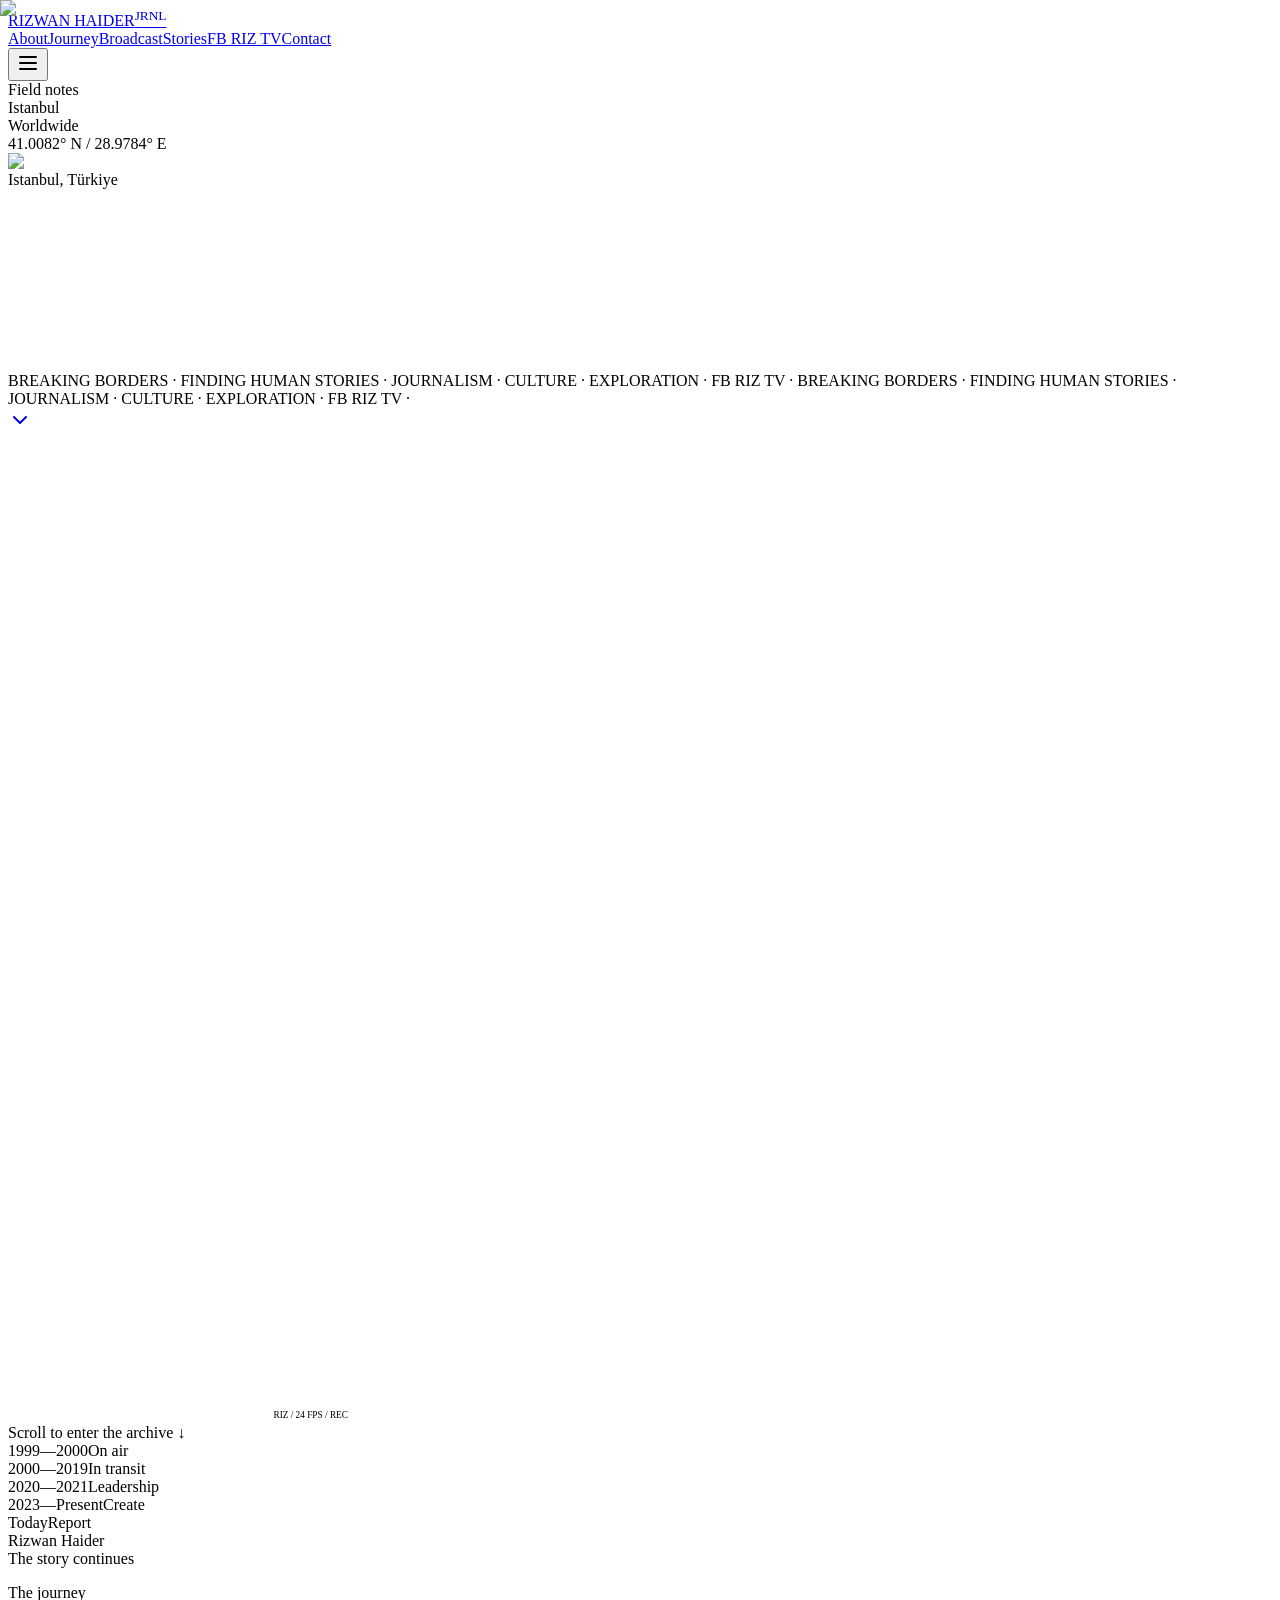
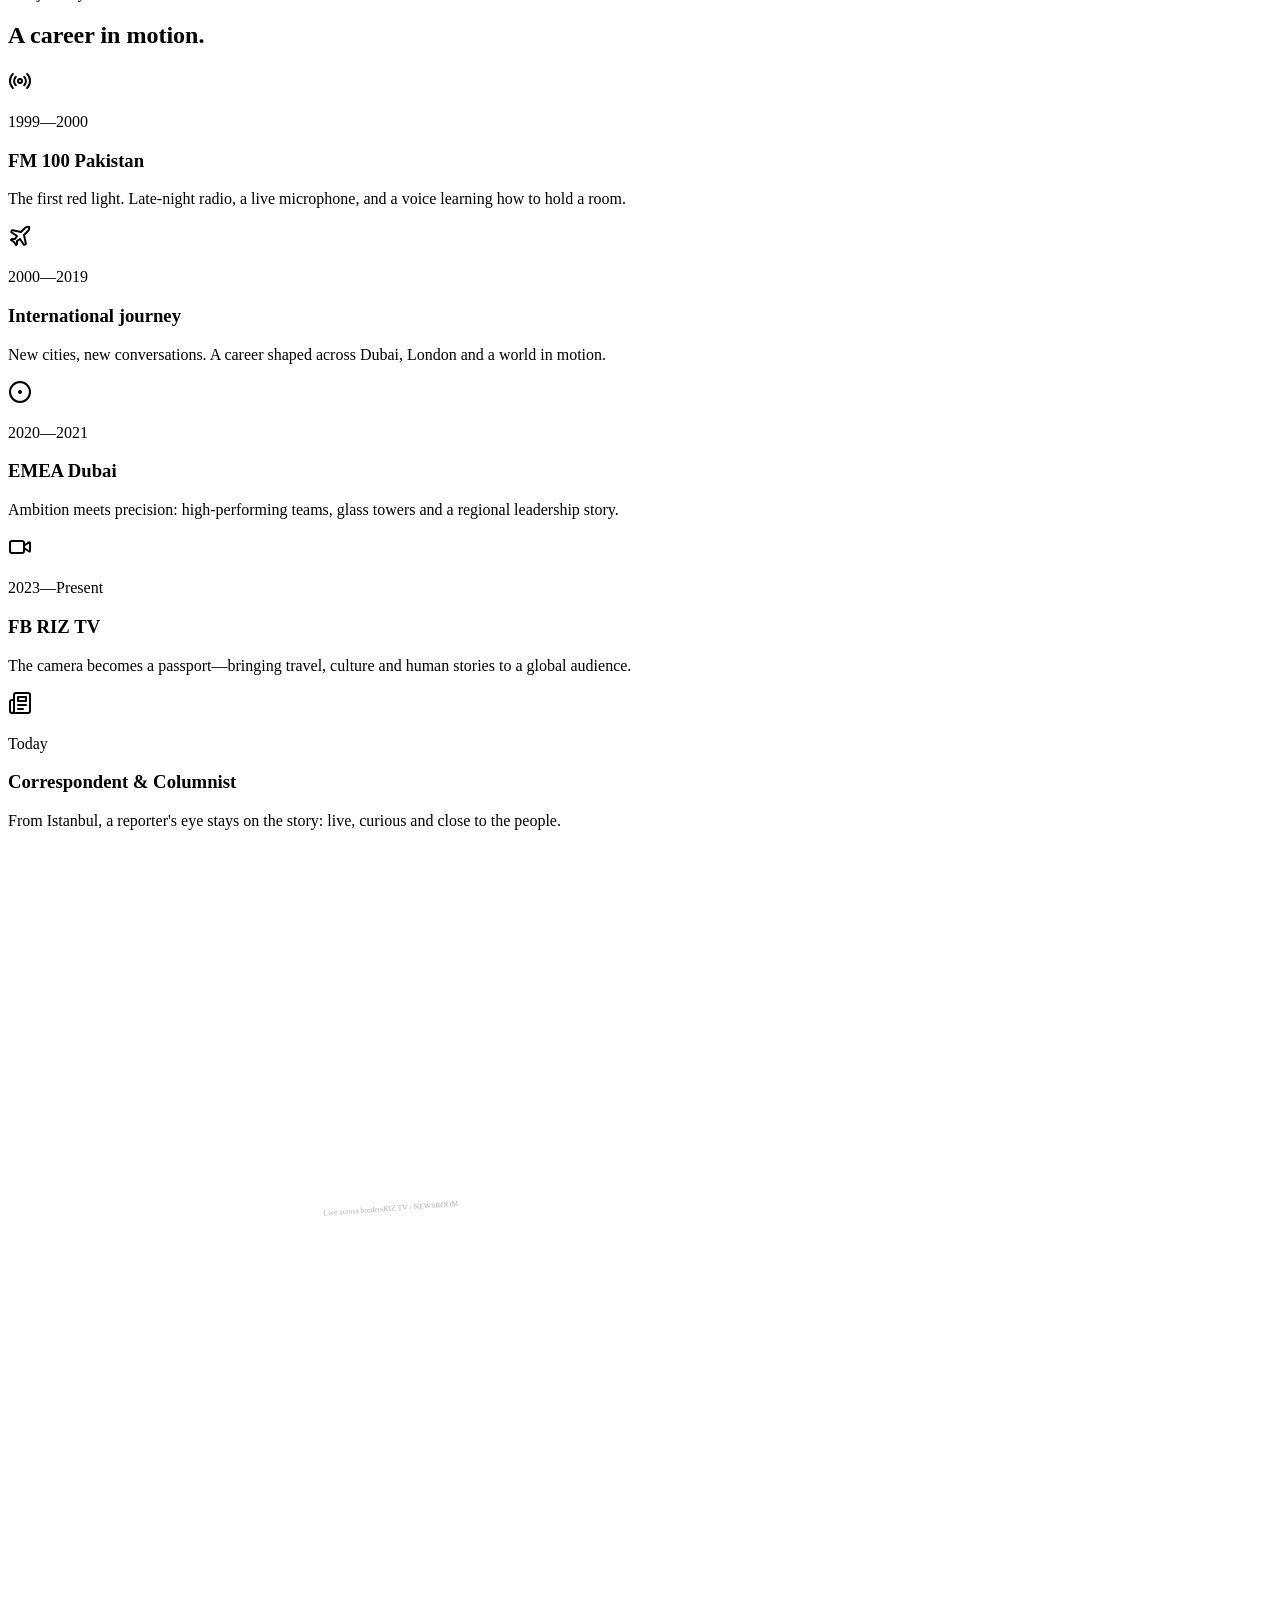
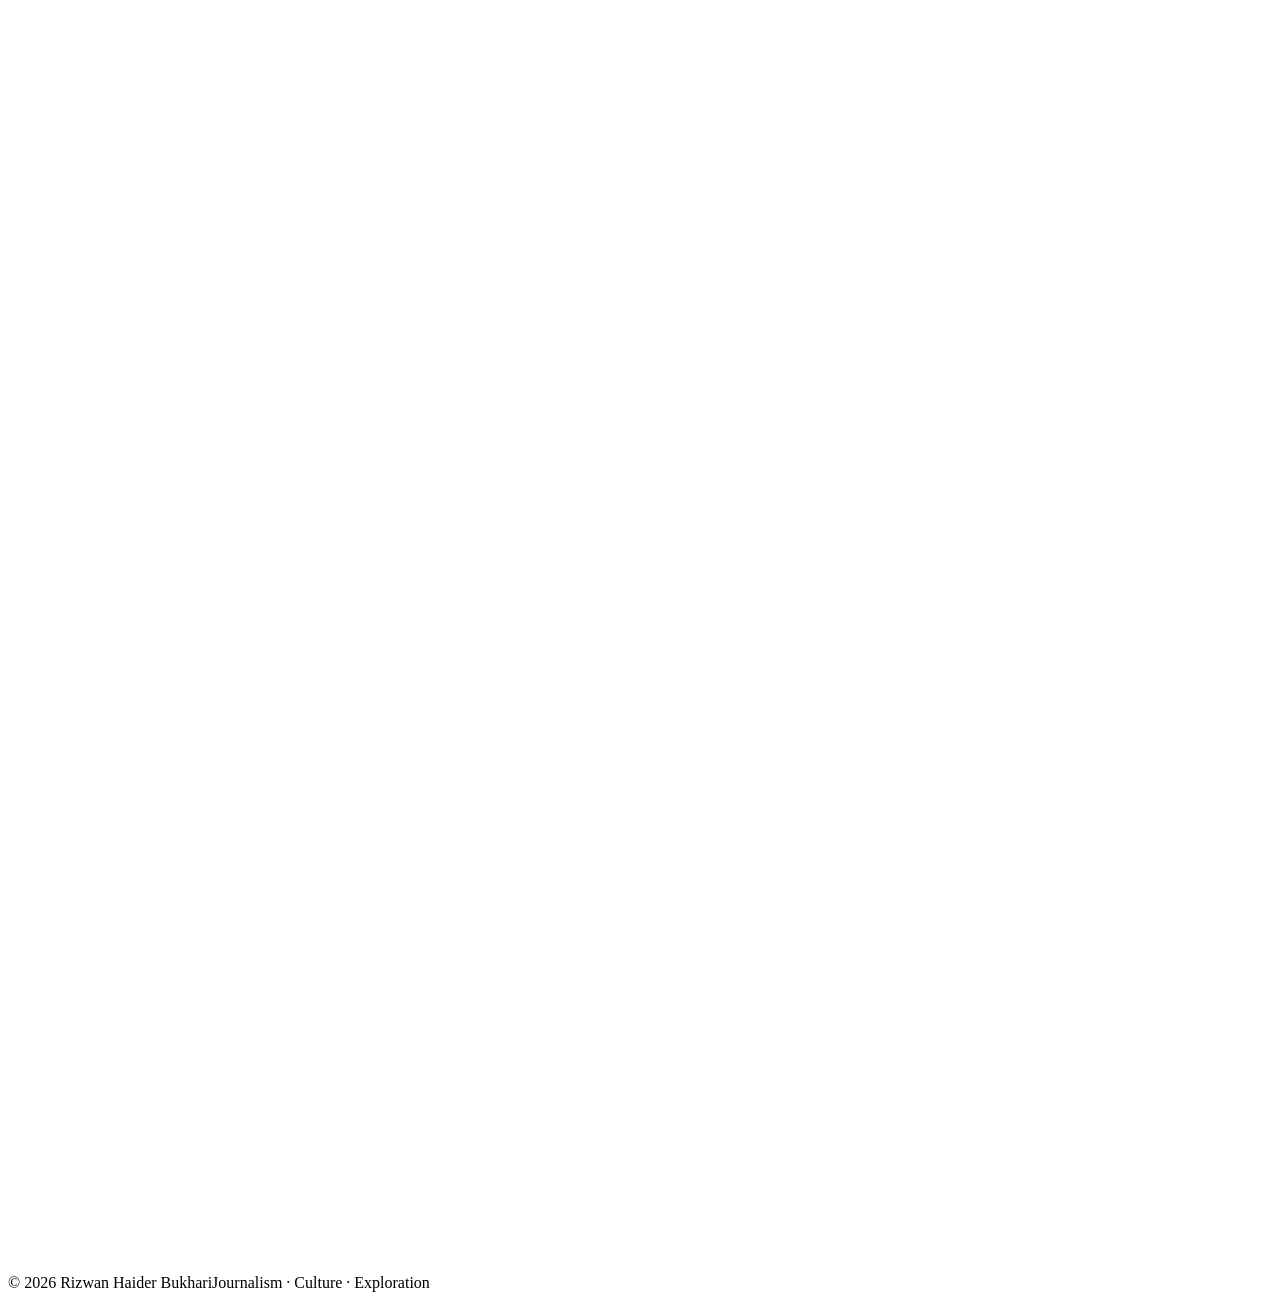
==== commit 15d99ce0: "Deploy Rizwan Haider portfolio" ====
--- a/index.html
+++ b/index.html
@@ -1 +1,11 @@
-<!DOCTYPE html><!--QNb7tesCYFRAOuuUYLrWS--><html lang="en" class="__variable_f97662 __variable_96b846"><head><meta charSet="utf-8"/><meta name="viewport" content="width=device-width, initial-scale=1"/><link rel="preload" as="image" href="/rizwan-haider-portfolio/images/blue-mosque.png"/><link rel="preload" as="image" href="/rizwan-haider-portfolio/images/rizwan-haider.png"/><link rel="stylesheet" href="/rizwan-haider-portfolio/_next/static/css/aaf09d1d00f22401.css" data-precedence="next"/><link rel="preload" as="script" fetchPriority="low" href="/rizwan-haider-portfolio/_next/static/chunks/webpack-1d8de7decfa691e0.js"/><script src="/rizwan-haider-portfolio/_next/static/chunks/e27247e0-ecd58ec59ad9a73f.js" async=""></script><script src="/rizwan-haider-portfolio/_next/static/chunks/166-c8640bdbe3edf5e6.js" async=""></script><script src="/rizwan-haider-portfolio/_next/static/chunks/main-app-99d972e2eda90d08.js" async=""></script><script src="/rizwan-haider-portfolio/_next/static/chunks/342-e62d1fa5d6df7a51.js" async=""></script><script src="/rizwan-haider-portfolio/_next/static/chunks/app/page-54506a2cb0fd58f2.js" async=""></script><title>Rizwan Haider | International Journalist &amp; Storyteller</title><meta name="description" content="Portfolio of Rizwan Haider Bukhari — international journalist, correspondent, columnist and creator behind FB RIZ TV."/><meta name="keywords" content="Rizwan Haider,journalist,Istanbul,Pakistan,FB RIZ TV,correspondent"/><meta property="og:title" content="Rizwan Haider | International Journalist"/><meta property="og:description" content="Stories that inform, engage and connect audiences worldwide."/><meta property="og:type" content="website"/><meta name="twitter:card" content="summary"/><meta name="twitter:title" content="Rizwan Haider | International Journalist"/><meta name="twitter:description" content="Stories that inform, engage and connect audiences worldwide."/><script src="/rizwan-haider-portfolio/_next/static/chunks/polyfills-42372ed130431b0a.js" noModule=""></script></head><body><div hidden=""><!--$--><!--/$--></div><main class="overflow-hidden bg-ink text-white selection:bg-amber selection:text-ink"><div class="noise pointer-events-none fixed inset-0 z-50 opacity-30"></div><header class="fixed top-0 z-40 w-full border-b border-white/10 bg-ink/70 backdrop-blur-xl"><div class="mx-auto flex h-[76px] max-w-7xl items-center justify-between px-5 lg:px-8"><a href="#top" class="group font-display text-xl tracking-tight">RIZWAN <span class="text-amber">HAIDER</span><sup class="ml-1 font-sans text-[8px] tracking-[.2em] text-white/50">JRNL</sup></a><nav class="hidden items-center gap-6 lg:flex"><a href="#about" class="text-[11px] font-medium uppercase tracking-[.15em] text-white/65 transition hover:text-amber">About</a><a href="#journey" class="text-[11px] font-medium uppercase tracking-[.15em] text-white/65 transition hover:text-amber">Journey</a><a href="#broadcast" class="text-[11px] font-medium uppercase tracking-[.15em] text-white/65 transition hover:text-amber">Broadcast</a><a href="#stories" class="text-[11px] font-medium uppercase tracking-[.15em] text-white/65 transition hover:text-amber">Stories</a><a href="#fb-riz-tv" class="text-[11px] font-medium uppercase tracking-[.15em] text-white/65 transition hover:text-amber">FB RIZ TV</a><a href="#contact" class="text-[11px] font-medium uppercase tracking-[.15em] text-white/65 transition hover:text-amber">Contact</a></nav><button aria-label="Toggle menu" class="lg:hidden"><svg xmlns="http://www.w3.org/2000/svg" width="24" height="24" viewBox="0 0 24 24" fill="none" stroke="currentColor" stroke-width="2" stroke-linecap="round" stroke-linejoin="round" class="lucide lucide-menu"><line x1="4" x2="20" y1="12" y2="12"></line><line x1="4" x2="20" y1="6" y2="6"></line><line x1="4" x2="20" y1="18" y2="18"></line></svg></button></div></header><section id="top" class="relative min-h-screen bg-ink pt-[76px]"><img alt="Blue Mosque, Istanbul" decoding="async" data-nimg="fill" class="object-cover object-center" style="position:absolute;height:100%;width:100%;left:0;top:0;right:0;bottom:0;color:transparent" src="/rizwan-haider-portfolio/images/blue-mosque.png"/><div class="absolute inset-0 bg-gradient-to-r from-black/80 via-black/65 to-[#353238]/75"></div><div class="absolute inset-0 opacity-30 [background-image:radial-gradient(#be7c4d_1px,transparent_1px)] [background-size:22px_22px]"></div><div class="absolute -right-[15%] top-[8%] h-[72vw] w-[72vw] rounded-full bg-gradient-to-br from-clay/30 via-amber/10 to-transparent blur-2xl"></div><div class="absolute -right-[15%] top-[8%] h-[72vw] w-[72vw] rounded-full border border-clay/25"></div><div class="absolute -right-[8%] top-[15%] h-[52vw] w-[52vw] rounded-full border border-white/10"></div><div class="absolute right-[6%] top-[18%] z-10 hidden h-28 w-28 items-center justify-center rounded-full border border-clay/70 text-center text-[9px] font-bold uppercase leading-4 tracking-[.18em] text-clay md:flex">Field notes<br/>Istanbul<br/>Worldwide</div><div class="absolute right-[12%] top-[45%] hidden h-3 w-3 animate-ping rounded-full bg-amber md:block"></div><div class="absolute left-[7%] top-1/4 hidden text-[10px] uppercase tracking-[.3em] text-amber/80 md:block">41.0082° N / 28.9784° E</div><div class="relative mx-auto grid min-h-[calc(100vh-76px)] max-w-7xl items-end px-5 md:grid-cols-2 lg:px-8"><div class="relative order-2 h-[50vh] min-h-[390px] md:order-1 md:h-[calc(100vh-76px)]" style="transform:none"><div class="absolute bottom-0 left-1/2 h-[95%] w-[92%] -translate-x-1/2 rounded-t-[15rem] bg-gradient-to-b from-marine via-amber/50 to-transparent"></div><img alt="Rizwan Haider Bukhari" width="1563" height="1556" decoding="async" data-nimg="1" class="absolute bottom-0 left-1/2 z-10 h-[90%] w-auto max-w-none -translate-x-1/2 object-contain object-bottom md:h-[88%]" style="color:transparent" src="/rizwan-haider-portfolio/images/rizwan-haider.png"/><div class="absolute bottom-8 left-0 z-20 hidden items-center gap-3 text-[10px] uppercase tracking-[.2em] text-white/60 md:flex"><span class="h-px w-10 bg-amber"></span> Istanbul, Türkiye</div></div><div class="order-1 pb-8 pt-16 md:order-2 md:pb-20 md:pt-0"><p class="mb-5 flex items-center gap-2 text-[11px] font-medium uppercase tracking-[.24em] text-amber" style="opacity:0"><svg xmlns="http://www.w3.org/2000/svg" width="13" height="13" viewBox="0 0 24 24" fill="none" stroke="currentColor" stroke-width="2" stroke-linecap="round" stroke-linejoin="round" class="lucide lucide-radio"><path d="M4.9 19.1C1 15.2 1 8.8 4.9 4.9"></path><path d="M7.8 16.2c-2.3-2.3-2.3-6.1 0-8.5"></path><circle cx="12" cy="12" r="2"></circle><path d="M16.2 7.8c2.3 2.3 2.3 6.1 0 8.5"></path><path d="M19.1 4.9C23 8.8 23 15.1 19.1 19"></path></svg> International Journalist &amp; Media Personality</p><h1 class="max-w-xl font-display text-5xl leading-[.93] sm:text-6xl lg:text-7xl" style="opacity:0;transform:translateY(30px)">A world of stories,<br/><em class="font-normal text-amber">told with purpose.</em></h1><div class="mt-7 max-w-md border-l border-amber/70 pl-5 text-sm leading-7 text-white/70" style="opacity:0;transform:translateY(16px)">Rizwan Haider is an Istanbul-based journalist, correspondent and broadcaster with more than 24 years of international experience. His work connects communities across borders—on television, in print, and through stories from the road.</div><div class="mt-8 flex gap-3" style="opacity:0"><a href="#journey" class="inline-flex items-center gap-2 rounded-full bg-amber px-5 py-3 text-xs font-bold uppercase tracking-wider text-ink transition hover:bg-[#f4bb66]">Explore the journey <svg xmlns="http://www.w3.org/2000/svg" width="15" height="15" viewBox="0 0 24 24" fill="none" stroke="currentColor" stroke-width="2" stroke-linecap="round" stroke-linejoin="round" class="lucide lucide-arrow-down-right"><path d="m7 7 10 10"></path><path d="M17 7v10H7"></path></svg></a><a href="#contact" class="inline-flex items-center gap-2 rounded-full border border-white/25 px-5 py-3 text-xs font-bold uppercase tracking-wider transition hover:border-white">Get in touch</a></div></div></div><div class="headline-ribbon absolute bottom-0 left-0 z-20 w-full overflow-hidden border-y border-clay/30 bg-clay py-2 text-ink"><div class="headline-track whitespace-nowrap font-display text-lg tracking-wide">BREAKING BORDERS · FINDING HUMAN STORIES · JOURNALISM · CULTURE · EXPLORATION · FB RIZ TV · BREAKING BORDERS · FINDING HUMAN STORIES · JOURNALISM · CULTURE · EXPLORATION · FB RIZ TV · </div></div><a href="#about" aria-label="Scroll to about" class="absolute bottom-12 right-6 animate-bounce text-white/55"><svg xmlns="http://www.w3.org/2000/svg" width="24" height="24" viewBox="0 0 24 24" fill="none" stroke="currentColor" stroke-width="2" stroke-linecap="round" stroke-linejoin="round" class="lucide lucide-chevron-down"><path d="m6 9 6 6 6-6"></path></svg></a></section><section id="about" class="bg-sand px-5 py-24 text-ink sm:py-32 lg:px-8"><div class="mx-auto grid max-w-7xl gap-12 md:grid-cols-[.78fr_1.22fr]"><div class="" style="opacity:0;transform:translateY(28px)"><p class="eyebrow text-marine">The perspective</p><h2 class="mt-5 font-display text-4xl leading-none sm:text-5xl">Credibility that travels.</h2></div><div class="" style="opacity:0;transform:translateY(28px)"><div class="max-w-2xl space-y-5 text-lg leading-8 text-ink/75"><p>I am Rizwan Bukhari, a senior journalist with over 24 years of experience working with various organizations across the world. Throughout my career, I have covered diverse stories, aiming to inform, engage, and connect with audiences through credible and impactful journalism.</p><p>Alongside my professional work, I run a YouTube channel, FB RIZ TV, where I create high-quality, professionally produced content. My channel features a blend of entertainment, informative segments, exploration, and travel vlogs from around the world, reflecting my passion for storytelling beyond traditional media.</p></div><div class="mt-10 grid grid-cols-3 border-y border-ink/15 py-7"><div><b class="block font-display text-4xl"><span>0<!-- -->+</span></b><span class="mt-1 block text-[10px] font-bold uppercase tracking-widest text-ink/55">Years of experience</span></div><div><b class="block font-display text-4xl"><span>0<!-- -->+</span></b><span class="mt-1 block text-[10px] font-bold uppercase tracking-widest text-ink/55">TV partners</span></div><div><b class="block font-display text-4xl"><span>0</span></b><span class="mt-1 block text-[10px] font-bold uppercase tracking-widest text-ink/55">Media formats</span></div></div></div></div></section><section id="journey" class="relative overflow-hidden bg-gradient-to-br from-ink via-marine to-[#5f2118] px-5 py-24 sm:py-32 lg:px-8"><div class="absolute -right-28 -top-28 h-[34rem] w-[34rem] rounded-full border border-clay/30 border-dashed"></div><div class="absolute inset-y-0 right-0 w-1/2 opacity-30 [background-image:linear-gradient(90deg,transparent_49%,rgba(190,124,77,.55)_50%,transparent_51%)] [background-size:28px_28px]"></div><div class="relative mx-auto max-w-7xl"><div class="" style="opacity:0;transform:translateY(28px)"><p class="eyebrow text-clay">A career in motion</p><h2 class="mt-5 max-w-2xl font-display text-4xl leading-tight sm:text-5xl">The moments that shaped the message.</h2></div><div class="mt-14 grid gap-0 border-t border-white/15"><div class="group grid gap-3 border-b border-white/15 py-7 md:grid-cols-[160px_1fr_1.1fr] md:gap-8" style="opacity:0;transform:translateY(28px)"><div class="text-xs font-semibold tracking-wider text-clay">1999—2000</div><h3 class="font-display text-2xl transition group-hover:text-clay">Radio Presenter · FM 100 Pakistan</h3><p class="max-w-md text-sm leading-6 text-white/60">Began in broadcast media as a night-time presenter, developing a natural voice for live audiences.</p></div><div class="group grid gap-3 border-b border-white/15 py-7 md:grid-cols-[160px_1fr_1.1fr] md:gap-8" style="opacity:0;transform:translateY(28px)"><div class="text-xs font-semibold tracking-wider text-clay">2000—2019</div><h3 class="font-display text-2xl transition group-hover:text-clay">International Professional Journey</h3><p class="max-w-md text-sm leading-6 text-white/60">Built extensive leadership, communications and client-facing experience across Dubai and London.</p></div><div class="group grid gap-3 border-b border-white/15 py-7 md:grid-cols-[160px_1fr_1.1fr] md:gap-8" style="opacity:0;transform:translateY(28px)"><div class="text-xs font-semibold tracking-wider text-clay">2020—2021</div><h3 class="font-display text-2xl transition group-hover:text-clay">EMEA Leadership · Dubai</h3><p class="max-w-md text-sm leading-6 text-white/60">Recognised with the No. 1 Manager Award after surpassing a $2.7M corporate business target.</p></div><div class="group grid gap-3 border-b border-white/15 py-7 md:grid-cols-[160px_1fr_1.1fr] md:gap-8" style="opacity:0;transform:translateY(28px)"><div class="text-xs font-semibold tracking-wider text-clay">2023—Present</div><h3 class="font-display text-2xl transition group-hover:text-clay">FB RIZ TV · Creator</h3><p class="max-w-md text-sm leading-6 text-white/60">Producing a lively mix of travel, exploration, information and entertainment for a global audience.</p></div><div class="group grid gap-3 border-b border-white/15 py-7 md:grid-cols-[160px_1fr_1.1fr] md:gap-8" style="opacity:0;transform:translateY(28px)"><div class="text-xs font-semibold tracking-wider text-clay">Today</div><h3 class="font-display text-2xl transition group-hover:text-clay">Correspondent &amp; Columnist · Istanbul</h3><p class="max-w-md text-sm leading-6 text-white/60">Reporting for television, including Public News and TV Today, and writing columns for Daily Sabah.</p></div></div></div></section><section id="broadcast" class="relative overflow-hidden bg-[#f3e9df] px-5 py-24 text-ink sm:py-32 lg:px-8"><div class="broadcast-rays absolute inset-0 opacity-80"></div><div class="absolute -left-48 top-1/4 h-[32rem] w-[32rem] rounded-full bg-clay/35 blur-[90px]"></div><div class="relative mx-auto max-w-7xl"><div class="flex flex-wrap items-end justify-between gap-6" style="opacity:0;transform:translateY(28px)"><div><p class="eyebrow text-marine">On the air / 06 networks</p><h2 class="mt-5 max-w-xl font-display text-5xl leading-[.9] sm:text-7xl">The world <em class="font-normal text-amber">tunes in.</em></h2></div><p class="max-w-sm text-sm leading-6 text-ink/65">Step into the broadcast room—a growing international newsroom where every screen opens a different audience.</p></div><div class="relative mt-16 origin-center" style="opacity:0.3;transform:scale(0.48) rotate(-4deg)"><div class="absolute -inset-4 rounded-[2.4rem] bg-gradient-to-br from-marine via-amber to-clay p-[3px] shadow-[0_35px_90px_rgba(146,20,12,.38)]"><div class="h-full w-full rounded-[2.2rem] bg-ink"></div></div><div class="relative overflow-hidden rounded-[2rem] border-[11px] border-ink bg-gradient-to-br from-[#fff7ef] to-sand p-5 sm:p-8"><div class="mb-6 flex items-center justify-between border-b border-ink/15 pb-4"><span class="flex items-center gap-2 text-[10px] font-bold uppercase tracking-[.25em] text-marine"><span class="h-2 w-2 animate-pulse rounded-full bg-amber"></span> Live across borders</span><span class="font-display text-lg">RIZ TV / NEWSROOM</span></div><div class="grid gap-3 sm:grid-cols-2 lg:grid-cols-3"><article class="group relative flex min-h-[195px] flex-col justify-between overflow-hidden rounded-xl border border-ink/10 bg-white/80 p-5 shadow-[0_12px_30px_rgba(53,50,56,.1)] transition duration-500 hover:-translate-y-2 hover:rotate-[-1deg]" style="opacity:0;transform:translateY(20px)"><div class="absolute -right-8 -top-8 h-24 w-24 rounded-full bg-gradient-to-br from-clay/30 to-amber/10 blur-xl transition group-hover:scale-150"></div><div class="relative flex h-20 items-start"><img alt="Public News logo" loading="lazy" width="180" height="100" decoding="async" data-nimg="1" class="max-h-20 w-auto max-w-[180px] object-contain object-left" style="color:transparent" src="/rizwan-haider-portfolio/images/public-news.png"/></div><div class="relative"><h3 class="font-display text-2xl">Public News</h3><p class="mt-1 text-[10px] font-bold uppercase tracking-wider text-ink/50">Special Correspondent · Istanbul</p></div><svg xmlns="http://www.w3.org/2000/svg" width="24" height="24" viewBox="0 0 24 24" fill="none" stroke="currentColor" stroke-width="2" stroke-linecap="round" stroke-linejoin="round" class="lucide lucide-arrow-up-right absolute right-4 top-4 text-amber opacity-0 transition group-hover:opacity-100"><path d="M7 7h10v10"></path><path d="M7 17 17 7"></path></svg></article><article class="group relative flex min-h-[195px] flex-col justify-between overflow-hidden rounded-xl border border-ink/10 bg-white/80 p-5 shadow-[0_12px_30px_rgba(53,50,56,.1)] transition duration-500 hover:-translate-y-2 hover:rotate-[-1deg]" style="opacity:0;transform:translateY(20px)"><div class="absolute -right-8 -top-8 h-24 w-24 rounded-full bg-gradient-to-br from-clay/30 to-amber/10 blur-xl transition group-hover:scale-150"></div><div class="relative flex h-20 items-start"><img alt="Discover Pakistan logo" loading="lazy" width="180" height="100" decoding="async" data-nimg="1" class="max-h-20 w-auto max-w-[180px] object-contain object-left" style="color:transparent" src="/rizwan-haider-portfolio/images/discover-pakistan.png"/></div><div class="relative"><h3 class="font-display text-2xl">Discover Pakistan</h3><p class="mt-1 text-[10px] font-bold uppercase tracking-wider text-ink/50">Anchor &amp; Correspondent</p></div><svg xmlns="http://www.w3.org/2000/svg" width="24" height="24" viewBox="0 0 24 24" fill="none" stroke="currentColor" stroke-width="2" stroke-linecap="round" stroke-linejoin="round" class="lucide lucide-arrow-up-right absolute right-4 top-4 text-amber opacity-0 transition group-hover:opacity-100"><path d="M7 7h10v10"></path><path d="M7 17 17 7"></path></svg></article><article class="group relative flex min-h-[195px] flex-col justify-between overflow-hidden rounded-xl border border-ink/10 bg-white/80 p-5 shadow-[0_12px_30px_rgba(53,50,56,.1)] transition duration-500 hover:-translate-y-2 hover:rotate-[-1deg]" style="opacity:0;transform:translateY(20px)"><div class="absolute -right-8 -top-8 h-24 w-24 rounded-full bg-gradient-to-br from-clay/30 to-amber/10 blur-xl transition group-hover:scale-150"></div><div class="relative flex h-20 items-start"><img alt="TV Today logo" loading="lazy" width="180" height="100" decoding="async" data-nimg="1" class="max-h-20 w-auto max-w-[180px] object-contain object-left" style="color:transparent" src="/rizwan-haider-portfolio/images/tv-today.png"/></div><div class="relative"><h3 class="font-display text-2xl">TV Today</h3><p class="mt-1 text-[10px] font-bold uppercase tracking-wider text-ink/50">Special Correspondent · Istanbul</p></div><svg xmlns="http://www.w3.org/2000/svg" width="24" height="24" viewBox="0 0 24 24" fill="none" stroke="currentColor" stroke-width="2" stroke-linecap="round" stroke-linejoin="round" class="lucide lucide-arrow-up-right absolute right-4 top-4 text-amber opacity-0 transition group-hover:opacity-100"><path d="M7 7h10v10"></path><path d="M7 17 17 7"></path></svg></article><article class="group relative flex min-h-[195px] flex-col justify-between overflow-hidden rounded-xl border border-ink/10 bg-white/80 p-5 shadow-[0_12px_30px_rgba(53,50,56,.1)] transition duration-500 hover:-translate-y-2 hover:rotate-[-1deg]" style="opacity:0;transform:translateY(20px)"><div class="absolute -right-8 -top-8 h-24 w-24 rounded-full bg-gradient-to-br from-clay/30 to-amber/10 blur-xl transition group-hover:scale-150"></div><div class="relative flex h-20 items-start"><img alt="Kashmir News UK logo" loading="lazy" width="180" height="100" decoding="async" data-nimg="1" class="max-h-20 w-auto max-w-[180px] object-contain object-left" style="color:transparent" src="/rizwan-haider-portfolio/images/kashmir-news.png"/></div><div class="relative"><h3 class="font-display text-2xl">Kashmir News UK</h3><p class="mt-1 text-[10px] font-bold uppercase tracking-wider text-ink/50">International coverage</p></div><svg xmlns="http://www.w3.org/2000/svg" width="24" height="24" viewBox="0 0 24 24" fill="none" stroke="currentColor" stroke-width="2" stroke-linecap="round" stroke-linejoin="round" class="lucide lucide-arrow-up-right absolute right-4 top-4 text-amber opacity-0 transition group-hover:opacity-100"><path d="M7 7h10v10"></path><path d="M7 17 17 7"></path></svg></article><article class="group relative flex min-h-[195px] flex-col justify-between overflow-hidden rounded-xl border border-ink/10 bg-white/80 p-5 shadow-[0_12px_30px_rgba(53,50,56,.1)] transition duration-500 hover:-translate-y-2 hover:rotate-[-1deg]" style="opacity:0;transform:translateY(20px)"><div class="absolute -right-8 -top-8 h-24 w-24 rounded-full bg-gradient-to-br from-clay/30 to-amber/10 blur-xl transition group-hover:scale-150"></div><div class="relative flex h-20 items-start"><img alt="39 News logo" loading="lazy" width="180" height="100" decoding="async" data-nimg="1" class="max-h-20 w-auto max-w-[180px] object-contain object-left" style="color:transparent" src="/rizwan-haider-portfolio/images/39-news.png"/></div><div class="relative"><h3 class="font-display text-2xl">39 News</h3><p class="mt-1 text-[10px] font-bold uppercase tracking-wider text-ink/50">Broadcast journalism</p></div><svg xmlns="http://www.w3.org/2000/svg" width="24" height="24" viewBox="0 0 24 24" fill="none" stroke="currentColor" stroke-width="2" stroke-linecap="round" stroke-linejoin="round" class="lucide lucide-arrow-up-right absolute right-4 top-4 text-amber opacity-0 transition group-hover:opacity-100"><path d="M7 7h10v10"></path><path d="M7 17 17 7"></path></svg></article><article class="group relative flex min-h-[195px] flex-col justify-between overflow-hidden rounded-xl border border-ink/10 bg-white/80 p-5 shadow-[0_12px_30px_rgba(53,50,56,.1)] transition duration-500 hover:-translate-y-2 hover:rotate-[-1deg]" style="opacity:0;transform:translateY(20px)"><div class="absolute -right-8 -top-8 h-24 w-24 rounded-full bg-gradient-to-br from-clay/30 to-amber/10 blur-xl transition group-hover:scale-150"></div><div class="relative flex h-20 items-start"><img alt="Vision Point logo" loading="lazy" width="180" height="100" decoding="async" data-nimg="1" class="max-h-20 w-auto max-w-[180px] object-contain object-left" style="color:transparent" src="/rizwan-haider-portfolio/images/vision-point.png"/></div><div class="relative"><h3 class="font-display text-2xl">Vision Point</h3><p class="mt-1 text-[10px] font-bold uppercase tracking-wider text-ink/50">News &amp; current affairs</p></div><svg xmlns="http://www.w3.org/2000/svg" width="24" height="24" viewBox="0 0 24 24" fill="none" stroke="currentColor" stroke-width="2" stroke-linecap="round" stroke-linejoin="round" class="lucide lucide-arrow-up-right absolute right-4 top-4 text-amber opacity-0 transition group-hover:opacity-100"><path d="M7 7h10v10"></path><path d="M7 17 17 7"></path></svg></article></div></div><div class="mx-auto h-8 w-1/3 rounded-b-3xl bg-gradient-to-b from-ink to-[#17151a]"></div><div class="mx-auto h-4 w-[52%] rounded-t-full bg-[#252129] shadow-[0_12px_25px_rgba(0,0,0,.25)]"></div></div></div></section><section id="stories" class="px-5 py-24 sm:py-32 lg:px-8"><div class="mx-auto max-w-7xl"><div class="" style="opacity:0;transform:translateY(28px)"><p class="eyebrow text-amber">In print</p><h2 class="mt-5 max-w-2xl font-display text-4xl sm:text-5xl">The written word still moves people.</h2></div><div class="mt-14 grid gap-4 md:grid-cols-[1.1fr_.9fr]"><div class="relative min-h-[390px] overflow-hidden rounded-sm bg-marine p-8 sm:p-10" style="opacity:0;transform:translateY(28px)"><svg xmlns="http://www.w3.org/2000/svg" width="24" height="24" viewBox="0 0 24 24" fill="none" stroke="currentColor" stroke-width="2" stroke-linecap="round" stroke-linejoin="round" class="lucide lucide-newspaper absolute -right-10 -top-12 h-72 w-72 text-white/5"><path d="M4 22h16a2 2 0 0 0 2-2V4a2 2 0 0 0-2-2H8a2 2 0 0 0-2 2v16a2 2 0 0 1-2 2Zm0 0a2 2 0 0 1-2-2v-9c0-1.1.9-2 2-2h2"></path><path d="M18 14h-8"></path><path d="M15 18h-5"></path><path d="M10 6h8v4h-8V6Z"></path></svg><p class="relative text-[11px] font-bold uppercase tracking-[.18em] text-amber">Featured byline</p><h3 class="relative mt-8 max-w-md font-display text-4xl leading-tight">A Pakistani voice in Türkiye’s leading English-language daily.</h3><p class="relative mt-5 max-w-md text-sm leading-7 text-white/65">Rizwan contributes as a columnist to Daily Sabah, bringing a distinctive international perspective to readers in Türkiye and beyond.</p><span class="absolute bottom-8 left-8 text-xs uppercase tracking-[.18em] text-white/50">Daily Sabah · Istanbul</span></div><div class="grid grid-cols-2 gap-3"><div class="flex min-h-[112px] items-end border border-white/15 p-5 transition hover:border-amber hover:bg-white/5" style="opacity:0;transform:translateY(28px)"><span class="font-display text-xl leading-tight">Navai Jung London</span></div><div class="flex min-h-[112px] items-end border border-white/15 p-5 transition hover:border-amber hover:bg-white/5" style="opacity:0;transform:translateY(28px)"><span class="font-display text-xl leading-tight">Jeevay Pakistan</span></div><div class="flex min-h-[112px] items-end border border-white/15 p-5 transition hover:border-amber hover:bg-white/5" style="opacity:0;transform:translateY(28px)"><span class="font-display text-xl leading-tight">Roshni News</span></div><div class="flex min-h-[112px] items-end border border-white/15 p-5 transition hover:border-amber hover:bg-white/5" style="opacity:0;transform:translateY(28px)"><span class="font-display text-xl leading-tight">Pukar News</span></div><div class="flex min-h-[112px] items-end border border-white/15 p-5 transition hover:border-amber hover:bg-white/5" style="opacity:0;transform:translateY(28px)"><span class="font-display text-xl leading-tight">Shor News</span></div><div class="flex min-h-[112px] items-end border border-white/15 p-5 transition hover:border-amber hover:bg-white/5" style="opacity:0;transform:translateY(28px)"><span class="font-display text-xl leading-tight">Jazba News</span></div><div class="flex min-h-[112px] items-end border border-white/15 p-5 transition hover:border-amber hover:bg-white/5" style="opacity:0;transform:translateY(28px)"><span class="font-display text-xl leading-tight">39 News Newspaper</span></div><div class="flex min-h-[112px] items-end border border-white/15 p-5 transition hover:border-amber hover:bg-white/5" style="opacity:0;transform:translateY(28px)"><span class="font-display text-xl leading-tight">Daily Sabah</span></div></div></div></div></section><section class="bg-gradient-to-br from-marine via-[#5f2118] to-ink px-5 py-24 sm:py-32 lg:px-8"><div class="mx-auto grid max-w-7xl gap-12 md:grid-cols-2 md:items-center"><div class="relative min-h-[390px] overflow-hidden rounded-sm border border-white/10 bg-gradient-to-br from-clay/70 via-marine to-ink p-7" style="opacity:0;transform:translateY(28px)"><svg xmlns="http://www.w3.org/2000/svg" width="24" height="24" viewBox="0 0 24 24" fill="none" stroke="currentColor" stroke-width="2" stroke-linecap="round" stroke-linejoin="round" class="lucide lucide-earth absolute -bottom-24 -left-16 h-[430px] w-[430px] animate-[spin_60s_linear_infinite] text-sand/20"><path d="M21.54 15H17a2 2 0 0 0-2 2v4.54"></path><path d="M7 3.34V5a3 3 0 0 0 3 3a2 2 0 0 1 2 2c0 1.1.9 2 2 2a2 2 0 0 0 2-2c0-1.1.9-2 2-2h3.17"></path><path d="M11 21.95V18a2 2 0 0 0-2-2a2 2 0 0 1-2-2v-1a2 2 0 0 0-2-2H2.05"></path><circle cx="12" cy="12" r="10"></circle></svg><div class="absolute right-7 top-7 rounded-full border border-white/20 px-3 py-1 text-[9px] uppercase tracking-[.2em] text-white/60">Field notes / 01</div><div class="absolute bottom-8 left-8"><svg xmlns="http://www.w3.org/2000/svg" width="24" height="24" viewBox="0 0 24 24" fill="none" stroke="currentColor" stroke-width="2" stroke-linecap="round" stroke-linejoin="round" class="lucide lucide-map-pin mb-3 text-clay"><path d="M20 10c0 4.993-5.539 10.193-7.399 11.799a1 1 0 0 1-1.202 0C9.539 20.193 4 14.993 4 10a8 8 0 0 1 16 0"></path><circle cx="12" cy="10" r="3"></circle></svg><p class="max-w-xs font-display text-3xl">A curiosity for the world, beyond the headline.</p></div></div><div class="" style="opacity:0;transform:translateY(28px)"><p class="eyebrow text-clay">Travel &amp; exploration</p><h2 class="mt-5 font-display text-4xl leading-tight sm:text-5xl">Every place has a pulse.</h2><p class="mt-6 max-w-lg text-sm leading-7 text-white/65">Rizwan brings the same care to travel stories as he does to breaking news: finding the people, texture and context that make a place unforgettable. The ongoing exploration series is designed to take viewers further than the postcard.</p><div class="mt-8 flex gap-6 text-[11px] font-bold uppercase tracking-widest text-white/55"><span>Türkiye</span><span>Pakistan</span><span>United Kingdom</span><span>UAE</span></div></div></div></section><section id="fb-riz-tv" class="relative bg-sand px-5 py-24 text-ink sm:py-32 lg:px-8"><div class="absolute left-0 top-0 h-full w-[35%] bg-amber/20"></div><div class="relative mx-auto grid max-w-7xl gap-12 md:grid-cols-2 md:items-center"><div class="flex justify-center" style="opacity:0;transform:translateY(28px)"><div class="relative"><div class="absolute inset-4 rounded-full bg-amber blur-3xl opacity-50"></div><img alt="FB RIZ TV logo" loading="lazy" width="500" height="500" decoding="async" data-nimg="1" class="relative w-[290px] drop-shadow-2xl sm:w-[360px]" style="color:transparent" src="/rizwan-haider-portfolio/images/fb-riz-tv.png"/></div></div><div class="" style="opacity:0;transform:translateY(28px)"><p class="eyebrow text-marine">Original programming</p><h2 class="mt-5 font-display text-5xl leading-none sm:text-6xl">FB RIZ <em class="font-normal text-[#e57c27]">TV</em></h2><p class="mt-6 max-w-lg text-lg leading-8 text-ink/70">A personal channel for professionally produced stories of entertainment, discovery and life around the world.</p><a href="https://www.youtube.com/@FBRIZTV_YT" target="_blank" rel="noreferrer" class="mt-8 inline-flex items-center gap-3 rounded-full bg-[#e12625] px-5 py-3 text-xs font-bold uppercase tracking-wider text-white transition hover:bg-[#bd1817]"><svg xmlns="http://www.w3.org/2000/svg" width="17" height="17" viewBox="0 0 24 24" fill="currentColor" stroke="currentColor" stroke-width="2" stroke-linecap="round" stroke-linejoin="round" class="lucide lucide-youtube"><path d="M2.5 17a24.12 24.12 0 0 1 0-10 2 2 0 0 1 1.4-1.4 49.56 49.56 0 0 1 16.2 0A2 2 0 0 1 21.5 7a24.12 24.12 0 0 1 0 10 2 2 0 0 1-1.4 1.4 49.55 49.55 0 0 1-16.2 0A2 2 0 0 1 2.5 17"></path><path d="m10 15 5-3-5-3z"></path></svg> Watch on YouTube <svg xmlns="http://www.w3.org/2000/svg" width="15" height="15" viewBox="0 0 24 24" fill="none" stroke="currentColor" stroke-width="2" stroke-linecap="round" stroke-linejoin="round" class="lucide lucide-arrow-up-right"><path d="M7 7h10v10"></path><path d="M7 17 17 7"></path></svg></a></div></div></section><section id="contact" class="relative px-5 py-24 sm:py-32 lg:px-8"><div class="mx-auto max-w-7xl"><div class="" style="opacity:0;transform:translateY(28px)"><p class="eyebrow text-amber">Let’s connect</p><h2 class="mt-5 max-w-4xl font-display text-5xl leading-[.95] sm:text-7xl">Have a story<br/><em class="font-normal text-amber">worth sharing?</em></h2></div><div class="mt-12 grid gap-8 border-t border-white/15 pt-8 md:grid-cols-2" style="opacity:0;transform:translateY(28px)"><a href="mailto:srhbukhary@gmail.com" class="group inline-flex items-center justify-between border-b border-white/15 pb-6 text-xl transition hover:text-amber"><span class="flex items-center gap-3"><svg xmlns="http://www.w3.org/2000/svg" width="24" height="24" viewBox="0 0 24 24" fill="none" stroke="currentColor" stroke-width="2" stroke-linecap="round" stroke-linejoin="round" class="lucide lucide-mail text-amber"><rect width="20" height="16" x="2" y="4" rx="2"></rect><path d="m22 7-8.97 5.7a1.94 1.94 0 0 1-2.06 0L2 7"></path></svg>srhbukhary@gmail.com</span><svg xmlns="http://www.w3.org/2000/svg" width="24" height="24" viewBox="0 0 24 24" fill="none" stroke="currentColor" stroke-width="2" stroke-linecap="round" stroke-linejoin="round" class="lucide lucide-arrow-up-right transition group-hover:-translate-y-1 group-hover:translate-x-1"><path d="M7 7h10v10"></path><path d="M7 17 17 7"></path></svg></a><div class="flex items-center gap-5 text-white/55"><a aria-label="YouTube" href="https://www.youtube.com/@FBRIZTV_YT" target="_blank" rel="noreferrer" class="hover:text-amber"><svg xmlns="http://www.w3.org/2000/svg" width="24" height="24" viewBox="0 0 24 24" fill="none" stroke="currentColor" stroke-width="2" stroke-linecap="round" stroke-linejoin="round" class="lucide lucide-youtube"><path d="M2.5 17a24.12 24.12 0 0 1 0-10 2 2 0 0 1 1.4-1.4 49.56 49.56 0 0 1 16.2 0A2 2 0 0 1 21.5 7a24.12 24.12 0 0 1 0 10 2 2 0 0 1-1.4 1.4 49.55 49.55 0 0 1-16.2 0A2 2 0 0 1 2.5 17"></path><path d="m10 15 5-3-5-3z"></path></svg></a><a aria-label="Instagram" href="#" class="hover:text-amber"><svg xmlns="http://www.w3.org/2000/svg" width="24" height="24" viewBox="0 0 24 24" fill="none" stroke="currentColor" stroke-width="2" stroke-linecap="round" stroke-linejoin="round" class="lucide lucide-instagram"><rect width="20" height="20" x="2" y="2" rx="5" ry="5"></rect><path d="M16 11.37A4 4 0 1 1 12.63 8 4 4 0 0 1 16 11.37z"></path><line x1="17.5" x2="17.51" y1="6.5" y2="6.5"></line></svg></a><span class="text-xs uppercase tracking-[.18em]">Based in Istanbul, Türkiye</span></div></div><footer class="mt-24 flex flex-wrap justify-between gap-4 text-[10px] uppercase tracking-[.17em] text-white/40"><span>© <!-- -->2026<!-- --> Rizwan Haider Bukhari</span><span>Journalism · Culture · Exploration</span></footer></div></section></main><!--$--><!--/$--><script src="/rizwan-haider-portfolio/_next/static/chunks/webpack-1d8de7decfa691e0.js" id="_R_" async=""></script><script>(self.__next_f=self.__next_f||[]).push([0])</script><script>self.__next_f.push([1,"1:\"$Sreact.fragment\"\n2:I[9705,[],\"\"]\n3:I[1274,[],\"\"]\n4:I[8640,[],\"ClientPageRoot\"]\n5:I[7474,[\"342\",\"static/chunks/342-e62d1fa5d6df7a51.js\",\"974\",\"static/chunks/app/page-54506a2cb0fd58f2.js\"],\"default\"]\n8:I[4460,[],\"OutletBoundary\"]\na:I[9093,[],\"AsyncMetadataOutlet\"]\nc:I[4460,[],\"ViewportBoundary\"]\ne:I[4460,[],\"MetadataBoundary\"]\nf:\"$Sreact.suspense\"\n11:I[1099,[],\"\"]\n:HL[\"/rizwan-haider-portfolio/_next/static/css/aaf09d1d00f22401.css\",\"style\"]\n"])</script><script>self.__next_f.push([1,"0:{\"P\":null,\"b\":\"QNb7tesCYFRAOuuUYLrWS\",\"p\":\"/rizwan-haider-portfolio\",\"c\":[\"\",\"\"],\"i\":false,\"f\":[[[\"\",{\"children\":[\"__PAGE__\",{}]},\"$undefined\",\"$undefined\",true],[\"\",[\"$\",\"$1\",\"c\",{\"children\":[[[\"$\",\"link\",\"0\",{\"rel\":\"stylesheet\",\"href\":\"/rizwan-haider-portfolio/_next/static/css/aaf09d1d00f22401.css\",\"precedence\":\"next\",\"crossOrigin\":\"$undefined\",\"nonce\":\"$undefined\"}]],[\"$\",\"html\",null,{\"lang\":\"en\",\"className\":\"__variable_f97662 __variable_96b846\",\"children\":[\"$\",\"body\",null,{\"children\":[\"$\",\"$L2\",null,{\"parallelRouterKey\":\"children\",\"error\":\"$undefined\",\"errorStyles\":\"$undefined\",\"errorScripts\":\"$undefined\",\"template\":[\"$\",\"$L3\",null,{}],\"templateStyles\":\"$undefined\",\"templateScripts\":\"$undefined\",\"notFound\":[[[\"$\",\"title\",null,{\"children\":\"404: This page could not be found.\"}],[\"$\",\"div\",null,{\"style\":{\"fontFamily\":\"system-ui,\\\"Segoe UI\\\",Roboto,Helvetica,Arial,sans-serif,\\\"Apple Color Emoji\\\",\\\"Segoe UI Emoji\\\"\",\"height\":\"100vh\",\"textAlign\":\"center\",\"display\":\"flex\",\"flexDirection\":\"column\",\"alignItems\":\"center\",\"justifyContent\":\"center\"},\"children\":[\"$\",\"div\",null,{\"children\":[[\"$\",\"style\",null,{\"dangerouslySetInnerHTML\":{\"__html\":\"body{color:#000;background:#fff;margin:0}.next-error-h1{border-right:1px solid rgba(0,0,0,.3)}@media (prefers-color-scheme:dark){body{color:#fff;background:#000}.next-error-h1{border-right:1px solid rgba(255,255,255,.3)}}\"}}],[\"$\",\"h1\",null,{\"className\":\"next-error-h1\",\"style\":{\"display\":\"inline-block\",\"margin\":\"0 20px 0 0\",\"padding\":\"0 23px 0 0\",\"fontSize\":24,\"fontWeight\":500,\"verticalAlign\":\"top\",\"lineHeight\":\"49px\"},\"children\":404}],[\"$\",\"div\",null,{\"style\":{\"display\":\"inline-block\"},\"children\":[\"$\",\"h2\",null,{\"style\":{\"fontSize\":14,\"fontWeight\":400,\"lineHeight\":\"49px\",\"margin\":0},\"children\":\"This page could not be found.\"}]}]]}]}]],[]],\"forbidden\":\"$undefined\",\"unauthorized\":\"$undefined\"}]}]}]]}],{\"children\":[\"__PAGE__\",[\"$\",\"$1\",\"c\",{\"children\":[[\"$\",\"$L4\",null,{\"Component\":\"$5\",\"searchParams\":{},\"params\":{},\"promises\":[\"$@6\",\"$@7\"]}],null,[\"$\",\"$L8\",null,{\"children\":[\"$L9\",[\"$\",\"$La\",null,{\"promise\":\"$@b\"}]]}]]}],{},null,false]},null,false],[\"$\",\"$1\",\"h\",{\"children\":[null,[[\"$\",\"$Lc\",null,{\"children\":\"$Ld\"}],null],[\"$\",\"$Le\",null,{\"children\":[\"$\",\"div\",null,{\"hidden\":true,\"children\":[\"$\",\"$f\",null,{\"fallback\":null,\"children\":\"$L10\"}]}]}]]}],false]],\"m\":\"$undefined\",\"G\":[\"$11\",[]],\"s\":false,\"S\":true}\n"])</script><script>self.__next_f.push([1,"6:{}\n7:\"$0:f:0:1:2:children:1:props:children:0:props:params\"\n"])</script><script>self.__next_f.push([1,"d:[[\"$\",\"meta\",\"0\",{\"charSet\":\"utf-8\"}],[\"$\",\"meta\",\"1\",{\"name\":\"viewport\",\"content\":\"width=device-width, initial-scale=1\"}]]\n9:null\n"])</script><script>self.__next_f.push([1,"b:{\"metadata\":[[\"$\",\"title\",\"0\",{\"children\":\"Rizwan Haider | International Journalist \u0026 Storyteller\"}],[\"$\",\"meta\",\"1\",{\"name\":\"description\",\"content\":\"Portfolio of Rizwan Haider Bukhari — international journalist, correspondent, columnist and creator behind FB RIZ TV.\"}],[\"$\",\"meta\",\"2\",{\"name\":\"keywords\",\"content\":\"Rizwan Haider,journalist,Istanbul,Pakistan,FB RIZ TV,correspondent\"}],[\"$\",\"meta\",\"3\",{\"property\":\"og:title\",\"content\":\"Rizwan Haider | International Journalist\"}],[\"$\",\"meta\",\"4\",{\"property\":\"og:description\",\"content\":\"Stories that inform, engage and connect audiences worldwide.\"}],[\"$\",\"meta\",\"5\",{\"property\":\"og:type\",\"content\":\"website\"}],[\"$\",\"meta\",\"6\",{\"name\":\"twitter:card\",\"content\":\"summary\"}],[\"$\",\"meta\",\"7\",{\"name\":\"twitter:title\",\"content\":\"Rizwan Haider | International Journalist\"}],[\"$\",\"meta\",\"8\",{\"name\":\"twitter:description\",\"content\":\"Stories that inform, engage and connect audiences worldwide.\"}]],\"error\":null,\"digest\":\"$undefined\"}\n"])</script><script>self.__next_f.push([1,"10:\"$b:metadata\"\n"])</script></body></html>+<!DOCTYPE html><!--3BWVLdoi_yu4rBGEJLo2i--><html lang="en" class="__variable_f97662 __variable_96b846"><head><meta charSet="utf-8"/><meta name="viewport" content="width=device-width, initial-scale=1"/><link rel="preload" as="image" href="/rizwan-haider-portfolio/images/blue-mosque.png"/><link rel="preload" as="image" href="/rizwan-haider-portfolio/images/rizwan-haider.png"/><link rel="stylesheet" href="/rizwan-haider-portfolio/_next/static/css/27da57fca456cdec.css" data-precedence="next"/><link rel="preload" as="script" fetchPriority="low" href="/rizwan-haider-portfolio/_next/static/chunks/webpack-1d8de7decfa691e0.js"/><script src="/rizwan-haider-portfolio/_next/static/chunks/e27247e0-ecd58ec59ad9a73f.js" async=""></script><script src="/rizwan-haider-portfolio/_next/static/chunks/166-c8640bdbe3edf5e6.js" async=""></script><script src="/rizwan-haider-portfolio/_next/static/chunks/main-app-99d972e2eda90d08.js" async=""></script><script src="/rizwan-haider-portfolio/_next/static/chunks/995-dc19a4f2275a026a.js" async=""></script><script src="/rizwan-haider-portfolio/_next/static/chunks/app/page-f9a6abf8a16c4f15.js" async=""></script><title>Rizwan Haider | International Journalist &amp; Storyteller</title><meta name="description" content="Portfolio of Rizwan Haider Bukhari — international journalist, correspondent, columnist and creator behind FB RIZ TV."/><meta name="keywords" content="Rizwan Haider,journalist,Istanbul,Pakistan,FB RIZ TV,correspondent"/><meta property="og:title" content="Rizwan Haider | International Journalist"/><meta property="og:description" content="Stories that inform, engage and connect audiences worldwide."/><meta property="og:type" content="website"/><meta name="twitter:card" content="summary"/><meta name="twitter:title" content="Rizwan Haider | International Journalist"/><meta name="twitter:description" content="Stories that inform, engage and connect audiences worldwide."/><script src="/rizwan-haider-portfolio/_next/static/chunks/polyfills-42372ed130431b0a.js" noModule=""></script></head><body><div hidden=""><!--$--><!--/$--></div><main class="overflow-hidden bg-ink text-white selection:bg-amber selection:text-ink"><div class="noise pointer-events-none fixed inset-0 z-50 opacity-30"></div><header class="fixed top-0 z-40 w-full border-b border-white/10 bg-ink/70 backdrop-blur-xl"><div class="mx-auto flex h-[76px] max-w-7xl items-center justify-between px-5 lg:px-8"><a href="#top" class="group font-display text-xl tracking-tight">RIZWAN <span class="text-amber">HAIDER</span><sup class="ml-1 font-sans text-[8px] tracking-[.2em] text-white/50">JRNL</sup></a><nav class="hidden items-center gap-6 lg:flex"><a href="#about" class="text-[11px] font-medium uppercase tracking-[.15em] text-white/65 transition hover:text-amber">About</a><a href="#journey" class="text-[11px] font-medium uppercase tracking-[.15em] text-white/65 transition hover:text-amber">Journey</a><a href="#broadcast" class="text-[11px] font-medium uppercase tracking-[.15em] text-white/65 transition hover:text-amber">Broadcast</a><a href="#stories" class="text-[11px] font-medium uppercase tracking-[.15em] text-white/65 transition hover:text-amber">Stories</a><a href="#fb-riz-tv" class="text-[11px] font-medium uppercase tracking-[.15em] text-white/65 transition hover:text-amber">FB RIZ TV</a><a href="#contact" class="text-[11px] font-medium uppercase tracking-[.15em] text-white/65 transition hover:text-amber">Contact</a></nav><button aria-label="Toggle menu" class="lg:hidden"><svg xmlns="http://www.w3.org/2000/svg" width="24" height="24" viewBox="0 0 24 24" fill="none" stroke="currentColor" stroke-width="2" stroke-linecap="round" stroke-linejoin="round" class="lucide lucide-menu"><line x1="4" x2="20" y1="12" y2="12"></line><line x1="4" x2="20" y1="6" y2="6"></line><line x1="4" x2="20" y1="18" y2="18"></line></svg></button></div></header><section id="top" class="relative min-h-screen bg-ink pt-[76px]"><img alt="Blue Mosque, Istanbul" decoding="async" data-nimg="fill" class="object-cover object-center" style="position:absolute;height:100%;width:100%;left:0;top:0;right:0;bottom:0;color:transparent" src="/rizwan-haider-portfolio/images/blue-mosque.png"/><div class="absolute inset-0 bg-gradient-to-r from-black/80 via-black/65 to-[#353238]/75"></div><div class="absolute inset-0 opacity-30 [background-image:radial-gradient(#be7c4d_1px,transparent_1px)] [background-size:22px_22px]"></div><div class="absolute -right-[15%] top-[8%] h-[72vw] w-[72vw] rounded-full bg-gradient-to-br from-clay/30 via-amber/10 to-transparent blur-2xl"></div><div class="absolute -right-[15%] top-[8%] h-[72vw] w-[72vw] rounded-full border border-clay/25"></div><div class="absolute -right-[8%] top-[15%] h-[52vw] w-[52vw] rounded-full border border-white/10"></div><div class="absolute right-[6%] top-[18%] z-10 hidden h-28 w-28 items-center justify-center rounded-full border border-clay/70 text-center text-[9px] font-bold uppercase leading-4 tracking-[.18em] text-clay md:flex">Field notes<br/>Istanbul<br/>Worldwide</div><div class="absolute right-[12%] top-[45%] hidden h-3 w-3 animate-ping rounded-full bg-amber md:block"></div><div class="absolute left-[7%] top-1/4 hidden text-[10px] uppercase tracking-[.3em] text-amber/80 md:block">41.0082° N / 28.9784° E</div><div class="relative mx-auto grid min-h-[calc(100vh-76px)] max-w-7xl items-end px-5 md:grid-cols-2 lg:px-8"><div class="relative order-2 h-[50vh] min-h-[390px] md:order-1 md:h-[calc(100vh-76px)]" style="transform:none"><div class="absolute bottom-0 left-1/2 h-[95%] w-[92%] -translate-x-1/2 rounded-t-[15rem] bg-gradient-to-b from-marine via-amber/50 to-transparent"></div><img alt="Rizwan Haider Bukhari" width="1563" height="1556" decoding="async" data-nimg="1" class="absolute bottom-0 left-1/2 z-10 h-[86%] w-auto max-w-none -translate-x-1/2 object-contain object-bottom md:h-[84%]" style="color:transparent" src="/rizwan-haider-portfolio/images/rizwan-haider.png"/><div class="absolute bottom-8 left-0 z-20 hidden items-center gap-3 text-[10px] uppercase tracking-[.2em] text-white/60 md:flex"><span class="h-px w-10 bg-amber"></span> Istanbul, Türkiye</div></div><div class="order-1 pb-8 pt-16 md:order-2 md:pb-20 md:pt-0"><p class="mb-5 flex items-center gap-2 text-[11px] font-medium uppercase tracking-[.24em] text-amber" style="opacity:0"><svg xmlns="http://www.w3.org/2000/svg" width="13" height="13" viewBox="0 0 24 24" fill="none" stroke="currentColor" stroke-width="2" stroke-linecap="round" stroke-linejoin="round" class="lucide lucide-radio"><path d="M4.9 19.1C1 15.2 1 8.8 4.9 4.9"></path><path d="M7.8 16.2c-2.3-2.3-2.3-6.1 0-8.5"></path><circle cx="12" cy="12" r="2"></circle><path d="M16.2 7.8c2.3 2.3 2.3 6.1 0 8.5"></path><path d="M19.1 4.9C23 8.8 23 15.1 19.1 19"></path></svg> International Journalist &amp; Media Personality</p><h1 class="max-w-xl font-display text-5xl leading-[.93] sm:text-6xl lg:text-7xl" style="opacity:0;transform:translateY(30px)">A world of stories,<br/><em class="font-normal text-amber">told with purpose.</em></h1><div class="mt-7 max-w-md border-l border-amber/70 pl-5 text-sm leading-7 text-white/70" style="opacity:0;transform:translateY(16px)">Rizwan Haider is an Istanbul-based journalist, correspondent and broadcaster with more than 24 years of international experience. His work connects communities across borders—on television, in print, and through stories from the road.</div><div class="mt-8 flex gap-3" style="opacity:0"><a href="#journey" class="inline-flex items-center gap-2 rounded-full bg-amber px-5 py-3 text-xs font-bold uppercase tracking-wider text-ink transition hover:bg-[#f4bb66]">Explore the journey <svg xmlns="http://www.w3.org/2000/svg" width="15" height="15" viewBox="0 0 24 24" fill="none" stroke="currentColor" stroke-width="2" stroke-linecap="round" stroke-linejoin="round" class="lucide lucide-arrow-down-right"><path d="m7 7 10 10"></path><path d="M17 7v10H7"></path></svg></a><a href="#contact" class="inline-flex items-center gap-2 rounded-full border border-white/25 px-5 py-3 text-xs font-bold uppercase tracking-wider transition hover:border-white">Get in touch</a></div></div></div><div class="headline-ribbon absolute bottom-0 left-0 z-20 w-full overflow-hidden border-y border-clay/30 bg-clay py-2 text-ink"><div class="headline-track whitespace-nowrap font-display text-lg tracking-wide">BREAKING BORDERS · FINDING HUMAN STORIES · JOURNALISM · CULTURE · EXPLORATION · FB RIZ TV · BREAKING BORDERS · FINDING HUMAN STORIES · JOURNALISM · CULTURE · EXPLORATION · FB RIZ TV · </div></div><a href="#about" aria-label="Scroll to about" class="absolute bottom-12 right-6 animate-bounce text-white/55"><svg xmlns="http://www.w3.org/2000/svg" width="24" height="24" viewBox="0 0 24 24" fill="none" stroke="currentColor" stroke-width="2" stroke-linecap="round" stroke-linejoin="round" class="lucide lucide-chevron-down"><path d="m6 9 6 6 6-6"></path></svg></a></section><section id="about" class="bg-sand px-5 py-24 text-ink sm:py-32 lg:px-8"><div class="mx-auto grid max-w-7xl gap-12 md:grid-cols-[.78fr_1.22fr]"><div class="" style="opacity:0;transform:translateY(28px)"><p class="eyebrow text-marine">The perspective</p><h2 class="mt-5 font-display text-4xl leading-none sm:text-5xl">Credibility that travels.</h2></div><div class="" style="opacity:0;transform:translateY(28px)"><div class="max-w-2xl space-y-5 text-lg leading-8 text-ink/75"><p>I am Rizwan Bukhari, a senior journalist with over 24 years of experience working with various organizations across the world. Throughout my career, I have covered diverse stories, aiming to inform, engage, and connect with audiences through credible and impactful journalism.</p><p>Alongside my professional work, I run a YouTube channel, FB RIZ TV, where I create high-quality, professionally produced content. My channel features a blend of entertainment, informative segments, exploration, and travel vlogs from around the world, reflecting my passion for storytelling beyond traditional media.</p></div><div class="mt-10 grid grid-cols-3 border-y border-ink/15 py-7"><div><b class="block font-display text-4xl"><span>0<!-- -->+</span></b><span class="mt-1 block text-[10px] font-bold uppercase tracking-widest text-ink/55">Years of experience</span></div><div><b class="block font-display text-4xl"><span>0<!-- -->+</span></b><span class="mt-1 block text-[10px] font-bold uppercase tracking-widest text-ink/55">TV partners</span></div><div><b class="block font-display text-4xl"><span>0</span></b><span class="mt-1 block text-[10px] font-bold uppercase tracking-widest text-ink/55">Media formats</span></div></div></div></div></section><section id="journey" class="relative hidden h-[680vh] bg-[#0a0b0d] md:block"><div class="sticky top-0 h-screen overflow-hidden"><div class="absolute inset-0 z-20 bg-black" style="opacity:0"></div><div class="absolute inset-0 will-change-transform" style="transform:none"><article class="scene scene--radio absolute inset-0 overflow-hidden" style="opacity:0"><div class="scene-grain absolute inset-0"></div><div class="scene-lines absolute inset-0"></div><div class="scene-glow absolute -right-[10%] top-[5%] h-[65vw] w-[65vw] rounded-full blur-[120px]"></div><div class="relative mx-auto flex h-full max-w-7xl items-center px-24 xl:px-36" style="transform:translateY(55px)"><div class="max-w-xl"><div class="mb-7 flex items-center gap-3 text-[10px] font-bold uppercase tracking-[.25em] text-clay"><svg xmlns="http://www.w3.org/2000/svg" width="15" height="15" viewBox="0 0 24 24" fill="none" stroke="currentColor" stroke-width="2" stroke-linecap="round" stroke-linejoin="round" class="lucide lucide-radio"><path d="M4.9 19.1C1 15.2 1 8.8 4.9 4.9"></path><path d="M7.8 16.2c-2.3-2.3-2.3-6.1 0-8.5"></path><circle cx="12" cy="12" r="2"></circle><path d="M16.2 7.8c2.3 2.3 2.3 6.1 0 8.5"></path><path d="M19.1 4.9C23 8.8 23 15.1 19.1 19"></path></svg> <!-- -->Chapter 01 / On air</div><h2 class="whitespace-pre-line font-display text-6xl leading-[.87] text-white xl:text-8xl">FM 100
+Pakistan</h2><p class="mt-7 max-w-sm border-l border-clay/70 pl-5 text-base leading-7 text-white/70">The first red light. Late-night radio, a live microphone, and a voice learning how to hold a room.</p></div><svg xmlns="http://www.w3.org/2000/svg" width="24" height="24" viewBox="0 0 24 24" fill="none" stroke="currentColor" stroke-width="2" stroke-linecap="round" stroke-linejoin="round" class="lucide lucide-mic-vocal absolute right-[16%] h-[38vh] w-[38vh] rotate-[-12deg] text-clay/35"><path d="m11 7.601-5.994 8.19a1 1 0 0 0 .1 1.298l.817.818a1 1 0 0 0 1.314.087L15.09 12"></path><path d="M16.5 21.174C15.5 20.5 14.372 20 13 20c-2.058 0-3.928 2.356-6 2-2.072-.356-2.775-3.369-1.5-4.5"></path><circle cx="16" cy="7" r="5"></circle></svg><div class="audio-bars absolute bottom-16 right-[8%] flex items-end gap-2 opacity-60"><i style="height:20px;animation-delay:0s"></i><i style="height:57px;animation-delay:-0.11s"></i><i style="height:94px;animation-delay:-0.22s"></i><i style="height:131px;animation-delay:-0.33s"></i><i style="height:38px;animation-delay:-0.44s"></i><i style="height:75px;animation-delay:-0.55s"></i><i style="height:112px;animation-delay:-0.66s"></i><i style="height:149px;animation-delay:-0.77s"></i><i style="height:56px;animation-delay:-0.88s"></i><i style="height:93px;animation-delay:-0.99s"></i><i style="height:130px;animation-delay:-1.1s"></i><i style="height:37px;animation-delay:-1.21s"></i><i style="height:74px;animation-delay:-1.32s"></i><i style="height:111px;animation-delay:-1.43s"></i><i style="height:148px;animation-delay:-1.54s"></i><i style="height:55px;animation-delay:-1.65s"></i><i style="height:92px;animation-delay:-1.76s"></i><i style="height:129px;animation-delay:-1.87s"></i></div></div></article><article class="scene scene--travel absolute inset-0 overflow-hidden" style="opacity:0"><div class="scene-grain absolute inset-0"></div><div class="scene-lines absolute inset-0"></div><div class="scene-glow absolute -right-[10%] top-[5%] h-[65vw] w-[65vw] rounded-full blur-[120px]"></div><div class="relative mx-auto flex h-full max-w-7xl items-center px-24 xl:px-36" style="transform:translateY(55px)"><div class="max-w-xl"><div class="mb-7 flex items-center gap-3 text-[10px] font-bold uppercase tracking-[.25em] text-clay"><svg xmlns="http://www.w3.org/2000/svg" width="15" height="15" viewBox="0 0 24 24" fill="none" stroke="currentColor" stroke-width="2" stroke-linecap="round" stroke-linejoin="round" class="lucide lucide-plane"><path d="M17.8 19.2 16 11l3.5-3.5C21 6 21.5 4 21 3c-1-.5-3 0-4.5 1.5L13 8 4.8 6.2c-.5-.1-.9.1-1.1.5l-.3.5c-.2.5-.1 1 .3 1.3L9 12l-2 3H4l-1 1 3 2 2 3 1-1v-3l3-2 3.5 5.3c.3.4.8.5 1.3.3l.5-.2c.4-.3.6-.7.5-1.2z"></path></svg> <!-- -->Chapter 02 / In transit</div><h2 class="whitespace-pre-line font-display text-6xl leading-[.87] text-white xl:text-8xl">International
+journey</h2><p class="mt-7 max-w-sm border-l border-clay/70 pl-5 text-base leading-7 text-white/70">New cities, new conversations. A career shaped across Dubai, London and a world in motion.</p></div><div class="absolute right-[8%] top-[12%] h-[78%] w-[48%] rounded-full border border-clay/30 [background:radial-gradient(ellipse_at_center,transparent_58%,rgba(190,124,77,.12)_59%,transparent_60%)]"></div><div class="flight-path absolute right-[11%] top-[24%] h-[50%] w-[46%] rounded-[50%] border border-dashed border-clay/70"></div><svg xmlns="http://www.w3.org/2000/svg" width="24" height="24" viewBox="0 0 24 24" fill="none" stroke="currentColor" stroke-width="2" stroke-linecap="round" stroke-linejoin="round" class="lucide lucide-plane absolute right-[26%] top-[40%] h-16 w-16 rotate-[28deg] text-clay"><path d="M17.8 19.2 16 11l3.5-3.5C21 6 21.5 4 21 3c-1-.5-3 0-4.5 1.5L13 8 4.8 6.2c-.5-.1-.9.1-1.1.5l-.3.5c-.2.5-.1 1 .3 1.3L9 12l-2 3H4l-1 1 3 2 2 3 1-1v-3l3-2 3.5 5.3c.3.4.8.5 1.3.3l.5-.2c.4-.3.6-.7.5-1.2z"></path></svg></div></article><article class="scene scene--dubai absolute inset-0 overflow-hidden" style="opacity:0"><div class="scene-grain absolute inset-0"></div><div class="scene-lines absolute inset-0"></div><div class="scene-glow absolute -right-[10%] top-[5%] h-[65vw] w-[65vw] rounded-full blur-[120px]"></div><div class="relative mx-auto flex h-full max-w-7xl items-center px-24 xl:px-36" style="transform:translateY(55px)"><div class="max-w-xl"><div class="mb-7 flex items-center gap-3 text-[10px] font-bold uppercase tracking-[.25em] text-clay"><svg xmlns="http://www.w3.org/2000/svg" width="15" height="15" viewBox="0 0 24 24" fill="none" stroke="currentColor" stroke-width="2" stroke-linecap="round" stroke-linejoin="round" class="lucide lucide-circle-dot"><circle cx="12" cy="12" r="10"></circle><circle cx="12" cy="12" r="1"></circle></svg> <!-- -->Chapter 03 / Leadership</div><h2 class="whitespace-pre-line font-display text-6xl leading-[.87] text-white xl:text-8xl">EMEA
+Dubai</h2><p class="mt-7 max-w-sm border-l border-clay/70 pl-5 text-base leading-7 text-white/70">Ambition meets precision: high-performing teams, glass towers and a regional leadership story.</p></div><div class="skyline absolute bottom-0 right-[6%] flex h-[68%] items-end gap-3 opacity-65"><i style="height:40%"></i><i style="height:70%"></i><i style="height:56%"></i><i style="height:90%"></i><i style="height:48%"></i><i style="height:76%"></i><i style="height:38%"></i><i style="height:100%"></i><i style="height:62%"></i></div></div></article><article class="scene scene--film absolute inset-0 overflow-hidden" style="opacity:0"><div class="scene-grain absolute inset-0"></div><div class="scene-lines absolute inset-0"></div><div class="scene-glow absolute -right-[10%] top-[5%] h-[65vw] w-[65vw] rounded-full blur-[120px]"></div><div class="relative mx-auto flex h-full max-w-7xl items-center px-24 xl:px-36" style="transform:translateY(55px)"><div class="max-w-xl"><div class="mb-7 flex items-center gap-3 text-[10px] font-bold uppercase tracking-[.25em] text-clay"><svg xmlns="http://www.w3.org/2000/svg" width="15" height="15" viewBox="0 0 24 24" fill="none" stroke="currentColor" stroke-width="2" stroke-linecap="round" stroke-linejoin="round" class="lucide lucide-video"><path d="m16 13 5.223 3.482a.5.5 0 0 0 .777-.416V7.87a.5.5 0 0 0-.752-.432L16 10.5"></path><rect x="2" y="6" width="14" height="12" rx="2"></rect></svg> <!-- -->Chapter 04 / Create</div><h2 class="whitespace-pre-line font-display text-6xl leading-[.87] text-white xl:text-8xl">FB RIZ
+TV</h2><p class="mt-7 max-w-sm border-l border-clay/70 pl-5 text-base leading-7 text-white/70">The camera becomes a passport—bringing travel, culture and human stories to a global audience.</p></div><div class="absolute right-[10%] top-[18%] h-[53vh] w-[53vh] rounded-full border-[30px] border-clay/25 shadow-[0_0_0_35px_rgba(255,255,255,.03)]"></div><svg xmlns="http://www.w3.org/2000/svg" width="24" height="24" viewBox="0 0 24 24" fill="none" stroke="currentColor" stroke-width="2" stroke-linecap="round" stroke-linejoin="round" class="lucide lucide-video absolute right-[23%] top-[34%] h-28 w-28 text-clay/80"><path d="m16 13 5.223 3.482a.5.5 0 0 0 .777-.416V7.87a.5.5 0 0 0-.752-.432L16 10.5"></path><rect x="2" y="6" width="14" height="12" rx="2"></rect></svg><div class="editing-track absolute bottom-20 right-[8%] h-10 w-[40%]"></div></div></article><article class="scene scene--istanbul absolute inset-0 overflow-hidden" style="opacity:0"><div class="scene-grain absolute inset-0"></div><div class="scene-lines absolute inset-0"></div><div class="scene-glow absolute -right-[10%] top-[5%] h-[65vw] w-[65vw] rounded-full blur-[120px]"></div><div class="relative mx-auto flex h-full max-w-7xl items-center px-24 xl:px-36" style="transform:translateY(55px)"><div class="max-w-xl"><div class="mb-7 flex items-center gap-3 text-[10px] font-bold uppercase tracking-[.25em] text-clay"><svg xmlns="http://www.w3.org/2000/svg" width="15" height="15" viewBox="0 0 24 24" fill="none" stroke="currentColor" stroke-width="2" stroke-linecap="round" stroke-linejoin="round" class="lucide lucide-newspaper"><path d="M4 22h16a2 2 0 0 0 2-2V4a2 2 0 0 0-2-2H8a2 2 0 0 0-2 2v16a2 2 0 0 1-2 2Zm0 0a2 2 0 0 1-2-2v-9c0-1.1.9-2 2-2h2"></path><path d="M18 14h-8"></path><path d="M15 18h-5"></path><path d="M10 6h8v4h-8V6Z"></path></svg> <!-- -->Chapter 05 / Report</div><h2 class="whitespace-pre-line font-display text-6xl leading-[.87] text-white xl:text-8xl">Correspondent &amp;
+Columnist</h2><p class="mt-7 max-w-sm border-l border-clay/70 pl-5 text-base leading-7 text-white/70">From Istanbul, a reporter&#x27;s eye stays on the story: live, curious and close to the people.</p></div><svg xmlns="http://www.w3.org/2000/svg" width="24" height="24" viewBox="0 0 24 24" fill="none" stroke="currentColor" stroke-width="2" stroke-linecap="round" stroke-linejoin="round" class="lucide lucide-newspaper absolute right-[13%] top-[18%] h-[42vh] w-[42vh] rotate-6 text-clay/20"><path d="M4 22h16a2 2 0 0 0 2-2V4a2 2 0 0 0-2-2H8a2 2 0 0 0-2 2v16a2 2 0 0 1-2 2Zm0 0a2 2 0 0 1-2-2v-9c0-1.1.9-2 2-2h2"></path><path d="M18 14h-8"></path><path d="M15 18h-5"></path><path d="M10 6h8v4h-8V6Z"></path></svg><div class="absolute right-[12%] top-[15%] h-[62%] w-[45%] rounded-t-[50%] border border-clay/35"></div><div class="press-lights absolute right-[10%] top-[23%] flex gap-5"><i></i><i></i><i></i></div></div></article></div><div class="absolute left-1/2 top-1/2 z-30 h-[250px] w-[390px] -translate-x-1/2 -translate-y-1/2 will-change-transform sm:h-[310px] sm:w-[520px]" style="opacity:1;transform:scale(0.58)"><div class="absolute left-0 top-[20%] h-[62%] w-[62%] rounded-[2rem] border border-white/10 bg-gradient-to-br from-[#3d393c] via-[#151619] to-[#070708] shadow-[0_30px_70px_rgba(0,0,0,.6)]"></div><div class="absolute left-[9%] top-[7%] h-[25%] w-[40%] rounded-t-xl rounded-br-xl bg-gradient-to-br from-[#302e31] to-[#0c0c0e]"></div><div class="absolute right-[1%] top-[14%] h-[72%] w-[54%] rounded-[50%] border-[10px] border-[#111214] bg-[#050505] shadow-[-10px_0_20px_rgba(255,255,255,.07),0_28px_50px_rgba(0,0,0,.7)]"></div><div class="absolute right-[5.5%] top-[19%] h-[62%] w-[46%] rounded-full border-[12px] border-dashed border-[#585258]" style="transform:none"></div><div class="absolute right-[10%] top-[25%] h-[50%] w-[37%] rounded-full border-[10px] border-[#201f22] bg-[radial-gradient(circle_at_40%_32%,#526474_0%,#1d2c36_22%,#07090a_62%,#000_100%)] shadow-inner"></div><div class="absolute right-[20.5%] top-[39%] h-[21%] w-[16%] rounded-full border border-[#8196a1]/40 bg-[radial-gradient(circle,#7ba7bb_0%,#17242b_48%,#010203_78%)]"></div><div class="absolute left-[10%] top-[54%] h-2.5 w-2.5 rounded-full bg-[#ff493d] shadow-[0_0_16px_#ff493d]" style="opacity:0"></div><div class="absolute bottom-0 left-[16%] h-[18%] w-[40%] rounded-b-[1.2rem] bg-[#111215]"></div><div class="absolute -top-7 left-[25%] text-[9px] font-bold uppercase tracking-[.35em] text-white/45">RIZ / 24 FPS / REC</div></div><div class="absolute inset-x-0 bottom-14 z-30 text-center text-[10px] font-bold uppercase tracking-[.32em] text-white/60" style="opacity:1">Scroll to enter the archive <span class="ml-2 text-clay">↓</span></div><nav class="absolute left-7 top-1/2 z-40 -translate-y-1/2 space-y-4 border-l border-white/20 pl-4 xl:left-12"><div class="transition-all duration-500 translate-x-2"><span class="block text-[10px] font-bold tracking-[.18em] text-clay">1999—2000</span><span class="mt-1 block text-[9px] uppercase tracking-[.14em] transition text-white">On air</span></div><div class="transition-all duration-500 opacity-45"><span class="block text-[10px] font-bold tracking-[.18em] text-white">2000—2019</span><span class="mt-1 block text-[9px] uppercase tracking-[.14em] transition text-white/0">In transit</span></div><div class="transition-all duration-500 opacity-45"><span class="block text-[10px] font-bold tracking-[.18em] text-white">2020—2021</span><span class="mt-1 block text-[9px] uppercase tracking-[.14em] transition text-white/0">Leadership</span></div><div class="transition-all duration-500 opacity-45"><span class="block text-[10px] font-bold tracking-[.18em] text-white">2023—Present</span><span class="mt-1 block text-[9px] uppercase tracking-[.14em] transition text-white/0">Create</span></div><div class="transition-all duration-500 opacity-45"><span class="block text-[10px] font-bold tracking-[.18em] text-white">Today</span><span class="mt-1 block text-[9px] uppercase tracking-[.14em] transition text-white/0">Report</span></div></nav><div class="absolute bottom-7 right-8 z-40 text-right text-[9px] font-bold uppercase tracking-[.25em] text-white/45"><span class="text-clay">Rizwan Haider</span><br/>The story continues</div></div></section><section class="bg-ink px-5 py-24 md:hidden"><p class="eyebrow text-clay">The journey</p><h2 class="mt-4 font-display text-4xl">A career in motion.</h2><div class="mt-10 space-y-8"><article class="border-l border-clay/50 pl-5"><svg xmlns="http://www.w3.org/2000/svg" width="24" height="24" viewBox="0 0 24 24" fill="none" stroke="currentColor" stroke-width="2" stroke-linecap="round" stroke-linejoin="round" class="lucide lucide-radio mb-4 text-clay"><path d="M4.9 19.1C1 15.2 1 8.8 4.9 4.9"></path><path d="M7.8 16.2c-2.3-2.3-2.3-6.1 0-8.5"></path><circle cx="12" cy="12" r="2"></circle><path d="M16.2 7.8c2.3 2.3 2.3 6.1 0 8.5"></path><path d="M19.1 4.9C23 8.8 23 15.1 19.1 19"></path></svg><p class="text-xs font-bold tracking-widest text-clay">1999—2000</p><h3 class="mt-2 whitespace-pre-line font-display text-3xl">FM 100
+Pakistan</h3><p class="mt-3 text-sm leading-6 text-white/65">The first red light. Late-night radio, a live microphone, and a voice learning how to hold a room.</p></article><article class="border-l border-clay/50 pl-5"><svg xmlns="http://www.w3.org/2000/svg" width="24" height="24" viewBox="0 0 24 24" fill="none" stroke="currentColor" stroke-width="2" stroke-linecap="round" stroke-linejoin="round" class="lucide lucide-plane mb-4 text-clay"><path d="M17.8 19.2 16 11l3.5-3.5C21 6 21.5 4 21 3c-1-.5-3 0-4.5 1.5L13 8 4.8 6.2c-.5-.1-.9.1-1.1.5l-.3.5c-.2.5-.1 1 .3 1.3L9 12l-2 3H4l-1 1 3 2 2 3 1-1v-3l3-2 3.5 5.3c.3.4.8.5 1.3.3l.5-.2c.4-.3.6-.7.5-1.2z"></path></svg><p class="text-xs font-bold tracking-widest text-clay">2000—2019</p><h3 class="mt-2 whitespace-pre-line font-display text-3xl">International
+journey</h3><p class="mt-3 text-sm leading-6 text-white/65">New cities, new conversations. A career shaped across Dubai, London and a world in motion.</p></article><article class="border-l border-clay/50 pl-5"><svg xmlns="http://www.w3.org/2000/svg" width="24" height="24" viewBox="0 0 24 24" fill="none" stroke="currentColor" stroke-width="2" stroke-linecap="round" stroke-linejoin="round" class="lucide lucide-circle-dot mb-4 text-clay"><circle cx="12" cy="12" r="10"></circle><circle cx="12" cy="12" r="1"></circle></svg><p class="text-xs font-bold tracking-widest text-clay">2020—2021</p><h3 class="mt-2 whitespace-pre-line font-display text-3xl">EMEA
+Dubai</h3><p class="mt-3 text-sm leading-6 text-white/65">Ambition meets precision: high-performing teams, glass towers and a regional leadership story.</p></article><article class="border-l border-clay/50 pl-5"><svg xmlns="http://www.w3.org/2000/svg" width="24" height="24" viewBox="0 0 24 24" fill="none" stroke="currentColor" stroke-width="2" stroke-linecap="round" stroke-linejoin="round" class="lucide lucide-video mb-4 text-clay"><path d="m16 13 5.223 3.482a.5.5 0 0 0 .777-.416V7.87a.5.5 0 0 0-.752-.432L16 10.5"></path><rect x="2" y="6" width="14" height="12" rx="2"></rect></svg><p class="text-xs font-bold tracking-widest text-clay">2023—Present</p><h3 class="mt-2 whitespace-pre-line font-display text-3xl">FB RIZ
+TV</h3><p class="mt-3 text-sm leading-6 text-white/65">The camera becomes a passport—bringing travel, culture and human stories to a global audience.</p></article><article class="border-l border-clay/50 pl-5"><svg xmlns="http://www.w3.org/2000/svg" width="24" height="24" viewBox="0 0 24 24" fill="none" stroke="currentColor" stroke-width="2" stroke-linecap="round" stroke-linejoin="round" class="lucide lucide-newspaper mb-4 text-clay"><path d="M4 22h16a2 2 0 0 0 2-2V4a2 2 0 0 0-2-2H8a2 2 0 0 0-2 2v16a2 2 0 0 1-2 2Zm0 0a2 2 0 0 1-2-2v-9c0-1.1.9-2 2-2h2"></path><path d="M18 14h-8"></path><path d="M15 18h-5"></path><path d="M10 6h8v4h-8V6Z"></path></svg><p class="text-xs font-bold tracking-widest text-clay">Today</p><h3 class="mt-2 whitespace-pre-line font-display text-3xl">Correspondent &amp;
+Columnist</h3><p class="mt-3 text-sm leading-6 text-white/65">From Istanbul, a reporter&#x27;s eye stays on the story: live, curious and close to the people.</p></article></div></section><section id="broadcast" class="relative overflow-hidden bg-[#f3e9df] px-5 py-24 text-ink sm:py-32 lg:px-8"><div class="broadcast-rays absolute inset-0 opacity-80"></div><div class="absolute -left-48 top-1/4 h-[32rem] w-[32rem] rounded-full bg-clay/35 blur-[90px]"></div><div class="relative mx-auto max-w-7xl"><div class="flex flex-wrap items-end justify-between gap-6" style="opacity:0;transform:translateY(28px)"><div><p class="eyebrow text-marine">On the air / 06 networks</p><h2 class="mt-5 max-w-xl font-display text-5xl leading-[.9] sm:text-7xl">The world <em class="font-normal text-amber">tunes in.</em></h2></div><p class="max-w-sm text-sm leading-6 text-ink/65">Step into the broadcast room—a growing international newsroom where every screen opens a different audience.</p></div><div class="relative mt-16 origin-center" style="opacity:0.3;transform:scale(0.48) rotate(-4deg)"><div class="absolute -inset-4 rounded-[2.4rem] bg-gradient-to-br from-marine via-amber to-clay p-[3px] shadow-[0_35px_90px_rgba(146,20,12,.38)]"><div class="h-full w-full rounded-[2.2rem] bg-ink"></div></div><div class="relative overflow-hidden rounded-[2rem] border-[11px] border-ink bg-gradient-to-br from-[#fff7ef] to-sand p-5 sm:p-8"><div class="mb-6 flex items-center justify-between border-b border-ink/15 pb-4"><span class="flex items-center gap-2 text-[10px] font-bold uppercase tracking-[.25em] text-marine"><span class="h-2 w-2 animate-pulse rounded-full bg-amber"></span> Live across borders</span><span class="font-display text-lg">RIZ TV / NEWSROOM</span></div><div class="grid gap-3 sm:grid-cols-2 lg:grid-cols-3"><article class="group relative flex min-h-[195px] flex-col justify-between overflow-hidden rounded-xl border border-ink/10 bg-white/80 p-5 shadow-[0_12px_30px_rgba(53,50,56,.1)] transition duration-500 hover:-translate-y-2 hover:rotate-[-1deg]" style="opacity:0;transform:translateY(20px)"><div class="absolute -right-8 -top-8 h-24 w-24 rounded-full bg-gradient-to-br from-clay/30 to-amber/10 blur-xl transition group-hover:scale-150"></div><div class="relative flex h-20 items-start"><img alt="Public News logo" loading="lazy" width="180" height="100" decoding="async" data-nimg="1" class="max-h-20 w-auto max-w-[180px] object-contain object-left" style="color:transparent" src="/rizwan-haider-portfolio/images/public-news.png"/></div><div class="relative"><h3 class="font-display text-2xl">Public News</h3><p class="mt-1 text-[10px] font-bold uppercase tracking-wider text-ink/50">Special Correspondent · Istanbul</p></div><svg xmlns="http://www.w3.org/2000/svg" width="24" height="24" viewBox="0 0 24 24" fill="none" stroke="currentColor" stroke-width="2" stroke-linecap="round" stroke-linejoin="round" class="lucide lucide-arrow-up-right absolute right-4 top-4 text-amber opacity-0 transition group-hover:opacity-100"><path d="M7 7h10v10"></path><path d="M7 17 17 7"></path></svg></article><article class="group relative flex min-h-[195px] flex-col justify-between overflow-hidden rounded-xl border border-ink/10 bg-white/80 p-5 shadow-[0_12px_30px_rgba(53,50,56,.1)] transition duration-500 hover:-translate-y-2 hover:rotate-[-1deg]" style="opacity:0;transform:translateY(20px)"><div class="absolute -right-8 -top-8 h-24 w-24 rounded-full bg-gradient-to-br from-clay/30 to-amber/10 blur-xl transition group-hover:scale-150"></div><div class="relative flex h-20 items-start"><img alt="Discover Pakistan logo" loading="lazy" width="180" height="100" decoding="async" data-nimg="1" class="max-h-20 w-auto max-w-[180px] object-contain object-left" style="color:transparent" src="/rizwan-haider-portfolio/images/discover-pakistan.png"/></div><div class="relative"><h3 class="font-display text-2xl">Discover Pakistan</h3><p class="mt-1 text-[10px] font-bold uppercase tracking-wider text-ink/50">Anchor &amp; Correspondent</p></div><svg xmlns="http://www.w3.org/2000/svg" width="24" height="24" viewBox="0 0 24 24" fill="none" stroke="currentColor" stroke-width="2" stroke-linecap="round" stroke-linejoin="round" class="lucide lucide-arrow-up-right absolute right-4 top-4 text-amber opacity-0 transition group-hover:opacity-100"><path d="M7 7h10v10"></path><path d="M7 17 17 7"></path></svg></article><article class="group relative flex min-h-[195px] flex-col justify-between overflow-hidden rounded-xl border border-ink/10 bg-white/80 p-5 shadow-[0_12px_30px_rgba(53,50,56,.1)] transition duration-500 hover:-translate-y-2 hover:rotate-[-1deg]" style="opacity:0;transform:translateY(20px)"><div class="absolute -right-8 -top-8 h-24 w-24 rounded-full bg-gradient-to-br from-clay/30 to-amber/10 blur-xl transition group-hover:scale-150"></div><div class="relative flex h-20 items-start"><img alt="TV Today logo" loading="lazy" width="180" height="100" decoding="async" data-nimg="1" class="max-h-20 w-auto max-w-[180px] object-contain object-left" style="color:transparent" src="/rizwan-haider-portfolio/images/tv-today.png"/></div><div class="relative"><h3 class="font-display text-2xl">TV Today</h3><p class="mt-1 text-[10px] font-bold uppercase tracking-wider text-ink/50">Special Correspondent · Istanbul</p></div><svg xmlns="http://www.w3.org/2000/svg" width="24" height="24" viewBox="0 0 24 24" fill="none" stroke="currentColor" stroke-width="2" stroke-linecap="round" stroke-linejoin="round" class="lucide lucide-arrow-up-right absolute right-4 top-4 text-amber opacity-0 transition group-hover:opacity-100"><path d="M7 7h10v10"></path><path d="M7 17 17 7"></path></svg></article><article class="group relative flex min-h-[195px] flex-col justify-between overflow-hidden rounded-xl border border-ink/10 bg-white/80 p-5 shadow-[0_12px_30px_rgba(53,50,56,.1)] transition duration-500 hover:-translate-y-2 hover:rotate-[-1deg]" style="opacity:0;transform:translateY(20px)"><div class="absolute -right-8 -top-8 h-24 w-24 rounded-full bg-gradient-to-br from-clay/30 to-amber/10 blur-xl transition group-hover:scale-150"></div><div class="relative flex h-20 items-start"><img alt="Kashmir News UK logo" loading="lazy" width="180" height="100" decoding="async" data-nimg="1" class="max-h-20 w-auto max-w-[180px] object-contain object-left" style="color:transparent" src="/rizwan-haider-portfolio/images/kashmir-news.png"/></div><div class="relative"><h3 class="font-display text-2xl">Kashmir News UK</h3><p class="mt-1 text-[10px] font-bold uppercase tracking-wider text-ink/50">International coverage</p></div><svg xmlns="http://www.w3.org/2000/svg" width="24" height="24" viewBox="0 0 24 24" fill="none" stroke="currentColor" stroke-width="2" stroke-linecap="round" stroke-linejoin="round" class="lucide lucide-arrow-up-right absolute right-4 top-4 text-amber opacity-0 transition group-hover:opacity-100"><path d="M7 7h10v10"></path><path d="M7 17 17 7"></path></svg></article><article class="group relative flex min-h-[195px] flex-col justify-between overflow-hidden rounded-xl border border-ink/10 bg-white/80 p-5 shadow-[0_12px_30px_rgba(53,50,56,.1)] transition duration-500 hover:-translate-y-2 hover:rotate-[-1deg]" style="opacity:0;transform:translateY(20px)"><div class="absolute -right-8 -top-8 h-24 w-24 rounded-full bg-gradient-to-br from-clay/30 to-amber/10 blur-xl transition group-hover:scale-150"></div><div class="relative flex h-20 items-start"><img alt="39 News logo" loading="lazy" width="180" height="100" decoding="async" data-nimg="1" class="max-h-20 w-auto max-w-[180px] object-contain object-left" style="color:transparent" src="/rizwan-haider-portfolio/images/39-news.png"/></div><div class="relative"><h3 class="font-display text-2xl">39 News</h3><p class="mt-1 text-[10px] font-bold uppercase tracking-wider text-ink/50">Broadcast journalism</p></div><svg xmlns="http://www.w3.org/2000/svg" width="24" height="24" viewBox="0 0 24 24" fill="none" stroke="currentColor" stroke-width="2" stroke-linecap="round" stroke-linejoin="round" class="lucide lucide-arrow-up-right absolute right-4 top-4 text-amber opacity-0 transition group-hover:opacity-100"><path d="M7 7h10v10"></path><path d="M7 17 17 7"></path></svg></article><article class="group relative flex min-h-[195px] flex-col justify-between overflow-hidden rounded-xl border border-ink/10 bg-white/80 p-5 shadow-[0_12px_30px_rgba(53,50,56,.1)] transition duration-500 hover:-translate-y-2 hover:rotate-[-1deg]" style="opacity:0;transform:translateY(20px)"><div class="absolute -right-8 -top-8 h-24 w-24 rounded-full bg-gradient-to-br from-clay/30 to-amber/10 blur-xl transition group-hover:scale-150"></div><div class="relative flex h-20 items-start"><img alt="Vision Point logo" loading="lazy" width="180" height="100" decoding="async" data-nimg="1" class="max-h-20 w-auto max-w-[180px] object-contain object-left" style="color:transparent" src="/rizwan-haider-portfolio/images/vision-point.png"/></div><div class="relative"><h3 class="font-display text-2xl">Vision Point</h3><p class="mt-1 text-[10px] font-bold uppercase tracking-wider text-ink/50">News &amp; current affairs</p></div><svg xmlns="http://www.w3.org/2000/svg" width="24" height="24" viewBox="0 0 24 24" fill="none" stroke="currentColor" stroke-width="2" stroke-linecap="round" stroke-linejoin="round" class="lucide lucide-arrow-up-right absolute right-4 top-4 text-amber opacity-0 transition group-hover:opacity-100"><path d="M7 7h10v10"></path><path d="M7 17 17 7"></path></svg></article></div></div><div class="mx-auto h-8 w-1/3 rounded-b-3xl bg-gradient-to-b from-ink to-[#17151a]"></div><div class="mx-auto h-4 w-[52%] rounded-t-full bg-[#252129] shadow-[0_12px_25px_rgba(0,0,0,.25)]"></div></div></div></section><section id="stories" class="px-5 py-24 sm:py-32 lg:px-8"><div class="mx-auto max-w-7xl"><div class="" style="opacity:0;transform:translateY(28px)"><p class="eyebrow text-amber">In print</p><h2 class="mt-5 max-w-2xl font-display text-4xl sm:text-5xl">The written word still moves people.</h2></div><div class="mt-14 grid gap-4 md:grid-cols-[1.1fr_.9fr]"><div class="relative min-h-[390px] overflow-hidden rounded-sm bg-marine p-8 sm:p-10" style="opacity:0;transform:translateY(28px)"><svg xmlns="http://www.w3.org/2000/svg" width="24" height="24" viewBox="0 0 24 24" fill="none" stroke="currentColor" stroke-width="2" stroke-linecap="round" stroke-linejoin="round" class="lucide lucide-newspaper absolute -right-10 -top-12 h-72 w-72 text-white/5"><path d="M4 22h16a2 2 0 0 0 2-2V4a2 2 0 0 0-2-2H8a2 2 0 0 0-2 2v16a2 2 0 0 1-2 2Zm0 0a2 2 0 0 1-2-2v-9c0-1.1.9-2 2-2h2"></path><path d="M18 14h-8"></path><path d="M15 18h-5"></path><path d="M10 6h8v4h-8V6Z"></path></svg><p class="relative text-[11px] font-bold uppercase tracking-[.18em] text-amber">Featured byline</p><h3 class="relative mt-8 max-w-md font-display text-4xl leading-tight">A Pakistani voice in Türkiye’s leading English-language daily.</h3><p class="relative mt-5 max-w-md text-sm leading-7 text-white/65">Rizwan contributes as a columnist to Daily Sabah, bringing a distinctive international perspective to readers in Türkiye and beyond.</p><span class="absolute bottom-8 left-8 text-xs uppercase tracking-[.18em] text-white/50">Daily Sabah · Istanbul</span></div><div class="grid grid-cols-2 gap-3"><div class="flex min-h-[112px] items-end border border-white/15 p-5 transition hover:border-amber hover:bg-white/5" style="opacity:0;transform:translateY(28px)"><span class="font-display text-xl leading-tight">Navai Jung London</span></div><div class="flex min-h-[112px] items-end border border-white/15 p-5 transition hover:border-amber hover:bg-white/5" style="opacity:0;transform:translateY(28px)"><span class="font-display text-xl leading-tight">Jeevay Pakistan</span></div><div class="flex min-h-[112px] items-end border border-white/15 p-5 transition hover:border-amber hover:bg-white/5" style="opacity:0;transform:translateY(28px)"><span class="font-display text-xl leading-tight">Roshni News</span></div><div class="flex min-h-[112px] items-end border border-white/15 p-5 transition hover:border-amber hover:bg-white/5" style="opacity:0;transform:translateY(28px)"><span class="font-display text-xl leading-tight">Pukar News</span></div><div class="flex min-h-[112px] items-end border border-white/15 p-5 transition hover:border-amber hover:bg-white/5" style="opacity:0;transform:translateY(28px)"><span class="font-display text-xl leading-tight">Shor News</span></div><div class="flex min-h-[112px] items-end border border-white/15 p-5 transition hover:border-amber hover:bg-white/5" style="opacity:0;transform:translateY(28px)"><span class="font-display text-xl leading-tight">Jazba News</span></div><div class="flex min-h-[112px] items-end border border-white/15 p-5 transition hover:border-amber hover:bg-white/5" style="opacity:0;transform:translateY(28px)"><span class="font-display text-xl leading-tight">39 News Newspaper</span></div><div class="flex min-h-[112px] items-end border border-white/15 p-5 transition hover:border-amber hover:bg-white/5" style="opacity:0;transform:translateY(28px)"><span class="font-display text-xl leading-tight">Daily Sabah</span></div></div></div></div></section><section class="bg-gradient-to-br from-marine via-[#5f2118] to-ink px-5 py-24 sm:py-32 lg:px-8"><div class="mx-auto grid max-w-7xl gap-12 md:grid-cols-2 md:items-center"><div class="relative min-h-[390px] overflow-hidden rounded-sm border border-white/10 bg-gradient-to-br from-clay/70 via-marine to-ink p-7" style="opacity:0;transform:translateY(28px)"><svg xmlns="http://www.w3.org/2000/svg" width="24" height="24" viewBox="0 0 24 24" fill="none" stroke="currentColor" stroke-width="2" stroke-linecap="round" stroke-linejoin="round" class="lucide lucide-earth absolute -bottom-24 -left-16 h-[430px] w-[430px] animate-[spin_60s_linear_infinite] text-sand/20"><path d="M21.54 15H17a2 2 0 0 0-2 2v4.54"></path><path d="M7 3.34V5a3 3 0 0 0 3 3a2 2 0 0 1 2 2c0 1.1.9 2 2 2a2 2 0 0 0 2-2c0-1.1.9-2 2-2h3.17"></path><path d="M11 21.95V18a2 2 0 0 0-2-2a2 2 0 0 1-2-2v-1a2 2 0 0 0-2-2H2.05"></path><circle cx="12" cy="12" r="10"></circle></svg><div class="absolute right-7 top-7 rounded-full border border-white/20 px-3 py-1 text-[9px] uppercase tracking-[.2em] text-white/60">Field notes / 01</div><div class="absolute bottom-8 left-8"><svg xmlns="http://www.w3.org/2000/svg" width="24" height="24" viewBox="0 0 24 24" fill="none" stroke="currentColor" stroke-width="2" stroke-linecap="round" stroke-linejoin="round" class="lucide lucide-map-pin mb-3 text-clay"><path d="M20 10c0 4.993-5.539 10.193-7.399 11.799a1 1 0 0 1-1.202 0C9.539 20.193 4 14.993 4 10a8 8 0 0 1 16 0"></path><circle cx="12" cy="10" r="3"></circle></svg><p class="max-w-xs font-display text-3xl">A curiosity for the world, beyond the headline.</p></div></div><div class="" style="opacity:0;transform:translateY(28px)"><p class="eyebrow text-clay">Travel &amp; exploration</p><h2 class="mt-5 font-display text-4xl leading-tight sm:text-5xl">Every place has a pulse.</h2><p class="mt-6 max-w-lg text-sm leading-7 text-white/65">Rizwan brings the same care to travel stories as he does to breaking news: finding the people, texture and context that make a place unforgettable. The ongoing exploration series is designed to take viewers further than the postcard.</p><div class="mt-8 flex gap-6 text-[11px] font-bold uppercase tracking-widest text-white/55"><span>Türkiye</span><span>Pakistan</span><span>United Kingdom</span><span>UAE</span></div></div></div></section><section id="fb-riz-tv" class="relative bg-sand px-5 py-24 text-ink sm:py-32 lg:px-8"><div class="absolute left-0 top-0 h-full w-[35%] bg-amber/20"></div><div class="relative mx-auto grid max-w-7xl gap-12 md:grid-cols-2 md:items-center"><div class="flex justify-center" style="opacity:0;transform:translateY(28px)"><div class="relative"><div class="absolute inset-4 rounded-full bg-amber blur-3xl opacity-50"></div><img alt="FB RIZ TV logo" loading="lazy" width="500" height="500" decoding="async" data-nimg="1" class="relative w-[290px] drop-shadow-2xl sm:w-[360px]" style="color:transparent" src="/rizwan-haider-portfolio/images/fb-riz-tv.png"/></div></div><div class="" style="opacity:0;transform:translateY(28px)"><p class="eyebrow text-marine">Original programming</p><h2 class="mt-5 font-display text-5xl leading-none sm:text-6xl">FB RIZ <em class="font-normal text-[#e57c27]">TV</em></h2><p class="mt-6 max-w-lg text-lg leading-8 text-ink/70">A personal channel for professionally produced stories of entertainment, discovery and life around the world.</p><a href="https://www.youtube.com/@FBRIZTV_YT" target="_blank" rel="noreferrer" class="mt-8 inline-flex items-center gap-3 rounded-full bg-[#e12625] px-5 py-3 text-xs font-bold uppercase tracking-wider text-white transition hover:bg-[#bd1817]"><svg xmlns="http://www.w3.org/2000/svg" width="17" height="17" viewBox="0 0 24 24" fill="currentColor" stroke="currentColor" stroke-width="2" stroke-linecap="round" stroke-linejoin="round" class="lucide lucide-youtube"><path d="M2.5 17a24.12 24.12 0 0 1 0-10 2 2 0 0 1 1.4-1.4 49.56 49.56 0 0 1 16.2 0A2 2 0 0 1 21.5 7a24.12 24.12 0 0 1 0 10 2 2 0 0 1-1.4 1.4 49.55 49.55 0 0 1-16.2 0A2 2 0 0 1 2.5 17"></path><path d="m10 15 5-3-5-3z"></path></svg> Watch on YouTube <svg xmlns="http://www.w3.org/2000/svg" width="15" height="15" viewBox="0 0 24 24" fill="none" stroke="currentColor" stroke-width="2" stroke-linecap="round" stroke-linejoin="round" class="lucide lucide-arrow-up-right"><path d="M7 7h10v10"></path><path d="M7 17 17 7"></path></svg></a></div></div></section><section id="contact" class="relative px-5 py-24 sm:py-32 lg:px-8"><div class="mx-auto max-w-7xl"><div class="" style="opacity:0;transform:translateY(28px)"><p class="eyebrow text-amber">Let’s connect</p><h2 class="mt-5 max-w-4xl font-display text-5xl leading-[.95] sm:text-7xl">Have a story<br/><em class="font-normal text-amber">worth sharing?</em></h2></div><div class="mt-12 grid gap-8 border-t border-white/15 pt-8 md:grid-cols-2" style="opacity:0;transform:translateY(28px)"><a href="mailto:srhbukhary@gmail.com" class="group inline-flex items-center justify-between border-b border-white/15 pb-6 text-xl transition hover:text-amber"><span class="flex items-center gap-3"><svg xmlns="http://www.w3.org/2000/svg" width="24" height="24" viewBox="0 0 24 24" fill="none" stroke="currentColor" stroke-width="2" stroke-linecap="round" stroke-linejoin="round" class="lucide lucide-mail text-amber"><rect width="20" height="16" x="2" y="4" rx="2"></rect><path d="m22 7-8.97 5.7a1.94 1.94 0 0 1-2.06 0L2 7"></path></svg>srhbukhary@gmail.com</span><svg xmlns="http://www.w3.org/2000/svg" width="24" height="24" viewBox="0 0 24 24" fill="none" stroke="currentColor" stroke-width="2" stroke-linecap="round" stroke-linejoin="round" class="lucide lucide-arrow-up-right transition group-hover:-translate-y-1 group-hover:translate-x-1"><path d="M7 7h10v10"></path><path d="M7 17 17 7"></path></svg></a><div class="flex items-center gap-5 text-white/55"><a aria-label="YouTube" href="https://www.youtube.com/@FBRIZTV_YT" target="_blank" rel="noreferrer" class="hover:text-amber"><svg xmlns="http://www.w3.org/2000/svg" width="24" height="24" viewBox="0 0 24 24" fill="none" stroke="currentColor" stroke-width="2" stroke-linecap="round" stroke-linejoin="round" class="lucide lucide-youtube"><path d="M2.5 17a24.12 24.12 0 0 1 0-10 2 2 0 0 1 1.4-1.4 49.56 49.56 0 0 1 16.2 0A2 2 0 0 1 21.5 7a24.12 24.12 0 0 1 0 10 2 2 0 0 1-1.4 1.4 49.55 49.55 0 0 1-16.2 0A2 2 0 0 1 2.5 17"></path><path d="m10 15 5-3-5-3z"></path></svg></a><a aria-label="Instagram" href="#" class="hover:text-amber"><svg xmlns="http://www.w3.org/2000/svg" width="24" height="24" viewBox="0 0 24 24" fill="none" stroke="currentColor" stroke-width="2" stroke-linecap="round" stroke-linejoin="round" class="lucide lucide-instagram"><rect width="20" height="20" x="2" y="2" rx="5" ry="5"></rect><path d="M16 11.37A4 4 0 1 1 12.63 8 4 4 0 0 1 16 11.37z"></path><line x1="17.5" x2="17.51" y1="6.5" y2="6.5"></line></svg></a><span class="text-xs uppercase tracking-[.18em]">Based in Istanbul, Türkiye</span></div></div><footer class="mt-24 flex flex-wrap justify-between gap-4 text-[10px] uppercase tracking-[.17em] text-white/40"><span>© <!-- -->2026<!-- --> Rizwan Haider Bukhari</span><span>Journalism · Culture · Exploration</span></footer></div></section></main><!--$--><!--/$--><script src="/rizwan-haider-portfolio/_next/static/chunks/webpack-1d8de7decfa691e0.js" id="_R_" async=""></script><script>(self.__next_f=self.__next_f||[]).push([0])</script><script>self.__next_f.push([1,"1:\"$Sreact.fragment\"\n2:I[9705,[],\"\"]\n3:I[1274,[],\"\"]\n4:I[8640,[],\"ClientPageRoot\"]\n5:I[9190,[\"995\",\"static/chunks/995-dc19a4f2275a026a.js\",\"974\",\"static/chunks/app/page-f9a6abf8a16c4f15.js\"],\"default\"]\n8:I[4460,[],\"OutletBoundary\"]\na:I[9093,[],\"AsyncMetadataOutlet\"]\nc:I[4460,[],\"ViewportBoundary\"]\ne:I[4460,[],\"MetadataBoundary\"]\nf:\"$Sreact.suspense\"\n11:I[1099,[],\"\"]\n:HL[\"/rizwan-haider-portfolio/_next/static/css/27da57fca456cdec.css\",\"style\"]\n"])</script><script>self.__next_f.push([1,"0:{\"P\":null,\"b\":\"3BWVLdoi-yu4rBGEJLo2i\",\"p\":\"/rizwan-haider-portfolio\",\"c\":[\"\",\"\"],\"i\":false,\"f\":[[[\"\",{\"children\":[\"__PAGE__\",{}]},\"$undefined\",\"$undefined\",true],[\"\",[\"$\",\"$1\",\"c\",{\"children\":[[[\"$\",\"link\",\"0\",{\"rel\":\"stylesheet\",\"href\":\"/rizwan-haider-portfolio/_next/static/css/27da57fca456cdec.css\",\"precedence\":\"next\",\"crossOrigin\":\"$undefined\",\"nonce\":\"$undefined\"}]],[\"$\",\"html\",null,{\"lang\":\"en\",\"className\":\"__variable_f97662 __variable_96b846\",\"children\":[\"$\",\"body\",null,{\"children\":[\"$\",\"$L2\",null,{\"parallelRouterKey\":\"children\",\"error\":\"$undefined\",\"errorStyles\":\"$undefined\",\"errorScripts\":\"$undefined\",\"template\":[\"$\",\"$L3\",null,{}],\"templateStyles\":\"$undefined\",\"templateScripts\":\"$undefined\",\"notFound\":[[[\"$\",\"title\",null,{\"children\":\"404: This page could not be found.\"}],[\"$\",\"div\",null,{\"style\":{\"fontFamily\":\"system-ui,\\\"Segoe UI\\\",Roboto,Helvetica,Arial,sans-serif,\\\"Apple Color Emoji\\\",\\\"Segoe UI Emoji\\\"\",\"height\":\"100vh\",\"textAlign\":\"center\",\"display\":\"flex\",\"flexDirection\":\"column\",\"alignItems\":\"center\",\"justifyContent\":\"center\"},\"children\":[\"$\",\"div\",null,{\"children\":[[\"$\",\"style\",null,{\"dangerouslySetInnerHTML\":{\"__html\":\"body{color:#000;background:#fff;margin:0}.next-error-h1{border-right:1px solid rgba(0,0,0,.3)}@media (prefers-color-scheme:dark){body{color:#fff;background:#000}.next-error-h1{border-right:1px solid rgba(255,255,255,.3)}}\"}}],[\"$\",\"h1\",null,{\"className\":\"next-error-h1\",\"style\":{\"display\":\"inline-block\",\"margin\":\"0 20px 0 0\",\"padding\":\"0 23px 0 0\",\"fontSize\":24,\"fontWeight\":500,\"verticalAlign\":\"top\",\"lineHeight\":\"49px\"},\"children\":404}],[\"$\",\"div\",null,{\"style\":{\"display\":\"inline-block\"},\"children\":[\"$\",\"h2\",null,{\"style\":{\"fontSize\":14,\"fontWeight\":400,\"lineHeight\":\"49px\",\"margin\":0},\"children\":\"This page could not be found.\"}]}]]}]}]],[]],\"forbidden\":\"$undefined\",\"unauthorized\":\"$undefined\"}]}]}]]}],{\"children\":[\"__PAGE__\",[\"$\",\"$1\",\"c\",{\"children\":[[\"$\",\"$L4\",null,{\"Component\":\"$5\",\"searchParams\":{},\"params\":{},\"promises\":[\"$@6\",\"$@7\"]}],null,[\"$\",\"$L8\",null,{\"children\":[\"$L9\",[\"$\",\"$La\",null,{\"promise\":\"$@b\"}]]}]]}],{},null,false]},null,false],[\"$\",\"$1\",\"h\",{\"children\":[null,[[\"$\",\"$Lc\",null,{\"children\":\"$Ld\"}],null],[\"$\",\"$Le\",null,{\"children\":[\"$\",\"div\",null,{\"hidden\":true,\"children\":[\"$\",\"$f\",null,{\"fallback\":null,\"children\":\"$L10\"}]}]}]]}],false]],\"m\":\"$undefined\",\"G\":[\"$11\",[]],\"s\":false,\"S\":true}\n"])</script><script>self.__next_f.push([1,"6:{}\n7:\"$0:f:0:1:2:children:1:props:children:0:props:params\"\n"])</script><script>self.__next_f.push([1,"d:[[\"$\",\"meta\",\"0\",{\"charSet\":\"utf-8\"}],[\"$\",\"meta\",\"1\",{\"name\":\"viewport\",\"content\":\"width=device-width, initial-scale=1\"}]]\n9:null\n"])</script><script>self.__next_f.push([1,"b:{\"metadata\":[[\"$\",\"title\",\"0\",{\"children\":\"Rizwan Haider | International Journalist \u0026 Storyteller\"}],[\"$\",\"meta\",\"1\",{\"name\":\"description\",\"content\":\"Portfolio of Rizwan Haider Bukhari — international journalist, correspondent, columnist and creator behind FB RIZ TV.\"}],[\"$\",\"meta\",\"2\",{\"name\":\"keywords\",\"content\":\"Rizwan Haider,journalist,Istanbul,Pakistan,FB RIZ TV,correspondent\"}],[\"$\",\"meta\",\"3\",{\"property\":\"og:title\",\"content\":\"Rizwan Haider | International Journalist\"}],[\"$\",\"meta\",\"4\",{\"property\":\"og:description\",\"content\":\"Stories that inform, engage and connect audiences worldwide.\"}],[\"$\",\"meta\",\"5\",{\"property\":\"og:type\",\"content\":\"website\"}],[\"$\",\"meta\",\"6\",{\"name\":\"twitter:card\",\"content\":\"summary\"}],[\"$\",\"meta\",\"7\",{\"name\":\"twitter:title\",\"content\":\"Rizwan Haider | International Journalist\"}],[\"$\",\"meta\",\"8\",{\"name\":\"twitter:description\",\"content\":\"Stories that inform, engage and connect audiences worldwide.\"}]],\"error\":null,\"digest\":\"$undefined\"}\n"])</script><script>self.__next_f.push([1,"10:\"$b:metadata\"\n"])</script></body></html>
